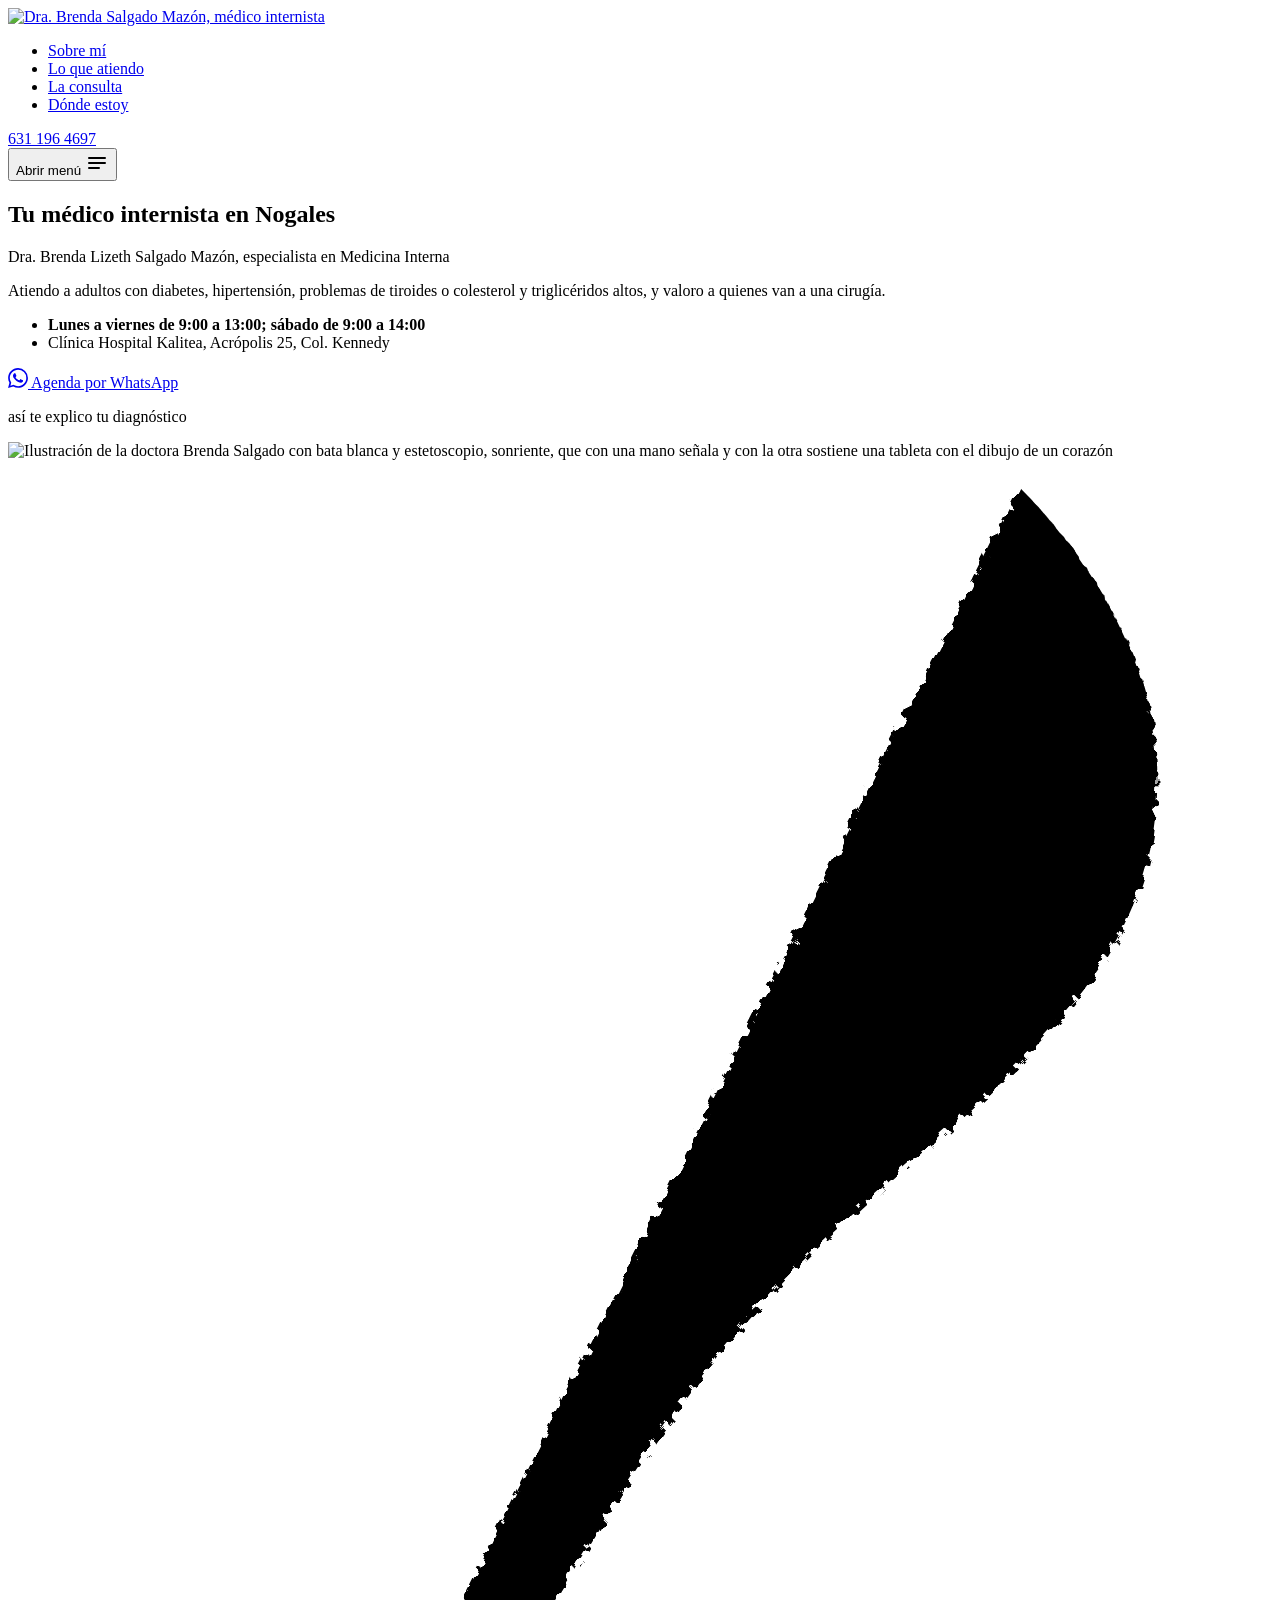
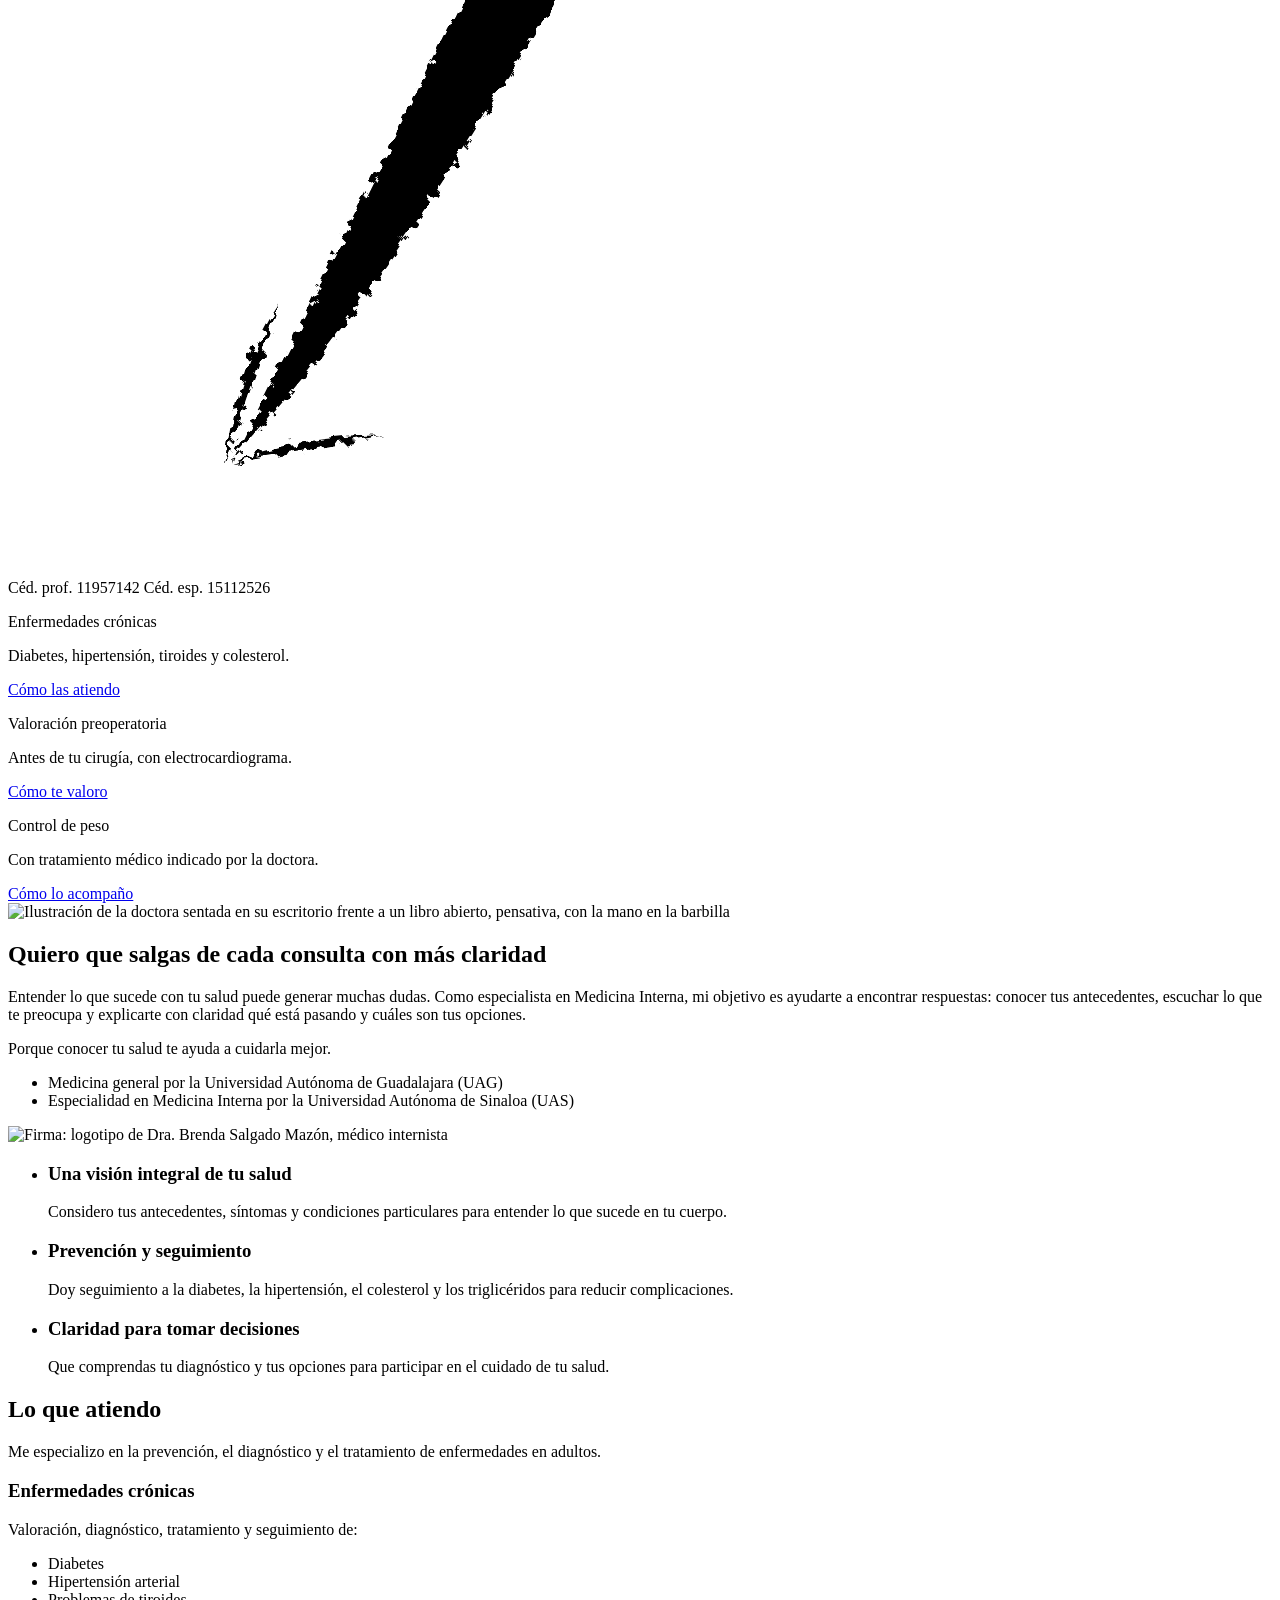
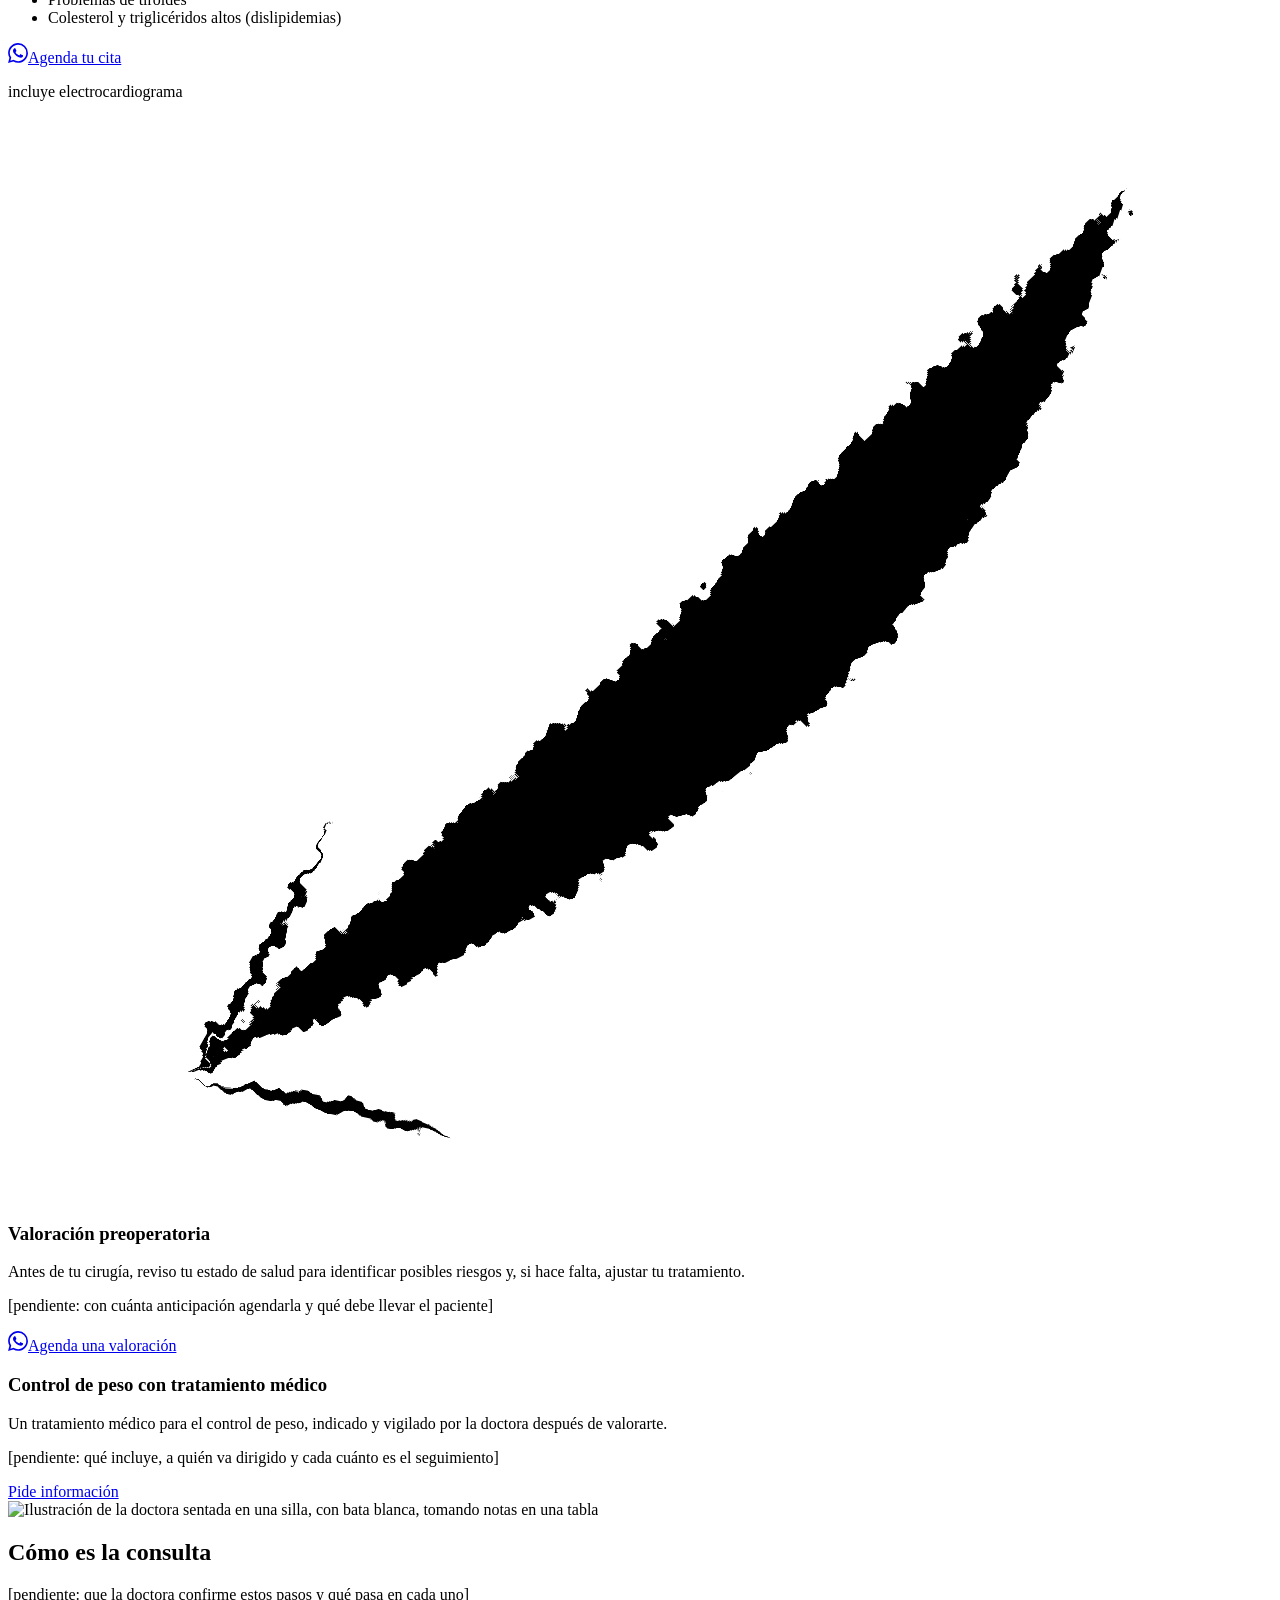
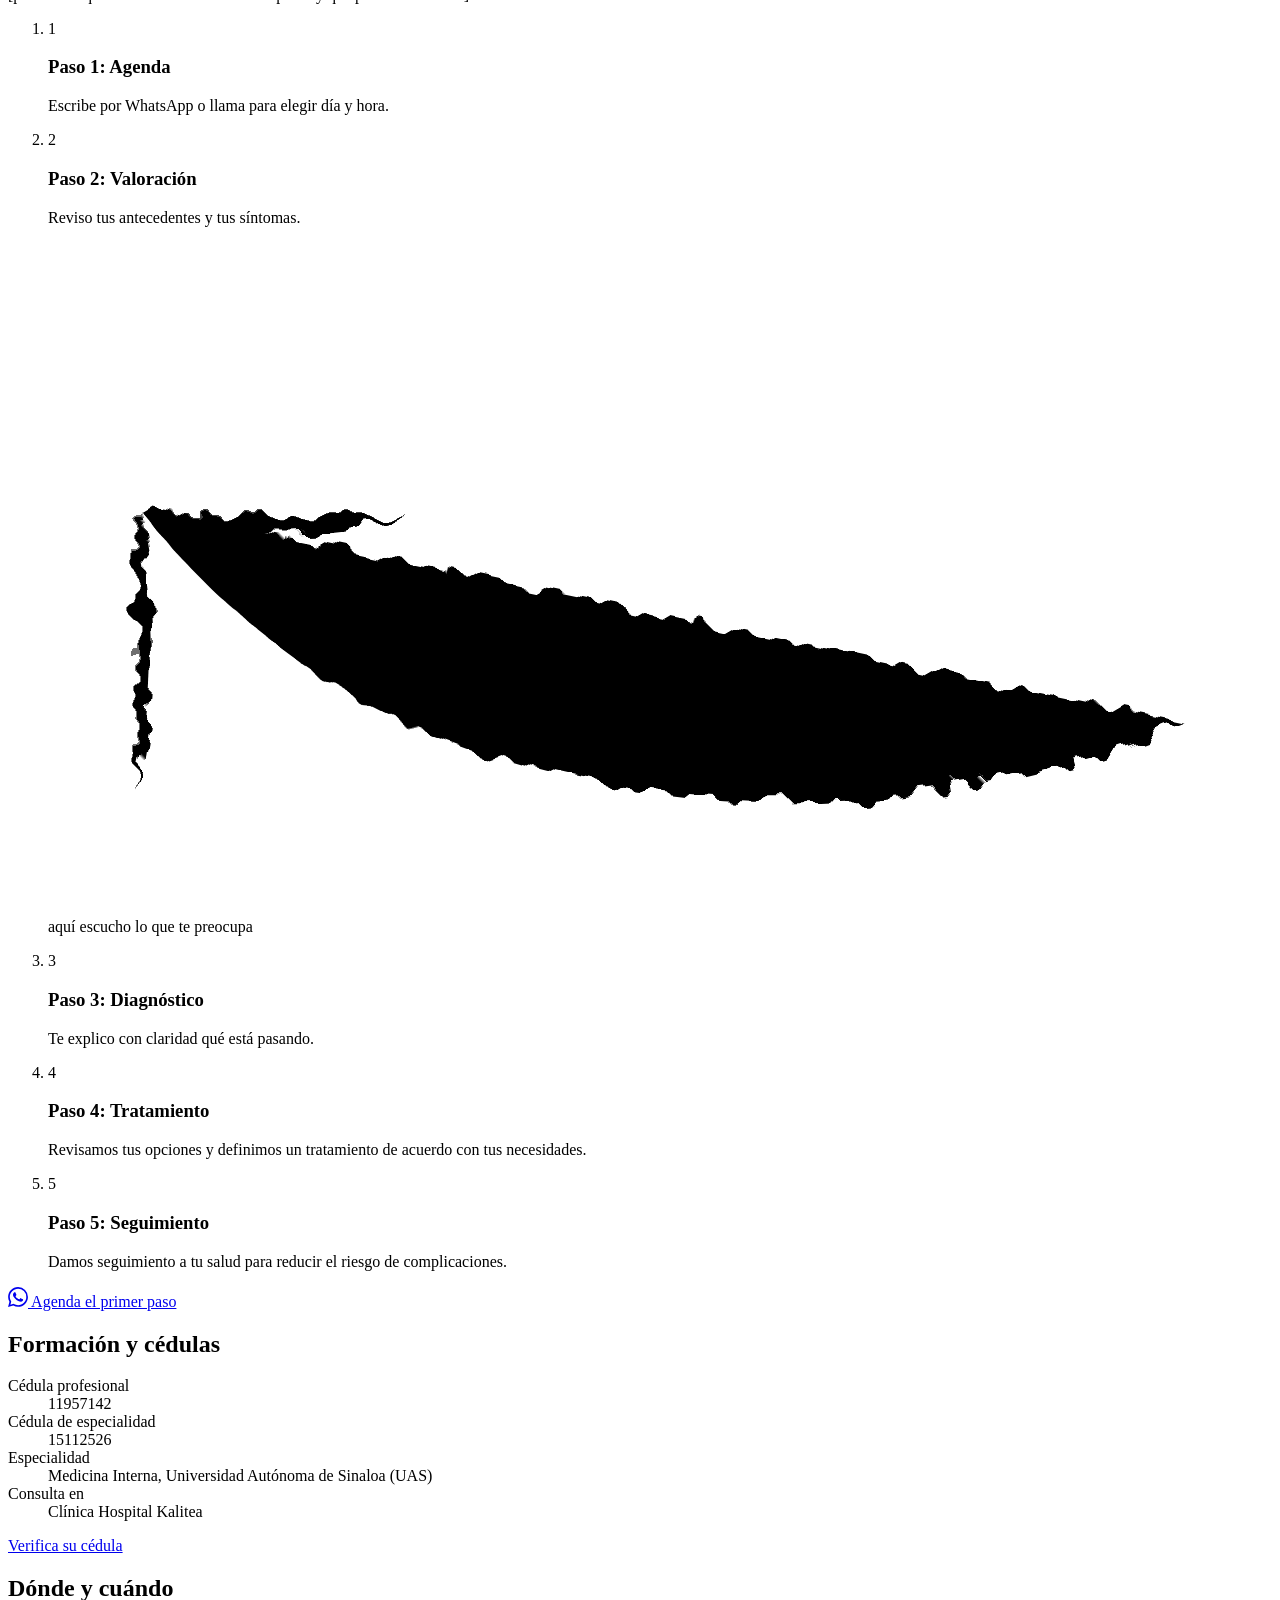
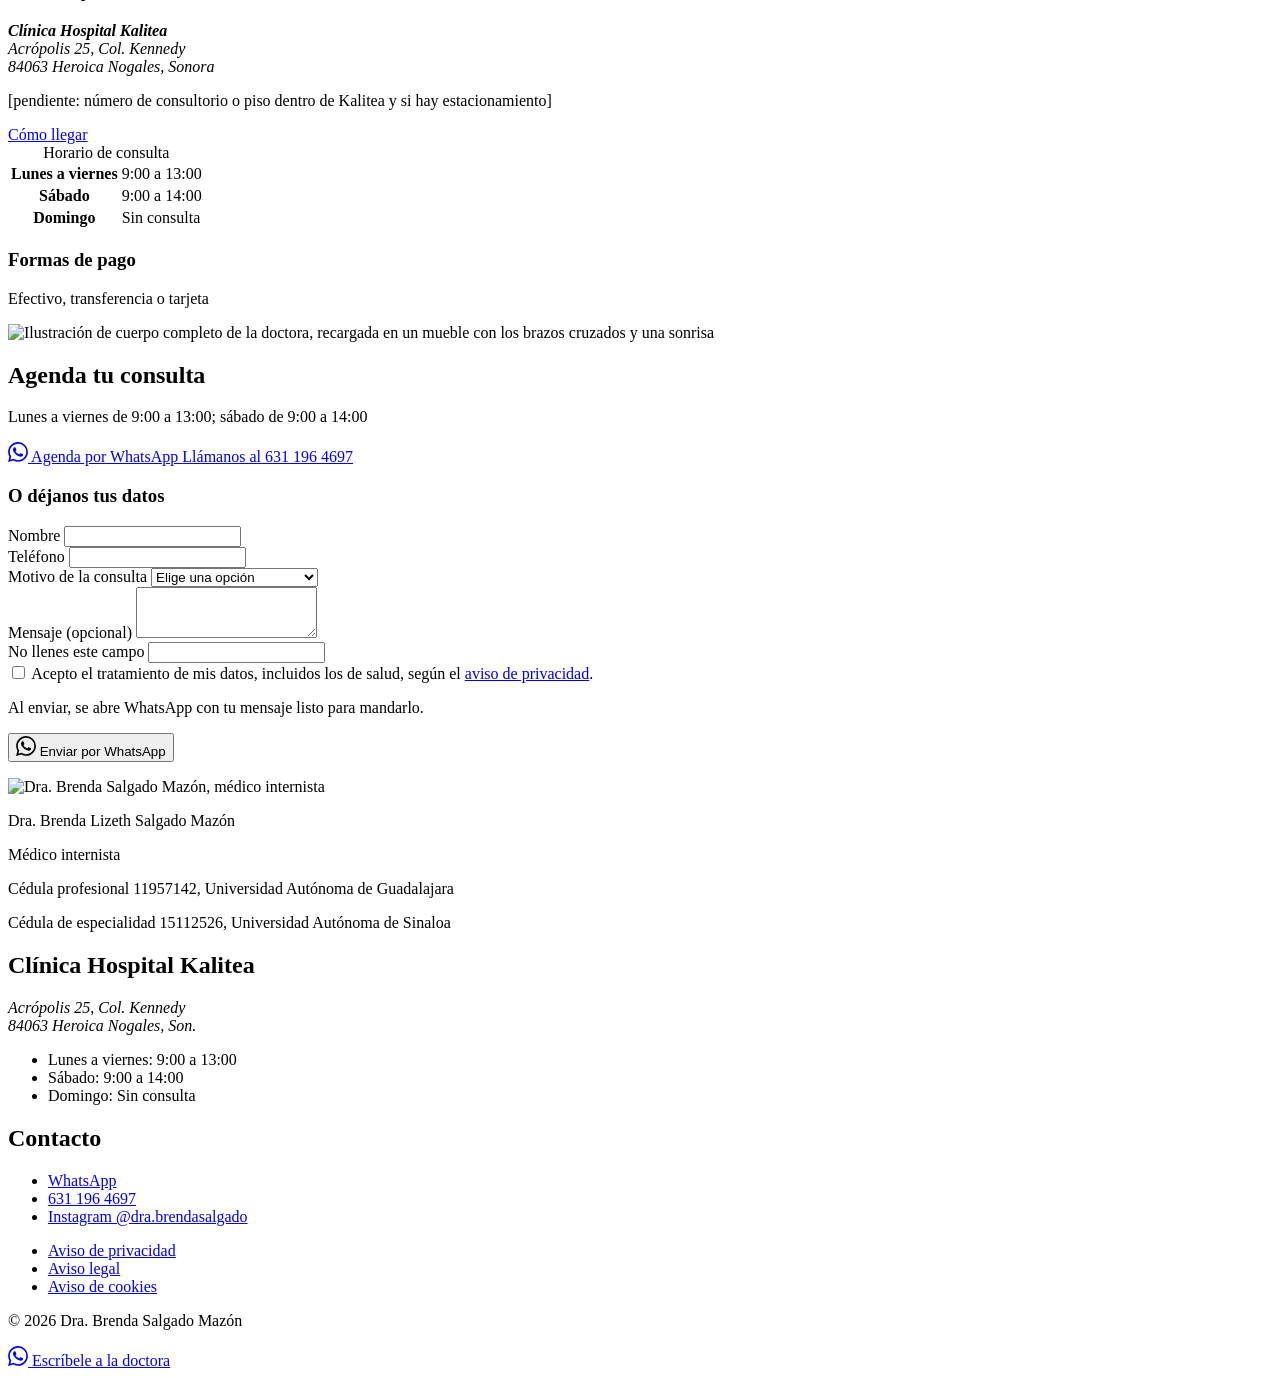
==== index.html @ e95ad859 "Carta en bloques de color, botones de agendar con efecto y consulta al 45 % Co-Authored-By: Claude O" ====
<!DOCTYPE html><html lang="es-MX"> <head><meta charset="UTF-8"><meta name="viewport" content="width=device-width, initial-scale=1.0"><meta name="description" content="Médico internista en Nogales, Sonora. Diabetes, hipertensión, tiroides, colesterol, valoración preoperatoria y control de peso. Agenda por WhatsApp."><meta name="author" content="Dra. Brenda Salgado Mazón"><meta name="robots" content="noindex, nofollow"><link rel="canonical" href="https://tennibel.github.io/dra-brenda-salgado/"><!-- Open Graph --><meta property="og:type" content="website"><meta property="og:url" content="https://tennibel.github.io/dra-brenda-salgado/"><meta property="og:title" content="Médico internista en Nogales | Dra. Brenda Salgado"><meta property="og:description" content="Médico internista en Nogales, Sonora. Diabetes, hipertensión, tiroides, colesterol, valoración preoperatoria y control de peso. Agenda por WhatsApp."><meta property="og:image" content="https://tennibel.github.io/dra-brenda-salgado/og-image.jpg"><meta property="og:image:width" content="1200"><meta property="og:image:height" content="630"><meta property="og:image:alt" content="Dra. Brenda Salgado Mazón, médico internista en Nogales"><meta property="og:site_name" content="Dra. Brenda Salgado Mazón"><meta property="og:locale" content="es_MX"><meta name="twitter:card" content="summary_large_image"><meta name="twitter:title" content="Médico internista en Nogales | Dra. Brenda Salgado"><meta name="twitter:description" content="Médico internista en Nogales, Sonora. Diabetes, hipertensión, tiroides, colesterol, valoración preoperatoria y control de peso. Agenda por WhatsApp."><meta name="twitter:image" content="https://tennibel.github.io/dra-brenda-salgado/og-image.jpg"><!-- Fuentes autoalojadas: se precarga solo la que pinta el H1. --><link rel="preload" href="/dra-brenda-salgado/fonts/shantell-sans-latin-full-normal.woff2" as="font" type="font/woff2" crossorigin><title>Médico internista en Nogales | Dra. Brenda Salgado</title><!-- Favicons: el ICO, los PNG y el manifest se generan en el build a partir de public/favicon.svg --><link rel="icon" href="/dra-brenda-salgado/favicon.ico" sizes="32x32"><link rel="icon" type="image/svg+xml" href="/dra-brenda-salgado/favicon.svg"><link rel="apple-touch-icon" href="/dra-brenda-salgado/apple-touch-icon.png"><link rel="manifest" href="/dra-brenda-salgado/site.webmanifest"><meta name="theme-color" content="#D8E2EC"><!-- Schema.org JSON-LD --><script type="application/ld+json">{"@context":"https://schema.org","@type":"Physician","name":"Dra. Brenda Salgado Mazón","description":"Médico internista en Nogales, Sonora. Diabetes, hipertensión, tiroides, colesterol, valoración preoperatoria y control de peso.","medicalSpecialty":"https://schema.org/InternalMedicine","url":"https://tennibel.github.io/dra-brenda-salgado/","image":"https://tennibel.github.io/dra-brenda-salgado/og-image.jpg","areaServed":{"@type":"City","name":"Heroica Nogales"},"containedInPlace":{"@type":"Hospital","name":"Clínica Hospital Kalitea"},"availableService":[{"@type":"MedicalTherapy","name":"Consulta y seguimiento de enfermedades crónicas (diabetes, hipertensión, tiroides, colesterol y triglicéridos)"},{"@type":"MedicalProcedure","name":"Valoración preoperatoria con electrocardiograma"},{"@type":"MedicalTherapy","name":"Control de peso con tratamiento médico"}],"employee":{"@type":"Person","name":"Brenda Lizeth Salgado Mazón","honorificPrefix":"Dra.","jobTitle":"Médico internista","alumniOf":[{"@type":"CollegeOrUniversity","name":"Universidad Autónoma de Guadalajara"},{"@type":"CollegeOrUniversity","name":"Universidad Autónoma de Sinaloa"}],"hasCredential":[{"@type":"EducationalOccupationalCredential","name":"Cédula profesional 11957142","credentialCategory":"Cédula profesional"},{"@type":"EducationalOccupationalCredential","name":"Cédula de especialidad en Medicina Interna 15112526","credentialCategory":"Cédula de especialidad"}],"sameAs":["https://www.instagram.com/dra.brendasalgado/"]},"telephone":"+526311964697","address":{"@type":"PostalAddress","streetAddress":"Acrópolis 25, Col. Kennedy","addressLocality":"Heroica Nogales","addressRegion":"Sonora","postalCode":"84063","addressCountry":"MX"},"hasMap":"https://www.google.com/maps/search/?api=1&query=Cl%C3%ADnica%20Hospital%20Kalitea%2C%20Acr%C3%B3polis%2025%2C%20Kennedy%2C%2084063%20Heroica%20Nogales%2C%20Son.","openingHoursSpecification":[{"@type":"OpeningHoursSpecification","dayOfWeek":["Monday","Tuesday","Wednesday","Thursday","Friday"],"opens":"09:00","closes":"13:00"},{"@type":"OpeningHoursSpecification","dayOfWeek":["Saturday"],"opens":"09:00","closes":"14:00"}],"paymentAccepted":"Efectivo, transferencia o tarjeta","sameAs":["https://www.instagram.com/dra.brendasalgado/"]}</script><!--
      Consentimiento: SIEMPRE antes de cualquier etiqueta de Google o Meta.
      gtag('consent', 'default') tiene que existir antes del primer gtag('config').
      La elección del visitante se guarda en localStorage ('pz-consentimiento').
    --><!-- Google Analytics 4 --><!-- Meta Pixel: con consentimiento revocado hasta que corresponda --><meta name="astro-view-transitions-enabled" content="true"><meta name="astro-view-transitions-fallback" content="animate"><script type="module" src="/dra-brenda-salgado/_astro/ClientRouter.astro_astro_type_script_index_0_lang.j56hQv-j.js"></script><link rel="stylesheet" href="/dra-brenda-salgado/_astro/WhatsAppWidget.DoEwxocU.css">
<link rel="stylesheet" href="/dra-brenda-salgado/_astro/index@_@astro.DBTJEFIr.css"></head> <body>  <header class="cabecera" data-cabecera data-astro-cid-5blmo7yk> <div class="contenedor cabecera-fila" data-astro-cid-5blmo7yk> <a href="/dra-brenda-salgado/#inicio" class="cabecera-logo" aria-label="Dra. Brenda Salgado Mazón, inicio" data-astro-cid-5blmo7yk> <img src="/dra-brenda-salgado/_astro/logo-horizontal-navy.Ck4c1tMS.svg" width="2415" height="821" alt="Dra. Brenda Salgado Mazón, médico internista" data-astro-cid-5blmo7yk> </a> <nav class="cabecera-nav" aria-label="Secciones" data-astro-cid-5blmo7yk> <ul data-astro-cid-5blmo7yk> <li data-astro-cid-5blmo7yk><a href="/dra-brenda-salgado/#sobre-mi" data-astro-cid-5blmo7yk>Sobre mí</a></li><li data-astro-cid-5blmo7yk><a href="/dra-brenda-salgado/#lo-que-atiendo" data-astro-cid-5blmo7yk>Lo que atiendo</a></li><li data-astro-cid-5blmo7yk><a href="/dra-brenda-salgado/#consulta" data-astro-cid-5blmo7yk>La consulta</a></li><li data-astro-cid-5blmo7yk><a href="/dra-brenda-salgado/#donde" data-astro-cid-5blmo7yk>Dónde estoy</a></li> </ul> <a class="cabecera-tel cifras" href="tel:+526311964697" data-cta="telefono_cabecera" data-cta-location="header" data-astro-cid-5blmo7yk> 631 196 4697 </a> </nav> <button class="cabecera-menu" type="button" aria-expanded="false" aria-controls="menu-movil" data-menu-abrir data-astro-cid-5blmo7yk> <span class="sr-only" data-astro-cid-5blmo7yk>Abrir menú</span> <svg aria-hidden="true" viewBox="0 0 24 24" width="24" height="24" fill="none" stroke="currentColor" stroke-width="2" stroke-linecap="round" data-astro-cid-5blmo7yk> <path d="M4 7h16M4 12h16M4 17h10" data-astro-cid-5blmo7yk></path> </svg> </button> </div> <div id="menu-movil" class="menu-movil" data-menu hidden data-astro-cid-5blmo7yk> <div class="contenedor menu-movil-fila" data-astro-cid-5blmo7yk> <img src="/dra-brenda-salgado/_astro/logo-horizontal-navy.Ck4c1tMS.svg" width="2415" height="821" alt="" class="menu-movil-logo" data-astro-cid-5blmo7yk> <button class="cabecera-menu" type="button" data-menu-cerrar data-astro-cid-5blmo7yk> <span class="sr-only" data-astro-cid-5blmo7yk>Cerrar menú</span> <svg aria-hidden="true" viewBox="0 0 24 24" width="24" height="24" fill="none" stroke="currentColor" stroke-width="2" stroke-linecap="round" data-astro-cid-5blmo7yk> <path d="M6 6l12 12M18 6L6 18" data-astro-cid-5blmo7yk></path> </svg> </button> </div> <nav class="contenedor menu-movil-nav" aria-label="Secciones" data-astro-cid-5blmo7yk> <ul data-astro-cid-5blmo7yk> <li data-astro-cid-5blmo7yk><a href="/dra-brenda-salgado/#sobre-mi" data-menu-enlace data-astro-cid-5blmo7yk>Sobre mí</a></li><li data-astro-cid-5blmo7yk><a href="/dra-brenda-salgado/#lo-que-atiendo" data-menu-enlace data-astro-cid-5blmo7yk>Lo que atiendo</a></li><li data-astro-cid-5blmo7yk><a href="/dra-brenda-salgado/#consulta" data-menu-enlace data-astro-cid-5blmo7yk>La consulta</a></li><li data-astro-cid-5blmo7yk><a href="/dra-brenda-salgado/#donde" data-menu-enlace data-astro-cid-5blmo7yk>Dónde estoy</a></li> </ul> <a class="cabecera-tel cifras" href="tel:+526311964697" data-cta="telefono_menu" data-cta-location="menu" data-astro-cid-5blmo7yk>
Llamar al 631 196 4697 </a> </nav> </div> </header>  <script type="module">const n=()=>document.querySelector("[data-cabecera]")?.classList.toggle("con-scroll",window.scrollY>4);window.addEventListener("scroll",n,{passive:!0});function d(){const o=document.querySelector("[data-cabecera]"),e=document.querySelector("[data-menu]"),t=document.querySelector("[data-menu-abrir]"),r=document.querySelector("[data-menu-cerrar]");if(!o||!e||!t||!r)return;n();const a=()=>{e.classList.remove("abierto"),t.setAttribute("aria-expanded","false"),document.body.style.overflow="",window.setTimeout(()=>{e.hidden=!0},200)};t.addEventListener("click",()=>{e.hidden=!1,requestAnimationFrame(()=>e.classList.add("abierto")),t.setAttribute("aria-expanded","true"),document.body.style.overflow="hidden",r.focus()}),r.addEventListener("click",()=>{a(),t.focus()}),e.querySelectorAll("[data-menu-enlace]").forEach(c=>c.addEventListener("click",a)),e.addEventListener("keydown",c=>{c.key==="Escape"&&(a(),t.focus())})}document.addEventListener("astro:page-load",d);</script> <main> <section id="inicio" class="hero" data-astro-cid-bbe6dxrz> <div class="contenedor hero-reticula" data-astro-cid-bbe6dxrz> <div class="hero-texto" data-astro-cid-bbe6dxrz> <h1 data-astro-cid-bbe6dxrz>Tu médico internista en Nogales</h1> <p class="hero-nombre" data-astro-cid-bbe6dxrz>Dra. Brenda Lizeth Salgado Mazón, especialista en Medicina Interna</p> <p class="lead hero-entrada" data-astro-cid-bbe6dxrz>Atiendo a adultos con diabetes, hipertensión, problemas de tiroides o colesterol y triglicéridos altos, y valoro a quienes van a una cirugía.</p> <ul class="hero-datos" data-astro-cid-bbe6dxrz> <li class="cifras" data-astro-cid-bbe6dxrz><strong data-astro-cid-bbe6dxrz><span data-horario-hoy="[{&#34;desde&#34;:1,&#34;hasta&#34;:5,&#34;abre&#34;:&#34;9:00&#34;,&#34;cierra&#34;:&#34;13:00&#34;},{&#34;desde&#34;:6,&#34;hasta&#34;:6,&#34;abre&#34;:&#34;9:00&#34;,&#34;cierra&#34;:&#34;14:00&#34;}]">Lunes a viernes de 9:00 a 13:00; sábado de 9:00 a 14:00</span> <script type="module">const c=["","lunes","martes","miércoles","jueves","viernes","sábado","domingo"];function d(t){const a=new Intl.DateTimeFormat("en-US",{weekday:"short",timeZone:"America/Hermosillo"}).format(new Date),r=["Mon","Tue","Wed","Thu","Fri","Sat","Sun"].indexOf(a)+1,s=e=>t.find(o=>e>=o.desde&&e<=o.hasta),n=s(r);if(n)return`Hoy atiende de ${n.abre} a ${n.cierra}`;for(let e=1;e<=7;e++){const o=(r-1+e)%7+1,i=s(o);if(i)return`Hoy no hay consulta. El ${c[o]}, desde las ${i.abre}`}return""}document.addEventListener("astro:page-load",()=>{document.querySelectorAll("[data-horario-hoy]").forEach(t=>{try{const a=d(JSON.parse(t.dataset.horarioHoy??"[]"));a&&(t.textContent=a)}catch{}})});</script></strong></li> <li data-astro-cid-bbe6dxrz>Clínica Hospital Kalitea, Acrópolis 25, Col. Kennedy</li> </ul> <a class="boton boton-cta boton-latido" href="https://wa.me/526311964697?text=Hola%2C%20doctora.%20Vi%20su%20sitio%20web%20y%20quiero%20agendar%20una%20cita." target="_blank" rel="noopener" data-cta="agenda_whatsapp_hero" data-cta-location="hero" data-astro-cid-bbe6dxrz> <svg aria-hidden="true" viewBox="0 0 24 24" width="20" height="20" fill="currentColor"><path d="M17.472 14.382c-.297-.149-1.758-.867-2.03-.967-.273-.099-.471-.148-.67.15-.197.297-.767.966-.94 1.164-.173.199-.347.223-.644.075-.297-.15-1.255-.463-2.39-1.475-.883-.788-1.48-1.761-1.653-2.059-.173-.297-.018-.458.13-.606.134-.133.298-.347.446-.52.149-.174.198-.298.298-.497.099-.198.05-.371-.025-.52-.075-.149-.669-1.612-.916-2.207-.242-.579-.487-.5-.669-.51-.173-.008-.371-.01-.57-.01-.198 0-.52.074-.792.372-.272.297-1.04 1.016-1.04 2.479 0 1.462 1.065 2.875 1.213 3.074.149.198 2.096 3.2 5.077 4.487.709.306 1.262.489 1.694.625.712.227 1.36.195 1.871.118.571-.085 1.758-.719 2.006-1.413.248-.694.248-1.289.173-1.413-.074-.124-.272-.198-.57-.347m-5.421 7.403h-.004a9.87 9.87 0 01-5.031-1.378l-.361-.214-3.741.982.998-3.648-.235-.374a9.86 9.86 0 01-1.51-5.26c.001-5.45 4.436-9.884 9.888-9.884 2.64 0 5.122 1.03 6.988 2.898a9.825 9.825 0 012.893 6.994c-.003 5.45-4.437 9.884-9.885 9.884m8.413-18.297A11.815 11.815 0 0012.05 0C5.495 0 .16 5.335.157 11.892c0 2.096.547 4.142 1.588 5.945L.057 24l6.305-1.654a11.882 11.882 0 005.683 1.448h.005c6.554 0 11.89-5.335 11.893-11.893a11.821 11.821 0 00-3.48-8.413z"></path></svg> Agenda por WhatsApp </a> </div> <div class="hero-figura" data-astro-cid-bbe6dxrz> <p class="nota hero-nota" data-nota-hero data-astro-cid-bbe6dxrz>así te explico tu diagnóstico</p> <div class="panel-crema hero-panel" data-astro-cid-bbe6dxrz> <picture data-astro-cid-bbe6dxrz="true"> <source srcset="/dra-brenda-salgado/_astro/BrendaSalgado3.DfDCymMD_2jz01N.avif 500w, /dra-brenda-salgado/_astro/BrendaSalgado3.DfDCymMD_Z1UF2Ir.avif 1000w" type="image/avif" sizes="(min-width: 1024px) 460px, (min-width: 768px) 60vw, 88vw"><source srcset="/dra-brenda-salgado/_astro/BrendaSalgado3.DfDCymMD_Z6Jtso.webp 500w, /dra-brenda-salgado/_astro/BrendaSalgado3.DfDCymMD_Z11zQMw.webp 1000w" type="image/webp" sizes="(min-width: 1024px) 460px, (min-width: 768px) 60vw, 88vw">  <img src="/dra-brenda-salgado/_astro/BrendaSalgado3.DfDCymMD_dwyyV.png" srcset="/dra-brenda-salgado/_astro/BrendaSalgado3.DfDCymMD_2aHsEU.png 500w, /dra-brenda-salgado/_astro/BrendaSalgado3.DfDCymMD_Z1lal1W.png 1000w" sizes="(min-width: 1024px) 460px, (min-width: 768px) 60vw, 88vw" alt="Ilustración de la doctora Brenda Salgado con bata blanca y estetoscopio, sonriente, que con una mano señala y con la otra sostiene una tableta con el dibujo de un corazón" loading="eager" fetchpriority="high" data-astro-cid-bbe6dxrz="true" decoding="async" width="1014" height="941"> </picture> </div> <!-- Nota 1 de la firma: flecha de lápiz hacia la tableta. --> <svg class="trazo hero-flecha" viewBox="0 0 140 190" aria-hidden="true" data-flecha-hero data-astro-cid-bbe6dxrz> <defs data-astro-cid-bbe6dxrz> <filter id="lapiz" x="-10%" y="-10%" width="120%" height="120%" data-astro-cid-bbe6dxrz> <feTurbulence type="fractalNoise" baseFrequency="0.9" numOctaves="2" seed="7" result="grano" data-astro-cid-bbe6dxrz></feTurbulence> <feDisplacementMap in="SourceGraphic" in2="grano" scale="1.5" data-astro-cid-bbe6dxrz></feDisplacementMap> </filter> </defs> <g filter="url(#lapiz)" data-astro-cid-bbe6dxrz> <path data-trazo pathLength="1" d="M112 3c9 9 17 22 15 37-2 19-20 31-35 45-17 15-26 33-38 52-8 13-17 27-29 40" data-astro-cid-bbe6dxrz></path> <path data-punta pathLength="1" d="M24 178c1-6 2-12 6-18" data-astro-cid-bbe6dxrz></path> <path data-punta pathLength="1" d="M24.5 177.5c5-2 11-3 17-3" data-astro-cid-bbe6dxrz></path> </g> </svg> <div class="medallon cifras" data-astro-cid-bbe6dxrz> <span data-astro-cid-bbe6dxrz>Céd. prof.</span> <span data-astro-cid-bbe6dxrz>11957142</span> <span data-astro-cid-bbe6dxrz>Céd. esp.</span> <span data-astro-cid-bbe6dxrz>15112526</span> </div> </div> </div> </section>  <script type="module">function n(){if(window.matchMedia("(prefers-reduced-motion: reduce)").matches)return;const a=document.querySelector("[data-flecha-hero]"),t=document.querySelector("[data-nota-hero]");if(!a||!t||a.dataset.dibujada)return;a.dataset.dibujada="1";const d="cubic-bezier(0.22, 1, 0.36, 1)",o=a.querySelector("[data-trazo]"),r=a.querySelectorAll("[data-punta]"),s=e=>{e.style.strokeDasharray="1",e.style.strokeDashoffset="1"};o&&(s(o),r.forEach(s),t.style.opacity="0",o.animate([{strokeDashoffset:1},{strokeDashoffset:0}],{duration:900,delay:300,easing:d,fill:"forwards"}),r.forEach(e=>e.animate([{strokeDashoffset:1},{strokeDashoffset:0}],{duration:150,delay:1050,easing:"ease-out",fill:"forwards"})),t.animate([{opacity:0},{opacity:1}],{duration:200,delay:1200,easing:"ease-out",fill:"forwards"}))}document.addEventListener("astro:page-load",n);</script> <div class="franja-zona" data-astro-cid-2atlp5pn> <div class="contenedor" data-astro-cid-2atlp5pn> <section class="franja" aria-label="Servicios" data-astro-cid-2atlp5pn> <div class="celda celda-1" data-astro-cid-2atlp5pn> <p class="h3" data-astro-cid-2atlp5pn>Enfermedades crónicas</p> <p data-astro-cid-2atlp5pn>Diabetes, hipertensión, tiroides y colesterol.</p> <a href="#cronicas" data-astro-cid-2atlp5pn>Cómo las atiendo</a> </div> <div class="celda celda-2" data-astro-cid-2atlp5pn> <p class="h3" data-astro-cid-2atlp5pn>Valoración preoperatoria</p> <p data-astro-cid-2atlp5pn>Antes de tu cirugía, con electrocardiograma.</p> <a href="#preoperatoria" data-astro-cid-2atlp5pn>Cómo te valoro</a> </div> <div class="celda celda-3" data-astro-cid-2atlp5pn> <p class="h3" data-astro-cid-2atlp5pn>Control de peso</p> <p data-astro-cid-2atlp5pn>Con tratamiento médico indicado por la doctora.</p> <a href="#peso" data-astro-cid-2atlp5pn>Cómo lo acompaño</a> </div> </section> </div> </div> <section id="sobre-mi" class="carta-seccion" data-astro-cid-sdiuyudq> <div class="contenedor" data-astro-cid-sdiuyudq> <article class="panel-crema carta" data-astro-cid-sdiuyudq> <div class="carta-ilustracion" data-astro-cid-sdiuyudq> <picture data-astro-cid-sdiuyudq="true"> <source srcset="/dra-brenda-salgado/_astro/BrendaSalgado2.Ca4SMX6W_Z2mllLU.avif 500w, /dra-brenda-salgado/_astro/BrendaSalgado2.Ca4SMX6W_Zo5bFQ.avif 1000w" type="image/avif" sizes="(min-width: 1024px) 420px, 80vw"><source srcset="/dra-brenda-salgado/_astro/BrendaSalgado2.Ca4SMX6W_Z1sgaQ0.webp 500w, /dra-brenda-salgado/_astro/BrendaSalgado2.Ca4SMX6W_2axD8V.webp 1000w" type="image/webp" sizes="(min-width: 1024px) 420px, 80vw">  <img src="/dra-brenda-salgado/_astro/BrendaSalgado2.Ca4SMX6W_QwziF.png" srcset="/dra-brenda-salgado/_astro/BrendaSalgado2.Ca4SMX6W_Z1LPE5q.png 500w, /dra-brenda-salgado/_astro/BrendaSalgado2.Ca4SMX6W_2nU4rA.png 1000w" sizes="(min-width: 1024px) 420px, 80vw" alt="Ilustración de la doctora sentada en su escritorio frente a un libro abierto, pensativa, con la mano en la barbilla" loading="lazy" data-astro-cid-sdiuyudq="true" decoding="async" width="1016" height="1006"> </picture> </div> <div class="carta-texto" data-astro-cid-sdiuyudq> <h2 data-astro-cid-sdiuyudq>Quiero que salgas de cada consulta con más claridad</h2> <p class="lead" data-astro-cid-sdiuyudq>Entender lo que sucede con tu salud puede generar muchas dudas. Como especialista en Medicina Interna, mi objetivo es ayudarte a encontrar respuestas: conocer tus antecedentes, escuchar lo que te preocupa y explicarte con claridad qué está pasando y cuáles son tus opciones.</p> <p class="lead carta-lema" data-astro-cid-sdiuyudq>Porque conocer tu salud te ayuda a cuidarla mejor.</p> <ul class="carta-formacion small" data-astro-cid-sdiuyudq> <li data-astro-cid-sdiuyudq>Medicina general por la Universidad Autónoma de Guadalajara (UAG)</li><li data-astro-cid-sdiuyudq>Especialidad en Medicina Interna por la Universidad Autónoma de Sinaloa (UAS)</li> </ul> <div class="carta-firma" data-astro-cid-sdiuyudq> <img src="/dra-brenda-salgado/_astro/logo-vertical-color.Cigl7978_Z1sAJPd.webp" srcset="/dra-brenda-salgado/_astro/logo-vertical-color.Cigl7978_Z265l0W.webp 224w, /dra-brenda-salgado/_astro/logo-vertical-color.Cigl7978_1Ealol.webp 448w" sizes="122px" alt="Firma: logotipo de Dra. Brenda Salgado Mazón, médico internista" loading="lazy" data-astro-cid-sdiuyudq="true" decoding="async" width="900" height="827"> </div> </div> <ul class="carta-razones" role="list" data-astro-cid-sdiuyudq> <li class="razon razon-1" data-astro-cid-sdiuyudq> <h3 data-astro-cid-sdiuyudq>Una visión integral de tu salud</h3> <p data-astro-cid-sdiuyudq>Considero tus antecedentes, síntomas y condiciones particulares para entender lo que sucede en tu cuerpo.</p> </li><li class="razon razon-2" data-astro-cid-sdiuyudq> <h3 data-astro-cid-sdiuyudq>Prevención y seguimiento</h3> <p data-astro-cid-sdiuyudq>Doy seguimiento a la diabetes, la hipertensión, el colesterol y los triglicéridos para reducir complicaciones.</p> </li><li class="razon razon-3" data-astro-cid-sdiuyudq> <h3 data-astro-cid-sdiuyudq>Claridad para tomar decisiones</h3> <p data-astro-cid-sdiuyudq>Que comprendas tu diagnóstico y tus opciones para participar en el cuidado de tu salud.</p> </li> </ul> </article> </div> </section> <section id="lo-que-atiendo" class="atiendo" data-astro-cid-yvxo35qh> <div class="contenedor" data-astro-cid-yvxo35qh> <div class="atiendo-encabezado" data-astro-cid-yvxo35qh> <h2 data-astro-cid-yvxo35qh>Lo que atiendo</h2> <p class="lead" data-astro-cid-yvxo35qh>Me especializo en la prevención, el diagnóstico y el tratamiento de enfermedades en adultos.</p> </div> <div class="atiendo-reticula" data-astro-cid-yvxo35qh> <div id="cronicas" class="bloque-cronicas" data-astro-cid-yvxo35qh> <h3 data-astro-cid-yvxo35qh>Enfermedades crónicas</h3> <p data-astro-cid-yvxo35qh>Valoración, diagnóstico, tratamiento y seguimiento de:</p> <ul data-astro-cid-yvxo35qh> <li data-astro-cid-yvxo35qh>Diabetes</li><li data-astro-cid-yvxo35qh>Hipertensión arterial</li><li data-astro-cid-yvxo35qh>Problemas de tiroides</li><li data-astro-cid-yvxo35qh>Colesterol y triglicéridos altos (dislipidemias)</li> </ul> <a class="boton boton-cta" href="https://wa.me/526311964697?text=Hola%2C%20doctora.%20Quiero%20agendar%20una%20cita%20de%20seguimiento." target="_blank" rel="noopener" data-cta="agenda_cita_cronicas" data-cta-location="lo_que_atiendo" data-astro-cid-yvxo35qh><svg aria-hidden="true" viewBox="0 0 24 24" width="20" height="20" fill="currentColor"><path d="M17.472 14.382c-.297-.149-1.758-.867-2.03-.967-.273-.099-.471-.148-.67.15-.197.297-.767.966-.94 1.164-.173.199-.347.223-.644.075-.297-.15-1.255-.463-2.39-1.475-.883-.788-1.48-1.761-1.653-2.059-.173-.297-.018-.458.13-.606.134-.133.298-.347.446-.52.149-.174.198-.298.298-.497.099-.198.05-.371-.025-.52-.075-.149-.669-1.612-.916-2.207-.242-.579-.487-.5-.669-.51-.173-.008-.371-.01-.57-.01-.198 0-.52.074-.792.372-.272.297-1.04 1.016-1.04 2.479 0 1.462 1.065 2.875 1.213 3.074.149.198 2.096 3.2 5.077 4.487.709.306 1.262.489 1.694.625.712.227 1.36.195 1.871.118.571-.085 1.758-.719 2.006-1.413.248-.694.248-1.289.173-1.413-.074-.124-.272-.198-.57-.347m-5.421 7.403h-.004a9.87 9.87 0 01-5.031-1.378l-.361-.214-3.741.982.998-3.648-.235-.374a9.86 9.86 0 01-1.51-5.26c.001-5.45 4.436-9.884 9.888-9.884 2.64 0 5.122 1.03 6.988 2.898a9.825 9.825 0 012.893 6.994c-.003 5.45-4.437 9.884-9.885 9.884m8.413-18.297A11.815 11.815 0 0012.05 0C5.495 0 .16 5.335.157 11.892c0 2.096.547 4.142 1.588 5.945L.057 24l6.305-1.654a11.882 11.882 0 005.683 1.448h.005c6.554 0 11.89-5.335 11.893-11.893a11.821 11.821 0 00-3.48-8.413z"></path></svg>Agenda tu cita</a> </div> <div id="preoperatoria" class="bloque-preop" data-astro-cid-yvxo35qh> <div class="preop-nota" data-astro-cid-yvxo35qh> <p class="nota" data-astro-cid-yvxo35qh>incluye electrocardiograma</p> <svg class="trazo preop-flecha" viewBox="0 0 70 60" aria-hidden="true" data-astro-cid-yvxo35qh> <g filter="url(#lapiz)" data-astro-cid-yvxo35qh> <path d="M62 4c-4 14-12 26-25 35-8 6-17 10-27 14" data-astro-cid-yvxo35qh></path> <path d="M10 53c4-4 6-9 8-14" data-astro-cid-yvxo35qh></path> <path d="M10.5 53.5c5 0 10 1 14 3" data-astro-cid-yvxo35qh></path> </g> </svg> </div> <div class="preop-panel" data-astro-cid-yvxo35qh> <h3 data-astro-cid-yvxo35qh>Valoración preoperatoria</h3> <p data-astro-cid-yvxo35qh>Antes de tu cirugía, reviso tu estado de salud para identificar posibles riesgos y, si hace falta, ajustar tu tratamiento.</p> <p class="pendiente" data-astro-cid-yvxo35qh>[pendiente: con cuánta anticipación agendarla y qué debe llevar el paciente]</p> <a class="boton boton-cta" href="https://wa.me/526311964697?text=Hola%2C%20doctora.%20Quiero%20agendar%20una%20valoraci%C3%B3n%20preoperatoria." target="_blank" rel="noopener" data-cta="agenda_valoracion" data-cta-location="lo_que_atiendo" data-astro-cid-yvxo35qh><svg aria-hidden="true" viewBox="0 0 24 24" width="20" height="20" fill="currentColor"><path d="M17.472 14.382c-.297-.149-1.758-.867-2.03-.967-.273-.099-.471-.148-.67.15-.197.297-.767.966-.94 1.164-.173.199-.347.223-.644.075-.297-.15-1.255-.463-2.39-1.475-.883-.788-1.48-1.761-1.653-2.059-.173-.297-.018-.458.13-.606.134-.133.298-.347.446-.52.149-.174.198-.298.298-.497.099-.198.05-.371-.025-.52-.075-.149-.669-1.612-.916-2.207-.242-.579-.487-.5-.669-.51-.173-.008-.371-.01-.57-.01-.198 0-.52.074-.792.372-.272.297-1.04 1.016-1.04 2.479 0 1.462 1.065 2.875 1.213 3.074.149.198 2.096 3.2 5.077 4.487.709.306 1.262.489 1.694.625.712.227 1.36.195 1.871.118.571-.085 1.758-.719 2.006-1.413.248-.694.248-1.289.173-1.413-.074-.124-.272-.198-.57-.347m-5.421 7.403h-.004a9.87 9.87 0 01-5.031-1.378l-.361-.214-3.741.982.998-3.648-.235-.374a9.86 9.86 0 01-1.51-5.26c.001-5.45 4.436-9.884 9.888-9.884 2.64 0 5.122 1.03 6.988 2.898a9.825 9.825 0 012.893 6.994c-.003 5.45-4.437 9.884-9.885 9.884m8.413-18.297A11.815 11.815 0 0012.05 0C5.495 0 .16 5.335.157 11.892c0 2.096.547 4.142 1.588 5.945L.057 24l6.305-1.654a11.882 11.882 0 005.683 1.448h.005c6.554 0 11.89-5.335 11.893-11.893a11.821 11.821 0 00-3.48-8.413z"></path></svg>Agenda una valoración</a> </div> </div> <div id="peso" class="bloque-peso" data-astro-cid-yvxo35qh> <h3 data-astro-cid-yvxo35qh>Control de peso con tratamiento médico</h3> <div class="peso-texto" data-astro-cid-yvxo35qh> <p data-astro-cid-yvxo35qh>Un tratamiento médico para el control de peso, indicado y vigilado por la doctora después de valorarte.</p> <p class="pendiente" data-astro-cid-yvxo35qh>[pendiente: qué incluye, a quién va dirigido y cada cuánto es el seguimiento]</p> <a href="https://wa.me/526311964697?text=Hola%2C%20doctora.%20Quiero%20informaci%C3%B3n%20sobre%20el%20control%20de%20peso%20con%20tratamiento%20m%C3%A9dico." target="_blank" rel="noopener" data-cta="info_peso" data-cta-location="lo_que_atiendo" data-astro-cid-yvxo35qh>Pide información</a> </div> </div> </div> </div> </section> <section id="consulta" class="consulta" data-astro-cid-6itrz7pt> <div class="contenedor consulta-reticula" data-astro-cid-6itrz7pt> <div class="panel-crema consulta-ilustracion" data-astro-cid-6itrz7pt> <picture data-astro-cid-6itrz7pt="true"> <source srcset="/dra-brenda-salgado/_astro/BrendaSalgado6.ETh-s3ci_7pFoE.avif 500w, /dra-brenda-salgado/_astro/BrendaSalgado6.ETh-s3ci_ZzzBUj.avif 1000w" type="image/avif" sizes="(min-width: 1024px) 45vw, 90vw"><source srcset="/dra-brenda-salgado/_astro/BrendaSalgado6.ETh-s3ci_11uQkz.webp 500w, /dra-brenda-salgado/_astro/BrendaSalgado6.ETh-s3ci_Z2l26cR.webp 1000w" type="image/webp" sizes="(min-width: 1024px) 45vw, 90vw">  <img src="/dra-brenda-salgado/_astro/BrendaSalgado6.ETh-s3ci_Zm8dyw.png" srcset="/dra-brenda-salgado/_astro/BrendaSalgado6.ETh-s3ci_GUn69.png 500w, /dra-brenda-salgado/_astro/BrendaSalgado6.ETh-s3ci_ZCORxt.png 1000w" sizes="(min-width: 1024px) 45vw, 90vw" alt="Ilustración de la doctora sentada en una silla, con bata blanca, tomando notas en una tabla" loading="lazy" data-astro-cid-6itrz7pt="true" decoding="async" width="1016" height="1090"> </picture> </div> <div class="consulta-texto" data-astro-cid-6itrz7pt> <h2 data-astro-cid-6itrz7pt>Cómo es la consulta</h2> <p class="pendiente" data-astro-cid-6itrz7pt>[pendiente: que la doctora confirme estos pasos y qué pasa en cada uno]</p> <ol class="pasos" data-astro-cid-6itrz7pt> <li class="paso" data-astro-cid-6itrz7pt> <span class="paso-numero cifras" aria-hidden="true" data-astro-cid-6itrz7pt>1</span> <div class="paso-cuerpo" data-astro-cid-6itrz7pt> <h3 data-astro-cid-6itrz7pt><span class="sr-solo" data-astro-cid-6itrz7pt>Paso 1: </span>Agenda</h3> <p data-astro-cid-6itrz7pt>Escribe por WhatsApp o llama para elegir día y hora.</p> </div>  </li><li class="paso" data-astro-cid-6itrz7pt> <span class="paso-numero cifras" aria-hidden="true" data-astro-cid-6itrz7pt>2</span> <div class="paso-cuerpo" data-astro-cid-6itrz7pt> <h3 data-astro-cid-6itrz7pt><span class="sr-solo" data-astro-cid-6itrz7pt>Paso 2: </span>Valoración</h3> <p data-astro-cid-6itrz7pt>Reviso tus antecedentes y tus síntomas.</p> </div> <div class="paso-nota" aria-hidden="true" data-astro-cid-6itrz7pt> <svg class="trazo" viewBox="0 0 56 30" data-astro-cid-6itrz7pt> <g filter="url(#lapiz)" data-astro-cid-6itrz7pt> <path d="M52 22c-10 4-22 5-33 1-6-2-11-6-15-11" data-astro-cid-6itrz7pt></path> <path d="M4 12c1 5 1 9 0 13" data-astro-cid-6itrz7pt></path> <path d="M4.5 12.5c4 1 8 1 12 0" data-astro-cid-6itrz7pt></path> </g> </svg> <p class="nota" data-astro-cid-6itrz7pt>aquí escucho lo que te preocupa</p> </div> </li><li class="paso" data-astro-cid-6itrz7pt> <span class="paso-numero cifras" aria-hidden="true" data-astro-cid-6itrz7pt>3</span> <div class="paso-cuerpo" data-astro-cid-6itrz7pt> <h3 data-astro-cid-6itrz7pt><span class="sr-solo" data-astro-cid-6itrz7pt>Paso 3: </span>Diagnóstico</h3> <p data-astro-cid-6itrz7pt>Te explico con claridad qué está pasando.</p> </div>  </li><li class="paso" data-astro-cid-6itrz7pt> <span class="paso-numero cifras" aria-hidden="true" data-astro-cid-6itrz7pt>4</span> <div class="paso-cuerpo" data-astro-cid-6itrz7pt> <h3 data-astro-cid-6itrz7pt><span class="sr-solo" data-astro-cid-6itrz7pt>Paso 4: </span>Tratamiento</h3> <p data-astro-cid-6itrz7pt>Revisamos tus opciones y definimos un tratamiento de acuerdo con tus necesidades.</p> </div>  </li><li class="paso" data-astro-cid-6itrz7pt> <span class="paso-numero cifras" aria-hidden="true" data-astro-cid-6itrz7pt>5</span> <div class="paso-cuerpo" data-astro-cid-6itrz7pt> <h3 data-astro-cid-6itrz7pt><span class="sr-solo" data-astro-cid-6itrz7pt>Paso 5: </span>Seguimiento</h3> <p data-astro-cid-6itrz7pt>Damos seguimiento a tu salud para reducir el riesgo de complicaciones.</p> </div>  </li> </ol> <a class="boton boton-cta" href="https://wa.me/526311964697?text=Hola%2C%20doctora.%20Vi%20su%20sitio%20web%20y%20quiero%20agendar%20una%20cita." target="_blank" rel="noopener" data-cta="agenda_primer_paso" data-cta-location="consulta" data-astro-cid-6itrz7pt> <svg aria-hidden="true" viewBox="0 0 24 24" width="20" height="20" fill="currentColor"><path d="M17.472 14.382c-.297-.149-1.758-.867-2.03-.967-.273-.099-.471-.148-.67.15-.197.297-.767.966-.94 1.164-.173.199-.347.223-.644.075-.297-.15-1.255-.463-2.39-1.475-.883-.788-1.48-1.761-1.653-2.059-.173-.297-.018-.458.13-.606.134-.133.298-.347.446-.52.149-.174.198-.298.298-.497.099-.198.05-.371-.025-.52-.075-.149-.669-1.612-.916-2.207-.242-.579-.487-.5-.669-.51-.173-.008-.371-.01-.57-.01-.198 0-.52.074-.792.372-.272.297-1.04 1.016-1.04 2.479 0 1.462 1.065 2.875 1.213 3.074.149.198 2.096 3.2 5.077 4.487.709.306 1.262.489 1.694.625.712.227 1.36.195 1.871.118.571-.085 1.758-.719 2.006-1.413.248-.694.248-1.289.173-1.413-.074-.124-.272-.198-.57-.347m-5.421 7.403h-.004a9.87 9.87 0 01-5.031-1.378l-.361-.214-3.741.982.998-3.648-.235-.374a9.86 9.86 0 01-1.51-5.26c.001-5.45 4.436-9.884 9.888-9.884 2.64 0 5.122 1.03 6.988 2.898a9.825 9.825 0 012.893 6.994c-.003 5.45-4.437 9.884-9.885 9.884m8.413-18.297A11.815 11.815 0 0012.05 0C5.495 0 .16 5.335.157 11.892c0 2.096.547 4.142 1.588 5.945L.057 24l6.305-1.654a11.882 11.882 0 005.683 1.448h.005c6.554 0 11.89-5.335 11.893-11.893a11.821 11.821 0 00-3.48-8.413z"></path></svg> Agenda el primer paso </a> </div> </div> </section> <section class="credenciales sobre-navy" aria-labelledby="titulo-credenciales" data-astro-cid-zzkmjxmt> <div class="contenedor" data-astro-cid-zzkmjxmt> <h2 id="titulo-credenciales" data-astro-cid-zzkmjxmt>Formación y cédulas</h2> <dl class="credenciales-reticula" data-astro-cid-zzkmjxmt> <div class="c-1" data-astro-cid-zzkmjxmt> <dt data-astro-cid-zzkmjxmt>Cédula profesional</dt> <dd class="cifra cifras" data-astro-cid-zzkmjxmt>11957142</dd> </div> <div class="c-2" data-astro-cid-zzkmjxmt> <dt data-astro-cid-zzkmjxmt>Cédula de especialidad</dt> <dd class="cifra cifras" data-astro-cid-zzkmjxmt>15112526</dd> </div> <div class="c-3" data-astro-cid-zzkmjxmt> <dt data-astro-cid-zzkmjxmt>Especialidad</dt> <dd class="cifra" data-astro-cid-zzkmjxmt>Medicina Interna, Universidad Autónoma de Sinaloa (UAS)</dd> </div> <div class="c-4" data-astro-cid-zzkmjxmt> <dt data-astro-cid-zzkmjxmt>Consulta en</dt> <dd class="cifra" data-astro-cid-zzkmjxmt>Clínica Hospital Kalitea</dd> </div>  </dl> <a href="https://cedulaprofesional.sep.gob.mx" target="_blank" rel="noopener" data-astro-cid-zzkmjxmt>Verifica su cédula</a> </div> </section> <section id="donde" class="donde" data-astro-cid-zcsm3ynt> <div class="contenedor donde-reticula" data-astro-cid-zcsm3ynt> <div class="donde-lugar" data-astro-cid-zcsm3ynt> <h2 data-astro-cid-zcsm3ynt>Dónde y cuándo</h2> <address data-astro-cid-zcsm3ynt> <strong data-astro-cid-zcsm3ynt>Clínica Hospital Kalitea</strong><br data-astro-cid-zcsm3ynt> Acrópolis 25, Col. Kennedy<br data-astro-cid-zcsm3ynt> <span class="cifras" data-astro-cid-zcsm3ynt>84063</span> Heroica Nogales, Sonora </address> <p class="pendiente" data-astro-cid-zcsm3ynt>[pendiente: número de consultorio o piso dentro de Kalitea y si hay estacionamiento]</p> <a href="https://www.google.com/maps/search/?api=1&#38;query=Cl%C3%ADnica%20Hospital%20Kalitea%2C%20Acr%C3%B3polis%2025%2C%20Kennedy%2C%2084063%20Heroica%20Nogales%2C%20Son." target="_blank" rel="noopener" data-cta="como_llegar" data-cta-location="donde" data-astro-cid-zcsm3ynt>Cómo llegar</a> </div> <div class="donde-datos" data-astro-cid-zcsm3ynt> <table class="horario cifras" data-astro-cid-zcsm3ynt> <caption data-astro-cid-zcsm3ynt>Horario de consulta</caption> <tbody data-astro-cid-zcsm3ynt> <tr data-astro-cid-zcsm3ynt> <th scope="row" data-astro-cid-zcsm3ynt>Lunes a viernes</th> <td data-astro-cid-zcsm3ynt>9:00 a 13:00</td> </tr><tr data-astro-cid-zcsm3ynt> <th scope="row" data-astro-cid-zcsm3ynt>Sábado</th> <td data-astro-cid-zcsm3ynt>9:00 a 14:00</td> </tr><tr data-astro-cid-zcsm3ynt> <th scope="row" data-astro-cid-zcsm3ynt>Domingo</th> <td data-astro-cid-zcsm3ynt>Sin consulta</td> </tr> </tbody> </table> <div class="pago" data-astro-cid-zcsm3ynt> <h3 data-astro-cid-zcsm3ynt>Formas de pago</h3> <p data-astro-cid-zcsm3ynt>Efectivo, transferencia o tarjeta</p> </div> </div> </div> </section> <section id="contacto" class="contacto" data-astro-cid-svshx33u> <div class="contenedor contacto-reticula" data-astro-cid-svshx33u> <div class="panel-crema contacto-ilustracion" data-astro-cid-svshx33u> <picture data-astro-cid-svshx33u="true"> <source srcset="/dra-brenda-salgado/_astro/BrendaSalgado5.JdYXuEYa_Z19Fh8.avif 500w, /dra-brenda-salgado/_astro/BrendaSalgado5.JdYXuEYa_Z1u0lG8.avif 1000w" type="image/avif" sizes="(min-width: 1024px) 440px, 60vw"><source srcset="/dra-brenda-salgado/_astro/BrendaSalgado5.JdYXuEYa_RUuDM.webp 500w, /dra-brenda-salgado/_astro/BrendaSalgado5.JdYXuEYa_1OJiPf.webp 1000w" type="image/webp" sizes="(min-width: 1024px) 440px, 60vw">  <img src="/dra-brenda-salgado/_astro/BrendaSalgado5.JdYXuEYa_1YBBY0.png" srcset="/dra-brenda-salgado/_astro/BrendaSalgado5.JdYXuEYa_yl1pm.png 500w, /dra-brenda-salgado/_astro/BrendaSalgado5.JdYXuEYa_Z1xfBji.png 1000w" sizes="(min-width: 1024px) 440px, 60vw" alt="Ilustración de cuerpo completo de la doctora, recargada en un mueble con los brazos cruzados y una sonrisa" loading="lazy" data-astro-cid-svshx33u="true" decoding="async" width="1014" height="1090"> </picture> </div> <div class="contacto-panel" data-astro-cid-svshx33u> <h2 data-astro-cid-svshx33u>Agenda tu consulta</h2> <p class="contacto-hoy cifras" data-astro-cid-svshx33u><span data-horario-hoy="[{&#34;desde&#34;:1,&#34;hasta&#34;:5,&#34;abre&#34;:&#34;9:00&#34;,&#34;cierra&#34;:&#34;13:00&#34;},{&#34;desde&#34;:6,&#34;hasta&#34;:6,&#34;abre&#34;:&#34;9:00&#34;,&#34;cierra&#34;:&#34;14:00&#34;}]">Lunes a viernes de 9:00 a 13:00; sábado de 9:00 a 14:00</span> </p> <div class="contacto-acciones" data-astro-cid-svshx33u> <a class="boton boton-cta" href="https://wa.me/526311964697?text=Hola%2C%20doctora.%20Vi%20su%20sitio%20web%20y%20quiero%20agendar%20una%20cita." target="_blank" rel="noopener" data-cta="agenda_whatsapp_contacto" data-cta-location="contacto" data-astro-cid-svshx33u> <svg aria-hidden="true" viewBox="0 0 24 24" width="20" height="20" fill="currentColor"><path d="M17.472 14.382c-.297-.149-1.758-.867-2.03-.967-.273-.099-.471-.148-.67.15-.197.297-.767.966-.94 1.164-.173.199-.347.223-.644.075-.297-.15-1.255-.463-2.39-1.475-.883-.788-1.48-1.761-1.653-2.059-.173-.297-.018-.458.13-.606.134-.133.298-.347.446-.52.149-.174.198-.298.298-.497.099-.198.05-.371-.025-.52-.075-.149-.669-1.612-.916-2.207-.242-.579-.487-.5-.669-.51-.173-.008-.371-.01-.57-.01-.198 0-.52.074-.792.372-.272.297-1.04 1.016-1.04 2.479 0 1.462 1.065 2.875 1.213 3.074.149.198 2.096 3.2 5.077 4.487.709.306 1.262.489 1.694.625.712.227 1.36.195 1.871.118.571-.085 1.758-.719 2.006-1.413.248-.694.248-1.289.173-1.413-.074-.124-.272-.198-.57-.347m-5.421 7.403h-.004a9.87 9.87 0 01-5.031-1.378l-.361-.214-3.741.982.998-3.648-.235-.374a9.86 9.86 0 01-1.51-5.26c.001-5.45 4.436-9.884 9.888-9.884 2.64 0 5.122 1.03 6.988 2.898a9.825 9.825 0 012.893 6.994c-.003 5.45-4.437 9.884-9.885 9.884m8.413-18.297A11.815 11.815 0 0012.05 0C5.495 0 .16 5.335.157 11.892c0 2.096.547 4.142 1.588 5.945L.057 24l6.305-1.654a11.882 11.882 0 005.683 1.448h.005c6.554 0 11.89-5.335 11.893-11.893a11.821 11.821 0 00-3.48-8.413z"></path></svg> Agenda por WhatsApp </a> <a class="contacto-tel cifras" href="tel:+526311964697" data-cta="llamar_contacto" data-cta-location="contacto" data-astro-cid-svshx33u>
Llámanos al 631 196 4697 </a> </div> <form id="form-contacto" class="formulario" novalidate data-numero="526311964697" data-astro-cid-svshx33u> <h3 data-astro-cid-svshx33u>O déjanos tus datos</h3> <div class="campo" data-astro-cid-svshx33u> <label for="f-nombre" data-astro-cid-svshx33u>Nombre</label> <input id="f-nombre" name="nombre" type="text" autocomplete="name" required maxlength="120" aria-describedby="e-nombre" data-astro-cid-svshx33u> <p id="e-nombre" class="error" hidden data-astro-cid-svshx33u></p> </div> <div class="campo" data-astro-cid-svshx33u> <label for="f-telefono" data-astro-cid-svshx33u>Teléfono</label> <input id="f-telefono" name="telefono" type="tel" inputmode="tel" autocomplete="tel" required maxlength="30" aria-describedby="e-telefono" data-astro-cid-svshx33u> <p id="e-telefono" class="error" hidden data-astro-cid-svshx33u></p> </div> <div class="campo" data-astro-cid-svshx33u> <label for="f-motivo" data-astro-cid-svshx33u>Motivo de la consulta</label> <select id="f-motivo" name="motivo" required aria-describedby="e-motivo" data-astro-cid-svshx33u> <option value="" data-astro-cid-svshx33u>Elige una opción</option> <option value="Enfermedad crónica" data-astro-cid-svshx33u>Enfermedad crónica</option><option value="Valoración preoperatoria" data-astro-cid-svshx33u>Valoración preoperatoria</option><option value="Control de peso" data-astro-cid-svshx33u>Control de peso</option><option value="Otro" data-astro-cid-svshx33u>Otro</option> </select> <p id="e-motivo" class="error" hidden data-astro-cid-svshx33u></p> </div> <div class="campo" data-astro-cid-svshx33u> <label for="f-mensaje" data-astro-cid-svshx33u>Mensaje <span class="suave" data-astro-cid-svshx33u>(opcional)</span></label> <textarea id="f-mensaje" name="mensaje" rows="3" maxlength="600" data-astro-cid-svshx33u></textarea> </div> <!-- Antispam: campo trampa. Una persona no lo ve; si viene lleno, no se abre WhatsApp. --> <div class="campo-trampa" aria-hidden="true" data-astro-cid-svshx33u> <label for="sitio_web" data-astro-cid-svshx33u>No llenes este campo</label> <input id="sitio_web" name="sitio_web" type="text" tabindex="-1" autocomplete="off" data-astro-cid-svshx33u> </div> <div class="consentimiento" data-astro-cid-svshx33u> <input id="f-acepto" name="acepto" type="checkbox" required aria-describedby="e-acepto" data-astro-cid-svshx33u> <label for="f-acepto" data-astro-cid-svshx33u>
Acepto el tratamiento de mis datos, incluidos los de salud, según el
<a href="/dra-brenda-salgado/aviso-de-privacidad" data-astro-cid-svshx33u>aviso de privacidad</a>.
</label> <p id="e-acepto" class="error" hidden data-astro-cid-svshx33u></p> </div> <p class="small suave" data-astro-cid-svshx33u>Al enviar, se abre WhatsApp con tu mensaje listo para mandarlo.</p> <button type="submit" class="boton boton-cta" data-cta="formulario_whatsapp" data-cta-location="contact_form" data-astro-cid-svshx33u> <svg aria-hidden="true" viewBox="0 0 24 24" width="20" height="20" fill="currentColor"><path d="M17.472 14.382c-.297-.149-1.758-.867-2.03-.967-.273-.099-.471-.148-.67.15-.197.297-.767.966-.94 1.164-.173.199-.347.223-.644.075-.297-.15-1.255-.463-2.39-1.475-.883-.788-1.48-1.761-1.653-2.059-.173-.297-.018-.458.13-.606.134-.133.298-.347.446-.52.149-.174.198-.298.298-.497.099-.198.05-.371-.025-.52-.075-.149-.669-1.612-.916-2.207-.242-.579-.487-.5-.669-.51-.173-.008-.371-.01-.57-.01-.198 0-.52.074-.792.372-.272.297-1.04 1.016-1.04 2.479 0 1.462 1.065 2.875 1.213 3.074.149.198 2.096 3.2 5.077 4.487.709.306 1.262.489 1.694.625.712.227 1.36.195 1.871.118.571-.085 1.758-.719 2.006-1.413.248-.694.248-1.289.173-1.413-.074-.124-.272-.198-.57-.347m-5.421 7.403h-.004a9.87 9.87 0 01-5.031-1.378l-.361-.214-3.741.982.998-3.648-.235-.374a9.86 9.86 0 01-1.51-5.26c.001-5.45 4.436-9.884 9.888-9.884 2.64 0 5.122 1.03 6.988 2.898a9.825 9.825 0 012.893 6.994c-.003 5.45-4.437 9.884-9.885 9.884m8.413-18.297A11.815 11.815 0 0012.05 0C5.495 0 .16 5.335.157 11.892c0 2.096.547 4.142 1.588 5.945L.057 24l6.305-1.654a11.882 11.882 0 005.683 1.448h.005c6.554 0 11.89-5.335 11.893-11.893a11.821 11.821 0 00-3.48-8.413z"></path></svg> Enviar por WhatsApp </button> <p class="estado" role="status" aria-live="polite" data-astro-cid-svshx33u></p> </form> </div> </div> </section>  <script type="module">function p(){const e=document.getElementById("form-contacto");if(!e||e.dataset.listo)return;e.dataset.listo="1";const m=e.dataset.numero??"",o=e.querySelector(".estado"),a=(i,t)=>{const n=document.getElementById(i.getAttribute("aria-describedby")??"");return i.setAttribute("aria-invalid",t?"true":"false"),n&&(n.textContent=t,n.hidden=!t),!t};e.addEventListener("submit",i=>{i.preventDefault(),o&&(o.textContent="");const t=e.elements.namedItem("nombre"),n=e.elements.namedItem("telefono"),s=e.elements.namedItem("motivo"),l=e.elements.namedItem("mensaje"),c=e.elements.namedItem("acepto"),u=e.elements.namedItem("sitio_web"),v=n.value.replace(/\D/g,"");if([a(t,t.value.trim().length>=2?"":"Escribe tu nombre."),a(n,v.length>=10?"":"Escribe un teléfono de 10 dígitos."),a(s,s.value?"":"Elige el motivo de tu consulta."),a(c,c.checked?"":"Para continuar, acepta el aviso de privacidad.")].includes(!1)){e.querySelector('[aria-invalid="true"]')?.focus();return}if(u.value.trim())return;const f=[`Hola, doctora. Soy ${t.value.trim()}.`,`Quiero agendar una cita. Motivo: ${s.value}.`,l.value.trim()?l.value.trim():"",`Mi teléfono: ${n.value.trim()}`].filter(Boolean).join(`
`),d=`https://wa.me/${m}?text=${encodeURIComponent(f)}`;window.gtag?.("event","whatsapp_click",{cta_location:"contact_form"});const r=window.open(d,"_blank");r&&(r.opener=null),o&&(o.textContent=r?"Abrimos WhatsApp con tu mensaje. Para agendar, envíalo desde ahí.":""),r||(window.location.href=d)})}document.addEventListener("astro:page-load",p);</script> </main> <footer class="pie sobre-navy pie-montado" data-astro-cid-sz7xmlte> <div class="contenedor pie-reticula" data-astro-cid-sz7xmlte> <div class="pie-medico" data-astro-cid-sz7xmlte> <img src="/dra-brenda-salgado/_astro/logo-vertical-blanco.Bgk-og-h.svg" width="2269" height="2082" alt="Dra. Brenda Salgado Mazón, médico internista" class="pie-logo" data-astro-cid-sz7xmlte> <p class="pie-nombre" data-astro-cid-sz7xmlte>Dra. Brenda Lizeth Salgado Mazón</p> <p data-astro-cid-sz7xmlte>Médico internista</p> <p class="cifras" data-astro-cid-sz7xmlte>Cédula profesional 11957142, Universidad Autónoma de Guadalajara</p> <p class="cifras" data-astro-cid-sz7xmlte>Cédula de especialidad 15112526, Universidad Autónoma de Sinaloa</p> </div> <div class="pie-lugar" data-astro-cid-sz7xmlte> <h2 class="pie-titulo" data-astro-cid-sz7xmlte>Clínica Hospital Kalitea</h2> <address data-astro-cid-sz7xmlte> Acrópolis 25, Col. Kennedy<br data-astro-cid-sz7xmlte> <span class="cifras" data-astro-cid-sz7xmlte>84063</span> Heroica Nogales, Son. </address> <ul class="pie-horario cifras" data-astro-cid-sz7xmlte> <li data-astro-cid-sz7xmlte>Lunes a viernes: 9:00 a 13:00</li><li data-astro-cid-sz7xmlte>Sábado: 9:00 a 14:00</li><li data-astro-cid-sz7xmlte>Domingo: Sin consulta</li> </ul> </div> <div class="pie-contacto" data-astro-cid-sz7xmlte> <h2 class="pie-titulo" data-astro-cid-sz7xmlte>Contacto</h2> <ul data-astro-cid-sz7xmlte> <li data-astro-cid-sz7xmlte><a href="https://wa.me/526311964697?text=Hola%2C%20doctora.%20Vi%20su%20sitio%20web%20y%20quiero%20agendar%20una%20cita." target="_blank" rel="noopener" data-cta="whatsapp_pie" data-cta-location="footer" data-astro-cid-sz7xmlte>WhatsApp</a></li> <li data-astro-cid-sz7xmlte><a href="tel:+526311964697" class="cifras" data-cta="telefono_pie" data-cta-location="footer" data-astro-cid-sz7xmlte>631 196 4697</a></li> <li data-astro-cid-sz7xmlte><a href="https://www.instagram.com/dra.brendasalgado/" target="_blank" rel="noopener" data-astro-cid-sz7xmlte>Instagram @dra.brendasalgado</a></li> </ul> </div> </div> <div class="contenedor" data-astro-cid-sz7xmlte> <div class="pie-legal" data-astro-cid-sz7xmlte> <ul data-astro-cid-sz7xmlte> <li data-astro-cid-sz7xmlte><a href="/dra-brenda-salgado/aviso-de-privacidad" data-astro-cid-sz7xmlte>Aviso de privacidad</a></li> <li data-astro-cid-sz7xmlte><a href="/dra-brenda-salgado/aviso-legal" data-astro-cid-sz7xmlte>Aviso legal</a></li> <li data-astro-cid-sz7xmlte><a href="/dra-brenda-salgado/aviso-de-cookies" data-astro-cid-sz7xmlte>Aviso de cookies</a></li> </ul> <p data-astro-cid-sz7xmlte>© 2026 Dra. Brenda Salgado Mazón</p> </div> </div> </footer> <a href="https://wa.me/526311964697?text=Hola%2C%20doctora.%20Vi%20su%20sitio%20web%20y%20quiero%20agendar%20una%20cita." target="_blank" rel="noopener" class="wa-fab wa-fab--oculto" aria-label="Escríbele a la doctora por WhatsApp" data-cta="whatsapp_floating" data-cta-location="fab" data-astro-cid-ffviful5> <span class="wa-fab-icono" aria-hidden="true" data-astro-cid-ffviful5> <svg xmlns="http://www.w3.org/2000/svg" width="20" height="20" viewBox="0 0 24 24" fill="currentColor" data-astro-cid-ffviful5> <path d="M17.472 14.382c-.297-.149-1.758-.867-2.03-.967-.273-.099-.471-.148-.67.15-.197.297-.767.966-.94 1.164-.173.199-.347.223-.644.075-.297-.15-1.255-.463-2.39-1.475-.883-.788-1.48-1.761-1.653-2.059-.173-.297-.018-.458.13-.606.134-.133.298-.347.446-.52.149-.174.198-.298.298-.497.099-.198.05-.371-.025-.52-.075-.149-.669-1.612-.916-2.207-.242-.579-.487-.5-.669-.51-.173-.008-.371-.01-.57-.01-.198 0-.52.074-.792.372-.272.297-1.04 1.016-1.04 2.479 0 1.462 1.065 2.875 1.213 3.074.149.198 2.096 3.2 5.077 4.487.709.306 1.262.489 1.694.625.712.227 1.36.195 1.871.118.571-.085 1.758-.719 2.006-1.413.248-.694.248-1.289.173-1.413-.074-.124-.272-.198-.57-.347m-5.421 7.403h-.004a9.87 9.87 0 01-5.031-1.378l-.361-.214-3.741.982.998-3.648-.235-.374a9.86 9.86 0 01-1.51-5.26c.001-5.45 4.436-9.884 9.888-9.884 2.64 0 5.122 1.03 6.988 2.898a9.825 9.825 0 012.893 6.994c-.003 5.45-4.437 9.884-9.885 9.884m8.413-18.297A11.815 11.815 0 0012.05 0C5.495 0 .16 5.335.157 11.892c0 2.096.547 4.142 1.588 5.945L.057 24l6.305-1.654a11.882 11.882 0 005.683 1.448h.005c6.554 0 11.89-5.335 11.893-11.893a11.821 11.821 0 00-3.48-8.413z" data-astro-cid-ffviful5></path> </svg> </span> <span class="wa-fab-texto" data-astro-cid-ffviful5>Escríbele a la doctora</span> </a>  <script type="module">const d=window.matchMedia("(max-width: 640px)");let a=null;const s=new Set;let l=!1,i=!1;function t(){const e=document.querySelector(".wa-fab");if(!e)return;const n=d.matches&&(s.size>0||l);e.classList.toggle("wa-fab--oculto",i||n)}document.addEventListener("focusin",e=>{l=e.target.matches?.("input, textarea, select")??!1,t()});document.addEventListener("focusout",()=>{l=!1,t()});d.addEventListener("change",t);let c=null;document.addEventListener("astro:page-load",()=>{c?.disconnect();const e=document.getElementById("inicio");i=!!e,e&&(c=new IntersectionObserver(o=>{i=o[0].isIntersecting,t()},{threshold:.35}),c.observe(e)),a?.disconnect(),s.clear();const n=document.querySelectorAll("form");if(!n.length)return t();a=new IntersectionObserver(o=>{for(const r of o)r.isIntersecting?s.add(r.target):s.delete(r.target);t()},{threshold:.15}),n.forEach(o=>a.observe(o))});</script>   <script type="module">const t=window,e=()=>t.__MICROSITE__??{};document.addEventListener("click",i=>{const n=i.target,c=n?.closest("[data-cta]"),r=n?.closest("a[href]"),a=c?.dataset.ctaLocation||"unknown";if(c&&(t.gtag?.("event","cta_click",{cta_label:c.dataset.cta,cta_location:a,microsite:e().microsite,source_domain:e().domain}),t.fbq?.("trackCustom","CTAClick",{cta_label:c.dataset.cta,microsite:e().microsite})),!r)return;const o=r.getAttribute("href")||"";/^https:\/\/(wa\.me|api\.whatsapp\.com)\//.test(o)?(t.gtag?.("event","whatsapp_click",{cta_location:a,microsite:e().microsite}),t.fbq?.("track","Contact",{method:"whatsapp"})):o.startsWith("tel:")?(t.gtag?.("event","phone_click",{cta_location:a,microsite:e().microsite}),t.fbq?.("track","Contact",{method:"phone"})):o.startsWith("mailto:")&&t.gtag?.("event","email_click",{cta_location:a,microsite:e().microsite})});let s=!1;window.addEventListener("scroll",()=>{const i=(window.scrollY+window.innerHeight)/document.documentElement.scrollHeight;!s&&i>=.75&&(s=!0,t.gtag?.("event","scroll_75",{microsite:e().microsite}))},{passive:!0});document.addEventListener("astro:page-load",()=>{s=!1});</script> </body> </html>
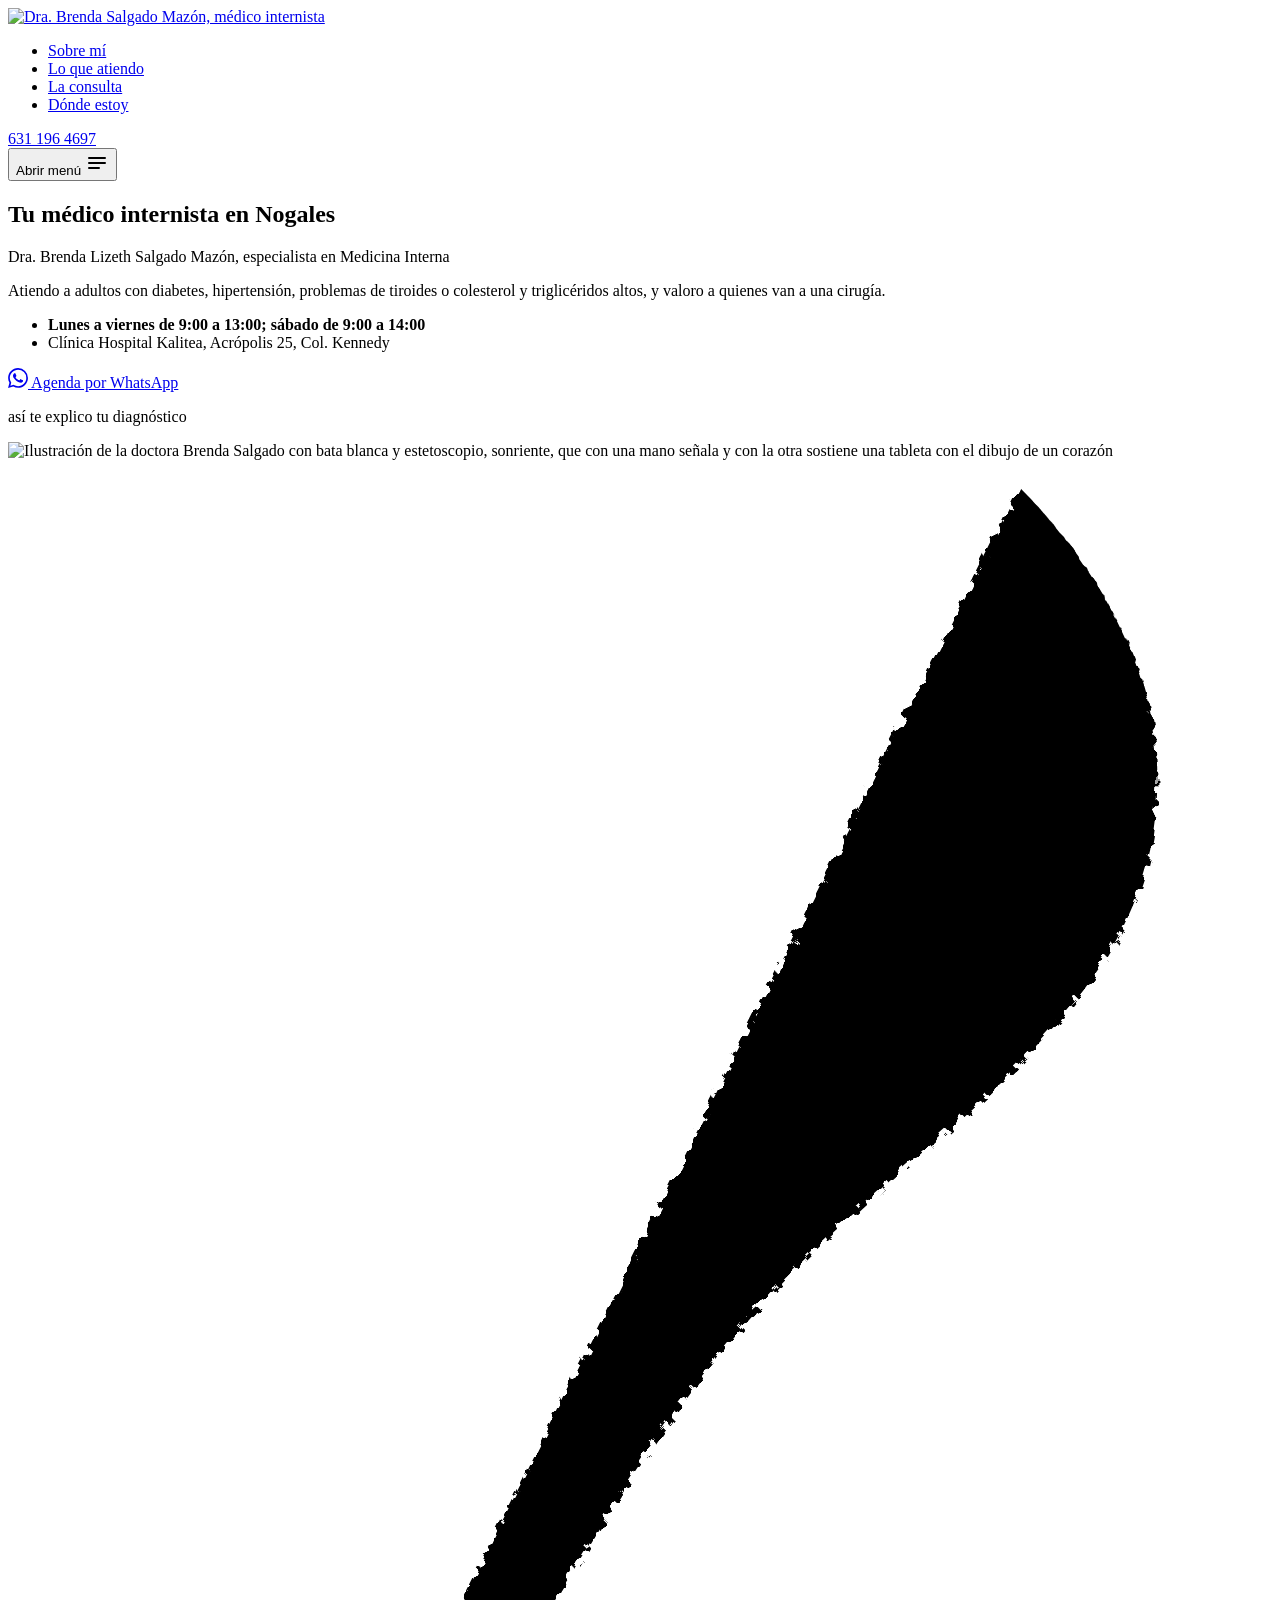
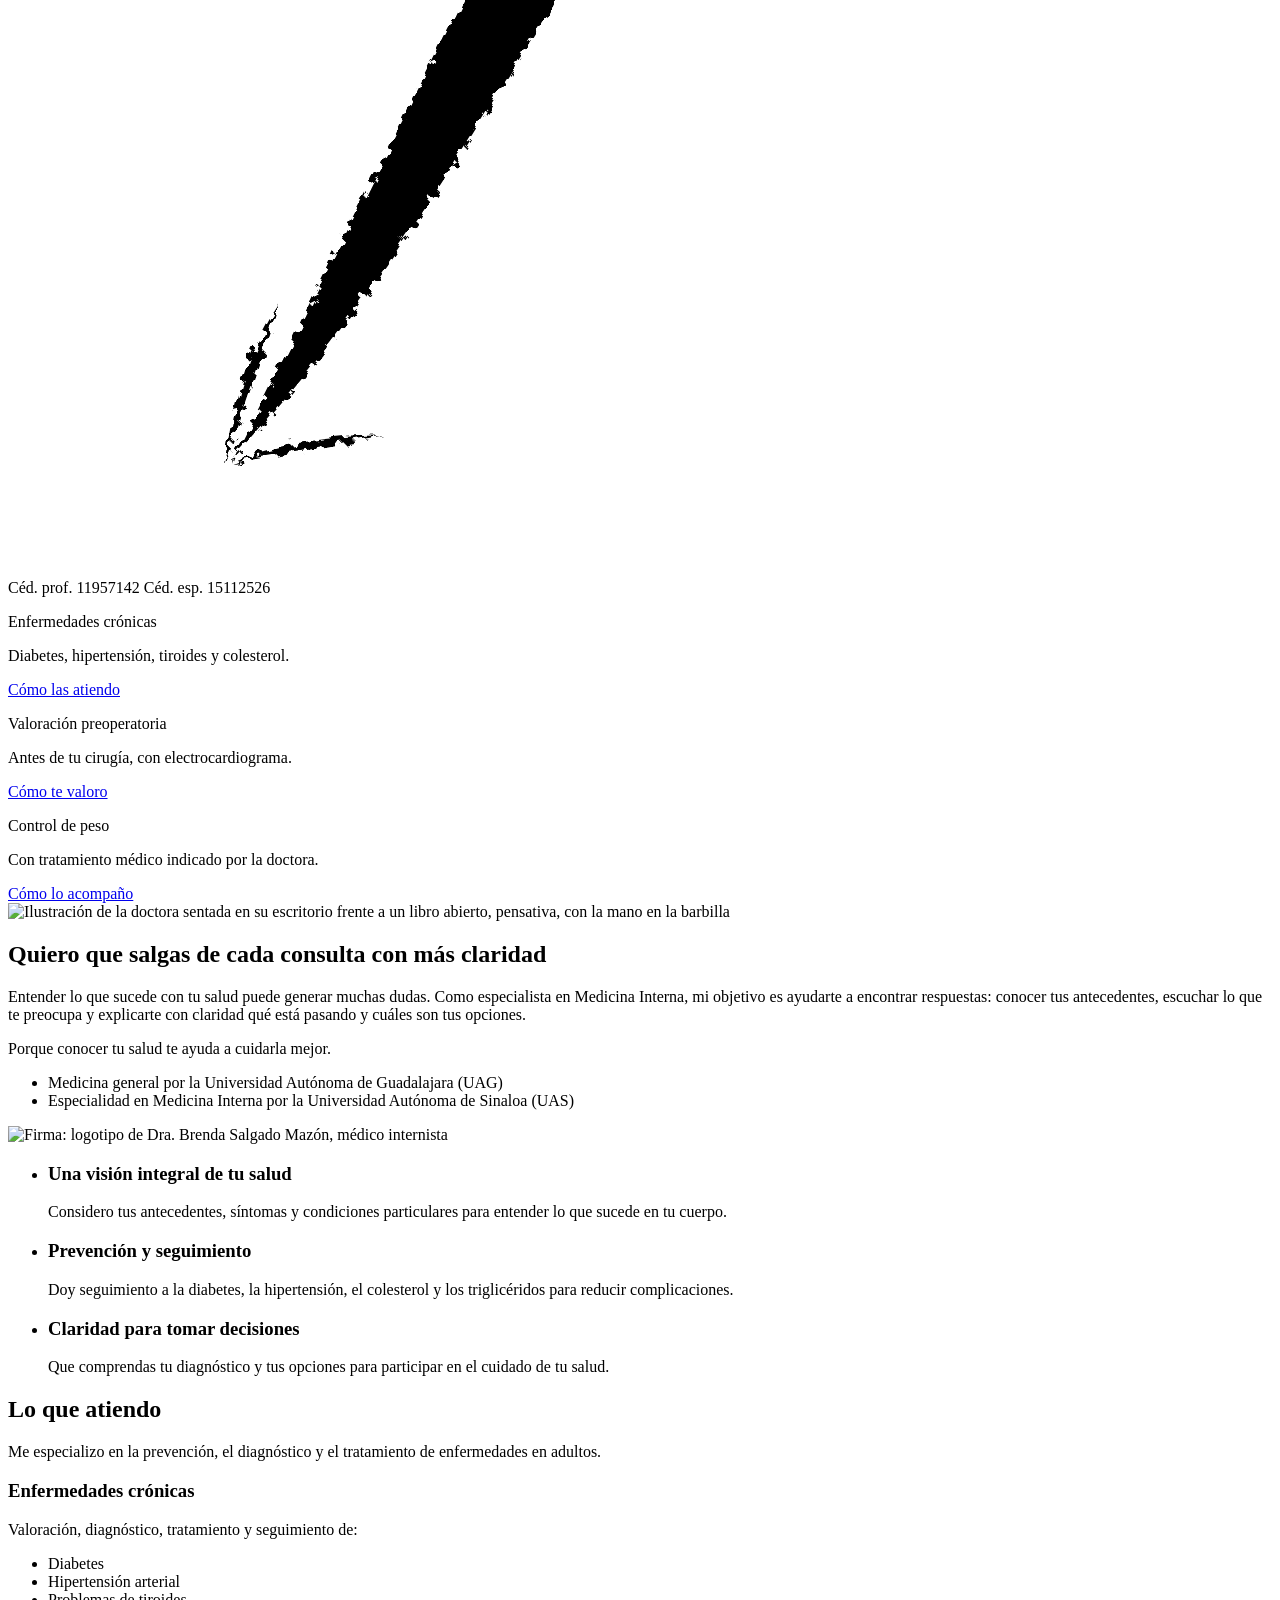
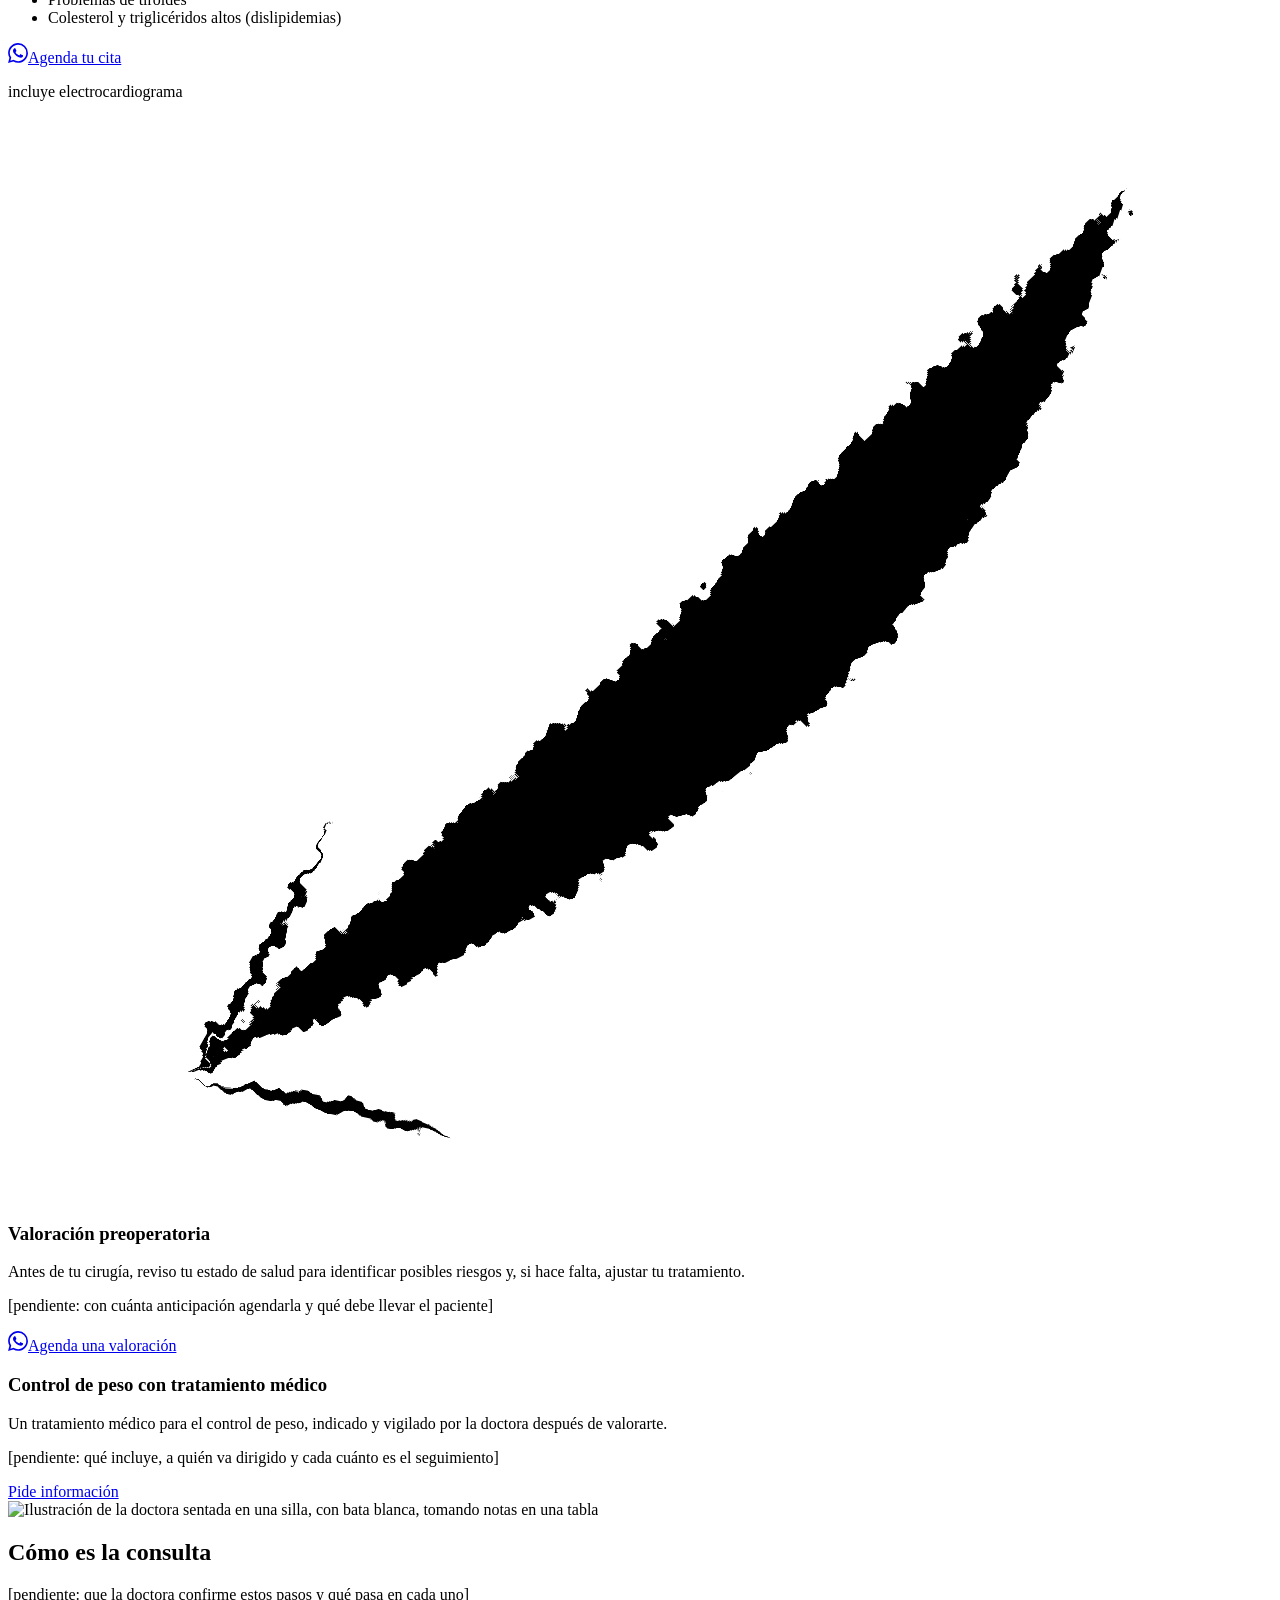
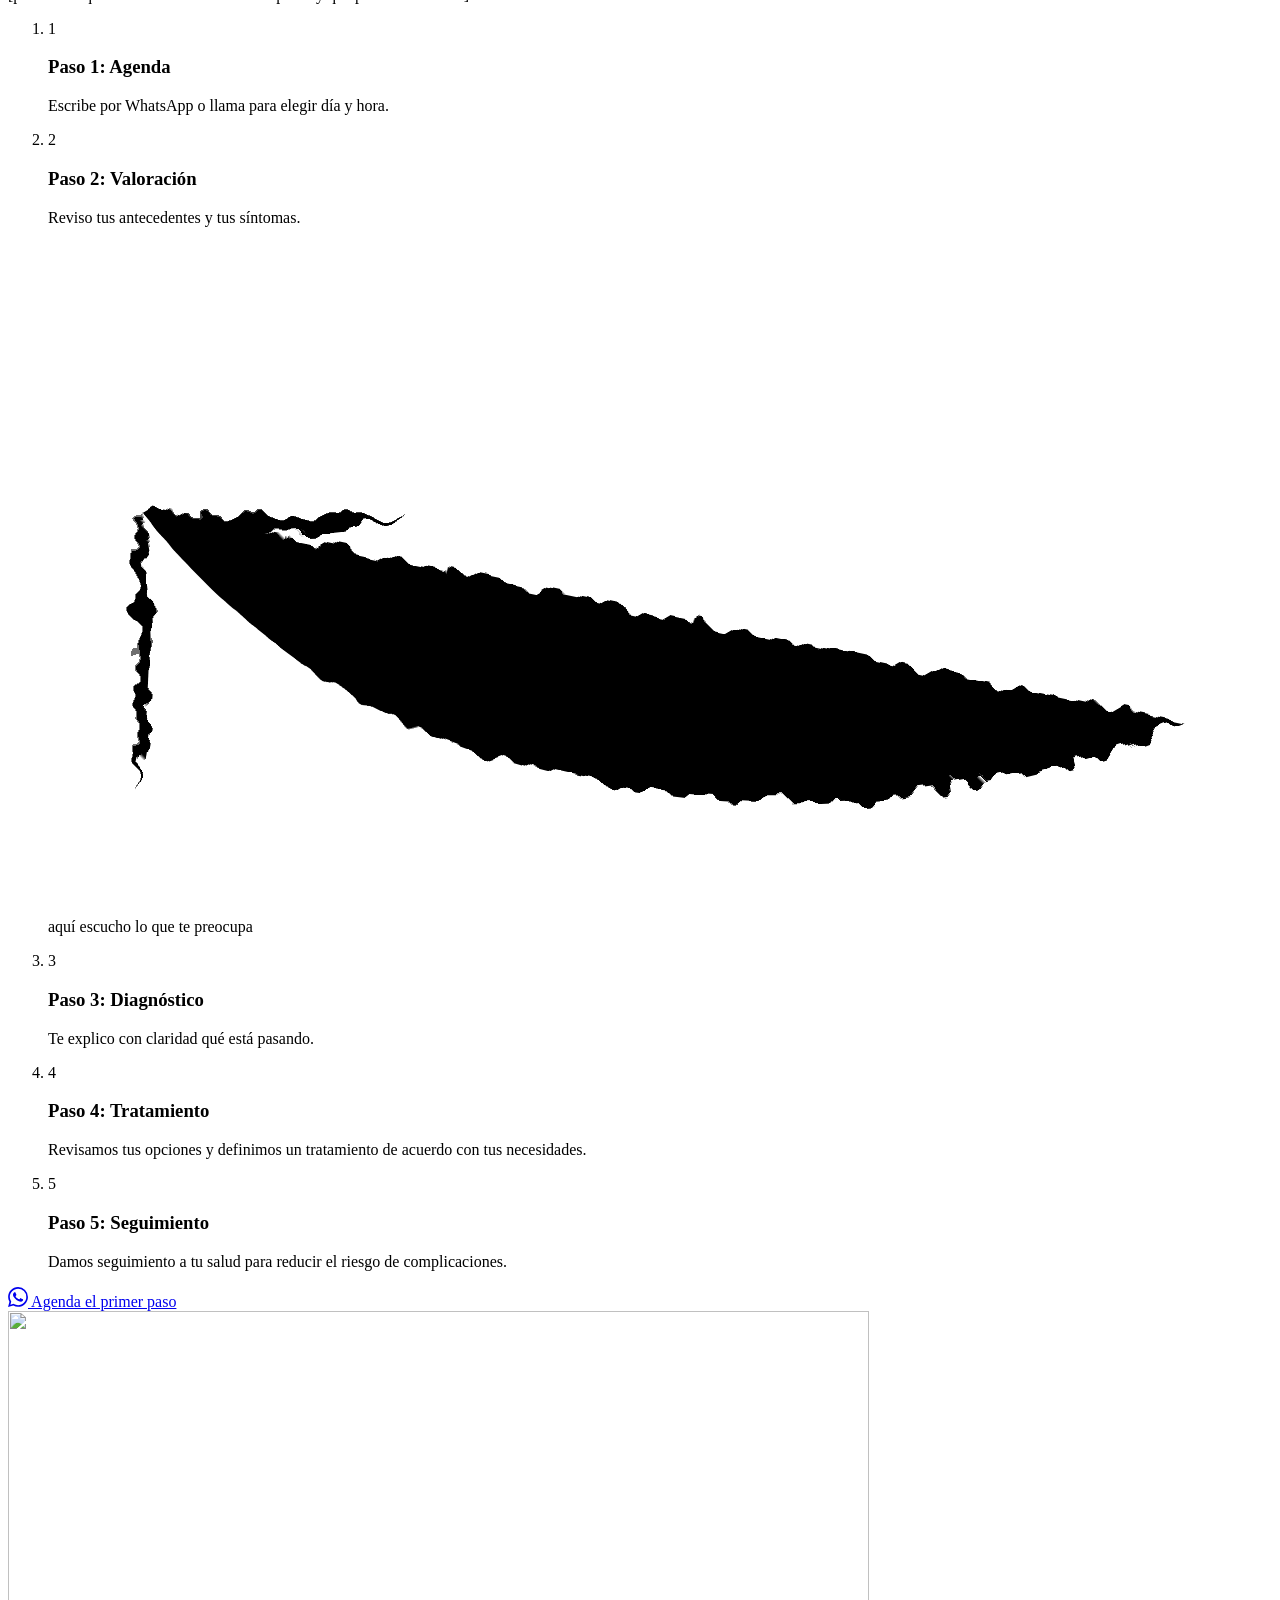
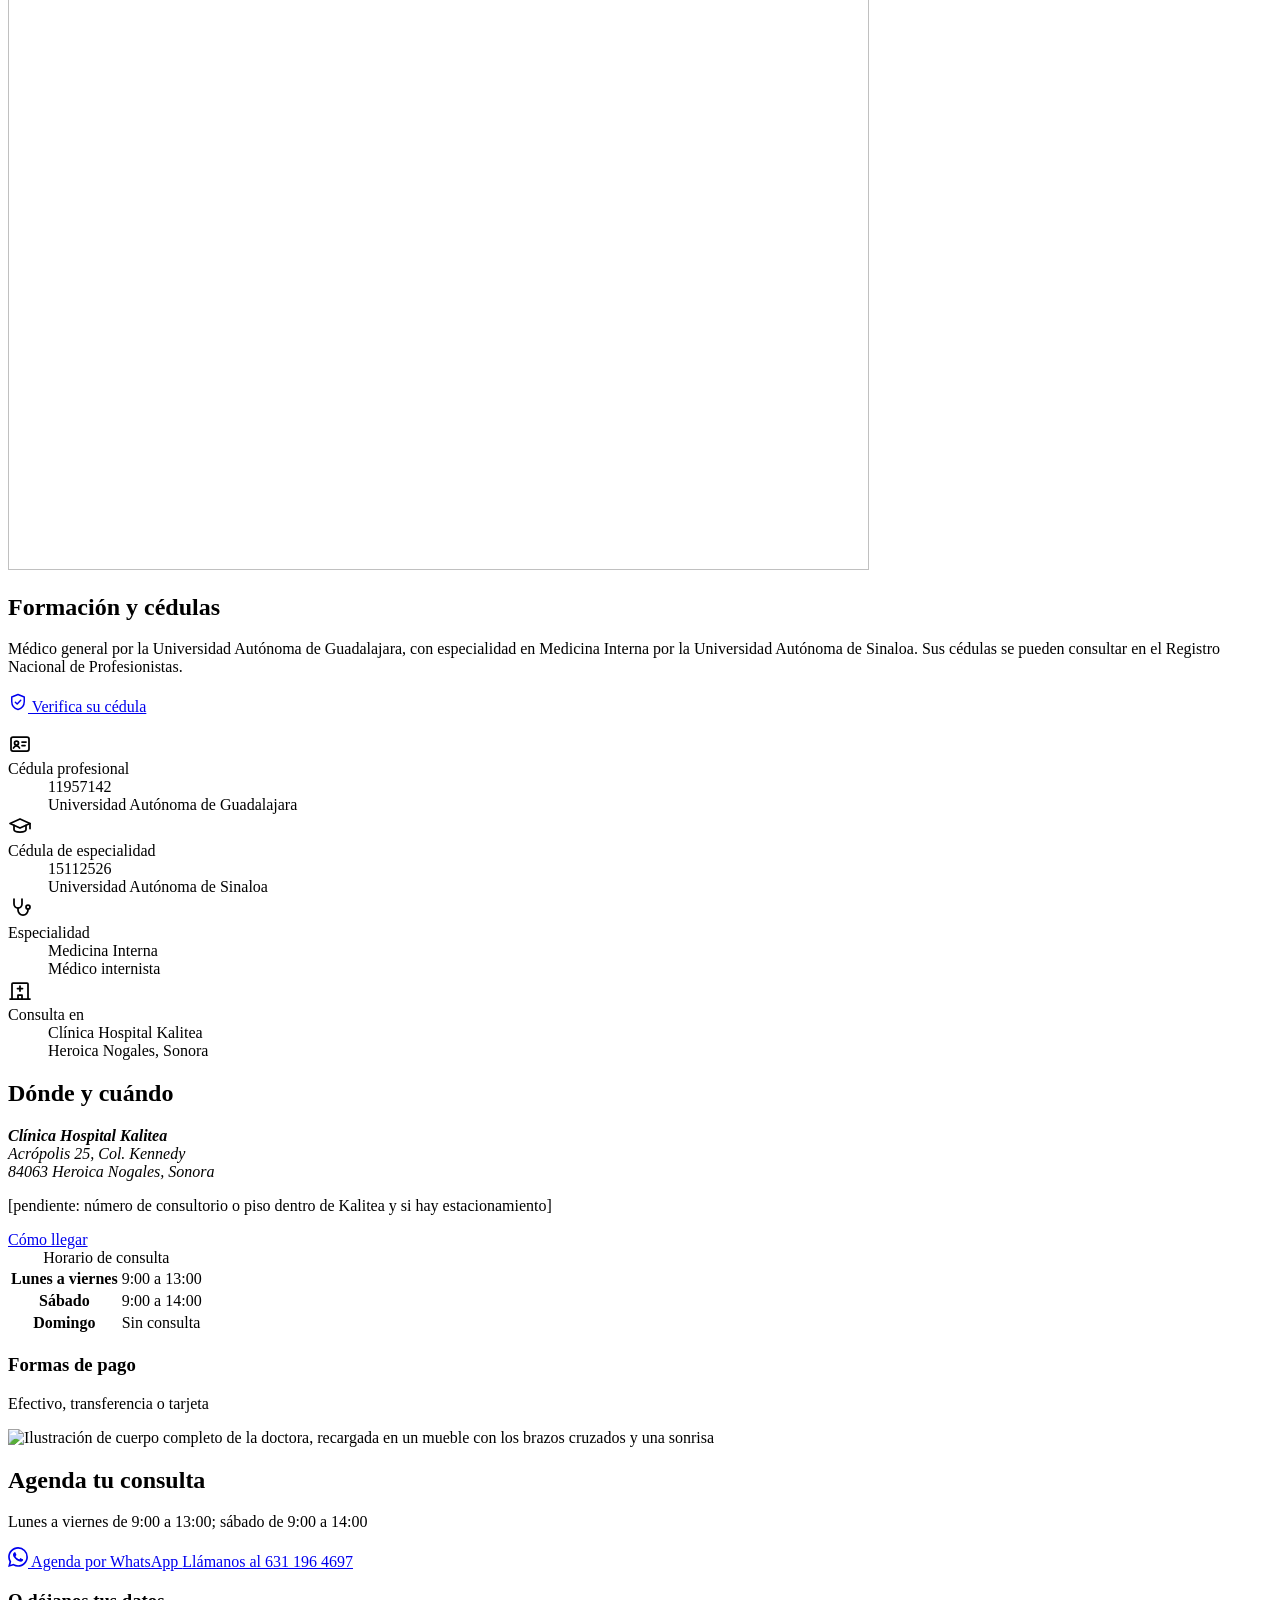
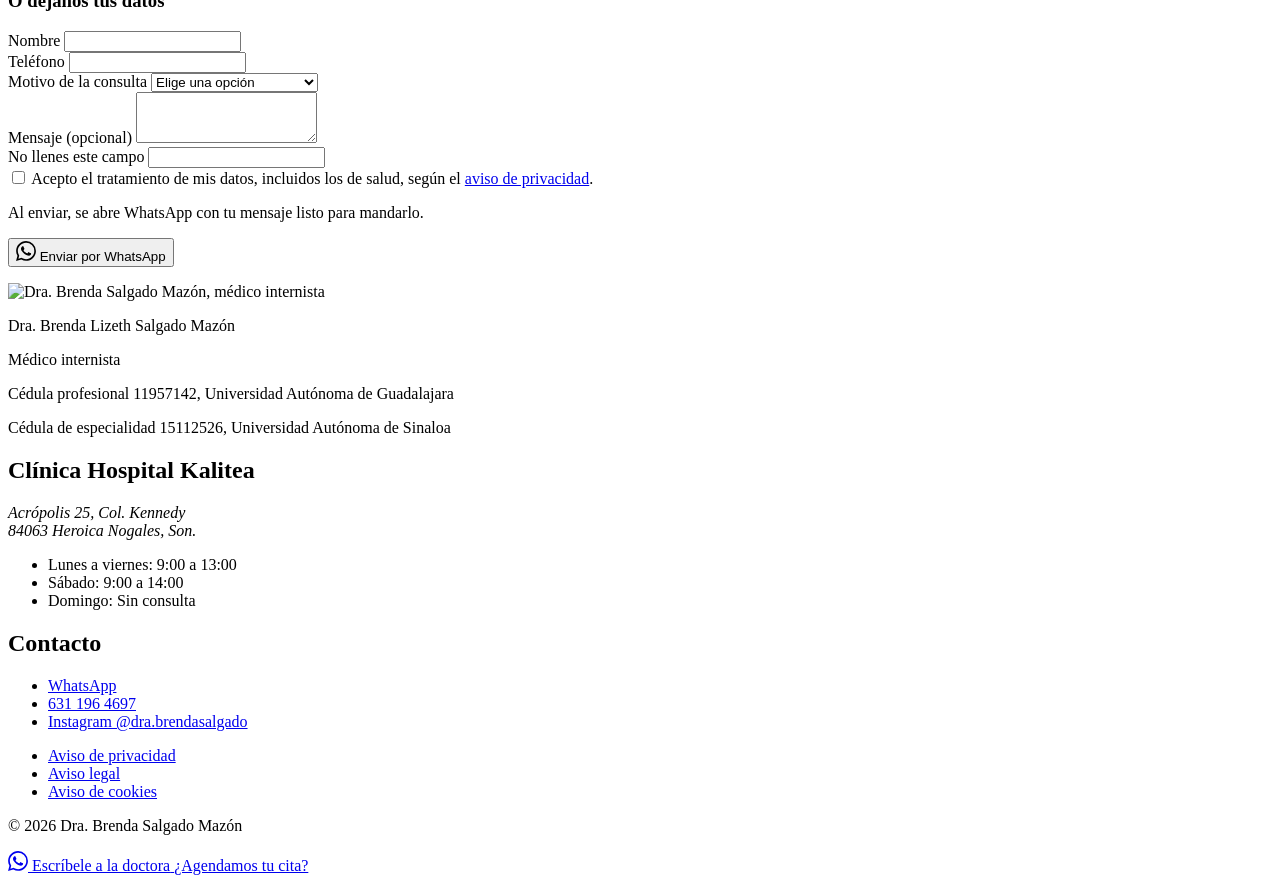
==== commit dba0ada8: "Credenciales con tarjetas, contacto con aire antes del pie y botón de WhatsApp más llamativo Co-Auth" ====
--- a/index.html
+++ b/index.html
@@ -2,11 +2,11 @@
       Consentimiento: SIEMPRE antes de cualquier etiqueta de Google o Meta.
       gtag('consent', 'default') tiene que existir antes del primer gtag('config').
       La elección del visitante se guarda en localStorage ('pz-consentimiento').
-    --><!-- Google Analytics 4 --><!-- Meta Pixel: con consentimiento revocado hasta que corresponda --><meta name="astro-view-transitions-enabled" content="true"><meta name="astro-view-transitions-fallback" content="animate"><script type="module" src="/dra-brenda-salgado/_astro/ClientRouter.astro_astro_type_script_index_0_lang.j56hQv-j.js"></script><link rel="stylesheet" href="/dra-brenda-salgado/_astro/WhatsAppWidget.DoEwxocU.css">
-<link rel="stylesheet" href="/dra-brenda-salgado/_astro/index@_@astro.DBTJEFIr.css"></head> <body>  <header class="cabecera" data-cabecera data-astro-cid-5blmo7yk> <div class="contenedor cabecera-fila" data-astro-cid-5blmo7yk> <a href="/dra-brenda-salgado/#inicio" class="cabecera-logo" aria-label="Dra. Brenda Salgado Mazón, inicio" data-astro-cid-5blmo7yk> <img src="/dra-brenda-salgado/_astro/logo-horizontal-navy.Ck4c1tMS.svg" width="2415" height="821" alt="Dra. Brenda Salgado Mazón, médico internista" data-astro-cid-5blmo7yk> </a> <nav class="cabecera-nav" aria-label="Secciones" data-astro-cid-5blmo7yk> <ul data-astro-cid-5blmo7yk> <li data-astro-cid-5blmo7yk><a href="/dra-brenda-salgado/#sobre-mi" data-astro-cid-5blmo7yk>Sobre mí</a></li><li data-astro-cid-5blmo7yk><a href="/dra-brenda-salgado/#lo-que-atiendo" data-astro-cid-5blmo7yk>Lo que atiendo</a></li><li data-astro-cid-5blmo7yk><a href="/dra-brenda-salgado/#consulta" data-astro-cid-5blmo7yk>La consulta</a></li><li data-astro-cid-5blmo7yk><a href="/dra-brenda-salgado/#donde" data-astro-cid-5blmo7yk>Dónde estoy</a></li> </ul> <a class="cabecera-tel cifras" href="tel:+526311964697" data-cta="telefono_cabecera" data-cta-location="header" data-astro-cid-5blmo7yk> 631 196 4697 </a> </nav> <button class="cabecera-menu" type="button" aria-expanded="false" aria-controls="menu-movil" data-menu-abrir data-astro-cid-5blmo7yk> <span class="sr-only" data-astro-cid-5blmo7yk>Abrir menú</span> <svg aria-hidden="true" viewBox="0 0 24 24" width="24" height="24" fill="none" stroke="currentColor" stroke-width="2" stroke-linecap="round" data-astro-cid-5blmo7yk> <path d="M4 7h16M4 12h16M4 17h10" data-astro-cid-5blmo7yk></path> </svg> </button> </div> <div id="menu-movil" class="menu-movil" data-menu hidden data-astro-cid-5blmo7yk> <div class="contenedor menu-movil-fila" data-astro-cid-5blmo7yk> <img src="/dra-brenda-salgado/_astro/logo-horizontal-navy.Ck4c1tMS.svg" width="2415" height="821" alt="" class="menu-movil-logo" data-astro-cid-5blmo7yk> <button class="cabecera-menu" type="button" data-menu-cerrar data-astro-cid-5blmo7yk> <span class="sr-only" data-astro-cid-5blmo7yk>Cerrar menú</span> <svg aria-hidden="true" viewBox="0 0 24 24" width="24" height="24" fill="none" stroke="currentColor" stroke-width="2" stroke-linecap="round" data-astro-cid-5blmo7yk> <path d="M6 6l12 12M18 6L6 18" data-astro-cid-5blmo7yk></path> </svg> </button> </div> <nav class="contenedor menu-movil-nav" aria-label="Secciones" data-astro-cid-5blmo7yk> <ul data-astro-cid-5blmo7yk> <li data-astro-cid-5blmo7yk><a href="/dra-brenda-salgado/#sobre-mi" data-menu-enlace data-astro-cid-5blmo7yk>Sobre mí</a></li><li data-astro-cid-5blmo7yk><a href="/dra-brenda-salgado/#lo-que-atiendo" data-menu-enlace data-astro-cid-5blmo7yk>Lo que atiendo</a></li><li data-astro-cid-5blmo7yk><a href="/dra-brenda-salgado/#consulta" data-menu-enlace data-astro-cid-5blmo7yk>La consulta</a></li><li data-astro-cid-5blmo7yk><a href="/dra-brenda-salgado/#donde" data-menu-enlace data-astro-cid-5blmo7yk>Dónde estoy</a></li> </ul> <a class="cabecera-tel cifras" href="tel:+526311964697" data-cta="telefono_menu" data-cta-location="menu" data-astro-cid-5blmo7yk>
-Llamar al 631 196 4697 </a> </nav> </div> </header>  <script type="module">const n=()=>document.querySelector("[data-cabecera]")?.classList.toggle("con-scroll",window.scrollY>4);window.addEventListener("scroll",n,{passive:!0});function d(){const o=document.querySelector("[data-cabecera]"),e=document.querySelector("[data-menu]"),t=document.querySelector("[data-menu-abrir]"),r=document.querySelector("[data-menu-cerrar]");if(!o||!e||!t||!r)return;n();const a=()=>{e.classList.remove("abierto"),t.setAttribute("aria-expanded","false"),document.body.style.overflow="",window.setTimeout(()=>{e.hidden=!0},200)};t.addEventListener("click",()=>{e.hidden=!1,requestAnimationFrame(()=>e.classList.add("abierto")),t.setAttribute("aria-expanded","true"),document.body.style.overflow="hidden",r.focus()}),r.addEventListener("click",()=>{a(),t.focus()}),e.querySelectorAll("[data-menu-enlace]").forEach(c=>c.addEventListener("click",a)),e.addEventListener("keydown",c=>{c.key==="Escape"&&(a(),t.focus())})}document.addEventListener("astro:page-load",d);</script> <main> <section id="inicio" class="hero" data-astro-cid-bbe6dxrz> <div class="contenedor hero-reticula" data-astro-cid-bbe6dxrz> <div class="hero-texto" data-astro-cid-bbe6dxrz> <h1 data-astro-cid-bbe6dxrz>Tu médico internista en Nogales</h1> <p class="hero-nombre" data-astro-cid-bbe6dxrz>Dra. Brenda Lizeth Salgado Mazón, especialista en Medicina Interna</p> <p class="lead hero-entrada" data-astro-cid-bbe6dxrz>Atiendo a adultos con diabetes, hipertensión, problemas de tiroides o colesterol y triglicéridos altos, y valoro a quienes van a una cirugía.</p> <ul class="hero-datos" data-astro-cid-bbe6dxrz> <li class="cifras" data-astro-cid-bbe6dxrz><strong data-astro-cid-bbe6dxrz><span data-horario-hoy="[{&#34;desde&#34;:1,&#34;hasta&#34;:5,&#34;abre&#34;:&#34;9:00&#34;,&#34;cierra&#34;:&#34;13:00&#34;},{&#34;desde&#34;:6,&#34;hasta&#34;:6,&#34;abre&#34;:&#34;9:00&#34;,&#34;cierra&#34;:&#34;14:00&#34;}]">Lunes a viernes de 9:00 a 13:00; sábado de 9:00 a 14:00</span> <script type="module">const c=["","lunes","martes","miércoles","jueves","viernes","sábado","domingo"];function d(t){const a=new Intl.DateTimeFormat("en-US",{weekday:"short",timeZone:"America/Hermosillo"}).format(new Date),r=["Mon","Tue","Wed","Thu","Fri","Sat","Sun"].indexOf(a)+1,s=e=>t.find(o=>e>=o.desde&&e<=o.hasta),n=s(r);if(n)return`Hoy atiende de ${n.abre} a ${n.cierra}`;for(let e=1;e<=7;e++){const o=(r-1+e)%7+1,i=s(o);if(i)return`Hoy no hay consulta. El ${c[o]}, desde las ${i.abre}`}return""}document.addEventListener("astro:page-load",()=>{document.querySelectorAll("[data-horario-hoy]").forEach(t=>{try{const a=d(JSON.parse(t.dataset.horarioHoy??"[]"));a&&(t.textContent=a)}catch{}})});</script></strong></li> <li data-astro-cid-bbe6dxrz>Clínica Hospital Kalitea, Acrópolis 25, Col. Kennedy</li> </ul> <a class="boton boton-cta boton-latido" href="https://wa.me/526311964697?text=Hola%2C%20doctora.%20Vi%20su%20sitio%20web%20y%20quiero%20agendar%20una%20cita." target="_blank" rel="noopener" data-cta="agenda_whatsapp_hero" data-cta-location="hero" data-astro-cid-bbe6dxrz> <svg aria-hidden="true" viewBox="0 0 24 24" width="20" height="20" fill="currentColor"><path d="M17.472 14.382c-.297-.149-1.758-.867-2.03-.967-.273-.099-.471-.148-.67.15-.197.297-.767.966-.94 1.164-.173.199-.347.223-.644.075-.297-.15-1.255-.463-2.39-1.475-.883-.788-1.48-1.761-1.653-2.059-.173-.297-.018-.458.13-.606.134-.133.298-.347.446-.52.149-.174.198-.298.298-.497.099-.198.05-.371-.025-.52-.075-.149-.669-1.612-.916-2.207-.242-.579-.487-.5-.669-.51-.173-.008-.371-.01-.57-.01-.198 0-.52.074-.792.372-.272.297-1.04 1.016-1.04 2.479 0 1.462 1.065 2.875 1.213 3.074.149.198 2.096 3.2 5.077 4.487.709.306 1.262.489 1.694.625.712.227 1.36.195 1.871.118.571-.085 1.758-.719 2.006-1.413.248-.694.248-1.289.173-1.413-.074-.124-.272-.198-.57-.347m-5.421 7.403h-.004a9.87 9.87 0 01-5.031-1.378l-.361-.214-3.741.982.998-3.648-.235-.374a9.86 9.86 0 01-1.51-5.26c.001-5.45 4.436-9.884 9.888-9.884 2.64 0 5.122 1.03 6.988 2.898a9.825 9.825 0 012.893 6.994c-.003 5.45-4.437 9.884-9.885 9.884m8.413-18.297A11.815 11.815 0 0012.05 0C5.495 0 .16 5.335.157 11.892c0 2.096.547 4.142 1.588 5.945L.057 24l6.305-1.654a11.882 11.882 0 005.683 1.448h.005c6.554 0 11.89-5.335 11.893-11.893a11.821 11.821 0 00-3.48-8.413z"></path></svg> Agenda por WhatsApp </a> </div> <div class="hero-figura" data-astro-cid-bbe6dxrz> <p class="nota hero-nota" data-nota-hero data-astro-cid-bbe6dxrz>así te explico tu diagnóstico</p> <div class="panel-crema hero-panel" data-astro-cid-bbe6dxrz> <picture data-astro-cid-bbe6dxrz="true"> <source srcset="/dra-brenda-salgado/_astro/BrendaSalgado3.DfDCymMD_2jz01N.avif 500w, /dra-brenda-salgado/_astro/BrendaSalgado3.DfDCymMD_Z1UF2Ir.avif 1000w" type="image/avif" sizes="(min-width: 1024px) 460px, (min-width: 768px) 60vw, 88vw"><source srcset="/dra-brenda-salgado/_astro/BrendaSalgado3.DfDCymMD_Z6Jtso.webp 500w, /dra-brenda-salgado/_astro/BrendaSalgado3.DfDCymMD_Z11zQMw.webp 1000w" type="image/webp" sizes="(min-width: 1024px) 460px, (min-width: 768px) 60vw, 88vw">  <img src="/dra-brenda-salgado/_astro/BrendaSalgado3.DfDCymMD_dwyyV.png" srcset="/dra-brenda-salgado/_astro/BrendaSalgado3.DfDCymMD_2aHsEU.png 500w, /dra-brenda-salgado/_astro/BrendaSalgado3.DfDCymMD_Z1lal1W.png 1000w" sizes="(min-width: 1024px) 460px, (min-width: 768px) 60vw, 88vw" alt="Ilustración de la doctora Brenda Salgado con bata blanca y estetoscopio, sonriente, que con una mano señala y con la otra sostiene una tableta con el dibujo de un corazón" loading="eager" fetchpriority="high" data-astro-cid-bbe6dxrz="true" decoding="async" width="1014" height="941"> </picture> </div> <!-- Nota 1 de la firma: flecha de lápiz hacia la tableta. --> <svg class="trazo hero-flecha" viewBox="0 0 140 190" aria-hidden="true" data-flecha-hero data-astro-cid-bbe6dxrz> <defs data-astro-cid-bbe6dxrz> <filter id="lapiz" x="-10%" y="-10%" width="120%" height="120%" data-astro-cid-bbe6dxrz> <feTurbulence type="fractalNoise" baseFrequency="0.9" numOctaves="2" seed="7" result="grano" data-astro-cid-bbe6dxrz></feTurbulence> <feDisplacementMap in="SourceGraphic" in2="grano" scale="1.5" data-astro-cid-bbe6dxrz></feDisplacementMap> </filter> </defs> <g filter="url(#lapiz)" data-astro-cid-bbe6dxrz> <path data-trazo pathLength="1" d="M112 3c9 9 17 22 15 37-2 19-20 31-35 45-17 15-26 33-38 52-8 13-17 27-29 40" data-astro-cid-bbe6dxrz></path> <path data-punta pathLength="1" d="M24 178c1-6 2-12 6-18" data-astro-cid-bbe6dxrz></path> <path data-punta pathLength="1" d="M24.5 177.5c5-2 11-3 17-3" data-astro-cid-bbe6dxrz></path> </g> </svg> <div class="medallon cifras" data-astro-cid-bbe6dxrz> <span data-astro-cid-bbe6dxrz>Céd. prof.</span> <span data-astro-cid-bbe6dxrz>11957142</span> <span data-astro-cid-bbe6dxrz>Céd. esp.</span> <span data-astro-cid-bbe6dxrz>15112526</span> </div> </div> </div> </section>  <script type="module">function n(){if(window.matchMedia("(prefers-reduced-motion: reduce)").matches)return;const a=document.querySelector("[data-flecha-hero]"),t=document.querySelector("[data-nota-hero]");if(!a||!t||a.dataset.dibujada)return;a.dataset.dibujada="1";const d="cubic-bezier(0.22, 1, 0.36, 1)",o=a.querySelector("[data-trazo]"),r=a.querySelectorAll("[data-punta]"),s=e=>{e.style.strokeDasharray="1",e.style.strokeDashoffset="1"};o&&(s(o),r.forEach(s),t.style.opacity="0",o.animate([{strokeDashoffset:1},{strokeDashoffset:0}],{duration:900,delay:300,easing:d,fill:"forwards"}),r.forEach(e=>e.animate([{strokeDashoffset:1},{strokeDashoffset:0}],{duration:150,delay:1050,easing:"ease-out",fill:"forwards"})),t.animate([{opacity:0},{opacity:1}],{duration:200,delay:1200,easing:"ease-out",fill:"forwards"}))}document.addEventListener("astro:page-load",n);</script> <div class="franja-zona" data-astro-cid-2atlp5pn> <div class="contenedor" data-astro-cid-2atlp5pn> <section class="franja" aria-label="Servicios" data-astro-cid-2atlp5pn> <div class="celda celda-1" data-astro-cid-2atlp5pn> <p class="h3" data-astro-cid-2atlp5pn>Enfermedades crónicas</p> <p data-astro-cid-2atlp5pn>Diabetes, hipertensión, tiroides y colesterol.</p> <a href="#cronicas" data-astro-cid-2atlp5pn>Cómo las atiendo</a> </div> <div class="celda celda-2" data-astro-cid-2atlp5pn> <p class="h3" data-astro-cid-2atlp5pn>Valoración preoperatoria</p> <p data-astro-cid-2atlp5pn>Antes de tu cirugía, con electrocardiograma.</p> <a href="#preoperatoria" data-astro-cid-2atlp5pn>Cómo te valoro</a> </div> <div class="celda celda-3" data-astro-cid-2atlp5pn> <p class="h3" data-astro-cid-2atlp5pn>Control de peso</p> <p data-astro-cid-2atlp5pn>Con tratamiento médico indicado por la doctora.</p> <a href="#peso" data-astro-cid-2atlp5pn>Cómo lo acompaño</a> </div> </section> </div> </div> <section id="sobre-mi" class="carta-seccion" data-astro-cid-sdiuyudq> <div class="contenedor" data-astro-cid-sdiuyudq> <article class="panel-crema carta" data-astro-cid-sdiuyudq> <div class="carta-ilustracion" data-astro-cid-sdiuyudq> <picture data-astro-cid-sdiuyudq="true"> <source srcset="/dra-brenda-salgado/_astro/BrendaSalgado2.Ca4SMX6W_Z2mllLU.avif 500w, /dra-brenda-salgado/_astro/BrendaSalgado2.Ca4SMX6W_Zo5bFQ.avif 1000w" type="image/avif" sizes="(min-width: 1024px) 420px, 80vw"><source srcset="/dra-brenda-salgado/_astro/BrendaSalgado2.Ca4SMX6W_Z1sgaQ0.webp 500w, /dra-brenda-salgado/_astro/BrendaSalgado2.Ca4SMX6W_2axD8V.webp 1000w" type="image/webp" sizes="(min-width: 1024px) 420px, 80vw">  <img src="/dra-brenda-salgado/_astro/BrendaSalgado2.Ca4SMX6W_QwziF.png" srcset="/dra-brenda-salgado/_astro/BrendaSalgado2.Ca4SMX6W_Z1LPE5q.png 500w, /dra-brenda-salgado/_astro/BrendaSalgado2.Ca4SMX6W_2nU4rA.png 1000w" sizes="(min-width: 1024px) 420px, 80vw" alt="Ilustración de la doctora sentada en su escritorio frente a un libro abierto, pensativa, con la mano en la barbilla" loading="lazy" data-astro-cid-sdiuyudq="true" decoding="async" width="1016" height="1006"> </picture> </div> <div class="carta-texto" data-astro-cid-sdiuyudq> <h2 data-astro-cid-sdiuyudq>Quiero que salgas de cada consulta con más claridad</h2> <p class="lead" data-astro-cid-sdiuyudq>Entender lo que sucede con tu salud puede generar muchas dudas. Como especialista en Medicina Interna, mi objetivo es ayudarte a encontrar respuestas: conocer tus antecedentes, escuchar lo que te preocupa y explicarte con claridad qué está pasando y cuáles son tus opciones.</p> <p class="lead carta-lema" data-astro-cid-sdiuyudq>Porque conocer tu salud te ayuda a cuidarla mejor.</p> <ul class="carta-formacion small" data-astro-cid-sdiuyudq> <li data-astro-cid-sdiuyudq>Medicina general por la Universidad Autónoma de Guadalajara (UAG)</li><li data-astro-cid-sdiuyudq>Especialidad en Medicina Interna por la Universidad Autónoma de Sinaloa (UAS)</li> </ul> <div class="carta-firma" data-astro-cid-sdiuyudq> <img src="/dra-brenda-salgado/_astro/logo-vertical-color.Cigl7978_Z1sAJPd.webp" srcset="/dra-brenda-salgado/_astro/logo-vertical-color.Cigl7978_Z265l0W.webp 224w, /dra-brenda-salgado/_astro/logo-vertical-color.Cigl7978_1Ealol.webp 448w" sizes="122px" alt="Firma: logotipo de Dra. Brenda Salgado Mazón, médico internista" loading="lazy" data-astro-cid-sdiuyudq="true" decoding="async" width="900" height="827"> </div> </div> <ul class="carta-razones" role="list" data-astro-cid-sdiuyudq> <li class="razon razon-1" data-astro-cid-sdiuyudq> <h3 data-astro-cid-sdiuyudq>Una visión integral de tu salud</h3> <p data-astro-cid-sdiuyudq>Considero tus antecedentes, síntomas y condiciones particulares para entender lo que sucede en tu cuerpo.</p> </li><li class="razon razon-2" data-astro-cid-sdiuyudq> <h3 data-astro-cid-sdiuyudq>Prevención y seguimiento</h3> <p data-astro-cid-sdiuyudq>Doy seguimiento a la diabetes, la hipertensión, el colesterol y los triglicéridos para reducir complicaciones.</p> </li><li class="razon razon-3" data-astro-cid-sdiuyudq> <h3 data-astro-cid-sdiuyudq>Claridad para tomar decisiones</h3> <p data-astro-cid-sdiuyudq>Que comprendas tu diagnóstico y tus opciones para participar en el cuidado de tu salud.</p> </li> </ul> </article> </div> </section> <section id="lo-que-atiendo" class="atiendo" data-astro-cid-yvxo35qh> <div class="contenedor" data-astro-cid-yvxo35qh> <div class="atiendo-encabezado" data-astro-cid-yvxo35qh> <h2 data-astro-cid-yvxo35qh>Lo que atiendo</h2> <p class="lead" data-astro-cid-yvxo35qh>Me especializo en la prevención, el diagnóstico y el tratamiento de enfermedades en adultos.</p> </div> <div class="atiendo-reticula" data-astro-cid-yvxo35qh> <div id="cronicas" class="bloque-cronicas" data-astro-cid-yvxo35qh> <h3 data-astro-cid-yvxo35qh>Enfermedades crónicas</h3> <p data-astro-cid-yvxo35qh>Valoración, diagnóstico, tratamiento y seguimiento de:</p> <ul data-astro-cid-yvxo35qh> <li data-astro-cid-yvxo35qh>Diabetes</li><li data-astro-cid-yvxo35qh>Hipertensión arterial</li><li data-astro-cid-yvxo35qh>Problemas de tiroides</li><li data-astro-cid-yvxo35qh>Colesterol y triglicéridos altos (dislipidemias)</li> </ul> <a class="boton boton-cta" href="https://wa.me/526311964697?text=Hola%2C%20doctora.%20Quiero%20agendar%20una%20cita%20de%20seguimiento." target="_blank" rel="noopener" data-cta="agenda_cita_cronicas" data-cta-location="lo_que_atiendo" data-astro-cid-yvxo35qh><svg aria-hidden="true" viewBox="0 0 24 24" width="20" height="20" fill="currentColor"><path d="M17.472 14.382c-.297-.149-1.758-.867-2.03-.967-.273-.099-.471-.148-.67.15-.197.297-.767.966-.94 1.164-.173.199-.347.223-.644.075-.297-.15-1.255-.463-2.39-1.475-.883-.788-1.48-1.761-1.653-2.059-.173-.297-.018-.458.13-.606.134-.133.298-.347.446-.52.149-.174.198-.298.298-.497.099-.198.05-.371-.025-.52-.075-.149-.669-1.612-.916-2.207-.242-.579-.487-.5-.669-.51-.173-.008-.371-.01-.57-.01-.198 0-.52.074-.792.372-.272.297-1.04 1.016-1.04 2.479 0 1.462 1.065 2.875 1.213 3.074.149.198 2.096 3.2 5.077 4.487.709.306 1.262.489 1.694.625.712.227 1.36.195 1.871.118.571-.085 1.758-.719 2.006-1.413.248-.694.248-1.289.173-1.413-.074-.124-.272-.198-.57-.347m-5.421 7.403h-.004a9.87 9.87 0 01-5.031-1.378l-.361-.214-3.741.982.998-3.648-.235-.374a9.86 9.86 0 01-1.51-5.26c.001-5.45 4.436-9.884 9.888-9.884 2.64 0 5.122 1.03 6.988 2.898a9.825 9.825 0 012.893 6.994c-.003 5.45-4.437 9.884-9.885 9.884m8.413-18.297A11.815 11.815 0 0012.05 0C5.495 0 .16 5.335.157 11.892c0 2.096.547 4.142 1.588 5.945L.057 24l6.305-1.654a11.882 11.882 0 005.683 1.448h.005c6.554 0 11.89-5.335 11.893-11.893a11.821 11.821 0 00-3.48-8.413z"></path></svg>Agenda tu cita</a> </div> <div id="preoperatoria" class="bloque-preop" data-astro-cid-yvxo35qh> <div class="preop-nota" data-astro-cid-yvxo35qh> <p class="nota" data-astro-cid-yvxo35qh>incluye electrocardiograma</p> <svg class="trazo preop-flecha" viewBox="0 0 70 60" aria-hidden="true" data-astro-cid-yvxo35qh> <g filter="url(#lapiz)" data-astro-cid-yvxo35qh> <path d="M62 4c-4 14-12 26-25 35-8 6-17 10-27 14" data-astro-cid-yvxo35qh></path> <path d="M10 53c4-4 6-9 8-14" data-astro-cid-yvxo35qh></path> <path d="M10.5 53.5c5 0 10 1 14 3" data-astro-cid-yvxo35qh></path> </g> </svg> </div> <div class="preop-panel" data-astro-cid-yvxo35qh> <h3 data-astro-cid-yvxo35qh>Valoración preoperatoria</h3> <p data-astro-cid-yvxo35qh>Antes de tu cirugía, reviso tu estado de salud para identificar posibles riesgos y, si hace falta, ajustar tu tratamiento.</p> <p class="pendiente" data-astro-cid-yvxo35qh>[pendiente: con cuánta anticipación agendarla y qué debe llevar el paciente]</p> <a class="boton boton-cta" href="https://wa.me/526311964697?text=Hola%2C%20doctora.%20Quiero%20agendar%20una%20valoraci%C3%B3n%20preoperatoria." target="_blank" rel="noopener" data-cta="agenda_valoracion" data-cta-location="lo_que_atiendo" data-astro-cid-yvxo35qh><svg aria-hidden="true" viewBox="0 0 24 24" width="20" height="20" fill="currentColor"><path d="M17.472 14.382c-.297-.149-1.758-.867-2.03-.967-.273-.099-.471-.148-.67.15-.197.297-.767.966-.94 1.164-.173.199-.347.223-.644.075-.297-.15-1.255-.463-2.39-1.475-.883-.788-1.48-1.761-1.653-2.059-.173-.297-.018-.458.13-.606.134-.133.298-.347.446-.52.149-.174.198-.298.298-.497.099-.198.05-.371-.025-.52-.075-.149-.669-1.612-.916-2.207-.242-.579-.487-.5-.669-.51-.173-.008-.371-.01-.57-.01-.198 0-.52.074-.792.372-.272.297-1.04 1.016-1.04 2.479 0 1.462 1.065 2.875 1.213 3.074.149.198 2.096 3.2 5.077 4.487.709.306 1.262.489 1.694.625.712.227 1.36.195 1.871.118.571-.085 1.758-.719 2.006-1.413.248-.694.248-1.289.173-1.413-.074-.124-.272-.198-.57-.347m-5.421 7.403h-.004a9.87 9.87 0 01-5.031-1.378l-.361-.214-3.741.982.998-3.648-.235-.374a9.86 9.86 0 01-1.51-5.26c.001-5.45 4.436-9.884 9.888-9.884 2.64 0 5.122 1.03 6.988 2.898a9.825 9.825 0 012.893 6.994c-.003 5.45-4.437 9.884-9.885 9.884m8.413-18.297A11.815 11.815 0 0012.05 0C5.495 0 .16 5.335.157 11.892c0 2.096.547 4.142 1.588 5.945L.057 24l6.305-1.654a11.882 11.882 0 005.683 1.448h.005c6.554 0 11.89-5.335 11.893-11.893a11.821 11.821 0 00-3.48-8.413z"></path></svg>Agenda una valoración</a> </div> </div> <div id="peso" class="bloque-peso" data-astro-cid-yvxo35qh> <h3 data-astro-cid-yvxo35qh>Control de peso con tratamiento médico</h3> <div class="peso-texto" data-astro-cid-yvxo35qh> <p data-astro-cid-yvxo35qh>Un tratamiento médico para el control de peso, indicado y vigilado por la doctora después de valorarte.</p> <p class="pendiente" data-astro-cid-yvxo35qh>[pendiente: qué incluye, a quién va dirigido y cada cuánto es el seguimiento]</p> <a href="https://wa.me/526311964697?text=Hola%2C%20doctora.%20Quiero%20informaci%C3%B3n%20sobre%20el%20control%20de%20peso%20con%20tratamiento%20m%C3%A9dico." target="_blank" rel="noopener" data-cta="info_peso" data-cta-location="lo_que_atiendo" data-astro-cid-yvxo35qh>Pide información</a> </div> </div> </div> </div> </section> <section id="consulta" class="consulta" data-astro-cid-6itrz7pt> <div class="contenedor consulta-reticula" data-astro-cid-6itrz7pt> <div class="panel-crema consulta-ilustracion" data-astro-cid-6itrz7pt> <picture data-astro-cid-6itrz7pt="true"> <source srcset="/dra-brenda-salgado/_astro/BrendaSalgado6.ETh-s3ci_7pFoE.avif 500w, /dra-brenda-salgado/_astro/BrendaSalgado6.ETh-s3ci_ZzzBUj.avif 1000w" type="image/avif" sizes="(min-width: 1024px) 45vw, 90vw"><source srcset="/dra-brenda-salgado/_astro/BrendaSalgado6.ETh-s3ci_11uQkz.webp 500w, /dra-brenda-salgado/_astro/BrendaSalgado6.ETh-s3ci_Z2l26cR.webp 1000w" type="image/webp" sizes="(min-width: 1024px) 45vw, 90vw">  <img src="/dra-brenda-salgado/_astro/BrendaSalgado6.ETh-s3ci_Zm8dyw.png" srcset="/dra-brenda-salgado/_astro/BrendaSalgado6.ETh-s3ci_GUn69.png 500w, /dra-brenda-salgado/_astro/BrendaSalgado6.ETh-s3ci_ZCORxt.png 1000w" sizes="(min-width: 1024px) 45vw, 90vw" alt="Ilustración de la doctora sentada en una silla, con bata blanca, tomando notas en una tabla" loading="lazy" data-astro-cid-6itrz7pt="true" decoding="async" width="1016" height="1090"> </picture> </div> <div class="consulta-texto" data-astro-cid-6itrz7pt> <h2 data-astro-cid-6itrz7pt>Cómo es la consulta</h2> <p class="pendiente" data-astro-cid-6itrz7pt>[pendiente: que la doctora confirme estos pasos y qué pasa en cada uno]</p> <ol class="pasos" data-astro-cid-6itrz7pt> <li class="paso" data-astro-cid-6itrz7pt> <span class="paso-numero cifras" aria-hidden="true" data-astro-cid-6itrz7pt>1</span> <div class="paso-cuerpo" data-astro-cid-6itrz7pt> <h3 data-astro-cid-6itrz7pt><span class="sr-solo" data-astro-cid-6itrz7pt>Paso 1: </span>Agenda</h3> <p data-astro-cid-6itrz7pt>Escribe por WhatsApp o llama para elegir día y hora.</p> </div>  </li><li class="paso" data-astro-cid-6itrz7pt> <span class="paso-numero cifras" aria-hidden="true" data-astro-cid-6itrz7pt>2</span> <div class="paso-cuerpo" data-astro-cid-6itrz7pt> <h3 data-astro-cid-6itrz7pt><span class="sr-solo" data-astro-cid-6itrz7pt>Paso 2: </span>Valoración</h3> <p data-astro-cid-6itrz7pt>Reviso tus antecedentes y tus síntomas.</p> </div> <div class="paso-nota" aria-hidden="true" data-astro-cid-6itrz7pt> <svg class="trazo" viewBox="0 0 56 30" data-astro-cid-6itrz7pt> <g filter="url(#lapiz)" data-astro-cid-6itrz7pt> <path d="M52 22c-10 4-22 5-33 1-6-2-11-6-15-11" data-astro-cid-6itrz7pt></path> <path d="M4 12c1 5 1 9 0 13" data-astro-cid-6itrz7pt></path> <path d="M4.5 12.5c4 1 8 1 12 0" data-astro-cid-6itrz7pt></path> </g> </svg> <p class="nota" data-astro-cid-6itrz7pt>aquí escucho lo que te preocupa</p> </div> </li><li class="paso" data-astro-cid-6itrz7pt> <span class="paso-numero cifras" aria-hidden="true" data-astro-cid-6itrz7pt>3</span> <div class="paso-cuerpo" data-astro-cid-6itrz7pt> <h3 data-astro-cid-6itrz7pt><span class="sr-solo" data-astro-cid-6itrz7pt>Paso 3: </span>Diagnóstico</h3> <p data-astro-cid-6itrz7pt>Te explico con claridad qué está pasando.</p> </div>  </li><li class="paso" data-astro-cid-6itrz7pt> <span class="paso-numero cifras" aria-hidden="true" data-astro-cid-6itrz7pt>4</span> <div class="paso-cuerpo" data-astro-cid-6itrz7pt> <h3 data-astro-cid-6itrz7pt><span class="sr-solo" data-astro-cid-6itrz7pt>Paso 4: </span>Tratamiento</h3> <p data-astro-cid-6itrz7pt>Revisamos tus opciones y definimos un tratamiento de acuerdo con tus necesidades.</p> </div>  </li><li class="paso" data-astro-cid-6itrz7pt> <span class="paso-numero cifras" aria-hidden="true" data-astro-cid-6itrz7pt>5</span> <div class="paso-cuerpo" data-astro-cid-6itrz7pt> <h3 data-astro-cid-6itrz7pt><span class="sr-solo" data-astro-cid-6itrz7pt>Paso 5: </span>Seguimiento</h3> <p data-astro-cid-6itrz7pt>Damos seguimiento a tu salud para reducir el riesgo de complicaciones.</p> </div>  </li> </ol> <a class="boton boton-cta" href="https://wa.me/526311964697?text=Hola%2C%20doctora.%20Vi%20su%20sitio%20web%20y%20quiero%20agendar%20una%20cita." target="_blank" rel="noopener" data-cta="agenda_primer_paso" data-cta-location="consulta" data-astro-cid-6itrz7pt> <svg aria-hidden="true" viewBox="0 0 24 24" width="20" height="20" fill="currentColor"><path d="M17.472 14.382c-.297-.149-1.758-.867-2.03-.967-.273-.099-.471-.148-.67.15-.197.297-.767.966-.94 1.164-.173.199-.347.223-.644.075-.297-.15-1.255-.463-2.39-1.475-.883-.788-1.48-1.761-1.653-2.059-.173-.297-.018-.458.13-.606.134-.133.298-.347.446-.52.149-.174.198-.298.298-.497.099-.198.05-.371-.025-.52-.075-.149-.669-1.612-.916-2.207-.242-.579-.487-.5-.669-.51-.173-.008-.371-.01-.57-.01-.198 0-.52.074-.792.372-.272.297-1.04 1.016-1.04 2.479 0 1.462 1.065 2.875 1.213 3.074.149.198 2.096 3.2 5.077 4.487.709.306 1.262.489 1.694.625.712.227 1.36.195 1.871.118.571-.085 1.758-.719 2.006-1.413.248-.694.248-1.289.173-1.413-.074-.124-.272-.198-.57-.347m-5.421 7.403h-.004a9.87 9.87 0 01-5.031-1.378l-.361-.214-3.741.982.998-3.648-.235-.374a9.86 9.86 0 01-1.51-5.26c.001-5.45 4.436-9.884 9.888-9.884 2.64 0 5.122 1.03 6.988 2.898a9.825 9.825 0 012.893 6.994c-.003 5.45-4.437 9.884-9.885 9.884m8.413-18.297A11.815 11.815 0 0012.05 0C5.495 0 .16 5.335.157 11.892c0 2.096.547 4.142 1.588 5.945L.057 24l6.305-1.654a11.882 11.882 0 005.683 1.448h.005c6.554 0 11.89-5.335 11.893-11.893a11.821 11.821 0 00-3.48-8.413z"></path></svg> Agenda el primer paso </a> </div> </div> </section> <section class="credenciales sobre-navy" aria-labelledby="titulo-credenciales" data-astro-cid-zzkmjxmt> <div class="contenedor" data-astro-cid-zzkmjxmt> <h2 id="titulo-credenciales" data-astro-cid-zzkmjxmt>Formación y cédulas</h2> <dl class="credenciales-reticula" data-astro-cid-zzkmjxmt> <div class="c-1" data-astro-cid-zzkmjxmt> <dt data-astro-cid-zzkmjxmt>Cédula profesional</dt> <dd class="cifra cifras" data-astro-cid-zzkmjxmt>11957142</dd> </div> <div class="c-2" data-astro-cid-zzkmjxmt> <dt data-astro-cid-zzkmjxmt>Cédula de especialidad</dt> <dd class="cifra cifras" data-astro-cid-zzkmjxmt>15112526</dd> </div> <div class="c-3" data-astro-cid-zzkmjxmt> <dt data-astro-cid-zzkmjxmt>Especialidad</dt> <dd class="cifra" data-astro-cid-zzkmjxmt>Medicina Interna, Universidad Autónoma de Sinaloa (UAS)</dd> </div> <div class="c-4" data-astro-cid-zzkmjxmt> <dt data-astro-cid-zzkmjxmt>Consulta en</dt> <dd class="cifra" data-astro-cid-zzkmjxmt>Clínica Hospital Kalitea</dd> </div>  </dl> <a href="https://cedulaprofesional.sep.gob.mx" target="_blank" rel="noopener" data-astro-cid-zzkmjxmt>Verifica su cédula</a> </div> </section> <section id="donde" class="donde" data-astro-cid-zcsm3ynt> <div class="contenedor donde-reticula" data-astro-cid-zcsm3ynt> <div class="donde-lugar" data-astro-cid-zcsm3ynt> <h2 data-astro-cid-zcsm3ynt>Dónde y cuándo</h2> <address data-astro-cid-zcsm3ynt> <strong data-astro-cid-zcsm3ynt>Clínica Hospital Kalitea</strong><br data-astro-cid-zcsm3ynt> Acrópolis 25, Col. Kennedy<br data-astro-cid-zcsm3ynt> <span class="cifras" data-astro-cid-zcsm3ynt>84063</span> Heroica Nogales, Sonora </address> <p class="pendiente" data-astro-cid-zcsm3ynt>[pendiente: número de consultorio o piso dentro de Kalitea y si hay estacionamiento]</p> <a href="https://www.google.com/maps/search/?api=1&#38;query=Cl%C3%ADnica%20Hospital%20Kalitea%2C%20Acr%C3%B3polis%2025%2C%20Kennedy%2C%2084063%20Heroica%20Nogales%2C%20Son." target="_blank" rel="noopener" data-cta="como_llegar" data-cta-location="donde" data-astro-cid-zcsm3ynt>Cómo llegar</a> </div> <div class="donde-datos" data-astro-cid-zcsm3ynt> <table class="horario cifras" data-astro-cid-zcsm3ynt> <caption data-astro-cid-zcsm3ynt>Horario de consulta</caption> <tbody data-astro-cid-zcsm3ynt> <tr data-astro-cid-zcsm3ynt> <th scope="row" data-astro-cid-zcsm3ynt>Lunes a viernes</th> <td data-astro-cid-zcsm3ynt>9:00 a 13:00</td> </tr><tr data-astro-cid-zcsm3ynt> <th scope="row" data-astro-cid-zcsm3ynt>Sábado</th> <td data-astro-cid-zcsm3ynt>9:00 a 14:00</td> </tr><tr data-astro-cid-zcsm3ynt> <th scope="row" data-astro-cid-zcsm3ynt>Domingo</th> <td data-astro-cid-zcsm3ynt>Sin consulta</td> </tr> </tbody> </table> <div class="pago" data-astro-cid-zcsm3ynt> <h3 data-astro-cid-zcsm3ynt>Formas de pago</h3> <p data-astro-cid-zcsm3ynt>Efectivo, transferencia o tarjeta</p> </div> </div> </div> </section> <section id="contacto" class="contacto" data-astro-cid-svshx33u> <div class="contenedor contacto-reticula" data-astro-cid-svshx33u> <div class="panel-crema contacto-ilustracion" data-astro-cid-svshx33u> <picture data-astro-cid-svshx33u="true"> <source srcset="/dra-brenda-salgado/_astro/BrendaSalgado5.JdYXuEYa_Z19Fh8.avif 500w, /dra-brenda-salgado/_astro/BrendaSalgado5.JdYXuEYa_Z1u0lG8.avif 1000w" type="image/avif" sizes="(min-width: 1024px) 440px, 60vw"><source srcset="/dra-brenda-salgado/_astro/BrendaSalgado5.JdYXuEYa_RUuDM.webp 500w, /dra-brenda-salgado/_astro/BrendaSalgado5.JdYXuEYa_1OJiPf.webp 1000w" type="image/webp" sizes="(min-width: 1024px) 440px, 60vw">  <img src="/dra-brenda-salgado/_astro/BrendaSalgado5.JdYXuEYa_1YBBY0.png" srcset="/dra-brenda-salgado/_astro/BrendaSalgado5.JdYXuEYa_yl1pm.png 500w, /dra-brenda-salgado/_astro/BrendaSalgado5.JdYXuEYa_Z1xfBji.png 1000w" sizes="(min-width: 1024px) 440px, 60vw" alt="Ilustración de cuerpo completo de la doctora, recargada en un mueble con los brazos cruzados y una sonrisa" loading="lazy" data-astro-cid-svshx33u="true" decoding="async" width="1014" height="1090"> </picture> </div> <div class="contacto-panel" data-astro-cid-svshx33u> <h2 data-astro-cid-svshx33u>Agenda tu consulta</h2> <p class="contacto-hoy cifras" data-astro-cid-svshx33u><span data-horario-hoy="[{&#34;desde&#34;:1,&#34;hasta&#34;:5,&#34;abre&#34;:&#34;9:00&#34;,&#34;cierra&#34;:&#34;13:00&#34;},{&#34;desde&#34;:6,&#34;hasta&#34;:6,&#34;abre&#34;:&#34;9:00&#34;,&#34;cierra&#34;:&#34;14:00&#34;}]">Lunes a viernes de 9:00 a 13:00; sábado de 9:00 a 14:00</span> </p> <div class="contacto-acciones" data-astro-cid-svshx33u> <a class="boton boton-cta" href="https://wa.me/526311964697?text=Hola%2C%20doctora.%20Vi%20su%20sitio%20web%20y%20quiero%20agendar%20una%20cita." target="_blank" rel="noopener" data-cta="agenda_whatsapp_contacto" data-cta-location="contacto" data-astro-cid-svshx33u> <svg aria-hidden="true" viewBox="0 0 24 24" width="20" height="20" fill="currentColor"><path d="M17.472 14.382c-.297-.149-1.758-.867-2.03-.967-.273-.099-.471-.148-.67.15-.197.297-.767.966-.94 1.164-.173.199-.347.223-.644.075-.297-.15-1.255-.463-2.39-1.475-.883-.788-1.48-1.761-1.653-2.059-.173-.297-.018-.458.13-.606.134-.133.298-.347.446-.52.149-.174.198-.298.298-.497.099-.198.05-.371-.025-.52-.075-.149-.669-1.612-.916-2.207-.242-.579-.487-.5-.669-.51-.173-.008-.371-.01-.57-.01-.198 0-.52.074-.792.372-.272.297-1.04 1.016-1.04 2.479 0 1.462 1.065 2.875 1.213 3.074.149.198 2.096 3.2 5.077 4.487.709.306 1.262.489 1.694.625.712.227 1.36.195 1.871.118.571-.085 1.758-.719 2.006-1.413.248-.694.248-1.289.173-1.413-.074-.124-.272-.198-.57-.347m-5.421 7.403h-.004a9.87 9.87 0 01-5.031-1.378l-.361-.214-3.741.982.998-3.648-.235-.374a9.86 9.86 0 01-1.51-5.26c.001-5.45 4.436-9.884 9.888-9.884 2.64 0 5.122 1.03 6.988 2.898a9.825 9.825 0 012.893 6.994c-.003 5.45-4.437 9.884-9.885 9.884m8.413-18.297A11.815 11.815 0 0012.05 0C5.495 0 .16 5.335.157 11.892c0 2.096.547 4.142 1.588 5.945L.057 24l6.305-1.654a11.882 11.882 0 005.683 1.448h.005c6.554 0 11.89-5.335 11.893-11.893a11.821 11.821 0 00-3.48-8.413z"></path></svg> Agenda por WhatsApp </a> <a class="contacto-tel cifras" href="tel:+526311964697" data-cta="llamar_contacto" data-cta-location="contacto" data-astro-cid-svshx33u>
+    --><!-- Google Analytics 4 --><!-- Meta Pixel: con consentimiento revocado hasta que corresponda --><meta name="astro-view-transitions-enabled" content="true"><meta name="astro-view-transitions-fallback" content="animate"><script type="module" src="/dra-brenda-salgado/_astro/ClientRouter.astro_astro_type_script_index_0_lang.j56hQv-j.js"></script><link rel="stylesheet" href="/dra-brenda-salgado/_astro/WhatsAppWidget.DCw5Hxjt.css">
+<link rel="stylesheet" href="/dra-brenda-salgado/_astro/index@_@astro.Tx2ciR_f.css"></head> <body>  <header class="cabecera" data-cabecera data-astro-cid-5blmo7yk> <div class="contenedor cabecera-fila" data-astro-cid-5blmo7yk> <a href="/dra-brenda-salgado/#inicio" class="cabecera-logo" aria-label="Dra. Brenda Salgado Mazón, inicio" data-astro-cid-5blmo7yk> <img src="/dra-brenda-salgado/_astro/logo-horizontal-navy.Ck4c1tMS.svg" width="2415" height="821" alt="Dra. Brenda Salgado Mazón, médico internista" data-astro-cid-5blmo7yk> </a> <nav class="cabecera-nav" aria-label="Secciones" data-astro-cid-5blmo7yk> <ul data-astro-cid-5blmo7yk> <li data-astro-cid-5blmo7yk><a href="/dra-brenda-salgado/#sobre-mi" data-astro-cid-5blmo7yk>Sobre mí</a></li><li data-astro-cid-5blmo7yk><a href="/dra-brenda-salgado/#lo-que-atiendo" data-astro-cid-5blmo7yk>Lo que atiendo</a></li><li data-astro-cid-5blmo7yk><a href="/dra-brenda-salgado/#consulta" data-astro-cid-5blmo7yk>La consulta</a></li><li data-astro-cid-5blmo7yk><a href="/dra-brenda-salgado/#donde" data-astro-cid-5blmo7yk>Dónde estoy</a></li> </ul> <a class="cabecera-tel cifras" href="tel:+526311964697" data-cta="telefono_cabecera" data-cta-location="header" data-astro-cid-5blmo7yk> 631 196 4697 </a> </nav> <button class="cabecera-menu" type="button" aria-expanded="false" aria-controls="menu-movil" data-menu-abrir data-astro-cid-5blmo7yk> <span class="sr-only" data-astro-cid-5blmo7yk>Abrir menú</span> <svg aria-hidden="true" viewBox="0 0 24 24" width="24" height="24" fill="none" stroke="currentColor" stroke-width="2" stroke-linecap="round" data-astro-cid-5blmo7yk> <path d="M4 7h16M4 12h16M4 17h10" data-astro-cid-5blmo7yk></path> </svg> </button> </div> <div id="menu-movil" class="menu-movil" data-menu hidden data-astro-cid-5blmo7yk> <div class="contenedor menu-movil-fila" data-astro-cid-5blmo7yk> <img src="/dra-brenda-salgado/_astro/logo-horizontal-navy.Ck4c1tMS.svg" width="2415" height="821" alt="" class="menu-movil-logo" data-astro-cid-5blmo7yk> <button class="cabecera-menu" type="button" data-menu-cerrar data-astro-cid-5blmo7yk> <span class="sr-only" data-astro-cid-5blmo7yk>Cerrar menú</span> <svg aria-hidden="true" viewBox="0 0 24 24" width="24" height="24" fill="none" stroke="currentColor" stroke-width="2" stroke-linecap="round" data-astro-cid-5blmo7yk> <path d="M6 6l12 12M18 6L6 18" data-astro-cid-5blmo7yk></path> </svg> </button> </div> <nav class="contenedor menu-movil-nav" aria-label="Secciones" data-astro-cid-5blmo7yk> <ul data-astro-cid-5blmo7yk> <li data-astro-cid-5blmo7yk><a href="/dra-brenda-salgado/#sobre-mi" data-menu-enlace data-astro-cid-5blmo7yk>Sobre mí</a></li><li data-astro-cid-5blmo7yk><a href="/dra-brenda-salgado/#lo-que-atiendo" data-menu-enlace data-astro-cid-5blmo7yk>Lo que atiendo</a></li><li data-astro-cid-5blmo7yk><a href="/dra-brenda-salgado/#consulta" data-menu-enlace data-astro-cid-5blmo7yk>La consulta</a></li><li data-astro-cid-5blmo7yk><a href="/dra-brenda-salgado/#donde" data-menu-enlace data-astro-cid-5blmo7yk>Dónde estoy</a></li> </ul> <a class="cabecera-tel cifras" href="tel:+526311964697" data-cta="telefono_menu" data-cta-location="menu" data-astro-cid-5blmo7yk>
+Llamar al 631 196 4697 </a> </nav> </div> </header>  <script type="module">const n=()=>document.querySelector("[data-cabecera]")?.classList.toggle("con-scroll",window.scrollY>4);window.addEventListener("scroll",n,{passive:!0});function d(){const o=document.querySelector("[data-cabecera]"),e=document.querySelector("[data-menu]"),t=document.querySelector("[data-menu-abrir]"),r=document.querySelector("[data-menu-cerrar]");if(!o||!e||!t||!r)return;n();const a=()=>{e.classList.remove("abierto"),t.setAttribute("aria-expanded","false"),document.body.style.overflow="",window.setTimeout(()=>{e.hidden=!0},200)};t.addEventListener("click",()=>{e.hidden=!1,requestAnimationFrame(()=>e.classList.add("abierto")),t.setAttribute("aria-expanded","true"),document.body.style.overflow="hidden",r.focus()}),r.addEventListener("click",()=>{a(),t.focus()}),e.querySelectorAll("[data-menu-enlace]").forEach(c=>c.addEventListener("click",a)),e.addEventListener("keydown",c=>{c.key==="Escape"&&(a(),t.focus())})}document.addEventListener("astro:page-load",d);</script> <main> <section id="inicio" class="hero" data-astro-cid-bbe6dxrz> <div class="contenedor hero-reticula" data-astro-cid-bbe6dxrz> <div class="hero-texto" data-astro-cid-bbe6dxrz> <h1 data-astro-cid-bbe6dxrz>Tu médico internista en Nogales</h1> <p class="hero-nombre" data-astro-cid-bbe6dxrz>Dra. Brenda Lizeth Salgado Mazón, especialista en Medicina Interna</p> <p class="lead hero-entrada" data-astro-cid-bbe6dxrz>Atiendo a adultos con diabetes, hipertensión, problemas de tiroides o colesterol y triglicéridos altos, y valoro a quienes van a una cirugía.</p> <ul class="hero-datos" data-astro-cid-bbe6dxrz> <li class="cifras" data-astro-cid-bbe6dxrz><strong data-astro-cid-bbe6dxrz><span data-horario-hoy="[{&#34;desde&#34;:1,&#34;hasta&#34;:5,&#34;abre&#34;:&#34;9:00&#34;,&#34;cierra&#34;:&#34;13:00&#34;},{&#34;desde&#34;:6,&#34;hasta&#34;:6,&#34;abre&#34;:&#34;9:00&#34;,&#34;cierra&#34;:&#34;14:00&#34;}]">Lunes a viernes de 9:00 a 13:00; sábado de 9:00 a 14:00</span> <script type="module">const c=["","lunes","martes","miércoles","jueves","viernes","sábado","domingo"];function d(t){const a=new Intl.DateTimeFormat("en-US",{weekday:"short",timeZone:"America/Hermosillo"}).format(new Date),r=["Mon","Tue","Wed","Thu","Fri","Sat","Sun"].indexOf(a)+1,s=e=>t.find(o=>e>=o.desde&&e<=o.hasta),n=s(r);if(n)return`Hoy atiende de ${n.abre} a ${n.cierra}`;for(let e=1;e<=7;e++){const o=(r-1+e)%7+1,i=s(o);if(i)return`Hoy no hay consulta. El ${c[o]}, desde las ${i.abre}`}return""}document.addEventListener("astro:page-load",()=>{document.querySelectorAll("[data-horario-hoy]").forEach(t=>{try{const a=d(JSON.parse(t.dataset.horarioHoy??"[]"));a&&(t.textContent=a)}catch{}})});</script></strong></li> <li data-astro-cid-bbe6dxrz>Clínica Hospital Kalitea, Acrópolis 25, Col. Kennedy</li> </ul> <a class="boton boton-cta boton-latido" href="https://wa.me/526311964697?text=Hola%2C%20doctora.%20Vi%20su%20sitio%20web%20y%20quiero%20agendar%20una%20cita." target="_blank" rel="noopener" data-cta="agenda_whatsapp_hero" data-cta-location="hero" data-astro-cid-bbe6dxrz> <svg aria-hidden="true" viewBox="0 0 24 24" width="20" height="20" fill="currentColor"><path d="M17.472 14.382c-.297-.149-1.758-.867-2.03-.967-.273-.099-.471-.148-.67.15-.197.297-.767.966-.94 1.164-.173.199-.347.223-.644.075-.297-.15-1.255-.463-2.39-1.475-.883-.788-1.48-1.761-1.653-2.059-.173-.297-.018-.458.13-.606.134-.133.298-.347.446-.52.149-.174.198-.298.298-.497.099-.198.05-.371-.025-.52-.075-.149-.669-1.612-.916-2.207-.242-.579-.487-.5-.669-.51-.173-.008-.371-.01-.57-.01-.198 0-.52.074-.792.372-.272.297-1.04 1.016-1.04 2.479 0 1.462 1.065 2.875 1.213 3.074.149.198 2.096 3.2 5.077 4.487.709.306 1.262.489 1.694.625.712.227 1.36.195 1.871.118.571-.085 1.758-.719 2.006-1.413.248-.694.248-1.289.173-1.413-.074-.124-.272-.198-.57-.347m-5.421 7.403h-.004a9.87 9.87 0 01-5.031-1.378l-.361-.214-3.741.982.998-3.648-.235-.374a9.86 9.86 0 01-1.51-5.26c.001-5.45 4.436-9.884 9.888-9.884 2.64 0 5.122 1.03 6.988 2.898a9.825 9.825 0 012.893 6.994c-.003 5.45-4.437 9.884-9.885 9.884m8.413-18.297A11.815 11.815 0 0012.05 0C5.495 0 .16 5.335.157 11.892c0 2.096.547 4.142 1.588 5.945L.057 24l6.305-1.654a11.882 11.882 0 005.683 1.448h.005c6.554 0 11.89-5.335 11.893-11.893a11.821 11.821 0 00-3.48-8.413z"></path></svg> Agenda por WhatsApp </a> </div> <div class="hero-figura" data-astro-cid-bbe6dxrz> <p class="nota hero-nota" data-nota-hero data-astro-cid-bbe6dxrz>así te explico tu diagnóstico</p> <div class="panel-crema hero-panel" data-astro-cid-bbe6dxrz> <picture data-astro-cid-bbe6dxrz="true"> <source srcset="/dra-brenda-salgado/_astro/BrendaSalgado3.DfDCymMD_2jz01N.avif 500w, /dra-brenda-salgado/_astro/BrendaSalgado3.DfDCymMD_Z1UF2Ir.avif 1000w" type="image/avif" sizes="(min-width: 1024px) 460px, (min-width: 768px) 60vw, 88vw"><source srcset="/dra-brenda-salgado/_astro/BrendaSalgado3.DfDCymMD_Z6Jtso.webp 500w, /dra-brenda-salgado/_astro/BrendaSalgado3.DfDCymMD_Z11zQMw.webp 1000w" type="image/webp" sizes="(min-width: 1024px) 460px, (min-width: 768px) 60vw, 88vw">  <img src="/dra-brenda-salgado/_astro/BrendaSalgado3.DfDCymMD_dwyyV.png" srcset="/dra-brenda-salgado/_astro/BrendaSalgado3.DfDCymMD_2aHsEU.png 500w, /dra-brenda-salgado/_astro/BrendaSalgado3.DfDCymMD_Z1lal1W.png 1000w" sizes="(min-width: 1024px) 460px, (min-width: 768px) 60vw, 88vw" alt="Ilustración de la doctora Brenda Salgado con bata blanca y estetoscopio, sonriente, que con una mano señala y con la otra sostiene una tableta con el dibujo de un corazón" loading="eager" fetchpriority="high" data-astro-cid-bbe6dxrz="true" decoding="async" width="1014" height="941"> </picture> </div> <!-- Nota 1 de la firma: flecha de lápiz hacia la tableta. --> <svg class="trazo hero-flecha" viewBox="0 0 140 190" aria-hidden="true" data-flecha-hero data-astro-cid-bbe6dxrz> <defs data-astro-cid-bbe6dxrz> <filter id="lapiz" x="-10%" y="-10%" width="120%" height="120%" data-astro-cid-bbe6dxrz> <feTurbulence type="fractalNoise" baseFrequency="0.9" numOctaves="2" seed="7" result="grano" data-astro-cid-bbe6dxrz></feTurbulence> <feDisplacementMap in="SourceGraphic" in2="grano" scale="1.5" data-astro-cid-bbe6dxrz></feDisplacementMap> </filter> </defs> <g filter="url(#lapiz)" data-astro-cid-bbe6dxrz> <path data-trazo pathLength="1" d="M112 3c9 9 17 22 15 37-2 19-20 31-35 45-17 15-26 33-38 52-8 13-17 27-29 40" data-astro-cid-bbe6dxrz></path> <path data-punta pathLength="1" d="M24 178c1-6 2-12 6-18" data-astro-cid-bbe6dxrz></path> <path data-punta pathLength="1" d="M24.5 177.5c5-2 11-3 17-3" data-astro-cid-bbe6dxrz></path> </g> </svg> <div class="medallon cifras" data-astro-cid-bbe6dxrz> <span data-astro-cid-bbe6dxrz>Céd. prof.</span> <span data-astro-cid-bbe6dxrz>11957142</span> <span data-astro-cid-bbe6dxrz>Céd. esp.</span> <span data-astro-cid-bbe6dxrz>15112526</span> </div> </div> </div> </section>  <script type="module">function n(){if(window.matchMedia("(prefers-reduced-motion: reduce)").matches)return;const a=document.querySelector("[data-flecha-hero]"),t=document.querySelector("[data-nota-hero]");if(!a||!t||a.dataset.dibujada)return;a.dataset.dibujada="1";const d="cubic-bezier(0.22, 1, 0.36, 1)",o=a.querySelector("[data-trazo]"),r=a.querySelectorAll("[data-punta]"),s=e=>{e.style.strokeDasharray="1",e.style.strokeDashoffset="1"};o&&(s(o),r.forEach(s),t.style.opacity="0",o.animate([{strokeDashoffset:1},{strokeDashoffset:0}],{duration:900,delay:300,easing:d,fill:"forwards"}),r.forEach(e=>e.animate([{strokeDashoffset:1},{strokeDashoffset:0}],{duration:150,delay:1050,easing:"ease-out",fill:"forwards"})),t.animate([{opacity:0},{opacity:1}],{duration:200,delay:1200,easing:"ease-out",fill:"forwards"}))}document.addEventListener("astro:page-load",n);</script> <div class="franja-zona" data-astro-cid-2atlp5pn> <div class="contenedor" data-astro-cid-2atlp5pn> <section class="franja" aria-label="Servicios" data-astro-cid-2atlp5pn> <div class="celda celda-1" data-astro-cid-2atlp5pn> <p class="h3" data-astro-cid-2atlp5pn>Enfermedades crónicas</p> <p data-astro-cid-2atlp5pn>Diabetes, hipertensión, tiroides y colesterol.</p> <a href="#cronicas" data-astro-cid-2atlp5pn>Cómo las atiendo</a> </div> <div class="celda celda-2" data-astro-cid-2atlp5pn> <p class="h3" data-astro-cid-2atlp5pn>Valoración preoperatoria</p> <p data-astro-cid-2atlp5pn>Antes de tu cirugía, con electrocardiograma.</p> <a href="#preoperatoria" data-astro-cid-2atlp5pn>Cómo te valoro</a> </div> <div class="celda celda-3" data-astro-cid-2atlp5pn> <p class="h3" data-astro-cid-2atlp5pn>Control de peso</p> <p data-astro-cid-2atlp5pn>Con tratamiento médico indicado por la doctora.</p> <a href="#peso" data-astro-cid-2atlp5pn>Cómo lo acompaño</a> </div> </section> </div> </div> <section id="sobre-mi" class="carta-seccion" data-astro-cid-sdiuyudq> <div class="contenedor" data-astro-cid-sdiuyudq> <article class="panel-crema carta" data-astro-cid-sdiuyudq> <div class="carta-ilustracion" data-astro-cid-sdiuyudq> <picture data-astro-cid-sdiuyudq="true"> <source srcset="/dra-brenda-salgado/_astro/BrendaSalgado2.Ca4SMX6W_Z2mllLU.avif 500w, /dra-brenda-salgado/_astro/BrendaSalgado2.Ca4SMX6W_Zo5bFQ.avif 1000w" type="image/avif" sizes="(min-width: 1024px) 420px, 80vw"><source srcset="/dra-brenda-salgado/_astro/BrendaSalgado2.Ca4SMX6W_Z1sgaQ0.webp 500w, /dra-brenda-salgado/_astro/BrendaSalgado2.Ca4SMX6W_2axD8V.webp 1000w" type="image/webp" sizes="(min-width: 1024px) 420px, 80vw">  <img src="/dra-brenda-salgado/_astro/BrendaSalgado2.Ca4SMX6W_QwziF.png" srcset="/dra-brenda-salgado/_astro/BrendaSalgado2.Ca4SMX6W_Z1LPE5q.png 500w, /dra-brenda-salgado/_astro/BrendaSalgado2.Ca4SMX6W_2nU4rA.png 1000w" sizes="(min-width: 1024px) 420px, 80vw" alt="Ilustración de la doctora sentada en su escritorio frente a un libro abierto, pensativa, con la mano en la barbilla" loading="lazy" data-astro-cid-sdiuyudq="true" decoding="async" width="1016" height="1006"> </picture> </div> <div class="carta-texto" data-astro-cid-sdiuyudq> <h2 data-astro-cid-sdiuyudq>Quiero que salgas de cada consulta con más claridad</h2> <p class="lead" data-astro-cid-sdiuyudq>Entender lo que sucede con tu salud puede generar muchas dudas. Como especialista en Medicina Interna, mi objetivo es ayudarte a encontrar respuestas: conocer tus antecedentes, escuchar lo que te preocupa y explicarte con claridad qué está pasando y cuáles son tus opciones.</p> <p class="lead carta-lema" data-astro-cid-sdiuyudq>Porque conocer tu salud te ayuda a cuidarla mejor.</p> <ul class="carta-formacion small" data-astro-cid-sdiuyudq> <li data-astro-cid-sdiuyudq>Medicina general por la Universidad Autónoma de Guadalajara (UAG)</li><li data-astro-cid-sdiuyudq>Especialidad en Medicina Interna por la Universidad Autónoma de Sinaloa (UAS)</li> </ul> <div class="carta-firma" data-astro-cid-sdiuyudq> <img src="/dra-brenda-salgado/_astro/logo-vertical-color.Cigl7978_Z1sAJPd.webp" srcset="/dra-brenda-salgado/_astro/logo-vertical-color.Cigl7978_Z265l0W.webp 224w, /dra-brenda-salgado/_astro/logo-vertical-color.Cigl7978_1Ealol.webp 448w" sizes="122px" alt="Firma: logotipo de Dra. Brenda Salgado Mazón, médico internista" loading="lazy" data-astro-cid-sdiuyudq="true" decoding="async" width="900" height="827"> </div> </div> <ul class="carta-razones" role="list" data-astro-cid-sdiuyudq> <li class="razon razon-1" data-astro-cid-sdiuyudq> <h3 data-astro-cid-sdiuyudq>Una visión integral de tu salud</h3> <p data-astro-cid-sdiuyudq>Considero tus antecedentes, síntomas y condiciones particulares para entender lo que sucede en tu cuerpo.</p> </li><li class="razon razon-2" data-astro-cid-sdiuyudq> <h3 data-astro-cid-sdiuyudq>Prevención y seguimiento</h3> <p data-astro-cid-sdiuyudq>Doy seguimiento a la diabetes, la hipertensión, el colesterol y los triglicéridos para reducir complicaciones.</p> </li><li class="razon razon-3" data-astro-cid-sdiuyudq> <h3 data-astro-cid-sdiuyudq>Claridad para tomar decisiones</h3> <p data-astro-cid-sdiuyudq>Que comprendas tu diagnóstico y tus opciones para participar en el cuidado de tu salud.</p> </li> </ul> </article> </div> </section> <section id="lo-que-atiendo" class="atiendo" data-astro-cid-yvxo35qh> <div class="contenedor" data-astro-cid-yvxo35qh> <div class="atiendo-encabezado" data-astro-cid-yvxo35qh> <h2 data-astro-cid-yvxo35qh>Lo que atiendo</h2> <p class="lead" data-astro-cid-yvxo35qh>Me especializo en la prevención, el diagnóstico y el tratamiento de enfermedades en adultos.</p> </div> <div class="atiendo-reticula" data-astro-cid-yvxo35qh> <div id="cronicas" class="bloque-cronicas" data-astro-cid-yvxo35qh> <h3 data-astro-cid-yvxo35qh>Enfermedades crónicas</h3> <p data-astro-cid-yvxo35qh>Valoración, diagnóstico, tratamiento y seguimiento de:</p> <ul data-astro-cid-yvxo35qh> <li data-astro-cid-yvxo35qh>Diabetes</li><li data-astro-cid-yvxo35qh>Hipertensión arterial</li><li data-astro-cid-yvxo35qh>Problemas de tiroides</li><li data-astro-cid-yvxo35qh>Colesterol y triglicéridos altos (dislipidemias)</li> </ul> <a class="boton boton-cta" href="https://wa.me/526311964697?text=Hola%2C%20doctora.%20Quiero%20agendar%20una%20cita%20de%20seguimiento." target="_blank" rel="noopener" data-cta="agenda_cita_cronicas" data-cta-location="lo_que_atiendo" data-astro-cid-yvxo35qh><svg aria-hidden="true" viewBox="0 0 24 24" width="20" height="20" fill="currentColor"><path d="M17.472 14.382c-.297-.149-1.758-.867-2.03-.967-.273-.099-.471-.148-.67.15-.197.297-.767.966-.94 1.164-.173.199-.347.223-.644.075-.297-.15-1.255-.463-2.39-1.475-.883-.788-1.48-1.761-1.653-2.059-.173-.297-.018-.458.13-.606.134-.133.298-.347.446-.52.149-.174.198-.298.298-.497.099-.198.05-.371-.025-.52-.075-.149-.669-1.612-.916-2.207-.242-.579-.487-.5-.669-.51-.173-.008-.371-.01-.57-.01-.198 0-.52.074-.792.372-.272.297-1.04 1.016-1.04 2.479 0 1.462 1.065 2.875 1.213 3.074.149.198 2.096 3.2 5.077 4.487.709.306 1.262.489 1.694.625.712.227 1.36.195 1.871.118.571-.085 1.758-.719 2.006-1.413.248-.694.248-1.289.173-1.413-.074-.124-.272-.198-.57-.347m-5.421 7.403h-.004a9.87 9.87 0 01-5.031-1.378l-.361-.214-3.741.982.998-3.648-.235-.374a9.86 9.86 0 01-1.51-5.26c.001-5.45 4.436-9.884 9.888-9.884 2.64 0 5.122 1.03 6.988 2.898a9.825 9.825 0 012.893 6.994c-.003 5.45-4.437 9.884-9.885 9.884m8.413-18.297A11.815 11.815 0 0012.05 0C5.495 0 .16 5.335.157 11.892c0 2.096.547 4.142 1.588 5.945L.057 24l6.305-1.654a11.882 11.882 0 005.683 1.448h.005c6.554 0 11.89-5.335 11.893-11.893a11.821 11.821 0 00-3.48-8.413z"></path></svg>Agenda tu cita</a> </div> <div id="preoperatoria" class="bloque-preop" data-astro-cid-yvxo35qh> <div class="preop-nota" data-astro-cid-yvxo35qh> <p class="nota" data-astro-cid-yvxo35qh>incluye electrocardiograma</p> <svg class="trazo preop-flecha" viewBox="0 0 70 60" aria-hidden="true" data-astro-cid-yvxo35qh> <g filter="url(#lapiz)" data-astro-cid-yvxo35qh> <path d="M62 4c-4 14-12 26-25 35-8 6-17 10-27 14" data-astro-cid-yvxo35qh></path> <path d="M10 53c4-4 6-9 8-14" data-astro-cid-yvxo35qh></path> <path d="M10.5 53.5c5 0 10 1 14 3" data-astro-cid-yvxo35qh></path> </g> </svg> </div> <div class="preop-panel" data-astro-cid-yvxo35qh> <h3 data-astro-cid-yvxo35qh>Valoración preoperatoria</h3> <p data-astro-cid-yvxo35qh>Antes de tu cirugía, reviso tu estado de salud para identificar posibles riesgos y, si hace falta, ajustar tu tratamiento.</p> <p class="pendiente" data-astro-cid-yvxo35qh>[pendiente: con cuánta anticipación agendarla y qué debe llevar el paciente]</p> <a class="boton boton-cta" href="https://wa.me/526311964697?text=Hola%2C%20doctora.%20Quiero%20agendar%20una%20valoraci%C3%B3n%20preoperatoria." target="_blank" rel="noopener" data-cta="agenda_valoracion" data-cta-location="lo_que_atiendo" data-astro-cid-yvxo35qh><svg aria-hidden="true" viewBox="0 0 24 24" width="20" height="20" fill="currentColor"><path d="M17.472 14.382c-.297-.149-1.758-.867-2.03-.967-.273-.099-.471-.148-.67.15-.197.297-.767.966-.94 1.164-.173.199-.347.223-.644.075-.297-.15-1.255-.463-2.39-1.475-.883-.788-1.48-1.761-1.653-2.059-.173-.297-.018-.458.13-.606.134-.133.298-.347.446-.52.149-.174.198-.298.298-.497.099-.198.05-.371-.025-.52-.075-.149-.669-1.612-.916-2.207-.242-.579-.487-.5-.669-.51-.173-.008-.371-.01-.57-.01-.198 0-.52.074-.792.372-.272.297-1.04 1.016-1.04 2.479 0 1.462 1.065 2.875 1.213 3.074.149.198 2.096 3.2 5.077 4.487.709.306 1.262.489 1.694.625.712.227 1.36.195 1.871.118.571-.085 1.758-.719 2.006-1.413.248-.694.248-1.289.173-1.413-.074-.124-.272-.198-.57-.347m-5.421 7.403h-.004a9.87 9.87 0 01-5.031-1.378l-.361-.214-3.741.982.998-3.648-.235-.374a9.86 9.86 0 01-1.51-5.26c.001-5.45 4.436-9.884 9.888-9.884 2.64 0 5.122 1.03 6.988 2.898a9.825 9.825 0 012.893 6.994c-.003 5.45-4.437 9.884-9.885 9.884m8.413-18.297A11.815 11.815 0 0012.05 0C5.495 0 .16 5.335.157 11.892c0 2.096.547 4.142 1.588 5.945L.057 24l6.305-1.654a11.882 11.882 0 005.683 1.448h.005c6.554 0 11.89-5.335 11.893-11.893a11.821 11.821 0 00-3.48-8.413z"></path></svg>Agenda una valoración</a> </div> </div> <div id="peso" class="bloque-peso" data-astro-cid-yvxo35qh> <h3 data-astro-cid-yvxo35qh>Control de peso con tratamiento médico</h3> <div class="peso-texto" data-astro-cid-yvxo35qh> <p data-astro-cid-yvxo35qh>Un tratamiento médico para el control de peso, indicado y vigilado por la doctora después de valorarte.</p> <p class="pendiente" data-astro-cid-yvxo35qh>[pendiente: qué incluye, a quién va dirigido y cada cuánto es el seguimiento]</p> <a href="https://wa.me/526311964697?text=Hola%2C%20doctora.%20Quiero%20informaci%C3%B3n%20sobre%20el%20control%20de%20peso%20con%20tratamiento%20m%C3%A9dico." target="_blank" rel="noopener" data-cta="info_peso" data-cta-location="lo_que_atiendo" data-astro-cid-yvxo35qh>Pide información</a> </div> </div> </div> </div> </section> <section id="consulta" class="consulta" data-astro-cid-6itrz7pt> <div class="contenedor consulta-reticula" data-astro-cid-6itrz7pt> <div class="panel-crema consulta-ilustracion" data-astro-cid-6itrz7pt> <picture data-astro-cid-6itrz7pt="true"> <source srcset="/dra-brenda-salgado/_astro/BrendaSalgado6.ETh-s3ci_7pFoE.avif 500w, /dra-brenda-salgado/_astro/BrendaSalgado6.ETh-s3ci_ZzzBUj.avif 1000w" type="image/avif" sizes="(min-width: 1024px) 45vw, 90vw"><source srcset="/dra-brenda-salgado/_astro/BrendaSalgado6.ETh-s3ci_11uQkz.webp 500w, /dra-brenda-salgado/_astro/BrendaSalgado6.ETh-s3ci_Z2l26cR.webp 1000w" type="image/webp" sizes="(min-width: 1024px) 45vw, 90vw">  <img src="/dra-brenda-salgado/_astro/BrendaSalgado6.ETh-s3ci_Zm8dyw.png" srcset="/dra-brenda-salgado/_astro/BrendaSalgado6.ETh-s3ci_GUn69.png 500w, /dra-brenda-salgado/_astro/BrendaSalgado6.ETh-s3ci_ZCORxt.png 1000w" sizes="(min-width: 1024px) 45vw, 90vw" alt="Ilustración de la doctora sentada en una silla, con bata blanca, tomando notas en una tabla" loading="lazy" data-astro-cid-6itrz7pt="true" decoding="async" width="1016" height="1090"> </picture> </div> <div class="consulta-texto" data-astro-cid-6itrz7pt> <h2 data-astro-cid-6itrz7pt>Cómo es la consulta</h2> <p class="pendiente" data-astro-cid-6itrz7pt>[pendiente: que la doctora confirme estos pasos y qué pasa en cada uno]</p> <ol class="pasos" data-astro-cid-6itrz7pt> <li class="paso" data-astro-cid-6itrz7pt> <span class="paso-numero cifras" aria-hidden="true" data-astro-cid-6itrz7pt>1</span> <div class="paso-cuerpo" data-astro-cid-6itrz7pt> <h3 data-astro-cid-6itrz7pt><span class="sr-solo" data-astro-cid-6itrz7pt>Paso 1: </span>Agenda</h3> <p data-astro-cid-6itrz7pt>Escribe por WhatsApp o llama para elegir día y hora.</p> </div>  </li><li class="paso" data-astro-cid-6itrz7pt> <span class="paso-numero cifras" aria-hidden="true" data-astro-cid-6itrz7pt>2</span> <div class="paso-cuerpo" data-astro-cid-6itrz7pt> <h3 data-astro-cid-6itrz7pt><span class="sr-solo" data-astro-cid-6itrz7pt>Paso 2: </span>Valoración</h3> <p data-astro-cid-6itrz7pt>Reviso tus antecedentes y tus síntomas.</p> </div> <div class="paso-nota" aria-hidden="true" data-astro-cid-6itrz7pt> <svg class="trazo" viewBox="0 0 56 30" data-astro-cid-6itrz7pt> <g filter="url(#lapiz)" data-astro-cid-6itrz7pt> <path d="M52 22c-10 4-22 5-33 1-6-2-11-6-15-11" data-astro-cid-6itrz7pt></path> <path d="M4 12c1 5 1 9 0 13" data-astro-cid-6itrz7pt></path> <path d="M4.5 12.5c4 1 8 1 12 0" data-astro-cid-6itrz7pt></path> </g> </svg> <p class="nota" data-astro-cid-6itrz7pt>aquí escucho lo que te preocupa</p> </div> </li><li class="paso" data-astro-cid-6itrz7pt> <span class="paso-numero cifras" aria-hidden="true" data-astro-cid-6itrz7pt>3</span> <div class="paso-cuerpo" data-astro-cid-6itrz7pt> <h3 data-astro-cid-6itrz7pt><span class="sr-solo" data-astro-cid-6itrz7pt>Paso 3: </span>Diagnóstico</h3> <p data-astro-cid-6itrz7pt>Te explico con claridad qué está pasando.</p> </div>  </li><li class="paso" data-astro-cid-6itrz7pt> <span class="paso-numero cifras" aria-hidden="true" data-astro-cid-6itrz7pt>4</span> <div class="paso-cuerpo" data-astro-cid-6itrz7pt> <h3 data-astro-cid-6itrz7pt><span class="sr-solo" data-astro-cid-6itrz7pt>Paso 4: </span>Tratamiento</h3> <p data-astro-cid-6itrz7pt>Revisamos tus opciones y definimos un tratamiento de acuerdo con tus necesidades.</p> </div>  </li><li class="paso" data-astro-cid-6itrz7pt> <span class="paso-numero cifras" aria-hidden="true" data-astro-cid-6itrz7pt>5</span> <div class="paso-cuerpo" data-astro-cid-6itrz7pt> <h3 data-astro-cid-6itrz7pt><span class="sr-solo" data-astro-cid-6itrz7pt>Paso 5: </span>Seguimiento</h3> <p data-astro-cid-6itrz7pt>Damos seguimiento a tu salud para reducir el riesgo de complicaciones.</p> </div>  </li> </ol> <a class="boton boton-cta" href="https://wa.me/526311964697?text=Hola%2C%20doctora.%20Vi%20su%20sitio%20web%20y%20quiero%20agendar%20una%20cita." target="_blank" rel="noopener" data-cta="agenda_primer_paso" data-cta-location="consulta" data-astro-cid-6itrz7pt> <svg aria-hidden="true" viewBox="0 0 24 24" width="20" height="20" fill="currentColor"><path d="M17.472 14.382c-.297-.149-1.758-.867-2.03-.967-.273-.099-.471-.148-.67.15-.197.297-.767.966-.94 1.164-.173.199-.347.223-.644.075-.297-.15-1.255-.463-2.39-1.475-.883-.788-1.48-1.761-1.653-2.059-.173-.297-.018-.458.13-.606.134-.133.298-.347.446-.52.149-.174.198-.298.298-.497.099-.198.05-.371-.025-.52-.075-.149-.669-1.612-.916-2.207-.242-.579-.487-.5-.669-.51-.173-.008-.371-.01-.57-.01-.198 0-.52.074-.792.372-.272.297-1.04 1.016-1.04 2.479 0 1.462 1.065 2.875 1.213 3.074.149.198 2.096 3.2 5.077 4.487.709.306 1.262.489 1.694.625.712.227 1.36.195 1.871.118.571-.085 1.758-.719 2.006-1.413.248-.694.248-1.289.173-1.413-.074-.124-.272-.198-.57-.347m-5.421 7.403h-.004a9.87 9.87 0 01-5.031-1.378l-.361-.214-3.741.982.998-3.648-.235-.374a9.86 9.86 0 01-1.51-5.26c.001-5.45 4.436-9.884 9.888-9.884 2.64 0 5.122 1.03 6.988 2.898a9.825 9.825 0 012.893 6.994c-.003 5.45-4.437 9.884-9.885 9.884m8.413-18.297A11.815 11.815 0 0012.05 0C5.495 0 .16 5.335.157 11.892c0 2.096.547 4.142 1.588 5.945L.057 24l6.305-1.654a11.882 11.882 0 005.683 1.448h.005c6.554 0 11.89-5.335 11.893-11.893a11.821 11.821 0 00-3.48-8.413z"></path></svg> Agenda el primer paso </a> </div> </div> </section> <section class="credenciales sobre-navy" aria-labelledby="titulo-credenciales" data-astro-cid-zzkmjxmt> <img class="cred-marca" src="/dra-brenda-salgado/_astro/isotipo-blanco.vhKgjBmi.svg" width="861" height="859" alt="" aria-hidden="true" loading="lazy" data-astro-cid-zzkmjxmt> <div class="contenedor cred-reticula" data-astro-cid-zzkmjxmt> <div class="cred-intro" data-astro-cid-zzkmjxmt> <h2 id="titulo-credenciales" data-astro-cid-zzkmjxmt>Formación y cédulas</h2> <p data-astro-cid-zzkmjxmt>Médico general por la Universidad Autónoma de Guadalajara, con especialidad en Medicina Interna por la Universidad Autónoma de Sinaloa. Sus cédulas se pueden consultar en el Registro Nacional de Profesionistas.</p> <a class="cred-verifica" href="https://cedulaprofesional.sep.gob.mx" target="_blank" rel="noopener" data-astro-cid-zzkmjxmt> <svg aria-hidden="true" viewBox="0 0 24 24" width="20" height="20" fill="none" stroke="currentColor" stroke-width="1.75" stroke-linecap="round" stroke-linejoin="round" data-astro-cid-zzkmjxmt><path d="M12 3 4.5 6v5.5c0 4.6 3.2 8.4 7.5 9.5 4.3-1.1 7.5-4.9 7.5-9.5V6L12 3Z" data-astro-cid-zzkmjxmt></path><path d="m8.8 12.2 2.2 2.2 4.3-4.6" data-astro-cid-zzkmjxmt></path></svg> Verifica su cédula </a> </div> <dl class="cred-tarjetas" data-astro-cid-zzkmjxmt> <div class="cred-tarjeta" data-astro-cid-zzkmjxmt> <span class="cred-icono" data-astro-cid-zzkmjxmt><svg aria-hidden="true" viewBox="0 0 24 24" width="24" height="24" fill="none" stroke="currentColor" stroke-width="1.75" stroke-linecap="round" stroke-linejoin="round" data-astro-cid-zzkmjxmt><rect x="3" y="5" width="18" height="14" rx="2"/><circle cx="8.5" cy="11" r="2"/><path d="M5.5 16c.6-1.5 1.7-2.2 3-2.2s2.4.7 3 2.2"/><path d="M14 10h4M14 13.5h3"/></svg></span> <dt data-astro-cid-zzkmjxmt>Cédula profesional</dt> <dd class="cred-valor cifras" data-astro-cid-zzkmjxmt>11957142</dd> <dd class="cred-detalle" data-astro-cid-zzkmjxmt>Universidad Autónoma de Guadalajara</dd> </div><div class="cred-tarjeta" data-astro-cid-zzkmjxmt> <span class="cred-icono" data-astro-cid-zzkmjxmt><svg aria-hidden="true" viewBox="0 0 24 24" width="24" height="24" fill="none" stroke="currentColor" stroke-width="1.75" stroke-linecap="round" stroke-linejoin="round" data-astro-cid-zzkmjxmt><path d="M2 9.5 12 5l10 4.5-10 4.5L2 9.5Z"/><path d="M6 11.3v4.2c0 1.4 2.7 2.5 6 2.5s6-1.1 6-2.5v-4.2"/><path d="M22 9.5v5"/></svg></span> <dt data-astro-cid-zzkmjxmt>Cédula de especialidad</dt> <dd class="cred-valor cifras" data-astro-cid-zzkmjxmt>15112526</dd> <dd class="cred-detalle" data-astro-cid-zzkmjxmt>Universidad Autónoma de Sinaloa</dd> </div><div class="cred-tarjeta" data-astro-cid-zzkmjxmt> <span class="cred-icono" data-astro-cid-zzkmjxmt><svg aria-hidden="true" viewBox="0 0 24 24" width="24" height="24" fill="none" stroke="currentColor" stroke-width="1.75" stroke-linecap="round" stroke-linejoin="round" data-astro-cid-zzkmjxmt><path d="M6 3v5a4 4 0 0 0 8 0V3"/><path d="M10 12v2a5 5 0 0 0 10 0v-1"/><circle cx="20" cy="11" r="2"/></svg></span> <dt data-astro-cid-zzkmjxmt>Especialidad</dt> <dd class="cred-valor" data-astro-cid-zzkmjxmt>Medicina Interna</dd> <dd class="cred-detalle" data-astro-cid-zzkmjxmt>Médico internista</dd> </div><div class="cred-tarjeta" data-astro-cid-zzkmjxmt> <span class="cred-icono" data-astro-cid-zzkmjxmt><svg aria-hidden="true" viewBox="0 0 24 24" width="24" height="24" fill="none" stroke="currentColor" stroke-width="1.75" stroke-linecap="round" stroke-linejoin="round" data-astro-cid-zzkmjxmt><path d="M4 21V6a1 1 0 0 1 1-1h14a1 1 0 0 1 1 1v15"/><path d="M2 21h20"/><path d="M12 8v5M9.5 10.5h5"/><path d="M10 21v-4h4v4"/></svg></span> <dt data-astro-cid-zzkmjxmt>Consulta en</dt> <dd class="cred-valor" data-astro-cid-zzkmjxmt>Clínica Hospital Kalitea</dd> <dd class="cred-detalle" data-astro-cid-zzkmjxmt>Heroica Nogales, Sonora</dd> </div>  </dl> </div> </section> <section id="donde" class="donde" data-astro-cid-zcsm3ynt> <div class="contenedor donde-reticula" data-astro-cid-zcsm3ynt> <div class="donde-lugar" data-astro-cid-zcsm3ynt> <h2 data-astro-cid-zcsm3ynt>Dónde y cuándo</h2> <address data-astro-cid-zcsm3ynt> <strong data-astro-cid-zcsm3ynt>Clínica Hospital Kalitea</strong><br data-astro-cid-zcsm3ynt> Acrópolis 25, Col. Kennedy<br data-astro-cid-zcsm3ynt> <span class="cifras" data-astro-cid-zcsm3ynt>84063</span> Heroica Nogales, Sonora </address> <p class="pendiente" data-astro-cid-zcsm3ynt>[pendiente: número de consultorio o piso dentro de Kalitea y si hay estacionamiento]</p> <a href="https://www.google.com/maps/search/?api=1&#38;query=Cl%C3%ADnica%20Hospital%20Kalitea%2C%20Acr%C3%B3polis%2025%2C%20Kennedy%2C%2084063%20Heroica%20Nogales%2C%20Son." target="_blank" rel="noopener" data-cta="como_llegar" data-cta-location="donde" data-astro-cid-zcsm3ynt>Cómo llegar</a> </div> <div class="donde-datos" data-astro-cid-zcsm3ynt> <table class="horario cifras" data-astro-cid-zcsm3ynt> <caption data-astro-cid-zcsm3ynt>Horario de consulta</caption> <tbody data-astro-cid-zcsm3ynt> <tr data-astro-cid-zcsm3ynt> <th scope="row" data-astro-cid-zcsm3ynt>Lunes a viernes</th> <td data-astro-cid-zcsm3ynt>9:00 a 13:00</td> </tr><tr data-astro-cid-zcsm3ynt> <th scope="row" data-astro-cid-zcsm3ynt>Sábado</th> <td data-astro-cid-zcsm3ynt>9:00 a 14:00</td> </tr><tr data-astro-cid-zcsm3ynt> <th scope="row" data-astro-cid-zcsm3ynt>Domingo</th> <td data-astro-cid-zcsm3ynt>Sin consulta</td> </tr> </tbody> </table> <div class="pago" data-astro-cid-zcsm3ynt> <h3 data-astro-cid-zcsm3ynt>Formas de pago</h3> <p data-astro-cid-zcsm3ynt>Efectivo, transferencia o tarjeta</p> </div> </div> </div> </section> <section id="contacto" class="contacto" data-astro-cid-svshx33u> <div class="contenedor contacto-reticula" data-astro-cid-svshx33u> <div class="panel-crema contacto-ilustracion" data-astro-cid-svshx33u> <picture data-astro-cid-svshx33u="true"> <source srcset="/dra-brenda-salgado/_astro/BrendaSalgado5.JdYXuEYa_Z19Fh8.avif 500w, /dra-brenda-salgado/_astro/BrendaSalgado5.JdYXuEYa_Z1u0lG8.avif 1000w" type="image/avif" sizes="(min-width: 1024px) 440px, 60vw"><source srcset="/dra-brenda-salgado/_astro/BrendaSalgado5.JdYXuEYa_RUuDM.webp 500w, /dra-brenda-salgado/_astro/BrendaSalgado5.JdYXuEYa_1OJiPf.webp 1000w" type="image/webp" sizes="(min-width: 1024px) 440px, 60vw">  <img src="/dra-brenda-salgado/_astro/BrendaSalgado5.JdYXuEYa_1YBBY0.png" srcset="/dra-brenda-salgado/_astro/BrendaSalgado5.JdYXuEYa_yl1pm.png 500w, /dra-brenda-salgado/_astro/BrendaSalgado5.JdYXuEYa_Z1xfBji.png 1000w" sizes="(min-width: 1024px) 440px, 60vw" alt="Ilustración de cuerpo completo de la doctora, recargada en un mueble con los brazos cruzados y una sonrisa" loading="lazy" data-astro-cid-svshx33u="true" decoding="async" width="1014" height="1090"> </picture> </div> <div class="contacto-panel" data-astro-cid-svshx33u> <h2 data-astro-cid-svshx33u>Agenda tu consulta</h2> <p class="contacto-hoy cifras" data-astro-cid-svshx33u><span data-horario-hoy="[{&#34;desde&#34;:1,&#34;hasta&#34;:5,&#34;abre&#34;:&#34;9:00&#34;,&#34;cierra&#34;:&#34;13:00&#34;},{&#34;desde&#34;:6,&#34;hasta&#34;:6,&#34;abre&#34;:&#34;9:00&#34;,&#34;cierra&#34;:&#34;14:00&#34;}]">Lunes a viernes de 9:00 a 13:00; sábado de 9:00 a 14:00</span> </p> <div class="contacto-acciones" data-astro-cid-svshx33u> <a class="boton boton-cta" href="https://wa.me/526311964697?text=Hola%2C%20doctora.%20Vi%20su%20sitio%20web%20y%20quiero%20agendar%20una%20cita." target="_blank" rel="noopener" data-cta="agenda_whatsapp_contacto" data-cta-location="contacto" data-astro-cid-svshx33u> <svg aria-hidden="true" viewBox="0 0 24 24" width="20" height="20" fill="currentColor"><path d="M17.472 14.382c-.297-.149-1.758-.867-2.03-.967-.273-.099-.471-.148-.67.15-.197.297-.767.966-.94 1.164-.173.199-.347.223-.644.075-.297-.15-1.255-.463-2.39-1.475-.883-.788-1.48-1.761-1.653-2.059-.173-.297-.018-.458.13-.606.134-.133.298-.347.446-.52.149-.174.198-.298.298-.497.099-.198.05-.371-.025-.52-.075-.149-.669-1.612-.916-2.207-.242-.579-.487-.5-.669-.51-.173-.008-.371-.01-.57-.01-.198 0-.52.074-.792.372-.272.297-1.04 1.016-1.04 2.479 0 1.462 1.065 2.875 1.213 3.074.149.198 2.096 3.2 5.077 4.487.709.306 1.262.489 1.694.625.712.227 1.36.195 1.871.118.571-.085 1.758-.719 2.006-1.413.248-.694.248-1.289.173-1.413-.074-.124-.272-.198-.57-.347m-5.421 7.403h-.004a9.87 9.87 0 01-5.031-1.378l-.361-.214-3.741.982.998-3.648-.235-.374a9.86 9.86 0 01-1.51-5.26c.001-5.45 4.436-9.884 9.888-9.884 2.64 0 5.122 1.03 6.988 2.898a9.825 9.825 0 012.893 6.994c-.003 5.45-4.437 9.884-9.885 9.884m8.413-18.297A11.815 11.815 0 0012.05 0C5.495 0 .16 5.335.157 11.892c0 2.096.547 4.142 1.588 5.945L.057 24l6.305-1.654a11.882 11.882 0 005.683 1.448h.005c6.554 0 11.89-5.335 11.893-11.893a11.821 11.821 0 00-3.48-8.413z"></path></svg> Agenda por WhatsApp </a> <a class="contacto-tel cifras" href="tel:+526311964697" data-cta="llamar_contacto" data-cta-location="contacto" data-astro-cid-svshx33u>
 Llámanos al 631 196 4697 </a> </div> <form id="form-contacto" class="formulario" novalidate data-numero="526311964697" data-astro-cid-svshx33u> <h3 data-astro-cid-svshx33u>O déjanos tus datos</h3> <div class="campo" data-astro-cid-svshx33u> <label for="f-nombre" data-astro-cid-svshx33u>Nombre</label> <input id="f-nombre" name="nombre" type="text" autocomplete="name" required maxlength="120" aria-describedby="e-nombre" data-astro-cid-svshx33u> <p id="e-nombre" class="error" hidden data-astro-cid-svshx33u></p> </div> <div class="campo" data-astro-cid-svshx33u> <label for="f-telefono" data-astro-cid-svshx33u>Teléfono</label> <input id="f-telefono" name="telefono" type="tel" inputmode="tel" autocomplete="tel" required maxlength="30" aria-describedby="e-telefono" data-astro-cid-svshx33u> <p id="e-telefono" class="error" hidden data-astro-cid-svshx33u></p> </div> <div class="campo" data-astro-cid-svshx33u> <label for="f-motivo" data-astro-cid-svshx33u>Motivo de la consulta</label> <select id="f-motivo" name="motivo" required aria-describedby="e-motivo" data-astro-cid-svshx33u> <option value="" data-astro-cid-svshx33u>Elige una opción</option> <option value="Enfermedad crónica" data-astro-cid-svshx33u>Enfermedad crónica</option><option value="Valoración preoperatoria" data-astro-cid-svshx33u>Valoración preoperatoria</option><option value="Control de peso" data-astro-cid-svshx33u>Control de peso</option><option value="Otro" data-astro-cid-svshx33u>Otro</option> </select> <p id="e-motivo" class="error" hidden data-astro-cid-svshx33u></p> </div> <div class="campo" data-astro-cid-svshx33u> <label for="f-mensaje" data-astro-cid-svshx33u>Mensaje <span class="suave" data-astro-cid-svshx33u>(opcional)</span></label> <textarea id="f-mensaje" name="mensaje" rows="3" maxlength="600" data-astro-cid-svshx33u></textarea> </div> <!-- Antispam: campo trampa. Una persona no lo ve; si viene lleno, no se abre WhatsApp. --> <div class="campo-trampa" aria-hidden="true" data-astro-cid-svshx33u> <label for="sitio_web" data-astro-cid-svshx33u>No llenes este campo</label> <input id="sitio_web" name="sitio_web" type="text" tabindex="-1" autocomplete="off" data-astro-cid-svshx33u> </div> <div class="consentimiento" data-astro-cid-svshx33u> <input id="f-acepto" name="acepto" type="checkbox" required aria-describedby="e-acepto" data-astro-cid-svshx33u> <label for="f-acepto" data-astro-cid-svshx33u>
 Acepto el tratamiento de mis datos, incluidos los de salud, según el
 <a href="/dra-brenda-salgado/aviso-de-privacidad" data-astro-cid-svshx33u>aviso de privacidad</a>.
 </label> <p id="e-acepto" class="error" hidden data-astro-cid-svshx33u></p> </div> <p class="small suave" data-astro-cid-svshx33u>Al enviar, se abre WhatsApp con tu mensaje listo para mandarlo.</p> <button type="submit" class="boton boton-cta" data-cta="formulario_whatsapp" data-cta-location="contact_form" data-astro-cid-svshx33u> <svg aria-hidden="true" viewBox="0 0 24 24" width="20" height="20" fill="currentColor"><path d="M17.472 14.382c-.297-.149-1.758-.867-2.03-.967-.273-.099-.471-.148-.67.15-.197.297-.767.966-.94 1.164-.173.199-.347.223-.644.075-.297-.15-1.255-.463-2.39-1.475-.883-.788-1.48-1.761-1.653-2.059-.173-.297-.018-.458.13-.606.134-.133.298-.347.446-.52.149-.174.198-.298.298-.497.099-.198.05-.371-.025-.52-.075-.149-.669-1.612-.916-2.207-.242-.579-.487-.5-.669-.51-.173-.008-.371-.01-.57-.01-.198 0-.52.074-.792.372-.272.297-1.04 1.016-1.04 2.479 0 1.462 1.065 2.875 1.213 3.074.149.198 2.096 3.2 5.077 4.487.709.306 1.262.489 1.694.625.712.227 1.36.195 1.871.118.571-.085 1.758-.719 2.006-1.413.248-.694.248-1.289.173-1.413-.074-.124-.272-.198-.57-.347m-5.421 7.403h-.004a9.87 9.87 0 01-5.031-1.378l-.361-.214-3.741.982.998-3.648-.235-.374a9.86 9.86 0 01-1.51-5.26c.001-5.45 4.436-9.884 9.888-9.884 2.64 0 5.122 1.03 6.988 2.898a9.825 9.825 0 012.893 6.994c-.003 5.45-4.437 9.884-9.885 9.884m8.413-18.297A11.815 11.815 0 0012.05 0C5.495 0 .16 5.335.157 11.892c0 2.096.547 4.142 1.588 5.945L.057 24l6.305-1.654a11.882 11.882 0 005.683 1.448h.005c6.554 0 11.89-5.335 11.893-11.893a11.821 11.821 0 00-3.48-8.413z"></path></svg> Enviar por WhatsApp </button> <p class="estado" role="status" aria-live="polite" data-astro-cid-svshx33u></p> </form> </div> </div> </section>  <script type="module">function p(){const e=document.getElementById("form-contacto");if(!e||e.dataset.listo)return;e.dataset.listo="1";const m=e.dataset.numero??"",o=e.querySelector(".estado"),a=(i,t)=>{const n=document.getElementById(i.getAttribute("aria-describedby")??"");return i.setAttribute("aria-invalid",t?"true":"false"),n&&(n.textContent=t,n.hidden=!t),!t};e.addEventListener("submit",i=>{i.preventDefault(),o&&(o.textContent="");const t=e.elements.namedItem("nombre"),n=e.elements.namedItem("telefono"),s=e.elements.namedItem("motivo"),l=e.elements.namedItem("mensaje"),c=e.elements.namedItem("acepto"),u=e.elements.namedItem("sitio_web"),v=n.value.replace(/\D/g,"");if([a(t,t.value.trim().length>=2?"":"Escribe tu nombre."),a(n,v.length>=10?"":"Escribe un teléfono de 10 dígitos."),a(s,s.value?"":"Elige el motivo de tu consulta."),a(c,c.checked?"":"Para continuar, acepta el aviso de privacidad.")].includes(!1)){e.querySelector('[aria-invalid="true"]')?.focus();return}if(u.value.trim())return;const f=[`Hola, doctora. Soy ${t.value.trim()}.`,`Quiero agendar una cita. Motivo: ${s.value}.`,l.value.trim()?l.value.trim():"",`Mi teléfono: ${n.value.trim()}`].filter(Boolean).join(`
-`),d=`https://wa.me/${m}?text=${encodeURIComponent(f)}`;window.gtag?.("event","whatsapp_click",{cta_location:"contact_form"});const r=window.open(d,"_blank");r&&(r.opener=null),o&&(o.textContent=r?"Abrimos WhatsApp con tu mensaje. Para agendar, envíalo desde ahí.":""),r||(window.location.href=d)})}document.addEventListener("astro:page-load",p);</script> </main> <footer class="pie sobre-navy pie-montado" data-astro-cid-sz7xmlte> <div class="contenedor pie-reticula" data-astro-cid-sz7xmlte> <div class="pie-medico" data-astro-cid-sz7xmlte> <img src="/dra-brenda-salgado/_astro/logo-vertical-blanco.Bgk-og-h.svg" width="2269" height="2082" alt="Dra. Brenda Salgado Mazón, médico internista" class="pie-logo" data-astro-cid-sz7xmlte> <p class="pie-nombre" data-astro-cid-sz7xmlte>Dra. Brenda Lizeth Salgado Mazón</p> <p data-astro-cid-sz7xmlte>Médico internista</p> <p class="cifras" data-astro-cid-sz7xmlte>Cédula profesional 11957142, Universidad Autónoma de Guadalajara</p> <p class="cifras" data-astro-cid-sz7xmlte>Cédula de especialidad 15112526, Universidad Autónoma de Sinaloa</p> </div> <div class="pie-lugar" data-astro-cid-sz7xmlte> <h2 class="pie-titulo" data-astro-cid-sz7xmlte>Clínica Hospital Kalitea</h2> <address data-astro-cid-sz7xmlte> Acrópolis 25, Col. Kennedy<br data-astro-cid-sz7xmlte> <span class="cifras" data-astro-cid-sz7xmlte>84063</span> Heroica Nogales, Son. </address> <ul class="pie-horario cifras" data-astro-cid-sz7xmlte> <li data-astro-cid-sz7xmlte>Lunes a viernes: 9:00 a 13:00</li><li data-astro-cid-sz7xmlte>Sábado: 9:00 a 14:00</li><li data-astro-cid-sz7xmlte>Domingo: Sin consulta</li> </ul> </div> <div class="pie-contacto" data-astro-cid-sz7xmlte> <h2 class="pie-titulo" data-astro-cid-sz7xmlte>Contacto</h2> <ul data-astro-cid-sz7xmlte> <li data-astro-cid-sz7xmlte><a href="https://wa.me/526311964697?text=Hola%2C%20doctora.%20Vi%20su%20sitio%20web%20y%20quiero%20agendar%20una%20cita." target="_blank" rel="noopener" data-cta="whatsapp_pie" data-cta-location="footer" data-astro-cid-sz7xmlte>WhatsApp</a></li> <li data-astro-cid-sz7xmlte><a href="tel:+526311964697" class="cifras" data-cta="telefono_pie" data-cta-location="footer" data-astro-cid-sz7xmlte>631 196 4697</a></li> <li data-astro-cid-sz7xmlte><a href="https://www.instagram.com/dra.brendasalgado/" target="_blank" rel="noopener" data-astro-cid-sz7xmlte>Instagram @dra.brendasalgado</a></li> </ul> </div> </div> <div class="contenedor" data-astro-cid-sz7xmlte> <div class="pie-legal" data-astro-cid-sz7xmlte> <ul data-astro-cid-sz7xmlte> <li data-astro-cid-sz7xmlte><a href="/dra-brenda-salgado/aviso-de-privacidad" data-astro-cid-sz7xmlte>Aviso de privacidad</a></li> <li data-astro-cid-sz7xmlte><a href="/dra-brenda-salgado/aviso-legal" data-astro-cid-sz7xmlte>Aviso legal</a></li> <li data-astro-cid-sz7xmlte><a href="/dra-brenda-salgado/aviso-de-cookies" data-astro-cid-sz7xmlte>Aviso de cookies</a></li> </ul> <p data-astro-cid-sz7xmlte>© 2026 Dra. Brenda Salgado Mazón</p> </div> </div> </footer> <a href="https://wa.me/526311964697?text=Hola%2C%20doctora.%20Vi%20su%20sitio%20web%20y%20quiero%20agendar%20una%20cita." target="_blank" rel="noopener" class="wa-fab wa-fab--oculto" aria-label="Escríbele a la doctora por WhatsApp" data-cta="whatsapp_floating" data-cta-location="fab" data-astro-cid-ffviful5> <span class="wa-fab-icono" aria-hidden="true" data-astro-cid-ffviful5> <svg xmlns="http://www.w3.org/2000/svg" width="20" height="20" viewBox="0 0 24 24" fill="currentColor" data-astro-cid-ffviful5> <path d="M17.472 14.382c-.297-.149-1.758-.867-2.03-.967-.273-.099-.471-.148-.67.15-.197.297-.767.966-.94 1.164-.173.199-.347.223-.644.075-.297-.15-1.255-.463-2.39-1.475-.883-.788-1.48-1.761-1.653-2.059-.173-.297-.018-.458.13-.606.134-.133.298-.347.446-.52.149-.174.198-.298.298-.497.099-.198.05-.371-.025-.52-.075-.149-.669-1.612-.916-2.207-.242-.579-.487-.5-.669-.51-.173-.008-.371-.01-.57-.01-.198 0-.52.074-.792.372-.272.297-1.04 1.016-1.04 2.479 0 1.462 1.065 2.875 1.213 3.074.149.198 2.096 3.2 5.077 4.487.709.306 1.262.489 1.694.625.712.227 1.36.195 1.871.118.571-.085 1.758-.719 2.006-1.413.248-.694.248-1.289.173-1.413-.074-.124-.272-.198-.57-.347m-5.421 7.403h-.004a9.87 9.87 0 01-5.031-1.378l-.361-.214-3.741.982.998-3.648-.235-.374a9.86 9.86 0 01-1.51-5.26c.001-5.45 4.436-9.884 9.888-9.884 2.64 0 5.122 1.03 6.988 2.898a9.825 9.825 0 012.893 6.994c-.003 5.45-4.437 9.884-9.885 9.884m8.413-18.297A11.815 11.815 0 0012.05 0C5.495 0 .16 5.335.157 11.892c0 2.096.547 4.142 1.588 5.945L.057 24l6.305-1.654a11.882 11.882 0 005.683 1.448h.005c6.554 0 11.89-5.335 11.893-11.893a11.821 11.821 0 00-3.48-8.413z" data-astro-cid-ffviful5></path> </svg> </span> <span class="wa-fab-texto" data-astro-cid-ffviful5>Escríbele a la doctora</span> </a>  <script type="module">const d=window.matchMedia("(max-width: 640px)");let a=null;const s=new Set;let l=!1,i=!1;function t(){const e=document.querySelector(".wa-fab");if(!e)return;const n=d.matches&&(s.size>0||l);e.classList.toggle("wa-fab--oculto",i||n)}document.addEventListener("focusin",e=>{l=e.target.matches?.("input, textarea, select")??!1,t()});document.addEventListener("focusout",()=>{l=!1,t()});d.addEventListener("change",t);let c=null;document.addEventListener("astro:page-load",()=>{c?.disconnect();const e=document.getElementById("inicio");i=!!e,e&&(c=new IntersectionObserver(o=>{i=o[0].isIntersecting,t()},{threshold:.35}),c.observe(e)),a?.disconnect(),s.clear();const n=document.querySelectorAll("form");if(!n.length)return t();a=new IntersectionObserver(o=>{for(const r of o)r.isIntersecting?s.add(r.target):s.delete(r.target);t()},{threshold:.15}),n.forEach(o=>a.observe(o))});</script>   <script type="module">const t=window,e=()=>t.__MICROSITE__??{};document.addEventListener("click",i=>{const n=i.target,c=n?.closest("[data-cta]"),r=n?.closest("a[href]"),a=c?.dataset.ctaLocation||"unknown";if(c&&(t.gtag?.("event","cta_click",{cta_label:c.dataset.cta,cta_location:a,microsite:e().microsite,source_domain:e().domain}),t.fbq?.("trackCustom","CTAClick",{cta_label:c.dataset.cta,microsite:e().microsite})),!r)return;const o=r.getAttribute("href")||"";/^https:\/\/(wa\.me|api\.whatsapp\.com)\//.test(o)?(t.gtag?.("event","whatsapp_click",{cta_location:a,microsite:e().microsite}),t.fbq?.("track","Contact",{method:"whatsapp"})):o.startsWith("tel:")?(t.gtag?.("event","phone_click",{cta_location:a,microsite:e().microsite}),t.fbq?.("track","Contact",{method:"phone"})):o.startsWith("mailto:")&&t.gtag?.("event","email_click",{cta_location:a,microsite:e().microsite})});let s=!1;window.addEventListener("scroll",()=>{const i=(window.scrollY+window.innerHeight)/document.documentElement.scrollHeight;!s&&i>=.75&&(s=!0,t.gtag?.("event","scroll_75",{microsite:e().microsite}))},{passive:!0});document.addEventListener("astro:page-load",()=>{s=!1});</script> </body> </html>+`),d=`https://wa.me/${m}?text=${encodeURIComponent(f)}`;window.gtag?.("event","whatsapp_click",{cta_location:"contact_form"});const r=window.open(d,"_blank");r&&(r.opener=null),o&&(o.textContent=r?"Abrimos WhatsApp con tu mensaje. Para agendar, envíalo desde ahí.":""),r||(window.location.href=d)})}document.addEventListener("astro:page-load",p);</script> </main> <footer class="pie sobre-navy" data-astro-cid-sz7xmlte> <div class="contenedor pie-reticula" data-astro-cid-sz7xmlte> <div class="pie-medico" data-astro-cid-sz7xmlte> <img src="/dra-brenda-salgado/_astro/logo-vertical-blanco.Bgk-og-h.svg" width="2269" height="2082" alt="Dra. Brenda Salgado Mazón, médico internista" class="pie-logo" data-astro-cid-sz7xmlte> <p class="pie-nombre" data-astro-cid-sz7xmlte>Dra. Brenda Lizeth Salgado Mazón</p> <p data-astro-cid-sz7xmlte>Médico internista</p> <p class="cifras" data-astro-cid-sz7xmlte>Cédula profesional 11957142, Universidad Autónoma de Guadalajara</p> <p class="cifras" data-astro-cid-sz7xmlte>Cédula de especialidad 15112526, Universidad Autónoma de Sinaloa</p> </div> <div class="pie-lugar" data-astro-cid-sz7xmlte> <h2 class="pie-titulo" data-astro-cid-sz7xmlte>Clínica Hospital Kalitea</h2> <address data-astro-cid-sz7xmlte> Acrópolis 25, Col. Kennedy<br data-astro-cid-sz7xmlte> <span class="cifras" data-astro-cid-sz7xmlte>84063</span> Heroica Nogales, Son. </address> <ul class="pie-horario cifras" data-astro-cid-sz7xmlte> <li data-astro-cid-sz7xmlte>Lunes a viernes: 9:00 a 13:00</li><li data-astro-cid-sz7xmlte>Sábado: 9:00 a 14:00</li><li data-astro-cid-sz7xmlte>Domingo: Sin consulta</li> </ul> </div> <div class="pie-contacto" data-astro-cid-sz7xmlte> <h2 class="pie-titulo" data-astro-cid-sz7xmlte>Contacto</h2> <ul data-astro-cid-sz7xmlte> <li data-astro-cid-sz7xmlte><a href="https://wa.me/526311964697?text=Hola%2C%20doctora.%20Vi%20su%20sitio%20web%20y%20quiero%20agendar%20una%20cita." target="_blank" rel="noopener" data-cta="whatsapp_pie" data-cta-location="footer" data-astro-cid-sz7xmlte>WhatsApp</a></li> <li data-astro-cid-sz7xmlte><a href="tel:+526311964697" class="cifras" data-cta="telefono_pie" data-cta-location="footer" data-astro-cid-sz7xmlte>631 196 4697</a></li> <li data-astro-cid-sz7xmlte><a href="https://www.instagram.com/dra.brendasalgado/" target="_blank" rel="noopener" data-astro-cid-sz7xmlte>Instagram @dra.brendasalgado</a></li> </ul> </div> </div> <div class="contenedor" data-astro-cid-sz7xmlte> <div class="pie-legal" data-astro-cid-sz7xmlte> <ul data-astro-cid-sz7xmlte> <li data-astro-cid-sz7xmlte><a href="/dra-brenda-salgado/aviso-de-privacidad" data-astro-cid-sz7xmlte>Aviso de privacidad</a></li> <li data-astro-cid-sz7xmlte><a href="/dra-brenda-salgado/aviso-legal" data-astro-cid-sz7xmlte>Aviso legal</a></li> <li data-astro-cid-sz7xmlte><a href="/dra-brenda-salgado/aviso-de-cookies" data-astro-cid-sz7xmlte>Aviso de cookies</a></li> </ul> <p data-astro-cid-sz7xmlte>© 2026 Dra. Brenda Salgado Mazón</p> </div> </div> </footer> <a href="https://wa.me/526311964697?text=Hola%2C%20doctora.%20Vi%20su%20sitio%20web%20y%20quiero%20agendar%20una%20cita." target="_blank" rel="noopener" class="wa-fab wa-fab--oculto" aria-label="Escríbele a la doctora por WhatsApp" data-cta="whatsapp_floating" data-cta-location="fab" data-astro-cid-ffviful5> <span class="wa-fab-icono" aria-hidden="true" data-astro-cid-ffviful5> <svg xmlns="http://www.w3.org/2000/svg" width="20" height="20" viewBox="0 0 24 24" fill="currentColor" data-astro-cid-ffviful5> <path d="M17.472 14.382c-.297-.149-1.758-.867-2.03-.967-.273-.099-.471-.148-.67.15-.197.297-.767.966-.94 1.164-.173.199-.347.223-.644.075-.297-.15-1.255-.463-2.39-1.475-.883-.788-1.48-1.761-1.653-2.059-.173-.297-.018-.458.13-.606.134-.133.298-.347.446-.52.149-.174.198-.298.298-.497.099-.198.05-.371-.025-.52-.075-.149-.669-1.612-.916-2.207-.242-.579-.487-.5-.669-.51-.173-.008-.371-.01-.57-.01-.198 0-.52.074-.792.372-.272.297-1.04 1.016-1.04 2.479 0 1.462 1.065 2.875 1.213 3.074.149.198 2.096 3.2 5.077 4.487.709.306 1.262.489 1.694.625.712.227 1.36.195 1.871.118.571-.085 1.758-.719 2.006-1.413.248-.694.248-1.289.173-1.413-.074-.124-.272-.198-.57-.347m-5.421 7.403h-.004a9.87 9.87 0 01-5.031-1.378l-.361-.214-3.741.982.998-3.648-.235-.374a9.86 9.86 0 01-1.51-5.26c.001-5.45 4.436-9.884 9.888-9.884 2.64 0 5.122 1.03 6.988 2.898a9.825 9.825 0 012.893 6.994c-.003 5.45-4.437 9.884-9.885 9.884m8.413-18.297A11.815 11.815 0 0012.05 0C5.495 0 .16 5.335.157 11.892c0 2.096.547 4.142 1.588 5.945L.057 24l6.305-1.654a11.882 11.882 0 005.683 1.448h.005c6.554 0 11.89-5.335 11.893-11.893a11.821 11.821 0 00-3.48-8.413z" data-astro-cid-ffviful5></path> </svg> </span> <span class="wa-fab-texto" data-astro-cid-ffviful5>Escríbele a la doctora</span> <span class="wa-fab-globo" aria-hidden="true" data-astro-cid-ffviful5>¿Agendamos tu cita?</span> </a>  <script type="module">const u=window.matchMedia("(max-width: 640px)");let n=null;const a=new Set;let d=!1,i=!1;function o(){const e=document.querySelector(".wa-fab");if(!e)return;const s=u.matches&&(a.size>0||d),t=i||s;e.classList.toggle("wa-fab--oculto",t),t?e.classList.remove("wa-fab--globo"):f(e)}let c=!1;function f(e){if(!c){try{if(sessionStorage.getItem("wa-globo")){c=!0;return}}catch{}c=!0,setTimeout(()=>{if(!e.classList.contains("wa-fab--oculto")){e.classList.add("wa-fab--globo");try{sessionStorage.setItem("wa-globo","1")}catch{}setTimeout(()=>e.classList.remove("wa-fab--globo"),5e3)}},2500)}}document.addEventListener("focusin",e=>{d=e.target.matches?.("input, textarea, select")??!1,o()});document.addEventListener("focusout",()=>{d=!1,o()});u.addEventListener("change",o);let l=null;document.addEventListener("astro:page-load",()=>{l?.disconnect();const e=document.getElementById("inicio");i=!!e,e&&(l=new IntersectionObserver(t=>{i=t[0].isIntersecting,o()},{threshold:.35}),l.observe(e)),n?.disconnect(),a.clear();const s=document.querySelectorAll("form");if(!s.length)return o();n=new IntersectionObserver(t=>{for(const r of t)r.isIntersecting?a.add(r.target):a.delete(r.target);o()},{threshold:.15}),s.forEach(t=>n.observe(t))});</script>   <script type="module">const t=window,e=()=>t.__MICROSITE__??{};document.addEventListener("click",i=>{const n=i.target,c=n?.closest("[data-cta]"),r=n?.closest("a[href]"),a=c?.dataset.ctaLocation||"unknown";if(c&&(t.gtag?.("event","cta_click",{cta_label:c.dataset.cta,cta_location:a,microsite:e().microsite,source_domain:e().domain}),t.fbq?.("trackCustom","CTAClick",{cta_label:c.dataset.cta,microsite:e().microsite})),!r)return;const o=r.getAttribute("href")||"";/^https:\/\/(wa\.me|api\.whatsapp\.com)\//.test(o)?(t.gtag?.("event","whatsapp_click",{cta_location:a,microsite:e().microsite}),t.fbq?.("track","Contact",{method:"whatsapp"})):o.startsWith("tel:")?(t.gtag?.("event","phone_click",{cta_location:a,microsite:e().microsite}),t.fbq?.("track","Contact",{method:"phone"})):o.startsWith("mailto:")&&t.gtag?.("event","email_click",{cta_location:a,microsite:e().microsite})});let s=!1;window.addEventListener("scroll",()=>{const i=(window.scrollY+window.innerHeight)/document.documentElement.scrollHeight;!s&&i>=.75&&(s=!0,t.gtag?.("event","scroll_75",{microsite:e().microsite}))},{passive:!0});document.addEventListener("astro:page-load",()=>{s=!1});</script> </body> </html>
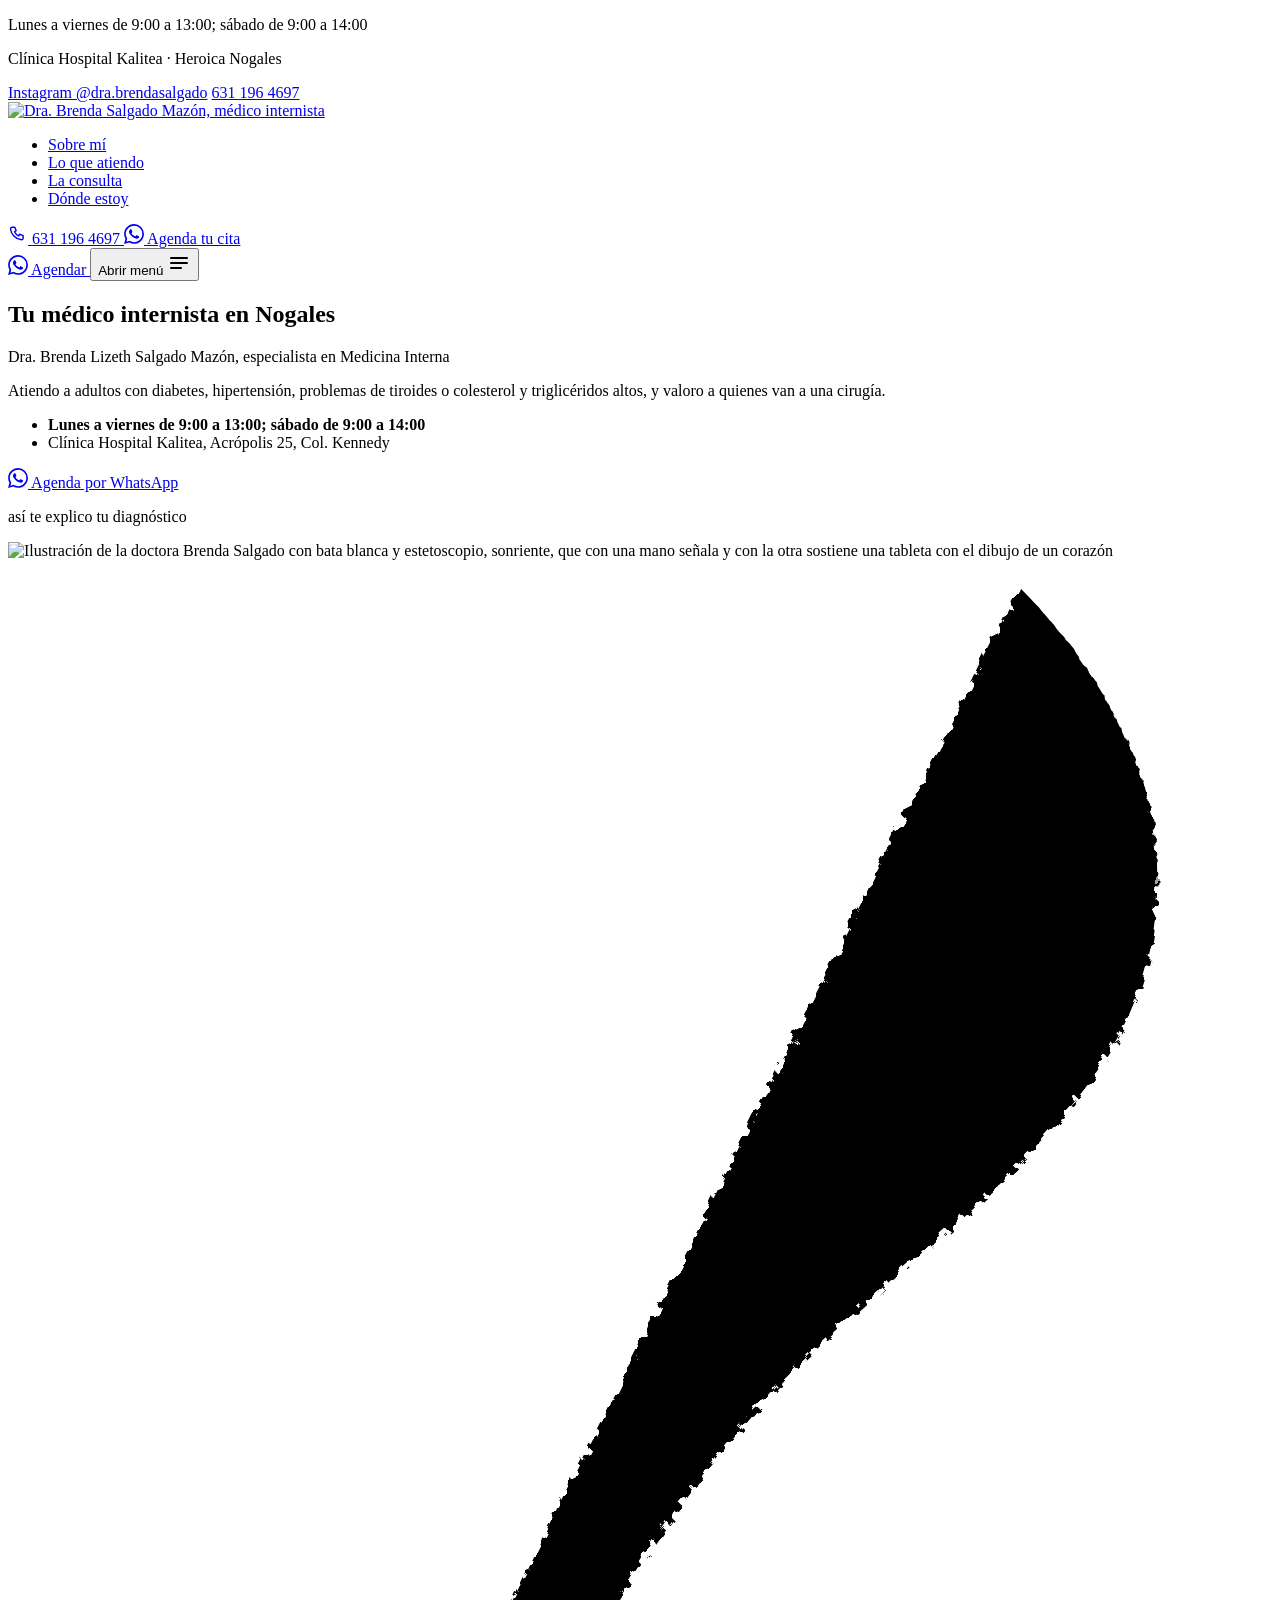
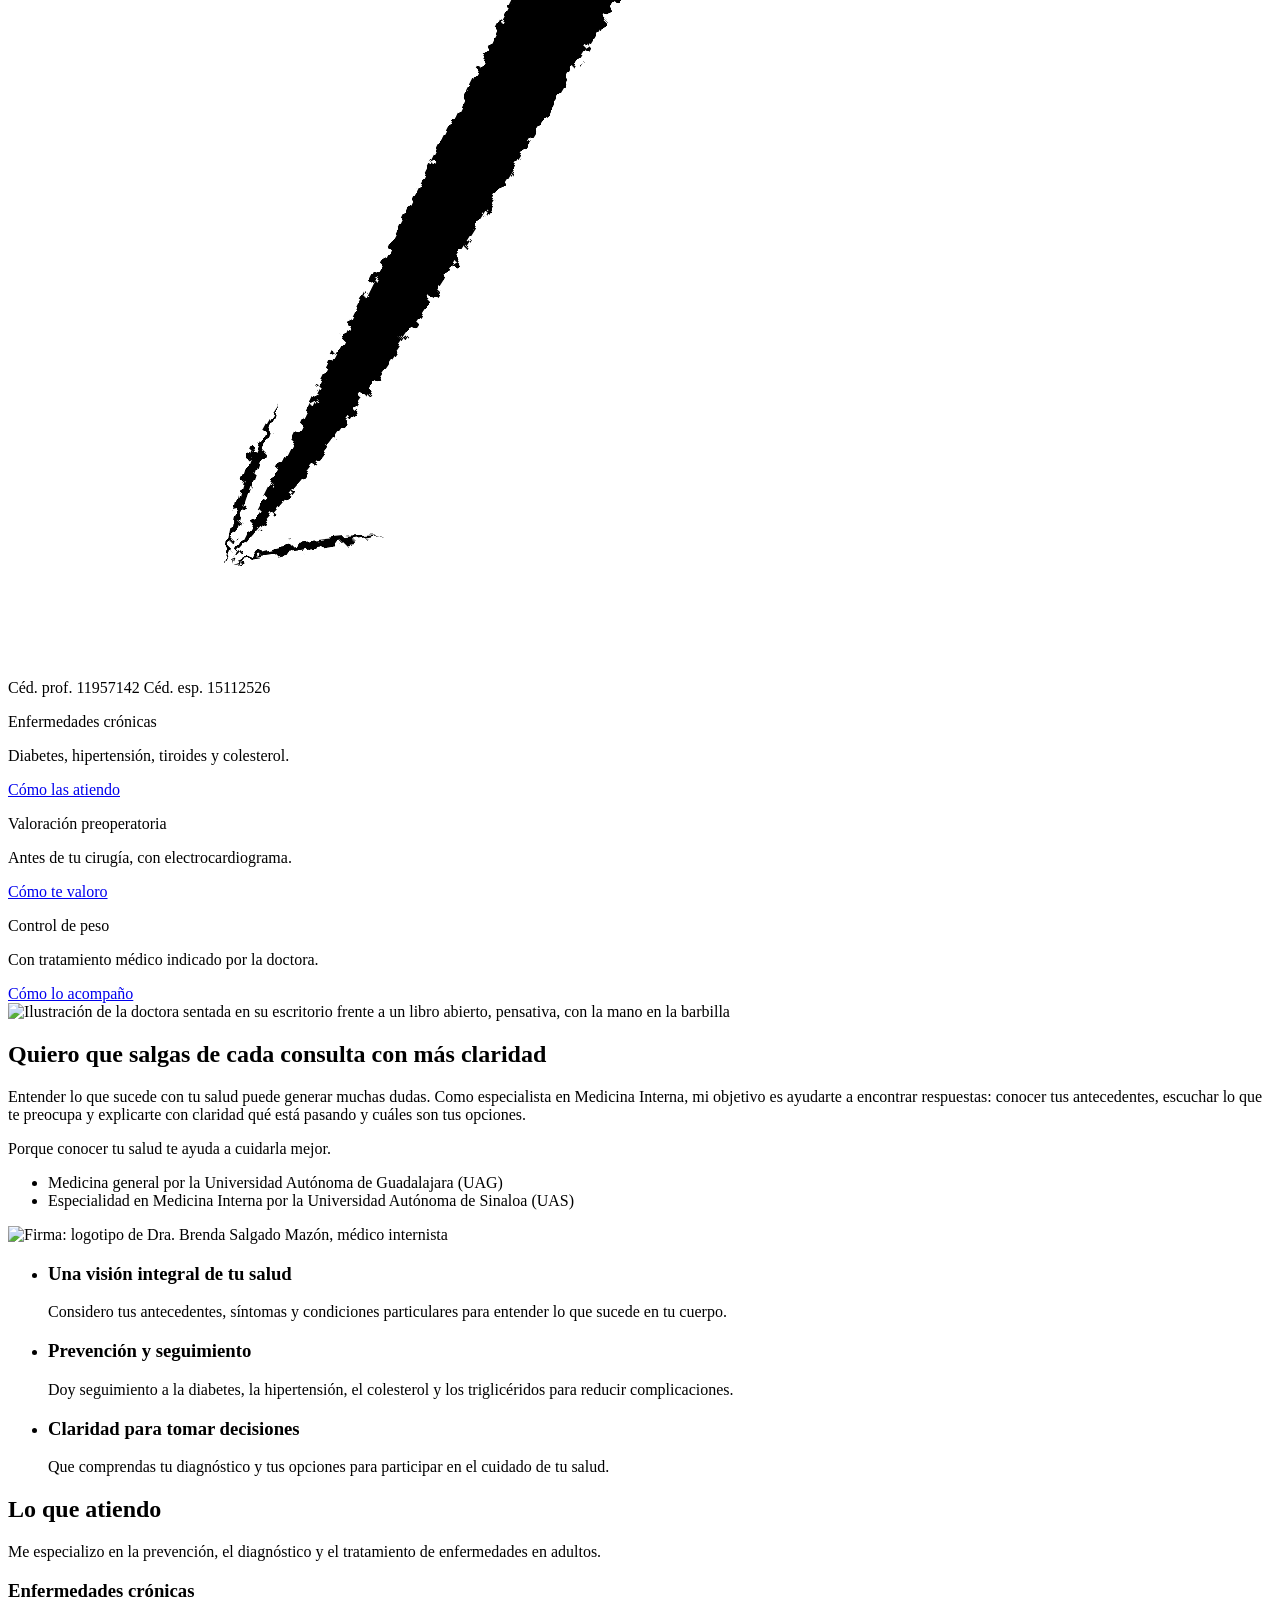
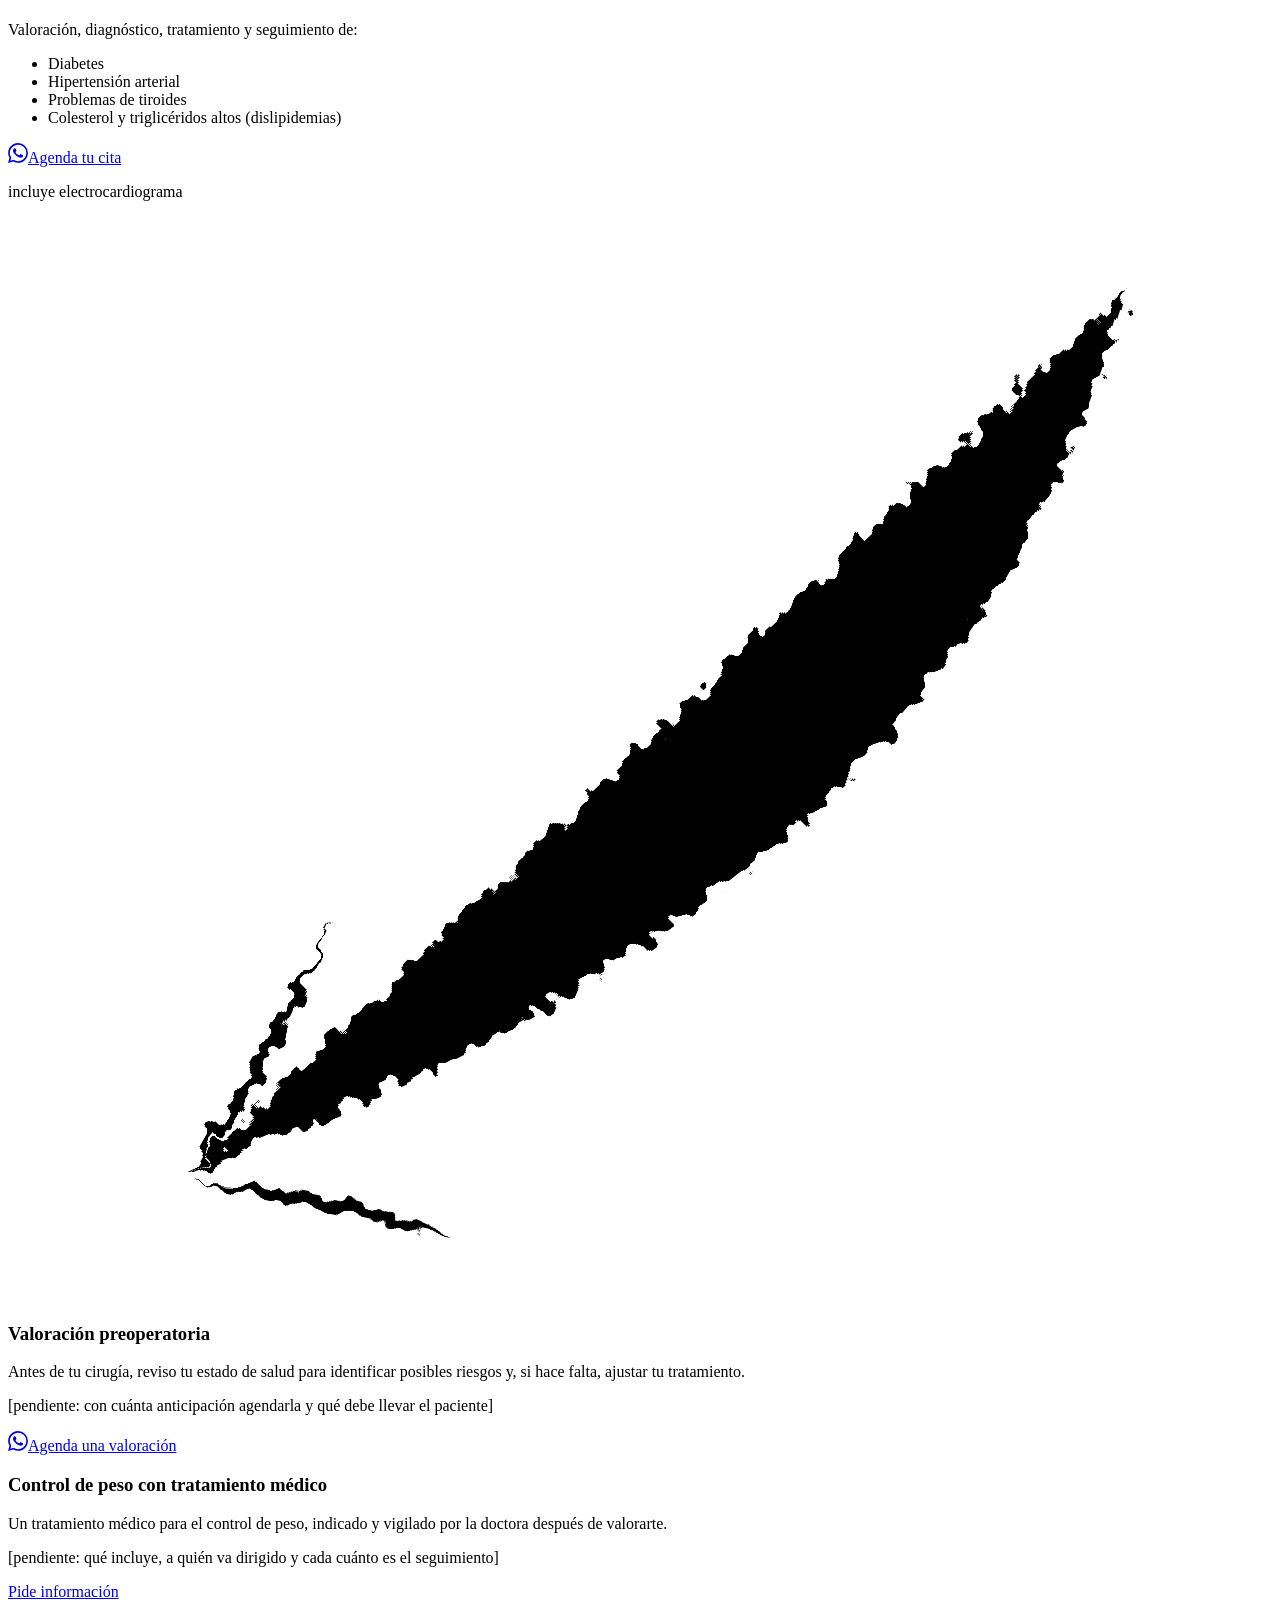
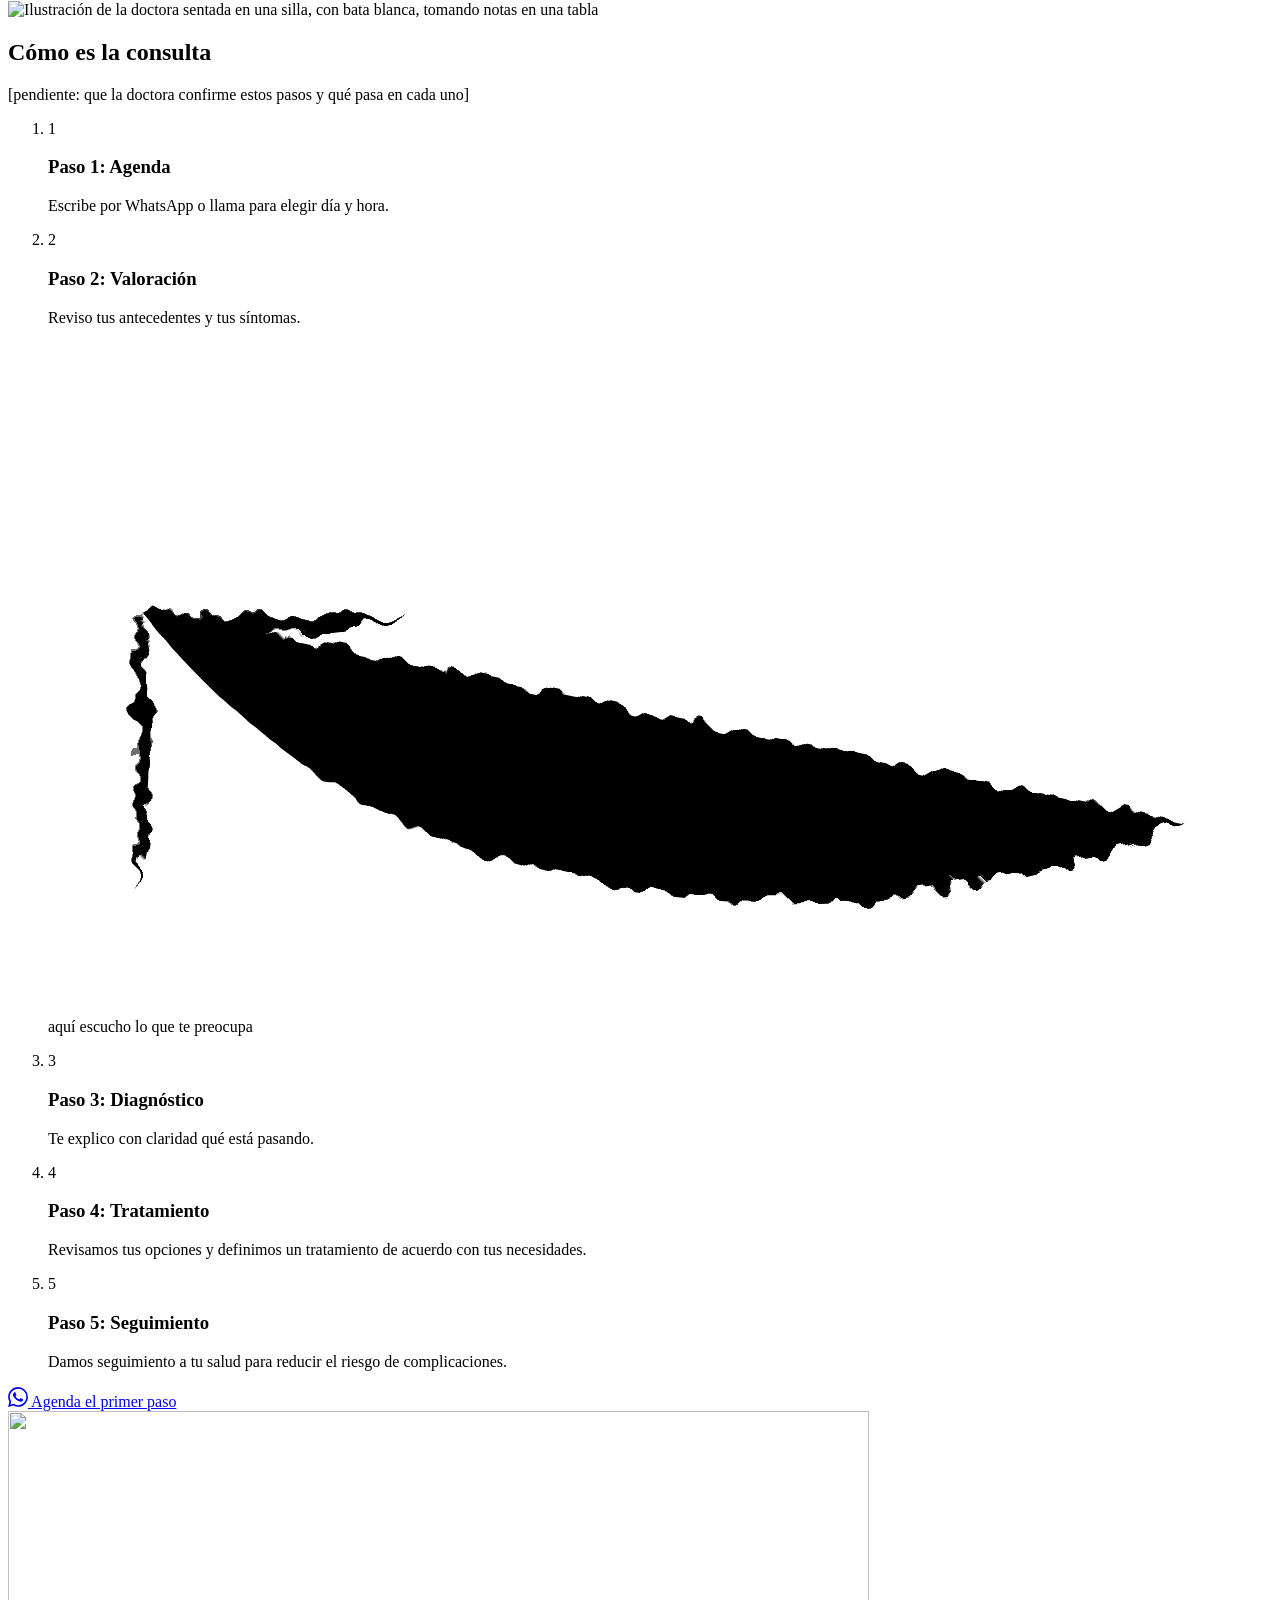
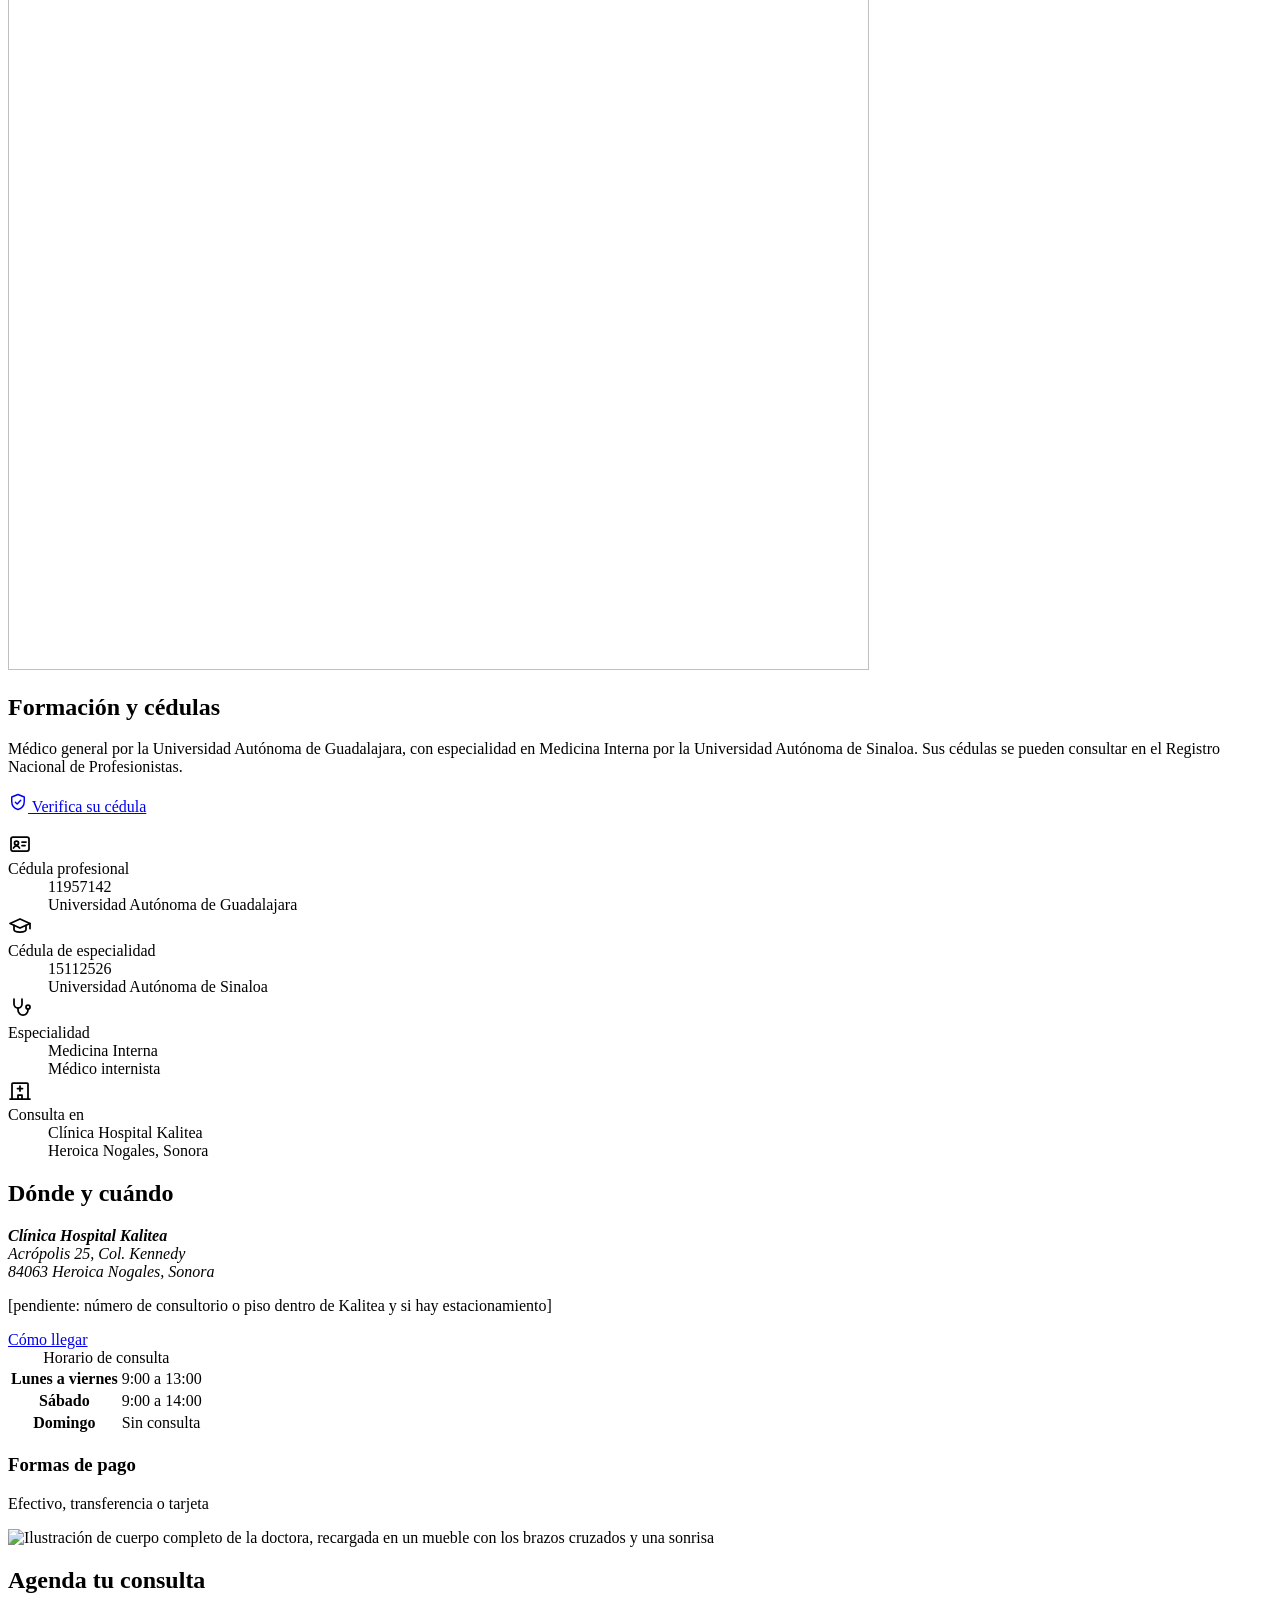
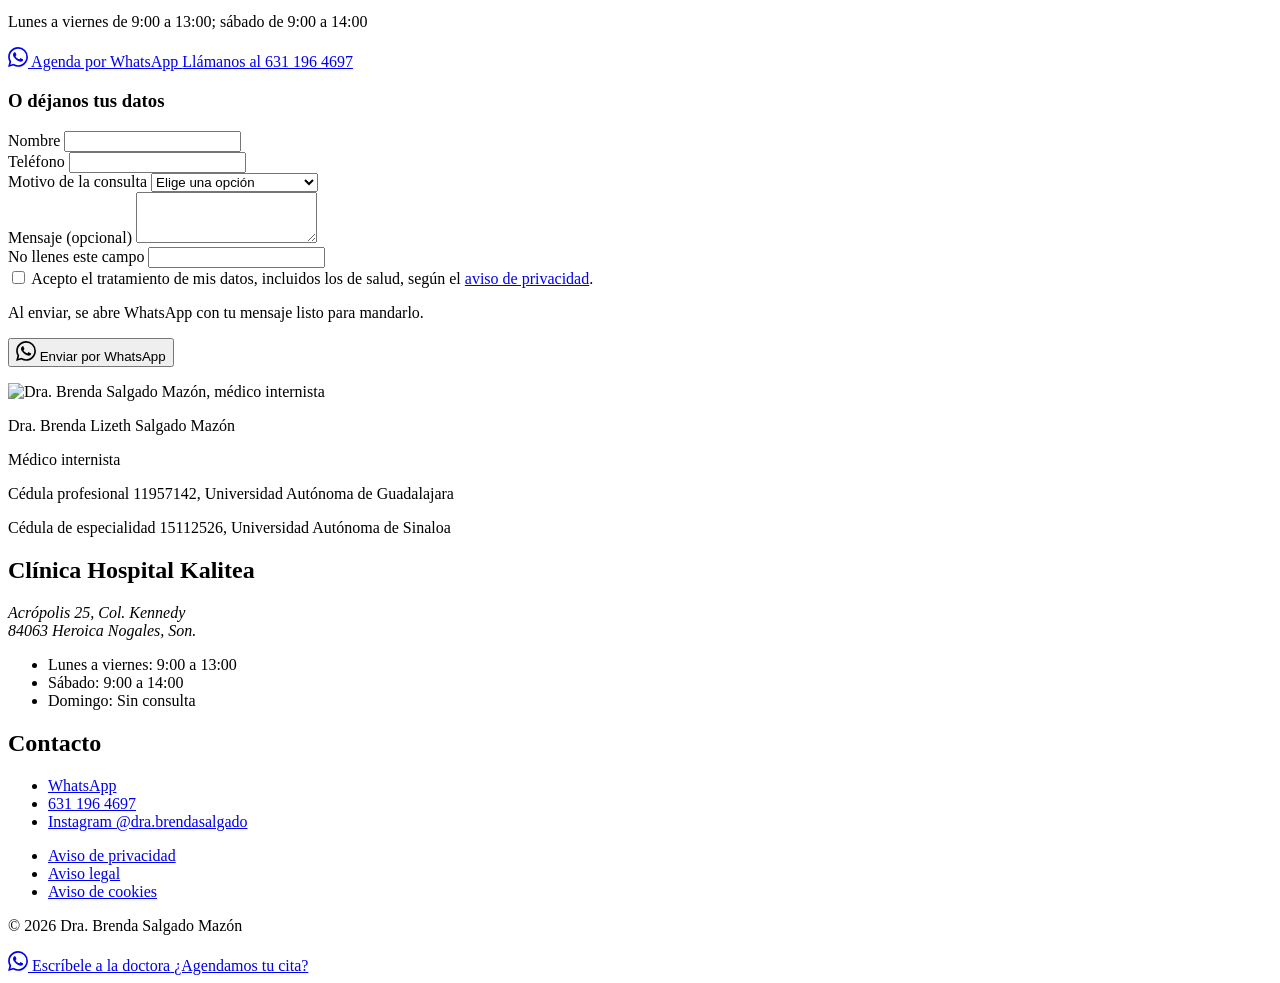
==== commit 1da2e5b7: "Header más llamativo: franja superior con horario, barra blanca con botón de cita Co-Authored-By: Cl" ====
--- a/index.html
+++ b/index.html
@@ -2,9 +2,15 @@
       Consentimiento: SIEMPRE antes de cualquier etiqueta de Google o Meta.
       gtag('consent', 'default') tiene que existir antes del primer gtag('config').
       La elección del visitante se guarda en localStorage ('pz-consentimiento').
-    --><!-- Google Analytics 4 --><!-- Meta Pixel: con consentimiento revocado hasta que corresponda --><meta name="astro-view-transitions-enabled" content="true"><meta name="astro-view-transitions-fallback" content="animate"><script type="module" src="/dra-brenda-salgado/_astro/ClientRouter.astro_astro_type_script_index_0_lang.j56hQv-j.js"></script><link rel="stylesheet" href="/dra-brenda-salgado/_astro/WhatsAppWidget.DCw5Hxjt.css">
-<link rel="stylesheet" href="/dra-brenda-salgado/_astro/index@_@astro.Tx2ciR_f.css"></head> <body>  <header class="cabecera" data-cabecera data-astro-cid-5blmo7yk> <div class="contenedor cabecera-fila" data-astro-cid-5blmo7yk> <a href="/dra-brenda-salgado/#inicio" class="cabecera-logo" aria-label="Dra. Brenda Salgado Mazón, inicio" data-astro-cid-5blmo7yk> <img src="/dra-brenda-salgado/_astro/logo-horizontal-navy.Ck4c1tMS.svg" width="2415" height="821" alt="Dra. Brenda Salgado Mazón, médico internista" data-astro-cid-5blmo7yk> </a> <nav class="cabecera-nav" aria-label="Secciones" data-astro-cid-5blmo7yk> <ul data-astro-cid-5blmo7yk> <li data-astro-cid-5blmo7yk><a href="/dra-brenda-salgado/#sobre-mi" data-astro-cid-5blmo7yk>Sobre mí</a></li><li data-astro-cid-5blmo7yk><a href="/dra-brenda-salgado/#lo-que-atiendo" data-astro-cid-5blmo7yk>Lo que atiendo</a></li><li data-astro-cid-5blmo7yk><a href="/dra-brenda-salgado/#consulta" data-astro-cid-5blmo7yk>La consulta</a></li><li data-astro-cid-5blmo7yk><a href="/dra-brenda-salgado/#donde" data-astro-cid-5blmo7yk>Dónde estoy</a></li> </ul> <a class="cabecera-tel cifras" href="tel:+526311964697" data-cta="telefono_cabecera" data-cta-location="header" data-astro-cid-5blmo7yk> 631 196 4697 </a> </nav> <button class="cabecera-menu" type="button" aria-expanded="false" aria-controls="menu-movil" data-menu-abrir data-astro-cid-5blmo7yk> <span class="sr-only" data-astro-cid-5blmo7yk>Abrir menú</span> <svg aria-hidden="true" viewBox="0 0 24 24" width="24" height="24" fill="none" stroke="currentColor" stroke-width="2" stroke-linecap="round" data-astro-cid-5blmo7yk> <path d="M4 7h16M4 12h16M4 17h10" data-astro-cid-5blmo7yk></path> </svg> </button> </div> <div id="menu-movil" class="menu-movil" data-menu hidden data-astro-cid-5blmo7yk> <div class="contenedor menu-movil-fila" data-astro-cid-5blmo7yk> <img src="/dra-brenda-salgado/_astro/logo-horizontal-navy.Ck4c1tMS.svg" width="2415" height="821" alt="" class="menu-movil-logo" data-astro-cid-5blmo7yk> <button class="cabecera-menu" type="button" data-menu-cerrar data-astro-cid-5blmo7yk> <span class="sr-only" data-astro-cid-5blmo7yk>Cerrar menú</span> <svg aria-hidden="true" viewBox="0 0 24 24" width="24" height="24" fill="none" stroke="currentColor" stroke-width="2" stroke-linecap="round" data-astro-cid-5blmo7yk> <path d="M6 6l12 12M18 6L6 18" data-astro-cid-5blmo7yk></path> </svg> </button> </div> <nav class="contenedor menu-movil-nav" aria-label="Secciones" data-astro-cid-5blmo7yk> <ul data-astro-cid-5blmo7yk> <li data-astro-cid-5blmo7yk><a href="/dra-brenda-salgado/#sobre-mi" data-menu-enlace data-astro-cid-5blmo7yk>Sobre mí</a></li><li data-astro-cid-5blmo7yk><a href="/dra-brenda-salgado/#lo-que-atiendo" data-menu-enlace data-astro-cid-5blmo7yk>Lo que atiendo</a></li><li data-astro-cid-5blmo7yk><a href="/dra-brenda-salgado/#consulta" data-menu-enlace data-astro-cid-5blmo7yk>La consulta</a></li><li data-astro-cid-5blmo7yk><a href="/dra-brenda-salgado/#donde" data-menu-enlace data-astro-cid-5blmo7yk>Dónde estoy</a></li> </ul> <a class="cabecera-tel cifras" href="tel:+526311964697" data-cta="telefono_menu" data-cta-location="menu" data-astro-cid-5blmo7yk>
-Llamar al 631 196 4697 </a> </nav> </div> </header>  <script type="module">const n=()=>document.querySelector("[data-cabecera]")?.classList.toggle("con-scroll",window.scrollY>4);window.addEventListener("scroll",n,{passive:!0});function d(){const o=document.querySelector("[data-cabecera]"),e=document.querySelector("[data-menu]"),t=document.querySelector("[data-menu-abrir]"),r=document.querySelector("[data-menu-cerrar]");if(!o||!e||!t||!r)return;n();const a=()=>{e.classList.remove("abierto"),t.setAttribute("aria-expanded","false"),document.body.style.overflow="",window.setTimeout(()=>{e.hidden=!0},200)};t.addEventListener("click",()=>{e.hidden=!1,requestAnimationFrame(()=>e.classList.add("abierto")),t.setAttribute("aria-expanded","true"),document.body.style.overflow="hidden",r.focus()}),r.addEventListener("click",()=>{a(),t.focus()}),e.querySelectorAll("[data-menu-enlace]").forEach(c=>c.addEventListener("click",a)),e.addEventListener("keydown",c=>{c.key==="Escape"&&(a(),t.focus())})}document.addEventListener("astro:page-load",d);</script> <main> <section id="inicio" class="hero" data-astro-cid-bbe6dxrz> <div class="contenedor hero-reticula" data-astro-cid-bbe6dxrz> <div class="hero-texto" data-astro-cid-bbe6dxrz> <h1 data-astro-cid-bbe6dxrz>Tu médico internista en Nogales</h1> <p class="hero-nombre" data-astro-cid-bbe6dxrz>Dra. Brenda Lizeth Salgado Mazón, especialista en Medicina Interna</p> <p class="lead hero-entrada" data-astro-cid-bbe6dxrz>Atiendo a adultos con diabetes, hipertensión, problemas de tiroides o colesterol y triglicéridos altos, y valoro a quienes van a una cirugía.</p> <ul class="hero-datos" data-astro-cid-bbe6dxrz> <li class="cifras" data-astro-cid-bbe6dxrz><strong data-astro-cid-bbe6dxrz><span data-horario-hoy="[{&#34;desde&#34;:1,&#34;hasta&#34;:5,&#34;abre&#34;:&#34;9:00&#34;,&#34;cierra&#34;:&#34;13:00&#34;},{&#34;desde&#34;:6,&#34;hasta&#34;:6,&#34;abre&#34;:&#34;9:00&#34;,&#34;cierra&#34;:&#34;14:00&#34;}]">Lunes a viernes de 9:00 a 13:00; sábado de 9:00 a 14:00</span> <script type="module">const c=["","lunes","martes","miércoles","jueves","viernes","sábado","domingo"];function d(t){const a=new Intl.DateTimeFormat("en-US",{weekday:"short",timeZone:"America/Hermosillo"}).format(new Date),r=["Mon","Tue","Wed","Thu","Fri","Sat","Sun"].indexOf(a)+1,s=e=>t.find(o=>e>=o.desde&&e<=o.hasta),n=s(r);if(n)return`Hoy atiende de ${n.abre} a ${n.cierra}`;for(let e=1;e<=7;e++){const o=(r-1+e)%7+1,i=s(o);if(i)return`Hoy no hay consulta. El ${c[o]}, desde las ${i.abre}`}return""}document.addEventListener("astro:page-load",()=>{document.querySelectorAll("[data-horario-hoy]").forEach(t=>{try{const a=d(JSON.parse(t.dataset.horarioHoy??"[]"));a&&(t.textContent=a)}catch{}})});</script></strong></li> <li data-astro-cid-bbe6dxrz>Clínica Hospital Kalitea, Acrópolis 25, Col. Kennedy</li> </ul> <a class="boton boton-cta boton-latido" href="https://wa.me/526311964697?text=Hola%2C%20doctora.%20Vi%20su%20sitio%20web%20y%20quiero%20agendar%20una%20cita." target="_blank" rel="noopener" data-cta="agenda_whatsapp_hero" data-cta-location="hero" data-astro-cid-bbe6dxrz> <svg aria-hidden="true" viewBox="0 0 24 24" width="20" height="20" fill="currentColor"><path d="M17.472 14.382c-.297-.149-1.758-.867-2.03-.967-.273-.099-.471-.148-.67.15-.197.297-.767.966-.94 1.164-.173.199-.347.223-.644.075-.297-.15-1.255-.463-2.39-1.475-.883-.788-1.48-1.761-1.653-2.059-.173-.297-.018-.458.13-.606.134-.133.298-.347.446-.52.149-.174.198-.298.298-.497.099-.198.05-.371-.025-.52-.075-.149-.669-1.612-.916-2.207-.242-.579-.487-.5-.669-.51-.173-.008-.371-.01-.57-.01-.198 0-.52.074-.792.372-.272.297-1.04 1.016-1.04 2.479 0 1.462 1.065 2.875 1.213 3.074.149.198 2.096 3.2 5.077 4.487.709.306 1.262.489 1.694.625.712.227 1.36.195 1.871.118.571-.085 1.758-.719 2.006-1.413.248-.694.248-1.289.173-1.413-.074-.124-.272-.198-.57-.347m-5.421 7.403h-.004a9.87 9.87 0 01-5.031-1.378l-.361-.214-3.741.982.998-3.648-.235-.374a9.86 9.86 0 01-1.51-5.26c.001-5.45 4.436-9.884 9.888-9.884 2.64 0 5.122 1.03 6.988 2.898a9.825 9.825 0 012.893 6.994c-.003 5.45-4.437 9.884-9.885 9.884m8.413-18.297A11.815 11.815 0 0012.05 0C5.495 0 .16 5.335.157 11.892c0 2.096.547 4.142 1.588 5.945L.057 24l6.305-1.654a11.882 11.882 0 005.683 1.448h.005c6.554 0 11.89-5.335 11.893-11.893a11.821 11.821 0 00-3.48-8.413z"></path></svg> Agenda por WhatsApp </a> </div> <div class="hero-figura" data-astro-cid-bbe6dxrz> <p class="nota hero-nota" data-nota-hero data-astro-cid-bbe6dxrz>así te explico tu diagnóstico</p> <div class="panel-crema hero-panel" data-astro-cid-bbe6dxrz> <picture data-astro-cid-bbe6dxrz="true"> <source srcset="/dra-brenda-salgado/_astro/BrendaSalgado3.DfDCymMD_2jz01N.avif 500w, /dra-brenda-salgado/_astro/BrendaSalgado3.DfDCymMD_Z1UF2Ir.avif 1000w" type="image/avif" sizes="(min-width: 1024px) 460px, (min-width: 768px) 60vw, 88vw"><source srcset="/dra-brenda-salgado/_astro/BrendaSalgado3.DfDCymMD_Z6Jtso.webp 500w, /dra-brenda-salgado/_astro/BrendaSalgado3.DfDCymMD_Z11zQMw.webp 1000w" type="image/webp" sizes="(min-width: 1024px) 460px, (min-width: 768px) 60vw, 88vw">  <img src="/dra-brenda-salgado/_astro/BrendaSalgado3.DfDCymMD_dwyyV.png" srcset="/dra-brenda-salgado/_astro/BrendaSalgado3.DfDCymMD_2aHsEU.png 500w, /dra-brenda-salgado/_astro/BrendaSalgado3.DfDCymMD_Z1lal1W.png 1000w" sizes="(min-width: 1024px) 460px, (min-width: 768px) 60vw, 88vw" alt="Ilustración de la doctora Brenda Salgado con bata blanca y estetoscopio, sonriente, que con una mano señala y con la otra sostiene una tableta con el dibujo de un corazón" loading="eager" fetchpriority="high" data-astro-cid-bbe6dxrz="true" decoding="async" width="1014" height="941"> </picture> </div> <!-- Nota 1 de la firma: flecha de lápiz hacia la tableta. --> <svg class="trazo hero-flecha" viewBox="0 0 140 190" aria-hidden="true" data-flecha-hero data-astro-cid-bbe6dxrz> <defs data-astro-cid-bbe6dxrz> <filter id="lapiz" x="-10%" y="-10%" width="120%" height="120%" data-astro-cid-bbe6dxrz> <feTurbulence type="fractalNoise" baseFrequency="0.9" numOctaves="2" seed="7" result="grano" data-astro-cid-bbe6dxrz></feTurbulence> <feDisplacementMap in="SourceGraphic" in2="grano" scale="1.5" data-astro-cid-bbe6dxrz></feDisplacementMap> </filter> </defs> <g filter="url(#lapiz)" data-astro-cid-bbe6dxrz> <path data-trazo pathLength="1" d="M112 3c9 9 17 22 15 37-2 19-20 31-35 45-17 15-26 33-38 52-8 13-17 27-29 40" data-astro-cid-bbe6dxrz></path> <path data-punta pathLength="1" d="M24 178c1-6 2-12 6-18" data-astro-cid-bbe6dxrz></path> <path data-punta pathLength="1" d="M24.5 177.5c5-2 11-3 17-3" data-astro-cid-bbe6dxrz></path> </g> </svg> <div class="medallon cifras" data-astro-cid-bbe6dxrz> <span data-astro-cid-bbe6dxrz>Céd. prof.</span> <span data-astro-cid-bbe6dxrz>11957142</span> <span data-astro-cid-bbe6dxrz>Céd. esp.</span> <span data-astro-cid-bbe6dxrz>15112526</span> </div> </div> </div> </section>  <script type="module">function n(){if(window.matchMedia("(prefers-reduced-motion: reduce)").matches)return;const a=document.querySelector("[data-flecha-hero]"),t=document.querySelector("[data-nota-hero]");if(!a||!t||a.dataset.dibujada)return;a.dataset.dibujada="1";const d="cubic-bezier(0.22, 1, 0.36, 1)",o=a.querySelector("[data-trazo]"),r=a.querySelectorAll("[data-punta]"),s=e=>{e.style.strokeDasharray="1",e.style.strokeDashoffset="1"};o&&(s(o),r.forEach(s),t.style.opacity="0",o.animate([{strokeDashoffset:1},{strokeDashoffset:0}],{duration:900,delay:300,easing:d,fill:"forwards"}),r.forEach(e=>e.animate([{strokeDashoffset:1},{strokeDashoffset:0}],{duration:150,delay:1050,easing:"ease-out",fill:"forwards"})),t.animate([{opacity:0},{opacity:1}],{duration:200,delay:1200,easing:"ease-out",fill:"forwards"}))}document.addEventListener("astro:page-load",n);</script> <div class="franja-zona" data-astro-cid-2atlp5pn> <div class="contenedor" data-astro-cid-2atlp5pn> <section class="franja" aria-label="Servicios" data-astro-cid-2atlp5pn> <div class="celda celda-1" data-astro-cid-2atlp5pn> <p class="h3" data-astro-cid-2atlp5pn>Enfermedades crónicas</p> <p data-astro-cid-2atlp5pn>Diabetes, hipertensión, tiroides y colesterol.</p> <a href="#cronicas" data-astro-cid-2atlp5pn>Cómo las atiendo</a> </div> <div class="celda celda-2" data-astro-cid-2atlp5pn> <p class="h3" data-astro-cid-2atlp5pn>Valoración preoperatoria</p> <p data-astro-cid-2atlp5pn>Antes de tu cirugía, con electrocardiograma.</p> <a href="#preoperatoria" data-astro-cid-2atlp5pn>Cómo te valoro</a> </div> <div class="celda celda-3" data-astro-cid-2atlp5pn> <p class="h3" data-astro-cid-2atlp5pn>Control de peso</p> <p data-astro-cid-2atlp5pn>Con tratamiento médico indicado por la doctora.</p> <a href="#peso" data-astro-cid-2atlp5pn>Cómo lo acompaño</a> </div> </section> </div> </div> <section id="sobre-mi" class="carta-seccion" data-astro-cid-sdiuyudq> <div class="contenedor" data-astro-cid-sdiuyudq> <article class="panel-crema carta" data-astro-cid-sdiuyudq> <div class="carta-ilustracion" data-astro-cid-sdiuyudq> <picture data-astro-cid-sdiuyudq="true"> <source srcset="/dra-brenda-salgado/_astro/BrendaSalgado2.Ca4SMX6W_Z2mllLU.avif 500w, /dra-brenda-salgado/_astro/BrendaSalgado2.Ca4SMX6W_Zo5bFQ.avif 1000w" type="image/avif" sizes="(min-width: 1024px) 420px, 80vw"><source srcset="/dra-brenda-salgado/_astro/BrendaSalgado2.Ca4SMX6W_Z1sgaQ0.webp 500w, /dra-brenda-salgado/_astro/BrendaSalgado2.Ca4SMX6W_2axD8V.webp 1000w" type="image/webp" sizes="(min-width: 1024px) 420px, 80vw">  <img src="/dra-brenda-salgado/_astro/BrendaSalgado2.Ca4SMX6W_QwziF.png" srcset="/dra-brenda-salgado/_astro/BrendaSalgado2.Ca4SMX6W_Z1LPE5q.png 500w, /dra-brenda-salgado/_astro/BrendaSalgado2.Ca4SMX6W_2nU4rA.png 1000w" sizes="(min-width: 1024px) 420px, 80vw" alt="Ilustración de la doctora sentada en su escritorio frente a un libro abierto, pensativa, con la mano en la barbilla" loading="lazy" data-astro-cid-sdiuyudq="true" decoding="async" width="1016" height="1006"> </picture> </div> <div class="carta-texto" data-astro-cid-sdiuyudq> <h2 data-astro-cid-sdiuyudq>Quiero que salgas de cada consulta con más claridad</h2> <p class="lead" data-astro-cid-sdiuyudq>Entender lo que sucede con tu salud puede generar muchas dudas. Como especialista en Medicina Interna, mi objetivo es ayudarte a encontrar respuestas: conocer tus antecedentes, escuchar lo que te preocupa y explicarte con claridad qué está pasando y cuáles son tus opciones.</p> <p class="lead carta-lema" data-astro-cid-sdiuyudq>Porque conocer tu salud te ayuda a cuidarla mejor.</p> <ul class="carta-formacion small" data-astro-cid-sdiuyudq> <li data-astro-cid-sdiuyudq>Medicina general por la Universidad Autónoma de Guadalajara (UAG)</li><li data-astro-cid-sdiuyudq>Especialidad en Medicina Interna por la Universidad Autónoma de Sinaloa (UAS)</li> </ul> <div class="carta-firma" data-astro-cid-sdiuyudq> <img src="/dra-brenda-salgado/_astro/logo-vertical-color.Cigl7978_Z1sAJPd.webp" srcset="/dra-brenda-salgado/_astro/logo-vertical-color.Cigl7978_Z265l0W.webp 224w, /dra-brenda-salgado/_astro/logo-vertical-color.Cigl7978_1Ealol.webp 448w" sizes="122px" alt="Firma: logotipo de Dra. Brenda Salgado Mazón, médico internista" loading="lazy" data-astro-cid-sdiuyudq="true" decoding="async" width="900" height="827"> </div> </div> <ul class="carta-razones" role="list" data-astro-cid-sdiuyudq> <li class="razon razon-1" data-astro-cid-sdiuyudq> <h3 data-astro-cid-sdiuyudq>Una visión integral de tu salud</h3> <p data-astro-cid-sdiuyudq>Considero tus antecedentes, síntomas y condiciones particulares para entender lo que sucede en tu cuerpo.</p> </li><li class="razon razon-2" data-astro-cid-sdiuyudq> <h3 data-astro-cid-sdiuyudq>Prevención y seguimiento</h3> <p data-astro-cid-sdiuyudq>Doy seguimiento a la diabetes, la hipertensión, el colesterol y los triglicéridos para reducir complicaciones.</p> </li><li class="razon razon-3" data-astro-cid-sdiuyudq> <h3 data-astro-cid-sdiuyudq>Claridad para tomar decisiones</h3> <p data-astro-cid-sdiuyudq>Que comprendas tu diagnóstico y tus opciones para participar en el cuidado de tu salud.</p> </li> </ul> </article> </div> </section> <section id="lo-que-atiendo" class="atiendo" data-astro-cid-yvxo35qh> <div class="contenedor" data-astro-cid-yvxo35qh> <div class="atiendo-encabezado" data-astro-cid-yvxo35qh> <h2 data-astro-cid-yvxo35qh>Lo que atiendo</h2> <p class="lead" data-astro-cid-yvxo35qh>Me especializo en la prevención, el diagnóstico y el tratamiento de enfermedades en adultos.</p> </div> <div class="atiendo-reticula" data-astro-cid-yvxo35qh> <div id="cronicas" class="bloque-cronicas" data-astro-cid-yvxo35qh> <h3 data-astro-cid-yvxo35qh>Enfermedades crónicas</h3> <p data-astro-cid-yvxo35qh>Valoración, diagnóstico, tratamiento y seguimiento de:</p> <ul data-astro-cid-yvxo35qh> <li data-astro-cid-yvxo35qh>Diabetes</li><li data-astro-cid-yvxo35qh>Hipertensión arterial</li><li data-astro-cid-yvxo35qh>Problemas de tiroides</li><li data-astro-cid-yvxo35qh>Colesterol y triglicéridos altos (dislipidemias)</li> </ul> <a class="boton boton-cta" href="https://wa.me/526311964697?text=Hola%2C%20doctora.%20Quiero%20agendar%20una%20cita%20de%20seguimiento." target="_blank" rel="noopener" data-cta="agenda_cita_cronicas" data-cta-location="lo_que_atiendo" data-astro-cid-yvxo35qh><svg aria-hidden="true" viewBox="0 0 24 24" width="20" height="20" fill="currentColor"><path d="M17.472 14.382c-.297-.149-1.758-.867-2.03-.967-.273-.099-.471-.148-.67.15-.197.297-.767.966-.94 1.164-.173.199-.347.223-.644.075-.297-.15-1.255-.463-2.39-1.475-.883-.788-1.48-1.761-1.653-2.059-.173-.297-.018-.458.13-.606.134-.133.298-.347.446-.52.149-.174.198-.298.298-.497.099-.198.05-.371-.025-.52-.075-.149-.669-1.612-.916-2.207-.242-.579-.487-.5-.669-.51-.173-.008-.371-.01-.57-.01-.198 0-.52.074-.792.372-.272.297-1.04 1.016-1.04 2.479 0 1.462 1.065 2.875 1.213 3.074.149.198 2.096 3.2 5.077 4.487.709.306 1.262.489 1.694.625.712.227 1.36.195 1.871.118.571-.085 1.758-.719 2.006-1.413.248-.694.248-1.289.173-1.413-.074-.124-.272-.198-.57-.347m-5.421 7.403h-.004a9.87 9.87 0 01-5.031-1.378l-.361-.214-3.741.982.998-3.648-.235-.374a9.86 9.86 0 01-1.51-5.26c.001-5.45 4.436-9.884 9.888-9.884 2.64 0 5.122 1.03 6.988 2.898a9.825 9.825 0 012.893 6.994c-.003 5.45-4.437 9.884-9.885 9.884m8.413-18.297A11.815 11.815 0 0012.05 0C5.495 0 .16 5.335.157 11.892c0 2.096.547 4.142 1.588 5.945L.057 24l6.305-1.654a11.882 11.882 0 005.683 1.448h.005c6.554 0 11.89-5.335 11.893-11.893a11.821 11.821 0 00-3.48-8.413z"></path></svg>Agenda tu cita</a> </div> <div id="preoperatoria" class="bloque-preop" data-astro-cid-yvxo35qh> <div class="preop-nota" data-astro-cid-yvxo35qh> <p class="nota" data-astro-cid-yvxo35qh>incluye electrocardiograma</p> <svg class="trazo preop-flecha" viewBox="0 0 70 60" aria-hidden="true" data-astro-cid-yvxo35qh> <g filter="url(#lapiz)" data-astro-cid-yvxo35qh> <path d="M62 4c-4 14-12 26-25 35-8 6-17 10-27 14" data-astro-cid-yvxo35qh></path> <path d="M10 53c4-4 6-9 8-14" data-astro-cid-yvxo35qh></path> <path d="M10.5 53.5c5 0 10 1 14 3" data-astro-cid-yvxo35qh></path> </g> </svg> </div> <div class="preop-panel" data-astro-cid-yvxo35qh> <h3 data-astro-cid-yvxo35qh>Valoración preoperatoria</h3> <p data-astro-cid-yvxo35qh>Antes de tu cirugía, reviso tu estado de salud para identificar posibles riesgos y, si hace falta, ajustar tu tratamiento.</p> <p class="pendiente" data-astro-cid-yvxo35qh>[pendiente: con cuánta anticipación agendarla y qué debe llevar el paciente]</p> <a class="boton boton-cta" href="https://wa.me/526311964697?text=Hola%2C%20doctora.%20Quiero%20agendar%20una%20valoraci%C3%B3n%20preoperatoria." target="_blank" rel="noopener" data-cta="agenda_valoracion" data-cta-location="lo_que_atiendo" data-astro-cid-yvxo35qh><svg aria-hidden="true" viewBox="0 0 24 24" width="20" height="20" fill="currentColor"><path d="M17.472 14.382c-.297-.149-1.758-.867-2.03-.967-.273-.099-.471-.148-.67.15-.197.297-.767.966-.94 1.164-.173.199-.347.223-.644.075-.297-.15-1.255-.463-2.39-1.475-.883-.788-1.48-1.761-1.653-2.059-.173-.297-.018-.458.13-.606.134-.133.298-.347.446-.52.149-.174.198-.298.298-.497.099-.198.05-.371-.025-.52-.075-.149-.669-1.612-.916-2.207-.242-.579-.487-.5-.669-.51-.173-.008-.371-.01-.57-.01-.198 0-.52.074-.792.372-.272.297-1.04 1.016-1.04 2.479 0 1.462 1.065 2.875 1.213 3.074.149.198 2.096 3.2 5.077 4.487.709.306 1.262.489 1.694.625.712.227 1.36.195 1.871.118.571-.085 1.758-.719 2.006-1.413.248-.694.248-1.289.173-1.413-.074-.124-.272-.198-.57-.347m-5.421 7.403h-.004a9.87 9.87 0 01-5.031-1.378l-.361-.214-3.741.982.998-3.648-.235-.374a9.86 9.86 0 01-1.51-5.26c.001-5.45 4.436-9.884 9.888-9.884 2.64 0 5.122 1.03 6.988 2.898a9.825 9.825 0 012.893 6.994c-.003 5.45-4.437 9.884-9.885 9.884m8.413-18.297A11.815 11.815 0 0012.05 0C5.495 0 .16 5.335.157 11.892c0 2.096.547 4.142 1.588 5.945L.057 24l6.305-1.654a11.882 11.882 0 005.683 1.448h.005c6.554 0 11.89-5.335 11.893-11.893a11.821 11.821 0 00-3.48-8.413z"></path></svg>Agenda una valoración</a> </div> </div> <div id="peso" class="bloque-peso" data-astro-cid-yvxo35qh> <h3 data-astro-cid-yvxo35qh>Control de peso con tratamiento médico</h3> <div class="peso-texto" data-astro-cid-yvxo35qh> <p data-astro-cid-yvxo35qh>Un tratamiento médico para el control de peso, indicado y vigilado por la doctora después de valorarte.</p> <p class="pendiente" data-astro-cid-yvxo35qh>[pendiente: qué incluye, a quién va dirigido y cada cuánto es el seguimiento]</p> <a href="https://wa.me/526311964697?text=Hola%2C%20doctora.%20Quiero%20informaci%C3%B3n%20sobre%20el%20control%20de%20peso%20con%20tratamiento%20m%C3%A9dico." target="_blank" rel="noopener" data-cta="info_peso" data-cta-location="lo_que_atiendo" data-astro-cid-yvxo35qh>Pide información</a> </div> </div> </div> </div> </section> <section id="consulta" class="consulta" data-astro-cid-6itrz7pt> <div class="contenedor consulta-reticula" data-astro-cid-6itrz7pt> <div class="panel-crema consulta-ilustracion" data-astro-cid-6itrz7pt> <picture data-astro-cid-6itrz7pt="true"> <source srcset="/dra-brenda-salgado/_astro/BrendaSalgado6.ETh-s3ci_7pFoE.avif 500w, /dra-brenda-salgado/_astro/BrendaSalgado6.ETh-s3ci_ZzzBUj.avif 1000w" type="image/avif" sizes="(min-width: 1024px) 45vw, 90vw"><source srcset="/dra-brenda-salgado/_astro/BrendaSalgado6.ETh-s3ci_11uQkz.webp 500w, /dra-brenda-salgado/_astro/BrendaSalgado6.ETh-s3ci_Z2l26cR.webp 1000w" type="image/webp" sizes="(min-width: 1024px) 45vw, 90vw">  <img src="/dra-brenda-salgado/_astro/BrendaSalgado6.ETh-s3ci_Zm8dyw.png" srcset="/dra-brenda-salgado/_astro/BrendaSalgado6.ETh-s3ci_GUn69.png 500w, /dra-brenda-salgado/_astro/BrendaSalgado6.ETh-s3ci_ZCORxt.png 1000w" sizes="(min-width: 1024px) 45vw, 90vw" alt="Ilustración de la doctora sentada en una silla, con bata blanca, tomando notas en una tabla" loading="lazy" data-astro-cid-6itrz7pt="true" decoding="async" width="1016" height="1090"> </picture> </div> <div class="consulta-texto" data-astro-cid-6itrz7pt> <h2 data-astro-cid-6itrz7pt>Cómo es la consulta</h2> <p class="pendiente" data-astro-cid-6itrz7pt>[pendiente: que la doctora confirme estos pasos y qué pasa en cada uno]</p> <ol class="pasos" data-astro-cid-6itrz7pt> <li class="paso" data-astro-cid-6itrz7pt> <span class="paso-numero cifras" aria-hidden="true" data-astro-cid-6itrz7pt>1</span> <div class="paso-cuerpo" data-astro-cid-6itrz7pt> <h3 data-astro-cid-6itrz7pt><span class="sr-solo" data-astro-cid-6itrz7pt>Paso 1: </span>Agenda</h3> <p data-astro-cid-6itrz7pt>Escribe por WhatsApp o llama para elegir día y hora.</p> </div>  </li><li class="paso" data-astro-cid-6itrz7pt> <span class="paso-numero cifras" aria-hidden="true" data-astro-cid-6itrz7pt>2</span> <div class="paso-cuerpo" data-astro-cid-6itrz7pt> <h3 data-astro-cid-6itrz7pt><span class="sr-solo" data-astro-cid-6itrz7pt>Paso 2: </span>Valoración</h3> <p data-astro-cid-6itrz7pt>Reviso tus antecedentes y tus síntomas.</p> </div> <div class="paso-nota" aria-hidden="true" data-astro-cid-6itrz7pt> <svg class="trazo" viewBox="0 0 56 30" data-astro-cid-6itrz7pt> <g filter="url(#lapiz)" data-astro-cid-6itrz7pt> <path d="M52 22c-10 4-22 5-33 1-6-2-11-6-15-11" data-astro-cid-6itrz7pt></path> <path d="M4 12c1 5 1 9 0 13" data-astro-cid-6itrz7pt></path> <path d="M4.5 12.5c4 1 8 1 12 0" data-astro-cid-6itrz7pt></path> </g> </svg> <p class="nota" data-astro-cid-6itrz7pt>aquí escucho lo que te preocupa</p> </div> </li><li class="paso" data-astro-cid-6itrz7pt> <span class="paso-numero cifras" aria-hidden="true" data-astro-cid-6itrz7pt>3</span> <div class="paso-cuerpo" data-astro-cid-6itrz7pt> <h3 data-astro-cid-6itrz7pt><span class="sr-solo" data-astro-cid-6itrz7pt>Paso 3: </span>Diagnóstico</h3> <p data-astro-cid-6itrz7pt>Te explico con claridad qué está pasando.</p> </div>  </li><li class="paso" data-astro-cid-6itrz7pt> <span class="paso-numero cifras" aria-hidden="true" data-astro-cid-6itrz7pt>4</span> <div class="paso-cuerpo" data-astro-cid-6itrz7pt> <h3 data-astro-cid-6itrz7pt><span class="sr-solo" data-astro-cid-6itrz7pt>Paso 4: </span>Tratamiento</h3> <p data-astro-cid-6itrz7pt>Revisamos tus opciones y definimos un tratamiento de acuerdo con tus necesidades.</p> </div>  </li><li class="paso" data-astro-cid-6itrz7pt> <span class="paso-numero cifras" aria-hidden="true" data-astro-cid-6itrz7pt>5</span> <div class="paso-cuerpo" data-astro-cid-6itrz7pt> <h3 data-astro-cid-6itrz7pt><span class="sr-solo" data-astro-cid-6itrz7pt>Paso 5: </span>Seguimiento</h3> <p data-astro-cid-6itrz7pt>Damos seguimiento a tu salud para reducir el riesgo de complicaciones.</p> </div>  </li> </ol> <a class="boton boton-cta" href="https://wa.me/526311964697?text=Hola%2C%20doctora.%20Vi%20su%20sitio%20web%20y%20quiero%20agendar%20una%20cita." target="_blank" rel="noopener" data-cta="agenda_primer_paso" data-cta-location="consulta" data-astro-cid-6itrz7pt> <svg aria-hidden="true" viewBox="0 0 24 24" width="20" height="20" fill="currentColor"><path d="M17.472 14.382c-.297-.149-1.758-.867-2.03-.967-.273-.099-.471-.148-.67.15-.197.297-.767.966-.94 1.164-.173.199-.347.223-.644.075-.297-.15-1.255-.463-2.39-1.475-.883-.788-1.48-1.761-1.653-2.059-.173-.297-.018-.458.13-.606.134-.133.298-.347.446-.52.149-.174.198-.298.298-.497.099-.198.05-.371-.025-.52-.075-.149-.669-1.612-.916-2.207-.242-.579-.487-.5-.669-.51-.173-.008-.371-.01-.57-.01-.198 0-.52.074-.792.372-.272.297-1.04 1.016-1.04 2.479 0 1.462 1.065 2.875 1.213 3.074.149.198 2.096 3.2 5.077 4.487.709.306 1.262.489 1.694.625.712.227 1.36.195 1.871.118.571-.085 1.758-.719 2.006-1.413.248-.694.248-1.289.173-1.413-.074-.124-.272-.198-.57-.347m-5.421 7.403h-.004a9.87 9.87 0 01-5.031-1.378l-.361-.214-3.741.982.998-3.648-.235-.374a9.86 9.86 0 01-1.51-5.26c.001-5.45 4.436-9.884 9.888-9.884 2.64 0 5.122 1.03 6.988 2.898a9.825 9.825 0 012.893 6.994c-.003 5.45-4.437 9.884-9.885 9.884m8.413-18.297A11.815 11.815 0 0012.05 0C5.495 0 .16 5.335.157 11.892c0 2.096.547 4.142 1.588 5.945L.057 24l6.305-1.654a11.882 11.882 0 005.683 1.448h.005c6.554 0 11.89-5.335 11.893-11.893a11.821 11.821 0 00-3.48-8.413z"></path></svg> Agenda el primer paso </a> </div> </div> </section> <section class="credenciales sobre-navy" aria-labelledby="titulo-credenciales" data-astro-cid-zzkmjxmt> <img class="cred-marca" src="/dra-brenda-salgado/_astro/isotipo-blanco.vhKgjBmi.svg" width="861" height="859" alt="" aria-hidden="true" loading="lazy" data-astro-cid-zzkmjxmt> <div class="contenedor cred-reticula" data-astro-cid-zzkmjxmt> <div class="cred-intro" data-astro-cid-zzkmjxmt> <h2 id="titulo-credenciales" data-astro-cid-zzkmjxmt>Formación y cédulas</h2> <p data-astro-cid-zzkmjxmt>Médico general por la Universidad Autónoma de Guadalajara, con especialidad en Medicina Interna por la Universidad Autónoma de Sinaloa. Sus cédulas se pueden consultar en el Registro Nacional de Profesionistas.</p> <a class="cred-verifica" href="https://cedulaprofesional.sep.gob.mx" target="_blank" rel="noopener" data-astro-cid-zzkmjxmt> <svg aria-hidden="true" viewBox="0 0 24 24" width="20" height="20" fill="none" stroke="currentColor" stroke-width="1.75" stroke-linecap="round" stroke-linejoin="round" data-astro-cid-zzkmjxmt><path d="M12 3 4.5 6v5.5c0 4.6 3.2 8.4 7.5 9.5 4.3-1.1 7.5-4.9 7.5-9.5V6L12 3Z" data-astro-cid-zzkmjxmt></path><path d="m8.8 12.2 2.2 2.2 4.3-4.6" data-astro-cid-zzkmjxmt></path></svg> Verifica su cédula </a> </div> <dl class="cred-tarjetas" data-astro-cid-zzkmjxmt> <div class="cred-tarjeta" data-astro-cid-zzkmjxmt> <span class="cred-icono" data-astro-cid-zzkmjxmt><svg aria-hidden="true" viewBox="0 0 24 24" width="24" height="24" fill="none" stroke="currentColor" stroke-width="1.75" stroke-linecap="round" stroke-linejoin="round" data-astro-cid-zzkmjxmt><rect x="3" y="5" width="18" height="14" rx="2"/><circle cx="8.5" cy="11" r="2"/><path d="M5.5 16c.6-1.5 1.7-2.2 3-2.2s2.4.7 3 2.2"/><path d="M14 10h4M14 13.5h3"/></svg></span> <dt data-astro-cid-zzkmjxmt>Cédula profesional</dt> <dd class="cred-valor cifras" data-astro-cid-zzkmjxmt>11957142</dd> <dd class="cred-detalle" data-astro-cid-zzkmjxmt>Universidad Autónoma de Guadalajara</dd> </div><div class="cred-tarjeta" data-astro-cid-zzkmjxmt> <span class="cred-icono" data-astro-cid-zzkmjxmt><svg aria-hidden="true" viewBox="0 0 24 24" width="24" height="24" fill="none" stroke="currentColor" stroke-width="1.75" stroke-linecap="round" stroke-linejoin="round" data-astro-cid-zzkmjxmt><path d="M2 9.5 12 5l10 4.5-10 4.5L2 9.5Z"/><path d="M6 11.3v4.2c0 1.4 2.7 2.5 6 2.5s6-1.1 6-2.5v-4.2"/><path d="M22 9.5v5"/></svg></span> <dt data-astro-cid-zzkmjxmt>Cédula de especialidad</dt> <dd class="cred-valor cifras" data-astro-cid-zzkmjxmt>15112526</dd> <dd class="cred-detalle" data-astro-cid-zzkmjxmt>Universidad Autónoma de Sinaloa</dd> </div><div class="cred-tarjeta" data-astro-cid-zzkmjxmt> <span class="cred-icono" data-astro-cid-zzkmjxmt><svg aria-hidden="true" viewBox="0 0 24 24" width="24" height="24" fill="none" stroke="currentColor" stroke-width="1.75" stroke-linecap="round" stroke-linejoin="round" data-astro-cid-zzkmjxmt><path d="M6 3v5a4 4 0 0 0 8 0V3"/><path d="M10 12v2a5 5 0 0 0 10 0v-1"/><circle cx="20" cy="11" r="2"/></svg></span> <dt data-astro-cid-zzkmjxmt>Especialidad</dt> <dd class="cred-valor" data-astro-cid-zzkmjxmt>Medicina Interna</dd> <dd class="cred-detalle" data-astro-cid-zzkmjxmt>Médico internista</dd> </div><div class="cred-tarjeta" data-astro-cid-zzkmjxmt> <span class="cred-icono" data-astro-cid-zzkmjxmt><svg aria-hidden="true" viewBox="0 0 24 24" width="24" height="24" fill="none" stroke="currentColor" stroke-width="1.75" stroke-linecap="round" stroke-linejoin="round" data-astro-cid-zzkmjxmt><path d="M4 21V6a1 1 0 0 1 1-1h14a1 1 0 0 1 1 1v15"/><path d="M2 21h20"/><path d="M12 8v5M9.5 10.5h5"/><path d="M10 21v-4h4v4"/></svg></span> <dt data-astro-cid-zzkmjxmt>Consulta en</dt> <dd class="cred-valor" data-astro-cid-zzkmjxmt>Clínica Hospital Kalitea</dd> <dd class="cred-detalle" data-astro-cid-zzkmjxmt>Heroica Nogales, Sonora</dd> </div>  </dl> </div> </section> <section id="donde" class="donde" data-astro-cid-zcsm3ynt> <div class="contenedor donde-reticula" data-astro-cid-zcsm3ynt> <div class="donde-lugar" data-astro-cid-zcsm3ynt> <h2 data-astro-cid-zcsm3ynt>Dónde y cuándo</h2> <address data-astro-cid-zcsm3ynt> <strong data-astro-cid-zcsm3ynt>Clínica Hospital Kalitea</strong><br data-astro-cid-zcsm3ynt> Acrópolis 25, Col. Kennedy<br data-astro-cid-zcsm3ynt> <span class="cifras" data-astro-cid-zcsm3ynt>84063</span> Heroica Nogales, Sonora </address> <p class="pendiente" data-astro-cid-zcsm3ynt>[pendiente: número de consultorio o piso dentro de Kalitea y si hay estacionamiento]</p> <a href="https://www.google.com/maps/search/?api=1&#38;query=Cl%C3%ADnica%20Hospital%20Kalitea%2C%20Acr%C3%B3polis%2025%2C%20Kennedy%2C%2084063%20Heroica%20Nogales%2C%20Son." target="_blank" rel="noopener" data-cta="como_llegar" data-cta-location="donde" data-astro-cid-zcsm3ynt>Cómo llegar</a> </div> <div class="donde-datos" data-astro-cid-zcsm3ynt> <table class="horario cifras" data-astro-cid-zcsm3ynt> <caption data-astro-cid-zcsm3ynt>Horario de consulta</caption> <tbody data-astro-cid-zcsm3ynt> <tr data-astro-cid-zcsm3ynt> <th scope="row" data-astro-cid-zcsm3ynt>Lunes a viernes</th> <td data-astro-cid-zcsm3ynt>9:00 a 13:00</td> </tr><tr data-astro-cid-zcsm3ynt> <th scope="row" data-astro-cid-zcsm3ynt>Sábado</th> <td data-astro-cid-zcsm3ynt>9:00 a 14:00</td> </tr><tr data-astro-cid-zcsm3ynt> <th scope="row" data-astro-cid-zcsm3ynt>Domingo</th> <td data-astro-cid-zcsm3ynt>Sin consulta</td> </tr> </tbody> </table> <div class="pago" data-astro-cid-zcsm3ynt> <h3 data-astro-cid-zcsm3ynt>Formas de pago</h3> <p data-astro-cid-zcsm3ynt>Efectivo, transferencia o tarjeta</p> </div> </div> </div> </section> <section id="contacto" class="contacto" data-astro-cid-svshx33u> <div class="contenedor contacto-reticula" data-astro-cid-svshx33u> <div class="panel-crema contacto-ilustracion" data-astro-cid-svshx33u> <picture data-astro-cid-svshx33u="true"> <source srcset="/dra-brenda-salgado/_astro/BrendaSalgado5.JdYXuEYa_Z19Fh8.avif 500w, /dra-brenda-salgado/_astro/BrendaSalgado5.JdYXuEYa_Z1u0lG8.avif 1000w" type="image/avif" sizes="(min-width: 1024px) 440px, 60vw"><source srcset="/dra-brenda-salgado/_astro/BrendaSalgado5.JdYXuEYa_RUuDM.webp 500w, /dra-brenda-salgado/_astro/BrendaSalgado5.JdYXuEYa_1OJiPf.webp 1000w" type="image/webp" sizes="(min-width: 1024px) 440px, 60vw">  <img src="/dra-brenda-salgado/_astro/BrendaSalgado5.JdYXuEYa_1YBBY0.png" srcset="/dra-brenda-salgado/_astro/BrendaSalgado5.JdYXuEYa_yl1pm.png 500w, /dra-brenda-salgado/_astro/BrendaSalgado5.JdYXuEYa_Z1xfBji.png 1000w" sizes="(min-width: 1024px) 440px, 60vw" alt="Ilustración de cuerpo completo de la doctora, recargada en un mueble con los brazos cruzados y una sonrisa" loading="lazy" data-astro-cid-svshx33u="true" decoding="async" width="1014" height="1090"> </picture> </div> <div class="contacto-panel" data-astro-cid-svshx33u> <h2 data-astro-cid-svshx33u>Agenda tu consulta</h2> <p class="contacto-hoy cifras" data-astro-cid-svshx33u><span data-horario-hoy="[{&#34;desde&#34;:1,&#34;hasta&#34;:5,&#34;abre&#34;:&#34;9:00&#34;,&#34;cierra&#34;:&#34;13:00&#34;},{&#34;desde&#34;:6,&#34;hasta&#34;:6,&#34;abre&#34;:&#34;9:00&#34;,&#34;cierra&#34;:&#34;14:00&#34;}]">Lunes a viernes de 9:00 a 13:00; sábado de 9:00 a 14:00</span> </p> <div class="contacto-acciones" data-astro-cid-svshx33u> <a class="boton boton-cta" href="https://wa.me/526311964697?text=Hola%2C%20doctora.%20Vi%20su%20sitio%20web%20y%20quiero%20agendar%20una%20cita." target="_blank" rel="noopener" data-cta="agenda_whatsapp_contacto" data-cta-location="contacto" data-astro-cid-svshx33u> <svg aria-hidden="true" viewBox="0 0 24 24" width="20" height="20" fill="currentColor"><path d="M17.472 14.382c-.297-.149-1.758-.867-2.03-.967-.273-.099-.471-.148-.67.15-.197.297-.767.966-.94 1.164-.173.199-.347.223-.644.075-.297-.15-1.255-.463-2.39-1.475-.883-.788-1.48-1.761-1.653-2.059-.173-.297-.018-.458.13-.606.134-.133.298-.347.446-.52.149-.174.198-.298.298-.497.099-.198.05-.371-.025-.52-.075-.149-.669-1.612-.916-2.207-.242-.579-.487-.5-.669-.51-.173-.008-.371-.01-.57-.01-.198 0-.52.074-.792.372-.272.297-1.04 1.016-1.04 2.479 0 1.462 1.065 2.875 1.213 3.074.149.198 2.096 3.2 5.077 4.487.709.306 1.262.489 1.694.625.712.227 1.36.195 1.871.118.571-.085 1.758-.719 2.006-1.413.248-.694.248-1.289.173-1.413-.074-.124-.272-.198-.57-.347m-5.421 7.403h-.004a9.87 9.87 0 01-5.031-1.378l-.361-.214-3.741.982.998-3.648-.235-.374a9.86 9.86 0 01-1.51-5.26c.001-5.45 4.436-9.884 9.888-9.884 2.64 0 5.122 1.03 6.988 2.898a9.825 9.825 0 012.893 6.994c-.003 5.45-4.437 9.884-9.885 9.884m8.413-18.297A11.815 11.815 0 0012.05 0C5.495 0 .16 5.335.157 11.892c0 2.096.547 4.142 1.588 5.945L.057 24l6.305-1.654a11.882 11.882 0 005.683 1.448h.005c6.554 0 11.89-5.335 11.893-11.893a11.821 11.821 0 00-3.48-8.413z"></path></svg> Agenda por WhatsApp </a> <a class="contacto-tel cifras" href="tel:+526311964697" data-cta="llamar_contacto" data-cta-location="contacto" data-astro-cid-svshx33u>
+    --><!-- Google Analytics 4 --><!-- Meta Pixel: con consentimiento revocado hasta que corresponda --><meta name="astro-view-transitions-enabled" content="true"><meta name="astro-view-transitions-fallback" content="animate"><script type="module" src="/dra-brenda-salgado/_astro/ClientRouter.astro_astro_type_script_index_0_lang.j56hQv-j.js"></script><link rel="stylesheet" href="/dra-brenda-salgado/_astro/WhatsAppWidget.CyzKBfYy.css">
+<link rel="stylesheet" href="/dra-brenda-salgado/_astro/index@_@astro.Tx2ciR_f.css"></head> <body>  <div class="aviso-superior sobre-navy" data-astro-cid-5blmo7yk> <div class="contenedor aviso-fila" data-astro-cid-5blmo7yk> <p class="aviso-hoy" data-astro-cid-5blmo7yk><span class="aviso-punto" aria-hidden="true" data-astro-cid-5blmo7yk></span><span data-horario-hoy="[{&#34;desde&#34;:1,&#34;hasta&#34;:5,&#34;abre&#34;:&#34;9:00&#34;,&#34;cierra&#34;:&#34;13:00&#34;},{&#34;desde&#34;:6,&#34;hasta&#34;:6,&#34;abre&#34;:&#34;9:00&#34;,&#34;cierra&#34;:&#34;14:00&#34;}]">Lunes a viernes de 9:00 a 13:00; sábado de 9:00 a 14:00</span> <script type="module">const c=["","lunes","martes","miércoles","jueves","viernes","sábado","domingo"];function d(t){const a=new Intl.DateTimeFormat("en-US",{weekday:"short",timeZone:"America/Hermosillo"}).format(new Date),r=["Mon","Tue","Wed","Thu","Fri","Sat","Sun"].indexOf(a)+1,s=e=>t.find(o=>e>=o.desde&&e<=o.hasta),n=s(r);if(n)return`Hoy atiende de ${n.abre} a ${n.cierra}`;for(let e=1;e<=7;e++){const o=(r-1+e)%7+1,i=s(o);if(i)return`Hoy no hay consulta. El ${c[o]}, desde las ${i.abre}`}return""}document.addEventListener("astro:page-load",()=>{document.querySelectorAll("[data-horario-hoy]").forEach(t=>{try{const a=d(JSON.parse(t.dataset.horarioHoy??"[]"));a&&(t.textContent=a)}catch{}})});</script></p> <p class="aviso-lugar" data-astro-cid-5blmo7yk>Clínica Hospital Kalitea · Heroica Nogales</p> <div class="aviso-enlaces" data-astro-cid-5blmo7yk> <a href="https://www.instagram.com/dra.brendasalgado/" target="_blank" rel="noopener" data-astro-cid-5blmo7yk>Instagram @dra.brendasalgado</a> <a class="cifras" href="tel:+526311964697" data-cta="telefono_aviso" data-cta-location="topbar" data-astro-cid-5blmo7yk>631 196 4697</a> </div> </div> </div> <header class="cabecera" data-cabecera data-astro-cid-5blmo7yk> <div class="contenedor cabecera-fila" data-astro-cid-5blmo7yk> <a href="/dra-brenda-salgado/#inicio" class="cabecera-logo" aria-label="Dra. Brenda Salgado Mazón, inicio" data-astro-cid-5blmo7yk> <img src="/dra-brenda-salgado/_astro/logo-horizontal-navy.Ck4c1tMS.svg" width="2415" height="821" alt="Dra. Brenda Salgado Mazón, médico internista" data-astro-cid-5blmo7yk> </a> <nav class="cabecera-nav" aria-label="Secciones" data-astro-cid-5blmo7yk> <ul data-astro-cid-5blmo7yk> <li data-astro-cid-5blmo7yk><a class="cabecera-ancla" href="/dra-brenda-salgado/#sobre-mi" data-astro-cid-5blmo7yk>Sobre mí</a></li><li data-astro-cid-5blmo7yk><a class="cabecera-ancla" href="/dra-brenda-salgado/#lo-que-atiendo" data-astro-cid-5blmo7yk>Lo que atiendo</a></li><li data-astro-cid-5blmo7yk><a class="cabecera-ancla" href="/dra-brenda-salgado/#consulta" data-astro-cid-5blmo7yk>La consulta</a></li><li data-astro-cid-5blmo7yk><a class="cabecera-ancla" href="/dra-brenda-salgado/#donde" data-astro-cid-5blmo7yk>Dónde estoy</a></li> </ul> <a class="cabecera-tel cifras" href="tel:+526311964697" data-cta="telefono_cabecera" data-cta-location="header" data-astro-cid-5blmo7yk> <svg aria-hidden="true" viewBox="0 0 24 24" width="20" height="20" fill="none" stroke="currentColor" stroke-width="1.75" stroke-linecap="round" stroke-linejoin="round"><path d="M5 4h3.2l1.6 4-2 1.3a10.5 10.5 0 0 0 5 5l1.3-2 4 1.6V17a2 2 0 0 1-2 2A15 15 0 0 1 3 6a2 2 0 0 1 2-2Z"></path></svg> 631 196 4697 </a> <a class="boton boton-cta cabecera-cta" href="https://wa.me/526311964697?text=Hola%2C%20doctora.%20Vi%20su%20sitio%20web%20y%20quiero%20agendar%20una%20cita." target="_blank" rel="noopener" data-cta="agenda_cabecera" data-cta-location="header" data-astro-cid-5blmo7yk> <svg aria-hidden="true" viewBox="0 0 24 24" width="20" height="20" fill="currentColor"><path d="M17.472 14.382c-.297-.149-1.758-.867-2.03-.967-.273-.099-.471-.148-.67.15-.197.297-.767.966-.94 1.164-.173.199-.347.223-.644.075-.297-.15-1.255-.463-2.39-1.475-.883-.788-1.48-1.761-1.653-2.059-.173-.297-.018-.458.13-.606.134-.133.298-.347.446-.52.149-.174.198-.298.298-.497.099-.198.05-.371-.025-.52-.075-.149-.669-1.612-.916-2.207-.242-.579-.487-.5-.669-.51-.173-.008-.371-.01-.57-.01-.198 0-.52.074-.792.372-.272.297-1.04 1.016-1.04 2.479 0 1.462 1.065 2.875 1.213 3.074.149.198 2.096 3.2 5.077 4.487.709.306 1.262.489 1.694.625.712.227 1.36.195 1.871.118.571-.085 1.758-.719 2.006-1.413.248-.694.248-1.289.173-1.413-.074-.124-.272-.198-.57-.347m-5.421 7.403h-.004a9.87 9.87 0 01-5.031-1.378l-.361-.214-3.741.982.998-3.648-.235-.374a9.86 9.86 0 01-1.51-5.26c.001-5.45 4.436-9.884 9.888-9.884 2.64 0 5.122 1.03 6.988 2.898a9.825 9.825 0 012.893 6.994c-.003 5.45-4.437 9.884-9.885 9.884m8.413-18.297A11.815 11.815 0 0012.05 0C5.495 0 .16 5.335.157 11.892c0 2.096.547 4.142 1.588 5.945L.057 24l6.305-1.654a11.882 11.882 0 005.683 1.448h.005c6.554 0 11.89-5.335 11.893-11.893a11.821 11.821 0 00-3.48-8.413z"></path></svg>
+Agenda tu cita
+</a> </nav> <div class="cabecera-movil" data-astro-cid-5blmo7yk> <a class="boton boton-cta cabecera-cta-corto" href="https://wa.me/526311964697?text=Hola%2C%20doctora.%20Vi%20su%20sitio%20web%20y%20quiero%20agendar%20una%20cita." target="_blank" rel="noopener" data-cta="agenda_cabecera_movil" data-cta-location="header" data-astro-cid-5blmo7yk> <svg aria-hidden="true" viewBox="0 0 24 24" width="20" height="20" fill="currentColor"><path d="M17.472 14.382c-.297-.149-1.758-.867-2.03-.967-.273-.099-.471-.148-.67.15-.197.297-.767.966-.94 1.164-.173.199-.347.223-.644.075-.297-.15-1.255-.463-2.39-1.475-.883-.788-1.48-1.761-1.653-2.059-.173-.297-.018-.458.13-.606.134-.133.298-.347.446-.52.149-.174.198-.298.298-.497.099-.198.05-.371-.025-.52-.075-.149-.669-1.612-.916-2.207-.242-.579-.487-.5-.669-.51-.173-.008-.371-.01-.57-.01-.198 0-.52.074-.792.372-.272.297-1.04 1.016-1.04 2.479 0 1.462 1.065 2.875 1.213 3.074.149.198 2.096 3.2 5.077 4.487.709.306 1.262.489 1.694.625.712.227 1.36.195 1.871.118.571-.085 1.758-.719 2.006-1.413.248-.694.248-1.289.173-1.413-.074-.124-.272-.198-.57-.347m-5.421 7.403h-.004a9.87 9.87 0 01-5.031-1.378l-.361-.214-3.741.982.998-3.648-.235-.374a9.86 9.86 0 01-1.51-5.26c.001-5.45 4.436-9.884 9.888-9.884 2.64 0 5.122 1.03 6.988 2.898a9.825 9.825 0 012.893 6.994c-.003 5.45-4.437 9.884-9.885 9.884m8.413-18.297A11.815 11.815 0 0012.05 0C5.495 0 .16 5.335.157 11.892c0 2.096.547 4.142 1.588 5.945L.057 24l6.305-1.654a11.882 11.882 0 005.683 1.448h.005c6.554 0 11.89-5.335 11.893-11.893a11.821 11.821 0 00-3.48-8.413z"></path></svg>
+Agendar
+</a> <button class="cabecera-menu" type="button" aria-expanded="false" aria-controls="menu-movil" data-menu-abrir data-astro-cid-5blmo7yk> <span class="sr-only" data-astro-cid-5blmo7yk>Abrir menú</span> <svg aria-hidden="true" viewBox="0 0 24 24" width="24" height="24" fill="none" stroke="currentColor" stroke-width="2" stroke-linecap="round" data-astro-cid-5blmo7yk> <path d="M4 7h16M4 12h16M4 17h10" data-astro-cid-5blmo7yk></path> </svg> </button> </div> </div> <div id="menu-movil" class="menu-movil" data-menu hidden data-astro-cid-5blmo7yk> <div class="contenedor menu-movil-fila" data-astro-cid-5blmo7yk> <img src="/dra-brenda-salgado/_astro/logo-horizontal-navy.Ck4c1tMS.svg" width="2415" height="821" alt="" class="menu-movil-logo" data-astro-cid-5blmo7yk> <button class="cabecera-menu" type="button" data-menu-cerrar data-astro-cid-5blmo7yk> <span class="sr-only" data-astro-cid-5blmo7yk>Cerrar menú</span> <svg aria-hidden="true" viewBox="0 0 24 24" width="24" height="24" fill="none" stroke="currentColor" stroke-width="2" stroke-linecap="round" data-astro-cid-5blmo7yk> <path d="M6 6l12 12M18 6L6 18" data-astro-cid-5blmo7yk></path> </svg> </button> </div> <nav class="contenedor menu-movil-nav" aria-label="Secciones" data-astro-cid-5blmo7yk> <ul data-astro-cid-5blmo7yk> <li data-astro-cid-5blmo7yk><a href="/dra-brenda-salgado/#sobre-mi" data-menu-enlace data-astro-cid-5blmo7yk>Sobre mí</a></li><li data-astro-cid-5blmo7yk><a href="/dra-brenda-salgado/#lo-que-atiendo" data-menu-enlace data-astro-cid-5blmo7yk>Lo que atiendo</a></li><li data-astro-cid-5blmo7yk><a href="/dra-brenda-salgado/#consulta" data-menu-enlace data-astro-cid-5blmo7yk>La consulta</a></li><li data-astro-cid-5blmo7yk><a href="/dra-brenda-salgado/#donde" data-menu-enlace data-astro-cid-5blmo7yk>Dónde estoy</a></li> </ul> <div class="menu-movil-acciones" data-astro-cid-5blmo7yk> <a class="boton boton-cta" href="https://wa.me/526311964697?text=Hola%2C%20doctora.%20Vi%20su%20sitio%20web%20y%20quiero%20agendar%20una%20cita." target="_blank" rel="noopener" data-cta="agenda_menu" data-cta-location="menu" data-menu-enlace data-astro-cid-5blmo7yk> <svg aria-hidden="true" viewBox="0 0 24 24" width="20" height="20" fill="currentColor"><path d="M17.472 14.382c-.297-.149-1.758-.867-2.03-.967-.273-.099-.471-.148-.67.15-.197.297-.767.966-.94 1.164-.173.199-.347.223-.644.075-.297-.15-1.255-.463-2.39-1.475-.883-.788-1.48-1.761-1.653-2.059-.173-.297-.018-.458.13-.606.134-.133.298-.347.446-.52.149-.174.198-.298.298-.497.099-.198.05-.371-.025-.52-.075-.149-.669-1.612-.916-2.207-.242-.579-.487-.5-.669-.51-.173-.008-.371-.01-.57-.01-.198 0-.52.074-.792.372-.272.297-1.04 1.016-1.04 2.479 0 1.462 1.065 2.875 1.213 3.074.149.198 2.096 3.2 5.077 4.487.709.306 1.262.489 1.694.625.712.227 1.36.195 1.871.118.571-.085 1.758-.719 2.006-1.413.248-.694.248-1.289.173-1.413-.074-.124-.272-.198-.57-.347m-5.421 7.403h-.004a9.87 9.87 0 01-5.031-1.378l-.361-.214-3.741.982.998-3.648-.235-.374a9.86 9.86 0 01-1.51-5.26c.001-5.45 4.436-9.884 9.888-9.884 2.64 0 5.122 1.03 6.988 2.898a9.825 9.825 0 012.893 6.994c-.003 5.45-4.437 9.884-9.885 9.884m8.413-18.297A11.815 11.815 0 0012.05 0C5.495 0 .16 5.335.157 11.892c0 2.096.547 4.142 1.588 5.945L.057 24l6.305-1.654a11.882 11.882 0 005.683 1.448h.005c6.554 0 11.89-5.335 11.893-11.893a11.821 11.821 0 00-3.48-8.413z"></path></svg>
+Agenda tu cita
+</a> <a class="cabecera-tel cifras" href="tel:+526311964697" data-cta="telefono_menu" data-cta-location="menu" data-astro-cid-5blmo7yk> <svg aria-hidden="true" viewBox="0 0 24 24" width="20" height="20" fill="none" stroke="currentColor" stroke-width="1.75" stroke-linecap="round" stroke-linejoin="round"><path d="M5 4h3.2l1.6 4-2 1.3a10.5 10.5 0 0 0 5 5l1.3-2 4 1.6V17a2 2 0 0 1-2 2A15 15 0 0 1 3 6a2 2 0 0 1 2-2Z"></path></svg>
+Llamar al 631 196 4697 </a> </div> </nav> </div> </header>  <script type="module">const n=()=>document.querySelector("[data-cabecera]")?.classList.toggle("con-scroll",window.scrollY>4);window.addEventListener("scroll",n,{passive:!0});function d(){const o=document.querySelector("[data-cabecera]"),e=document.querySelector("[data-menu]"),t=document.querySelector("[data-menu-abrir]"),r=document.querySelector("[data-menu-cerrar]");if(!o||!e||!t||!r)return;n();const a=()=>{e.classList.remove("abierto"),t.setAttribute("aria-expanded","false"),document.body.style.overflow="",window.setTimeout(()=>{e.hidden=!0},200)};t.addEventListener("click",()=>{e.hidden=!1,requestAnimationFrame(()=>e.classList.add("abierto")),t.setAttribute("aria-expanded","true"),document.body.style.overflow="hidden",r.focus()}),r.addEventListener("click",()=>{a(),t.focus()}),e.querySelectorAll("[data-menu-enlace]").forEach(c=>c.addEventListener("click",a)),e.addEventListener("keydown",c=>{c.key==="Escape"&&(a(),t.focus())})}document.addEventListener("astro:page-load",d);</script> <main> <section id="inicio" class="hero" data-astro-cid-bbe6dxrz> <div class="contenedor hero-reticula" data-astro-cid-bbe6dxrz> <div class="hero-texto" data-astro-cid-bbe6dxrz> <h1 data-astro-cid-bbe6dxrz>Tu médico internista en Nogales</h1> <p class="hero-nombre" data-astro-cid-bbe6dxrz>Dra. Brenda Lizeth Salgado Mazón, especialista en Medicina Interna</p> <p class="lead hero-entrada" data-astro-cid-bbe6dxrz>Atiendo a adultos con diabetes, hipertensión, problemas de tiroides o colesterol y triglicéridos altos, y valoro a quienes van a una cirugía.</p> <ul class="hero-datos" data-astro-cid-bbe6dxrz> <li class="cifras" data-astro-cid-bbe6dxrz><strong data-astro-cid-bbe6dxrz><span data-horario-hoy="[{&#34;desde&#34;:1,&#34;hasta&#34;:5,&#34;abre&#34;:&#34;9:00&#34;,&#34;cierra&#34;:&#34;13:00&#34;},{&#34;desde&#34;:6,&#34;hasta&#34;:6,&#34;abre&#34;:&#34;9:00&#34;,&#34;cierra&#34;:&#34;14:00&#34;}]">Lunes a viernes de 9:00 a 13:00; sábado de 9:00 a 14:00</span> </strong></li> <li data-astro-cid-bbe6dxrz>Clínica Hospital Kalitea, Acrópolis 25, Col. Kennedy</li> </ul> <a class="boton boton-cta boton-latido" href="https://wa.me/526311964697?text=Hola%2C%20doctora.%20Vi%20su%20sitio%20web%20y%20quiero%20agendar%20una%20cita." target="_blank" rel="noopener" data-cta="agenda_whatsapp_hero" data-cta-location="hero" data-astro-cid-bbe6dxrz> <svg aria-hidden="true" viewBox="0 0 24 24" width="20" height="20" fill="currentColor"><path d="M17.472 14.382c-.297-.149-1.758-.867-2.03-.967-.273-.099-.471-.148-.67.15-.197.297-.767.966-.94 1.164-.173.199-.347.223-.644.075-.297-.15-1.255-.463-2.39-1.475-.883-.788-1.48-1.761-1.653-2.059-.173-.297-.018-.458.13-.606.134-.133.298-.347.446-.52.149-.174.198-.298.298-.497.099-.198.05-.371-.025-.52-.075-.149-.669-1.612-.916-2.207-.242-.579-.487-.5-.669-.51-.173-.008-.371-.01-.57-.01-.198 0-.52.074-.792.372-.272.297-1.04 1.016-1.04 2.479 0 1.462 1.065 2.875 1.213 3.074.149.198 2.096 3.2 5.077 4.487.709.306 1.262.489 1.694.625.712.227 1.36.195 1.871.118.571-.085 1.758-.719 2.006-1.413.248-.694.248-1.289.173-1.413-.074-.124-.272-.198-.57-.347m-5.421 7.403h-.004a9.87 9.87 0 01-5.031-1.378l-.361-.214-3.741.982.998-3.648-.235-.374a9.86 9.86 0 01-1.51-5.26c.001-5.45 4.436-9.884 9.888-9.884 2.64 0 5.122 1.03 6.988 2.898a9.825 9.825 0 012.893 6.994c-.003 5.45-4.437 9.884-9.885 9.884m8.413-18.297A11.815 11.815 0 0012.05 0C5.495 0 .16 5.335.157 11.892c0 2.096.547 4.142 1.588 5.945L.057 24l6.305-1.654a11.882 11.882 0 005.683 1.448h.005c6.554 0 11.89-5.335 11.893-11.893a11.821 11.821 0 00-3.48-8.413z"></path></svg> Agenda por WhatsApp </a> </div> <div class="hero-figura" data-astro-cid-bbe6dxrz> <p class="nota hero-nota" data-nota-hero data-astro-cid-bbe6dxrz>así te explico tu diagnóstico</p> <div class="panel-crema hero-panel" data-astro-cid-bbe6dxrz> <picture data-astro-cid-bbe6dxrz="true"> <source srcset="/dra-brenda-salgado/_astro/BrendaSalgado3.DfDCymMD_2jz01N.avif 500w, /dra-brenda-salgado/_astro/BrendaSalgado3.DfDCymMD_Z1UF2Ir.avif 1000w" type="image/avif" sizes="(min-width: 1024px) 460px, (min-width: 768px) 60vw, 88vw"><source srcset="/dra-brenda-salgado/_astro/BrendaSalgado3.DfDCymMD_Z6Jtso.webp 500w, /dra-brenda-salgado/_astro/BrendaSalgado3.DfDCymMD_Z11zQMw.webp 1000w" type="image/webp" sizes="(min-width: 1024px) 460px, (min-width: 768px) 60vw, 88vw">  <img src="/dra-brenda-salgado/_astro/BrendaSalgado3.DfDCymMD_dwyyV.png" srcset="/dra-brenda-salgado/_astro/BrendaSalgado3.DfDCymMD_2aHsEU.png 500w, /dra-brenda-salgado/_astro/BrendaSalgado3.DfDCymMD_Z1lal1W.png 1000w" sizes="(min-width: 1024px) 460px, (min-width: 768px) 60vw, 88vw" alt="Ilustración de la doctora Brenda Salgado con bata blanca y estetoscopio, sonriente, que con una mano señala y con la otra sostiene una tableta con el dibujo de un corazón" loading="eager" fetchpriority="high" data-astro-cid-bbe6dxrz="true" decoding="async" width="1014" height="941"> </picture> </div> <!-- Nota 1 de la firma: flecha de lápiz hacia la tableta. --> <svg class="trazo hero-flecha" viewBox="0 0 140 190" aria-hidden="true" data-flecha-hero data-astro-cid-bbe6dxrz> <defs data-astro-cid-bbe6dxrz> <filter id="lapiz" x="-10%" y="-10%" width="120%" height="120%" data-astro-cid-bbe6dxrz> <feTurbulence type="fractalNoise" baseFrequency="0.9" numOctaves="2" seed="7" result="grano" data-astro-cid-bbe6dxrz></feTurbulence> <feDisplacementMap in="SourceGraphic" in2="grano" scale="1.5" data-astro-cid-bbe6dxrz></feDisplacementMap> </filter> </defs> <g filter="url(#lapiz)" data-astro-cid-bbe6dxrz> <path data-trazo pathLength="1" d="M112 3c9 9 17 22 15 37-2 19-20 31-35 45-17 15-26 33-38 52-8 13-17 27-29 40" data-astro-cid-bbe6dxrz></path> <path data-punta pathLength="1" d="M24 178c1-6 2-12 6-18" data-astro-cid-bbe6dxrz></path> <path data-punta pathLength="1" d="M24.5 177.5c5-2 11-3 17-3" data-astro-cid-bbe6dxrz></path> </g> </svg> <div class="medallon cifras" data-astro-cid-bbe6dxrz> <span data-astro-cid-bbe6dxrz>Céd. prof.</span> <span data-astro-cid-bbe6dxrz>11957142</span> <span data-astro-cid-bbe6dxrz>Céd. esp.</span> <span data-astro-cid-bbe6dxrz>15112526</span> </div> </div> </div> </section>  <script type="module">function n(){if(window.matchMedia("(prefers-reduced-motion: reduce)").matches)return;const a=document.querySelector("[data-flecha-hero]"),t=document.querySelector("[data-nota-hero]");if(!a||!t||a.dataset.dibujada)return;a.dataset.dibujada="1";const d="cubic-bezier(0.22, 1, 0.36, 1)",o=a.querySelector("[data-trazo]"),r=a.querySelectorAll("[data-punta]"),s=e=>{e.style.strokeDasharray="1",e.style.strokeDashoffset="1"};o&&(s(o),r.forEach(s),t.style.opacity="0",o.animate([{strokeDashoffset:1},{strokeDashoffset:0}],{duration:900,delay:300,easing:d,fill:"forwards"}),r.forEach(e=>e.animate([{strokeDashoffset:1},{strokeDashoffset:0}],{duration:150,delay:1050,easing:"ease-out",fill:"forwards"})),t.animate([{opacity:0},{opacity:1}],{duration:200,delay:1200,easing:"ease-out",fill:"forwards"}))}document.addEventListener("astro:page-load",n);</script> <div class="franja-zona" data-astro-cid-2atlp5pn> <div class="contenedor" data-astro-cid-2atlp5pn> <section class="franja" aria-label="Servicios" data-astro-cid-2atlp5pn> <div class="celda celda-1" data-astro-cid-2atlp5pn> <p class="h3" data-astro-cid-2atlp5pn>Enfermedades crónicas</p> <p data-astro-cid-2atlp5pn>Diabetes, hipertensión, tiroides y colesterol.</p> <a href="#cronicas" data-astro-cid-2atlp5pn>Cómo las atiendo</a> </div> <div class="celda celda-2" data-astro-cid-2atlp5pn> <p class="h3" data-astro-cid-2atlp5pn>Valoración preoperatoria</p> <p data-astro-cid-2atlp5pn>Antes de tu cirugía, con electrocardiograma.</p> <a href="#preoperatoria" data-astro-cid-2atlp5pn>Cómo te valoro</a> </div> <div class="celda celda-3" data-astro-cid-2atlp5pn> <p class="h3" data-astro-cid-2atlp5pn>Control de peso</p> <p data-astro-cid-2atlp5pn>Con tratamiento médico indicado por la doctora.</p> <a href="#peso" data-astro-cid-2atlp5pn>Cómo lo acompaño</a> </div> </section> </div> </div> <section id="sobre-mi" class="carta-seccion" data-astro-cid-sdiuyudq> <div class="contenedor" data-astro-cid-sdiuyudq> <article class="panel-crema carta" data-astro-cid-sdiuyudq> <div class="carta-ilustracion" data-astro-cid-sdiuyudq> <picture data-astro-cid-sdiuyudq="true"> <source srcset="/dra-brenda-salgado/_astro/BrendaSalgado2.Ca4SMX6W_Z2mllLU.avif 500w, /dra-brenda-salgado/_astro/BrendaSalgado2.Ca4SMX6W_Zo5bFQ.avif 1000w" type="image/avif" sizes="(min-width: 1024px) 420px, 80vw"><source srcset="/dra-brenda-salgado/_astro/BrendaSalgado2.Ca4SMX6W_Z1sgaQ0.webp 500w, /dra-brenda-salgado/_astro/BrendaSalgado2.Ca4SMX6W_2axD8V.webp 1000w" type="image/webp" sizes="(min-width: 1024px) 420px, 80vw">  <img src="/dra-brenda-salgado/_astro/BrendaSalgado2.Ca4SMX6W_QwziF.png" srcset="/dra-brenda-salgado/_astro/BrendaSalgado2.Ca4SMX6W_Z1LPE5q.png 500w, /dra-brenda-salgado/_astro/BrendaSalgado2.Ca4SMX6W_2nU4rA.png 1000w" sizes="(min-width: 1024px) 420px, 80vw" alt="Ilustración de la doctora sentada en su escritorio frente a un libro abierto, pensativa, con la mano en la barbilla" loading="lazy" data-astro-cid-sdiuyudq="true" decoding="async" width="1016" height="1006"> </picture> </div> <div class="carta-texto" data-astro-cid-sdiuyudq> <h2 data-astro-cid-sdiuyudq>Quiero que salgas de cada consulta con más claridad</h2> <p class="lead" data-astro-cid-sdiuyudq>Entender lo que sucede con tu salud puede generar muchas dudas. Como especialista en Medicina Interna, mi objetivo es ayudarte a encontrar respuestas: conocer tus antecedentes, escuchar lo que te preocupa y explicarte con claridad qué está pasando y cuáles son tus opciones.</p> <p class="lead carta-lema" data-astro-cid-sdiuyudq>Porque conocer tu salud te ayuda a cuidarla mejor.</p> <ul class="carta-formacion small" data-astro-cid-sdiuyudq> <li data-astro-cid-sdiuyudq>Medicina general por la Universidad Autónoma de Guadalajara (UAG)</li><li data-astro-cid-sdiuyudq>Especialidad en Medicina Interna por la Universidad Autónoma de Sinaloa (UAS)</li> </ul> <div class="carta-firma" data-astro-cid-sdiuyudq> <img src="/dra-brenda-salgado/_astro/logo-vertical-color.Cigl7978_Z1sAJPd.webp" srcset="/dra-brenda-salgado/_astro/logo-vertical-color.Cigl7978_Z265l0W.webp 224w, /dra-brenda-salgado/_astro/logo-vertical-color.Cigl7978_1Ealol.webp 448w" sizes="122px" alt="Firma: logotipo de Dra. Brenda Salgado Mazón, médico internista" loading="lazy" data-astro-cid-sdiuyudq="true" decoding="async" width="900" height="827"> </div> </div> <ul class="carta-razones" role="list" data-astro-cid-sdiuyudq> <li class="razon razon-1" data-astro-cid-sdiuyudq> <h3 data-astro-cid-sdiuyudq>Una visión integral de tu salud</h3> <p data-astro-cid-sdiuyudq>Considero tus antecedentes, síntomas y condiciones particulares para entender lo que sucede en tu cuerpo.</p> </li><li class="razon razon-2" data-astro-cid-sdiuyudq> <h3 data-astro-cid-sdiuyudq>Prevención y seguimiento</h3> <p data-astro-cid-sdiuyudq>Doy seguimiento a la diabetes, la hipertensión, el colesterol y los triglicéridos para reducir complicaciones.</p> </li><li class="razon razon-3" data-astro-cid-sdiuyudq> <h3 data-astro-cid-sdiuyudq>Claridad para tomar decisiones</h3> <p data-astro-cid-sdiuyudq>Que comprendas tu diagnóstico y tus opciones para participar en el cuidado de tu salud.</p> </li> </ul> </article> </div> </section> <section id="lo-que-atiendo" class="atiendo" data-astro-cid-yvxo35qh> <div class="contenedor" data-astro-cid-yvxo35qh> <div class="atiendo-encabezado" data-astro-cid-yvxo35qh> <h2 data-astro-cid-yvxo35qh>Lo que atiendo</h2> <p class="lead" data-astro-cid-yvxo35qh>Me especializo en la prevención, el diagnóstico y el tratamiento de enfermedades en adultos.</p> </div> <div class="atiendo-reticula" data-astro-cid-yvxo35qh> <div id="cronicas" class="bloque-cronicas" data-astro-cid-yvxo35qh> <h3 data-astro-cid-yvxo35qh>Enfermedades crónicas</h3> <p data-astro-cid-yvxo35qh>Valoración, diagnóstico, tratamiento y seguimiento de:</p> <ul data-astro-cid-yvxo35qh> <li data-astro-cid-yvxo35qh>Diabetes</li><li data-astro-cid-yvxo35qh>Hipertensión arterial</li><li data-astro-cid-yvxo35qh>Problemas de tiroides</li><li data-astro-cid-yvxo35qh>Colesterol y triglicéridos altos (dislipidemias)</li> </ul> <a class="boton boton-cta" href="https://wa.me/526311964697?text=Hola%2C%20doctora.%20Quiero%20agendar%20una%20cita%20de%20seguimiento." target="_blank" rel="noopener" data-cta="agenda_cita_cronicas" data-cta-location="lo_que_atiendo" data-astro-cid-yvxo35qh><svg aria-hidden="true" viewBox="0 0 24 24" width="20" height="20" fill="currentColor"><path d="M17.472 14.382c-.297-.149-1.758-.867-2.03-.967-.273-.099-.471-.148-.67.15-.197.297-.767.966-.94 1.164-.173.199-.347.223-.644.075-.297-.15-1.255-.463-2.39-1.475-.883-.788-1.48-1.761-1.653-2.059-.173-.297-.018-.458.13-.606.134-.133.298-.347.446-.52.149-.174.198-.298.298-.497.099-.198.05-.371-.025-.52-.075-.149-.669-1.612-.916-2.207-.242-.579-.487-.5-.669-.51-.173-.008-.371-.01-.57-.01-.198 0-.52.074-.792.372-.272.297-1.04 1.016-1.04 2.479 0 1.462 1.065 2.875 1.213 3.074.149.198 2.096 3.2 5.077 4.487.709.306 1.262.489 1.694.625.712.227 1.36.195 1.871.118.571-.085 1.758-.719 2.006-1.413.248-.694.248-1.289.173-1.413-.074-.124-.272-.198-.57-.347m-5.421 7.403h-.004a9.87 9.87 0 01-5.031-1.378l-.361-.214-3.741.982.998-3.648-.235-.374a9.86 9.86 0 01-1.51-5.26c.001-5.45 4.436-9.884 9.888-9.884 2.64 0 5.122 1.03 6.988 2.898a9.825 9.825 0 012.893 6.994c-.003 5.45-4.437 9.884-9.885 9.884m8.413-18.297A11.815 11.815 0 0012.05 0C5.495 0 .16 5.335.157 11.892c0 2.096.547 4.142 1.588 5.945L.057 24l6.305-1.654a11.882 11.882 0 005.683 1.448h.005c6.554 0 11.89-5.335 11.893-11.893a11.821 11.821 0 00-3.48-8.413z"></path></svg>Agenda tu cita</a> </div> <div id="preoperatoria" class="bloque-preop" data-astro-cid-yvxo35qh> <div class="preop-nota" data-astro-cid-yvxo35qh> <p class="nota" data-astro-cid-yvxo35qh>incluye electrocardiograma</p> <svg class="trazo preop-flecha" viewBox="0 0 70 60" aria-hidden="true" data-astro-cid-yvxo35qh> <g filter="url(#lapiz)" data-astro-cid-yvxo35qh> <path d="M62 4c-4 14-12 26-25 35-8 6-17 10-27 14" data-astro-cid-yvxo35qh></path> <path d="M10 53c4-4 6-9 8-14" data-astro-cid-yvxo35qh></path> <path d="M10.5 53.5c5 0 10 1 14 3" data-astro-cid-yvxo35qh></path> </g> </svg> </div> <div class="preop-panel" data-astro-cid-yvxo35qh> <h3 data-astro-cid-yvxo35qh>Valoración preoperatoria</h3> <p data-astro-cid-yvxo35qh>Antes de tu cirugía, reviso tu estado de salud para identificar posibles riesgos y, si hace falta, ajustar tu tratamiento.</p> <p class="pendiente" data-astro-cid-yvxo35qh>[pendiente: con cuánta anticipación agendarla y qué debe llevar el paciente]</p> <a class="boton boton-cta" href="https://wa.me/526311964697?text=Hola%2C%20doctora.%20Quiero%20agendar%20una%20valoraci%C3%B3n%20preoperatoria." target="_blank" rel="noopener" data-cta="agenda_valoracion" data-cta-location="lo_que_atiendo" data-astro-cid-yvxo35qh><svg aria-hidden="true" viewBox="0 0 24 24" width="20" height="20" fill="currentColor"><path d="M17.472 14.382c-.297-.149-1.758-.867-2.03-.967-.273-.099-.471-.148-.67.15-.197.297-.767.966-.94 1.164-.173.199-.347.223-.644.075-.297-.15-1.255-.463-2.39-1.475-.883-.788-1.48-1.761-1.653-2.059-.173-.297-.018-.458.13-.606.134-.133.298-.347.446-.52.149-.174.198-.298.298-.497.099-.198.05-.371-.025-.52-.075-.149-.669-1.612-.916-2.207-.242-.579-.487-.5-.669-.51-.173-.008-.371-.01-.57-.01-.198 0-.52.074-.792.372-.272.297-1.04 1.016-1.04 2.479 0 1.462 1.065 2.875 1.213 3.074.149.198 2.096 3.2 5.077 4.487.709.306 1.262.489 1.694.625.712.227 1.36.195 1.871.118.571-.085 1.758-.719 2.006-1.413.248-.694.248-1.289.173-1.413-.074-.124-.272-.198-.57-.347m-5.421 7.403h-.004a9.87 9.87 0 01-5.031-1.378l-.361-.214-3.741.982.998-3.648-.235-.374a9.86 9.86 0 01-1.51-5.26c.001-5.45 4.436-9.884 9.888-9.884 2.64 0 5.122 1.03 6.988 2.898a9.825 9.825 0 012.893 6.994c-.003 5.45-4.437 9.884-9.885 9.884m8.413-18.297A11.815 11.815 0 0012.05 0C5.495 0 .16 5.335.157 11.892c0 2.096.547 4.142 1.588 5.945L.057 24l6.305-1.654a11.882 11.882 0 005.683 1.448h.005c6.554 0 11.89-5.335 11.893-11.893a11.821 11.821 0 00-3.48-8.413z"></path></svg>Agenda una valoración</a> </div> </div> <div id="peso" class="bloque-peso" data-astro-cid-yvxo35qh> <h3 data-astro-cid-yvxo35qh>Control de peso con tratamiento médico</h3> <div class="peso-texto" data-astro-cid-yvxo35qh> <p data-astro-cid-yvxo35qh>Un tratamiento médico para el control de peso, indicado y vigilado por la doctora después de valorarte.</p> <p class="pendiente" data-astro-cid-yvxo35qh>[pendiente: qué incluye, a quién va dirigido y cada cuánto es el seguimiento]</p> <a href="https://wa.me/526311964697?text=Hola%2C%20doctora.%20Quiero%20informaci%C3%B3n%20sobre%20el%20control%20de%20peso%20con%20tratamiento%20m%C3%A9dico." target="_blank" rel="noopener" data-cta="info_peso" data-cta-location="lo_que_atiendo" data-astro-cid-yvxo35qh>Pide información</a> </div> </div> </div> </div> </section> <section id="consulta" class="consulta" data-astro-cid-6itrz7pt> <div class="contenedor consulta-reticula" data-astro-cid-6itrz7pt> <div class="panel-crema consulta-ilustracion" data-astro-cid-6itrz7pt> <picture data-astro-cid-6itrz7pt="true"> <source srcset="/dra-brenda-salgado/_astro/BrendaSalgado6.ETh-s3ci_7pFoE.avif 500w, /dra-brenda-salgado/_astro/BrendaSalgado6.ETh-s3ci_ZzzBUj.avif 1000w" type="image/avif" sizes="(min-width: 1024px) 45vw, 90vw"><source srcset="/dra-brenda-salgado/_astro/BrendaSalgado6.ETh-s3ci_11uQkz.webp 500w, /dra-brenda-salgado/_astro/BrendaSalgado6.ETh-s3ci_Z2l26cR.webp 1000w" type="image/webp" sizes="(min-width: 1024px) 45vw, 90vw">  <img src="/dra-brenda-salgado/_astro/BrendaSalgado6.ETh-s3ci_Zm8dyw.png" srcset="/dra-brenda-salgado/_astro/BrendaSalgado6.ETh-s3ci_GUn69.png 500w, /dra-brenda-salgado/_astro/BrendaSalgado6.ETh-s3ci_ZCORxt.png 1000w" sizes="(min-width: 1024px) 45vw, 90vw" alt="Ilustración de la doctora sentada en una silla, con bata blanca, tomando notas en una tabla" loading="lazy" data-astro-cid-6itrz7pt="true" decoding="async" width="1016" height="1090"> </picture> </div> <div class="consulta-texto" data-astro-cid-6itrz7pt> <h2 data-astro-cid-6itrz7pt>Cómo es la consulta</h2> <p class="pendiente" data-astro-cid-6itrz7pt>[pendiente: que la doctora confirme estos pasos y qué pasa en cada uno]</p> <ol class="pasos" data-astro-cid-6itrz7pt> <li class="paso" data-astro-cid-6itrz7pt> <span class="paso-numero cifras" aria-hidden="true" data-astro-cid-6itrz7pt>1</span> <div class="paso-cuerpo" data-astro-cid-6itrz7pt> <h3 data-astro-cid-6itrz7pt><span class="sr-solo" data-astro-cid-6itrz7pt>Paso 1: </span>Agenda</h3> <p data-astro-cid-6itrz7pt>Escribe por WhatsApp o llama para elegir día y hora.</p> </div>  </li><li class="paso" data-astro-cid-6itrz7pt> <span class="paso-numero cifras" aria-hidden="true" data-astro-cid-6itrz7pt>2</span> <div class="paso-cuerpo" data-astro-cid-6itrz7pt> <h3 data-astro-cid-6itrz7pt><span class="sr-solo" data-astro-cid-6itrz7pt>Paso 2: </span>Valoración</h3> <p data-astro-cid-6itrz7pt>Reviso tus antecedentes y tus síntomas.</p> </div> <div class="paso-nota" aria-hidden="true" data-astro-cid-6itrz7pt> <svg class="trazo" viewBox="0 0 56 30" data-astro-cid-6itrz7pt> <g filter="url(#lapiz)" data-astro-cid-6itrz7pt> <path d="M52 22c-10 4-22 5-33 1-6-2-11-6-15-11" data-astro-cid-6itrz7pt></path> <path d="M4 12c1 5 1 9 0 13" data-astro-cid-6itrz7pt></path> <path d="M4.5 12.5c4 1 8 1 12 0" data-astro-cid-6itrz7pt></path> </g> </svg> <p class="nota" data-astro-cid-6itrz7pt>aquí escucho lo que te preocupa</p> </div> </li><li class="paso" data-astro-cid-6itrz7pt> <span class="paso-numero cifras" aria-hidden="true" data-astro-cid-6itrz7pt>3</span> <div class="paso-cuerpo" data-astro-cid-6itrz7pt> <h3 data-astro-cid-6itrz7pt><span class="sr-solo" data-astro-cid-6itrz7pt>Paso 3: </span>Diagnóstico</h3> <p data-astro-cid-6itrz7pt>Te explico con claridad qué está pasando.</p> </div>  </li><li class="paso" data-astro-cid-6itrz7pt> <span class="paso-numero cifras" aria-hidden="true" data-astro-cid-6itrz7pt>4</span> <div class="paso-cuerpo" data-astro-cid-6itrz7pt> <h3 data-astro-cid-6itrz7pt><span class="sr-solo" data-astro-cid-6itrz7pt>Paso 4: </span>Tratamiento</h3> <p data-astro-cid-6itrz7pt>Revisamos tus opciones y definimos un tratamiento de acuerdo con tus necesidades.</p> </div>  </li><li class="paso" data-astro-cid-6itrz7pt> <span class="paso-numero cifras" aria-hidden="true" data-astro-cid-6itrz7pt>5</span> <div class="paso-cuerpo" data-astro-cid-6itrz7pt> <h3 data-astro-cid-6itrz7pt><span class="sr-solo" data-astro-cid-6itrz7pt>Paso 5: </span>Seguimiento</h3> <p data-astro-cid-6itrz7pt>Damos seguimiento a tu salud para reducir el riesgo de complicaciones.</p> </div>  </li> </ol> <a class="boton boton-cta" href="https://wa.me/526311964697?text=Hola%2C%20doctora.%20Vi%20su%20sitio%20web%20y%20quiero%20agendar%20una%20cita." target="_blank" rel="noopener" data-cta="agenda_primer_paso" data-cta-location="consulta" data-astro-cid-6itrz7pt> <svg aria-hidden="true" viewBox="0 0 24 24" width="20" height="20" fill="currentColor"><path d="M17.472 14.382c-.297-.149-1.758-.867-2.03-.967-.273-.099-.471-.148-.67.15-.197.297-.767.966-.94 1.164-.173.199-.347.223-.644.075-.297-.15-1.255-.463-2.39-1.475-.883-.788-1.48-1.761-1.653-2.059-.173-.297-.018-.458.13-.606.134-.133.298-.347.446-.52.149-.174.198-.298.298-.497.099-.198.05-.371-.025-.52-.075-.149-.669-1.612-.916-2.207-.242-.579-.487-.5-.669-.51-.173-.008-.371-.01-.57-.01-.198 0-.52.074-.792.372-.272.297-1.04 1.016-1.04 2.479 0 1.462 1.065 2.875 1.213 3.074.149.198 2.096 3.2 5.077 4.487.709.306 1.262.489 1.694.625.712.227 1.36.195 1.871.118.571-.085 1.758-.719 2.006-1.413.248-.694.248-1.289.173-1.413-.074-.124-.272-.198-.57-.347m-5.421 7.403h-.004a9.87 9.87 0 01-5.031-1.378l-.361-.214-3.741.982.998-3.648-.235-.374a9.86 9.86 0 01-1.51-5.26c.001-5.45 4.436-9.884 9.888-9.884 2.64 0 5.122 1.03 6.988 2.898a9.825 9.825 0 012.893 6.994c-.003 5.45-4.437 9.884-9.885 9.884m8.413-18.297A11.815 11.815 0 0012.05 0C5.495 0 .16 5.335.157 11.892c0 2.096.547 4.142 1.588 5.945L.057 24l6.305-1.654a11.882 11.882 0 005.683 1.448h.005c6.554 0 11.89-5.335 11.893-11.893a11.821 11.821 0 00-3.48-8.413z"></path></svg> Agenda el primer paso </a> </div> </div> </section> <section class="credenciales sobre-navy" aria-labelledby="titulo-credenciales" data-astro-cid-zzkmjxmt> <img class="cred-marca" src="/dra-brenda-salgado/_astro/isotipo-blanco.vhKgjBmi.svg" width="861" height="859" alt="" aria-hidden="true" loading="lazy" data-astro-cid-zzkmjxmt> <div class="contenedor cred-reticula" data-astro-cid-zzkmjxmt> <div class="cred-intro" data-astro-cid-zzkmjxmt> <h2 id="titulo-credenciales" data-astro-cid-zzkmjxmt>Formación y cédulas</h2> <p data-astro-cid-zzkmjxmt>Médico general por la Universidad Autónoma de Guadalajara, con especialidad en Medicina Interna por la Universidad Autónoma de Sinaloa. Sus cédulas se pueden consultar en el Registro Nacional de Profesionistas.</p> <a class="cred-verifica" href="https://cedulaprofesional.sep.gob.mx" target="_blank" rel="noopener" data-astro-cid-zzkmjxmt> <svg aria-hidden="true" viewBox="0 0 24 24" width="20" height="20" fill="none" stroke="currentColor" stroke-width="1.75" stroke-linecap="round" stroke-linejoin="round" data-astro-cid-zzkmjxmt><path d="M12 3 4.5 6v5.5c0 4.6 3.2 8.4 7.5 9.5 4.3-1.1 7.5-4.9 7.5-9.5V6L12 3Z" data-astro-cid-zzkmjxmt></path><path d="m8.8 12.2 2.2 2.2 4.3-4.6" data-astro-cid-zzkmjxmt></path></svg> Verifica su cédula </a> </div> <dl class="cred-tarjetas" data-astro-cid-zzkmjxmt> <div class="cred-tarjeta" data-astro-cid-zzkmjxmt> <span class="cred-icono" data-astro-cid-zzkmjxmt><svg aria-hidden="true" viewBox="0 0 24 24" width="24" height="24" fill="none" stroke="currentColor" stroke-width="1.75" stroke-linecap="round" stroke-linejoin="round" data-astro-cid-zzkmjxmt><rect x="3" y="5" width="18" height="14" rx="2"/><circle cx="8.5" cy="11" r="2"/><path d="M5.5 16c.6-1.5 1.7-2.2 3-2.2s2.4.7 3 2.2"/><path d="M14 10h4M14 13.5h3"/></svg></span> <dt data-astro-cid-zzkmjxmt>Cédula profesional</dt> <dd class="cred-valor cifras" data-astro-cid-zzkmjxmt>11957142</dd> <dd class="cred-detalle" data-astro-cid-zzkmjxmt>Universidad Autónoma de Guadalajara</dd> </div><div class="cred-tarjeta" data-astro-cid-zzkmjxmt> <span class="cred-icono" data-astro-cid-zzkmjxmt><svg aria-hidden="true" viewBox="0 0 24 24" width="24" height="24" fill="none" stroke="currentColor" stroke-width="1.75" stroke-linecap="round" stroke-linejoin="round" data-astro-cid-zzkmjxmt><path d="M2 9.5 12 5l10 4.5-10 4.5L2 9.5Z"/><path d="M6 11.3v4.2c0 1.4 2.7 2.5 6 2.5s6-1.1 6-2.5v-4.2"/><path d="M22 9.5v5"/></svg></span> <dt data-astro-cid-zzkmjxmt>Cédula de especialidad</dt> <dd class="cred-valor cifras" data-astro-cid-zzkmjxmt>15112526</dd> <dd class="cred-detalle" data-astro-cid-zzkmjxmt>Universidad Autónoma de Sinaloa</dd> </div><div class="cred-tarjeta" data-astro-cid-zzkmjxmt> <span class="cred-icono" data-astro-cid-zzkmjxmt><svg aria-hidden="true" viewBox="0 0 24 24" width="24" height="24" fill="none" stroke="currentColor" stroke-width="1.75" stroke-linecap="round" stroke-linejoin="round" data-astro-cid-zzkmjxmt><path d="M6 3v5a4 4 0 0 0 8 0V3"/><path d="M10 12v2a5 5 0 0 0 10 0v-1"/><circle cx="20" cy="11" r="2"/></svg></span> <dt data-astro-cid-zzkmjxmt>Especialidad</dt> <dd class="cred-valor" data-astro-cid-zzkmjxmt>Medicina Interna</dd> <dd class="cred-detalle" data-astro-cid-zzkmjxmt>Médico internista</dd> </div><div class="cred-tarjeta" data-astro-cid-zzkmjxmt> <span class="cred-icono" data-astro-cid-zzkmjxmt><svg aria-hidden="true" viewBox="0 0 24 24" width="24" height="24" fill="none" stroke="currentColor" stroke-width="1.75" stroke-linecap="round" stroke-linejoin="round" data-astro-cid-zzkmjxmt><path d="M4 21V6a1 1 0 0 1 1-1h14a1 1 0 0 1 1 1v15"/><path d="M2 21h20"/><path d="M12 8v5M9.5 10.5h5"/><path d="M10 21v-4h4v4"/></svg></span> <dt data-astro-cid-zzkmjxmt>Consulta en</dt> <dd class="cred-valor" data-astro-cid-zzkmjxmt>Clínica Hospital Kalitea</dd> <dd class="cred-detalle" data-astro-cid-zzkmjxmt>Heroica Nogales, Sonora</dd> </div>  </dl> </div> </section> <section id="donde" class="donde" data-astro-cid-zcsm3ynt> <div class="contenedor donde-reticula" data-astro-cid-zcsm3ynt> <div class="donde-lugar" data-astro-cid-zcsm3ynt> <h2 data-astro-cid-zcsm3ynt>Dónde y cuándo</h2> <address data-astro-cid-zcsm3ynt> <strong data-astro-cid-zcsm3ynt>Clínica Hospital Kalitea</strong><br data-astro-cid-zcsm3ynt> Acrópolis 25, Col. Kennedy<br data-astro-cid-zcsm3ynt> <span class="cifras" data-astro-cid-zcsm3ynt>84063</span> Heroica Nogales, Sonora </address> <p class="pendiente" data-astro-cid-zcsm3ynt>[pendiente: número de consultorio o piso dentro de Kalitea y si hay estacionamiento]</p> <a href="https://www.google.com/maps/search/?api=1&#38;query=Cl%C3%ADnica%20Hospital%20Kalitea%2C%20Acr%C3%B3polis%2025%2C%20Kennedy%2C%2084063%20Heroica%20Nogales%2C%20Son." target="_blank" rel="noopener" data-cta="como_llegar" data-cta-location="donde" data-astro-cid-zcsm3ynt>Cómo llegar</a> </div> <div class="donde-datos" data-astro-cid-zcsm3ynt> <table class="horario cifras" data-astro-cid-zcsm3ynt> <caption data-astro-cid-zcsm3ynt>Horario de consulta</caption> <tbody data-astro-cid-zcsm3ynt> <tr data-astro-cid-zcsm3ynt> <th scope="row" data-astro-cid-zcsm3ynt>Lunes a viernes</th> <td data-astro-cid-zcsm3ynt>9:00 a 13:00</td> </tr><tr data-astro-cid-zcsm3ynt> <th scope="row" data-astro-cid-zcsm3ynt>Sábado</th> <td data-astro-cid-zcsm3ynt>9:00 a 14:00</td> </tr><tr data-astro-cid-zcsm3ynt> <th scope="row" data-astro-cid-zcsm3ynt>Domingo</th> <td data-astro-cid-zcsm3ynt>Sin consulta</td> </tr> </tbody> </table> <div class="pago" data-astro-cid-zcsm3ynt> <h3 data-astro-cid-zcsm3ynt>Formas de pago</h3> <p data-astro-cid-zcsm3ynt>Efectivo, transferencia o tarjeta</p> </div> </div> </div> </section> <section id="contacto" class="contacto" data-astro-cid-svshx33u> <div class="contenedor contacto-reticula" data-astro-cid-svshx33u> <div class="panel-crema contacto-ilustracion" data-astro-cid-svshx33u> <picture data-astro-cid-svshx33u="true"> <source srcset="/dra-brenda-salgado/_astro/BrendaSalgado5.JdYXuEYa_Z19Fh8.avif 500w, /dra-brenda-salgado/_astro/BrendaSalgado5.JdYXuEYa_Z1u0lG8.avif 1000w" type="image/avif" sizes="(min-width: 1024px) 440px, 60vw"><source srcset="/dra-brenda-salgado/_astro/BrendaSalgado5.JdYXuEYa_RUuDM.webp 500w, /dra-brenda-salgado/_astro/BrendaSalgado5.JdYXuEYa_1OJiPf.webp 1000w" type="image/webp" sizes="(min-width: 1024px) 440px, 60vw">  <img src="/dra-brenda-salgado/_astro/BrendaSalgado5.JdYXuEYa_1YBBY0.png" srcset="/dra-brenda-salgado/_astro/BrendaSalgado5.JdYXuEYa_yl1pm.png 500w, /dra-brenda-salgado/_astro/BrendaSalgado5.JdYXuEYa_Z1xfBji.png 1000w" sizes="(min-width: 1024px) 440px, 60vw" alt="Ilustración de cuerpo completo de la doctora, recargada en un mueble con los brazos cruzados y una sonrisa" loading="lazy" data-astro-cid-svshx33u="true" decoding="async" width="1014" height="1090"> </picture> </div> <div class="contacto-panel" data-astro-cid-svshx33u> <h2 data-astro-cid-svshx33u>Agenda tu consulta</h2> <p class="contacto-hoy cifras" data-astro-cid-svshx33u><span data-horario-hoy="[{&#34;desde&#34;:1,&#34;hasta&#34;:5,&#34;abre&#34;:&#34;9:00&#34;,&#34;cierra&#34;:&#34;13:00&#34;},{&#34;desde&#34;:6,&#34;hasta&#34;:6,&#34;abre&#34;:&#34;9:00&#34;,&#34;cierra&#34;:&#34;14:00&#34;}]">Lunes a viernes de 9:00 a 13:00; sábado de 9:00 a 14:00</span> </p> <div class="contacto-acciones" data-astro-cid-svshx33u> <a class="boton boton-cta" href="https://wa.me/526311964697?text=Hola%2C%20doctora.%20Vi%20su%20sitio%20web%20y%20quiero%20agendar%20una%20cita." target="_blank" rel="noopener" data-cta="agenda_whatsapp_contacto" data-cta-location="contacto" data-astro-cid-svshx33u> <svg aria-hidden="true" viewBox="0 0 24 24" width="20" height="20" fill="currentColor"><path d="M17.472 14.382c-.297-.149-1.758-.867-2.03-.967-.273-.099-.471-.148-.67.15-.197.297-.767.966-.94 1.164-.173.199-.347.223-.644.075-.297-.15-1.255-.463-2.39-1.475-.883-.788-1.48-1.761-1.653-2.059-.173-.297-.018-.458.13-.606.134-.133.298-.347.446-.52.149-.174.198-.298.298-.497.099-.198.05-.371-.025-.52-.075-.149-.669-1.612-.916-2.207-.242-.579-.487-.5-.669-.51-.173-.008-.371-.01-.57-.01-.198 0-.52.074-.792.372-.272.297-1.04 1.016-1.04 2.479 0 1.462 1.065 2.875 1.213 3.074.149.198 2.096 3.2 5.077 4.487.709.306 1.262.489 1.694.625.712.227 1.36.195 1.871.118.571-.085 1.758-.719 2.006-1.413.248-.694.248-1.289.173-1.413-.074-.124-.272-.198-.57-.347m-5.421 7.403h-.004a9.87 9.87 0 01-5.031-1.378l-.361-.214-3.741.982.998-3.648-.235-.374a9.86 9.86 0 01-1.51-5.26c.001-5.45 4.436-9.884 9.888-9.884 2.64 0 5.122 1.03 6.988 2.898a9.825 9.825 0 012.893 6.994c-.003 5.45-4.437 9.884-9.885 9.884m8.413-18.297A11.815 11.815 0 0012.05 0C5.495 0 .16 5.335.157 11.892c0 2.096.547 4.142 1.588 5.945L.057 24l6.305-1.654a11.882 11.882 0 005.683 1.448h.005c6.554 0 11.89-5.335 11.893-11.893a11.821 11.821 0 00-3.48-8.413z"></path></svg> Agenda por WhatsApp </a> <a class="contacto-tel cifras" href="tel:+526311964697" data-cta="llamar_contacto" data-cta-location="contacto" data-astro-cid-svshx33u>
 Llámanos al 631 196 4697 </a> </div> <form id="form-contacto" class="formulario" novalidate data-numero="526311964697" data-astro-cid-svshx33u> <h3 data-astro-cid-svshx33u>O déjanos tus datos</h3> <div class="campo" data-astro-cid-svshx33u> <label for="f-nombre" data-astro-cid-svshx33u>Nombre</label> <input id="f-nombre" name="nombre" type="text" autocomplete="name" required maxlength="120" aria-describedby="e-nombre" data-astro-cid-svshx33u> <p id="e-nombre" class="error" hidden data-astro-cid-svshx33u></p> </div> <div class="campo" data-astro-cid-svshx33u> <label for="f-telefono" data-astro-cid-svshx33u>Teléfono</label> <input id="f-telefono" name="telefono" type="tel" inputmode="tel" autocomplete="tel" required maxlength="30" aria-describedby="e-telefono" data-astro-cid-svshx33u> <p id="e-telefono" class="error" hidden data-astro-cid-svshx33u></p> </div> <div class="campo" data-astro-cid-svshx33u> <label for="f-motivo" data-astro-cid-svshx33u>Motivo de la consulta</label> <select id="f-motivo" name="motivo" required aria-describedby="e-motivo" data-astro-cid-svshx33u> <option value="" data-astro-cid-svshx33u>Elige una opción</option> <option value="Enfermedad crónica" data-astro-cid-svshx33u>Enfermedad crónica</option><option value="Valoración preoperatoria" data-astro-cid-svshx33u>Valoración preoperatoria</option><option value="Control de peso" data-astro-cid-svshx33u>Control de peso</option><option value="Otro" data-astro-cid-svshx33u>Otro</option> </select> <p id="e-motivo" class="error" hidden data-astro-cid-svshx33u></p> </div> <div class="campo" data-astro-cid-svshx33u> <label for="f-mensaje" data-astro-cid-svshx33u>Mensaje <span class="suave" data-astro-cid-svshx33u>(opcional)</span></label> <textarea id="f-mensaje" name="mensaje" rows="3" maxlength="600" data-astro-cid-svshx33u></textarea> </div> <!-- Antispam: campo trampa. Una persona no lo ve; si viene lleno, no se abre WhatsApp. --> <div class="campo-trampa" aria-hidden="true" data-astro-cid-svshx33u> <label for="sitio_web" data-astro-cid-svshx33u>No llenes este campo</label> <input id="sitio_web" name="sitio_web" type="text" tabindex="-1" autocomplete="off" data-astro-cid-svshx33u> </div> <div class="consentimiento" data-astro-cid-svshx33u> <input id="f-acepto" name="acepto" type="checkbox" required aria-describedby="e-acepto" data-astro-cid-svshx33u> <label for="f-acepto" data-astro-cid-svshx33u>
 Acepto el tratamiento de mis datos, incluidos los de salud, según el
 <a href="/dra-brenda-salgado/aviso-de-privacidad" data-astro-cid-svshx33u>aviso de privacidad</a>.
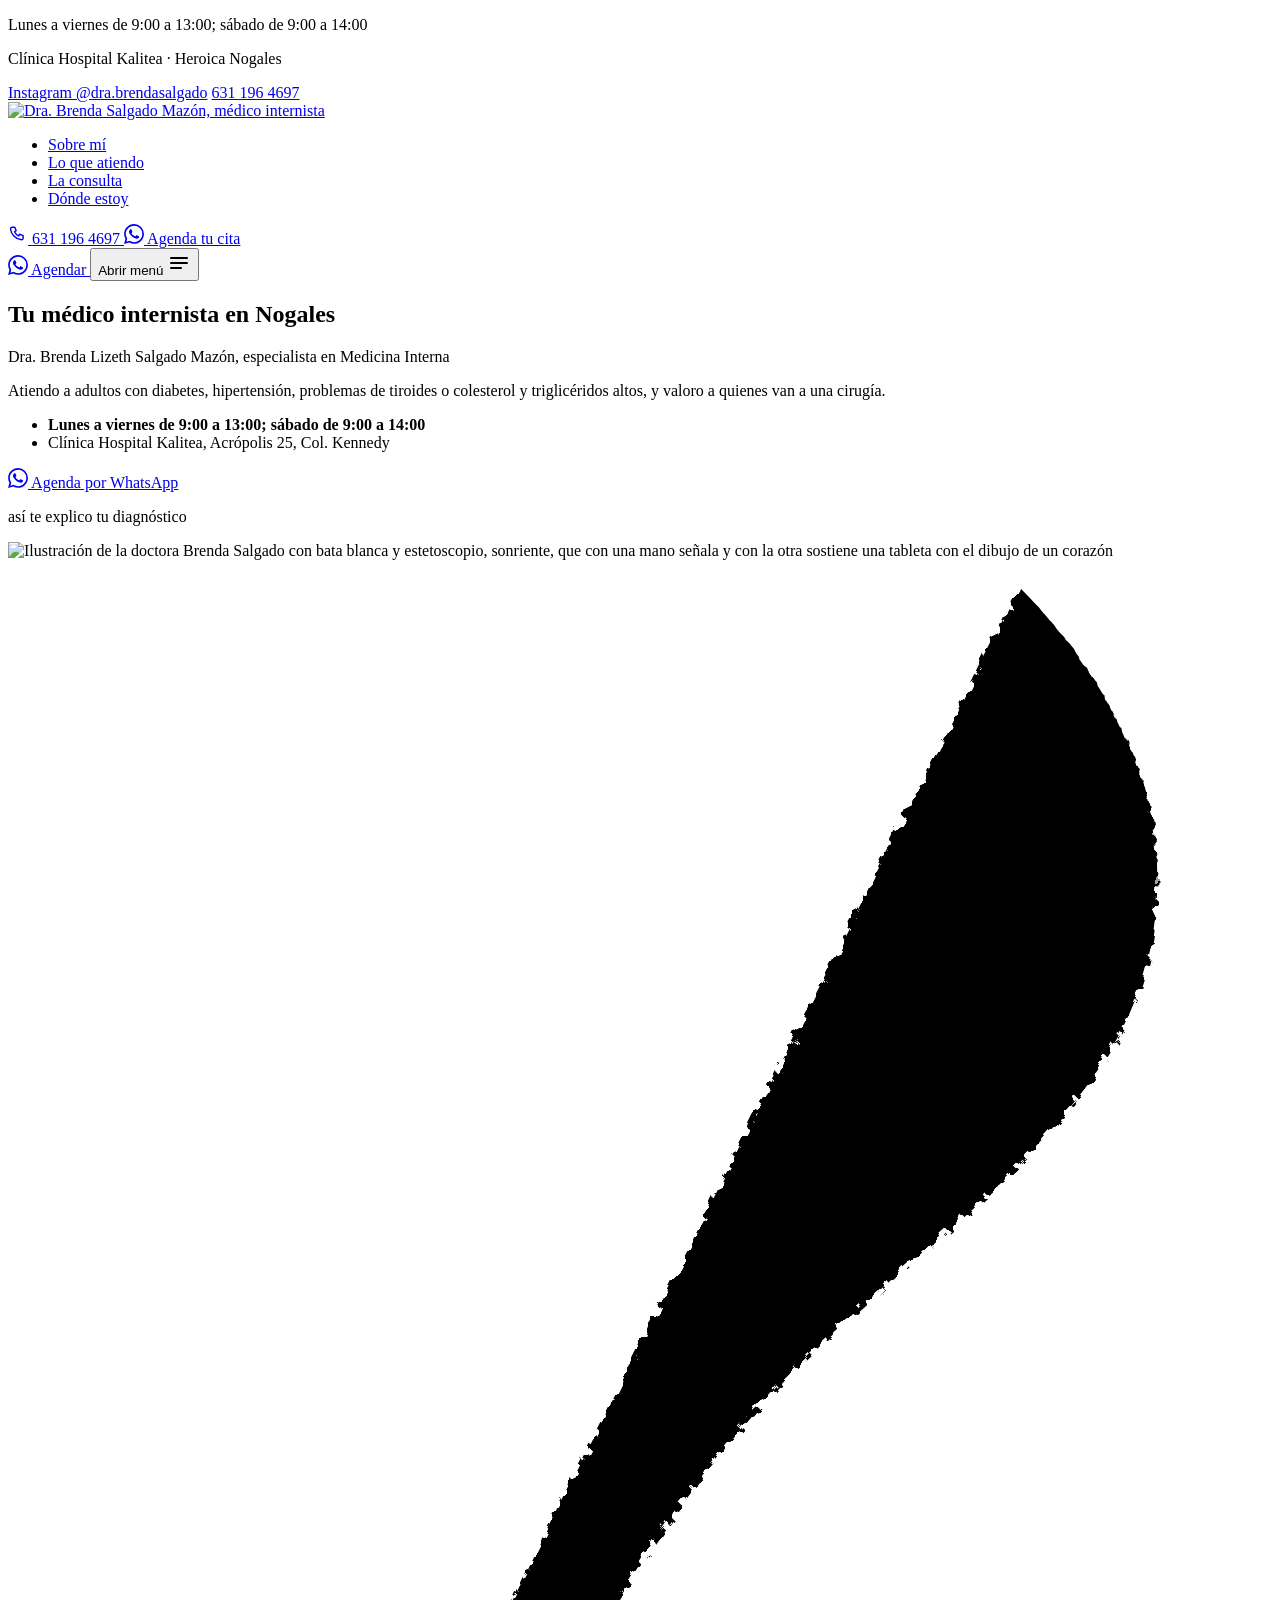
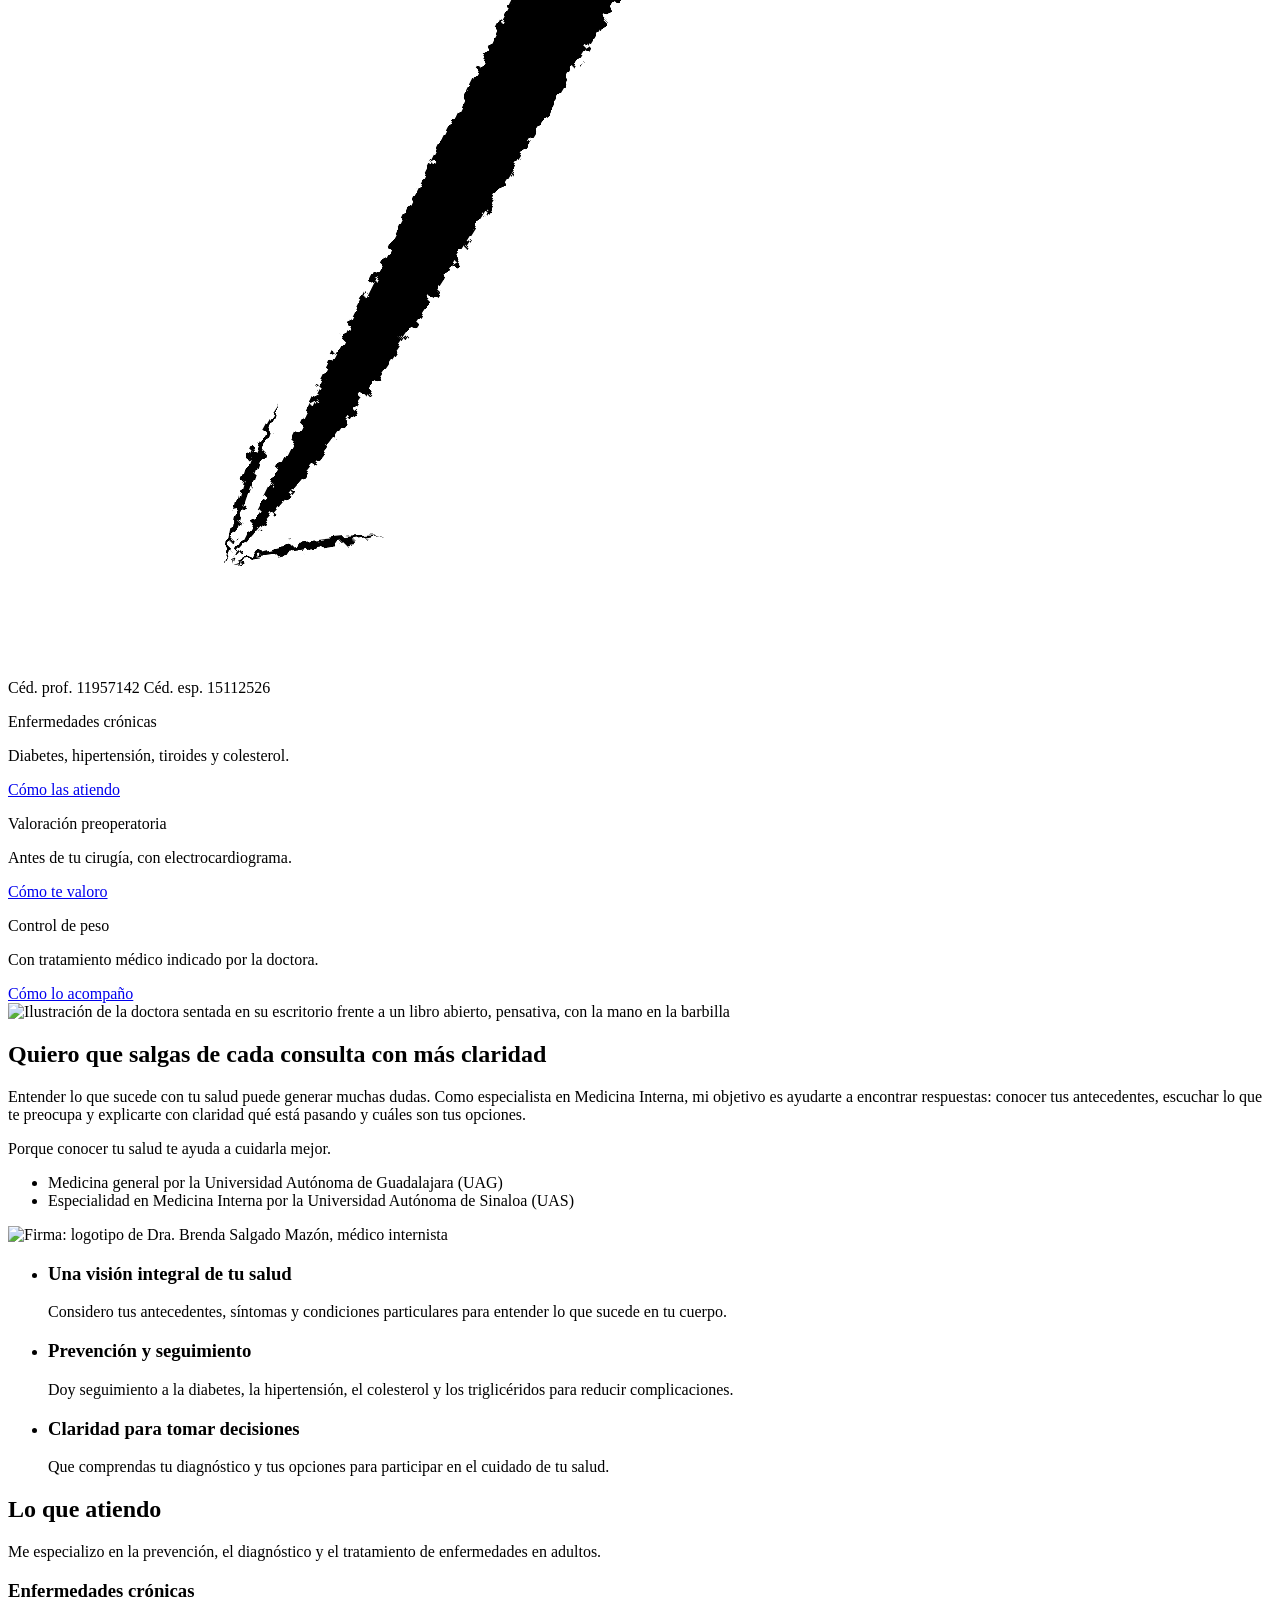
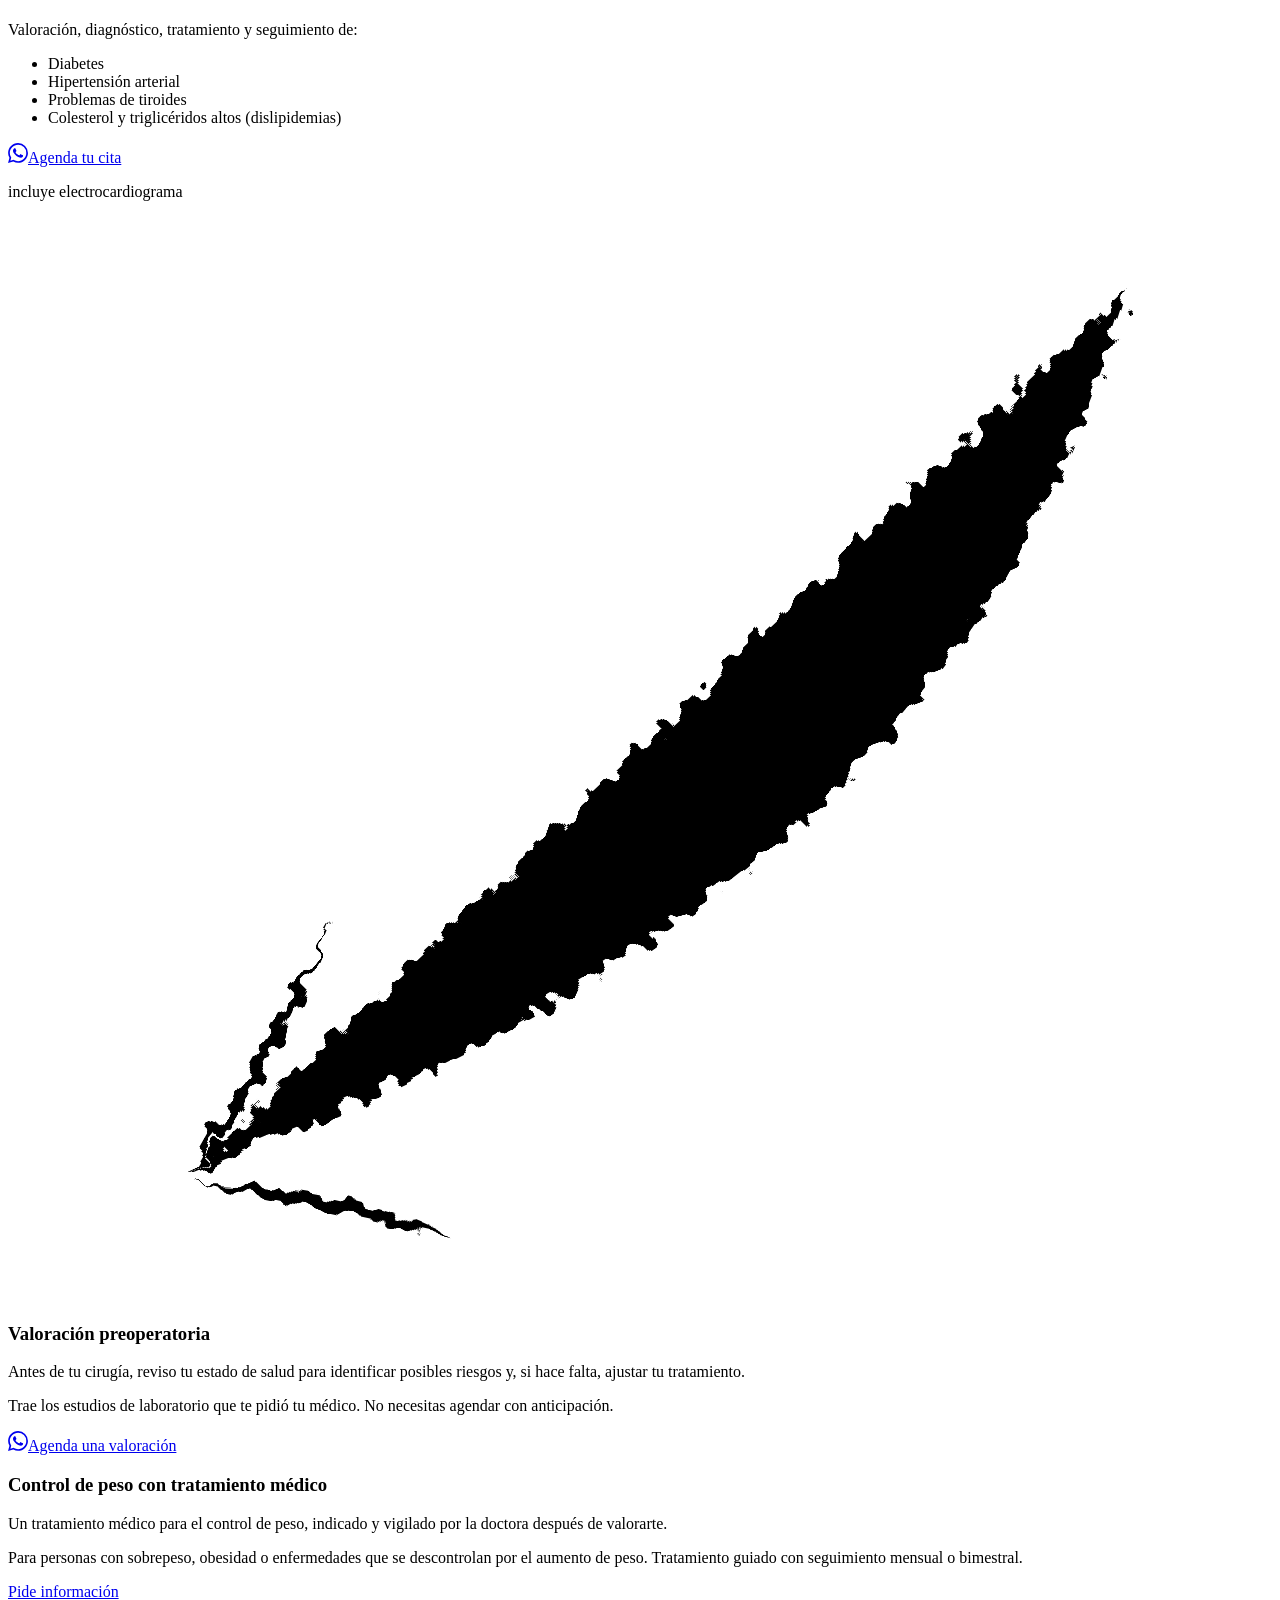
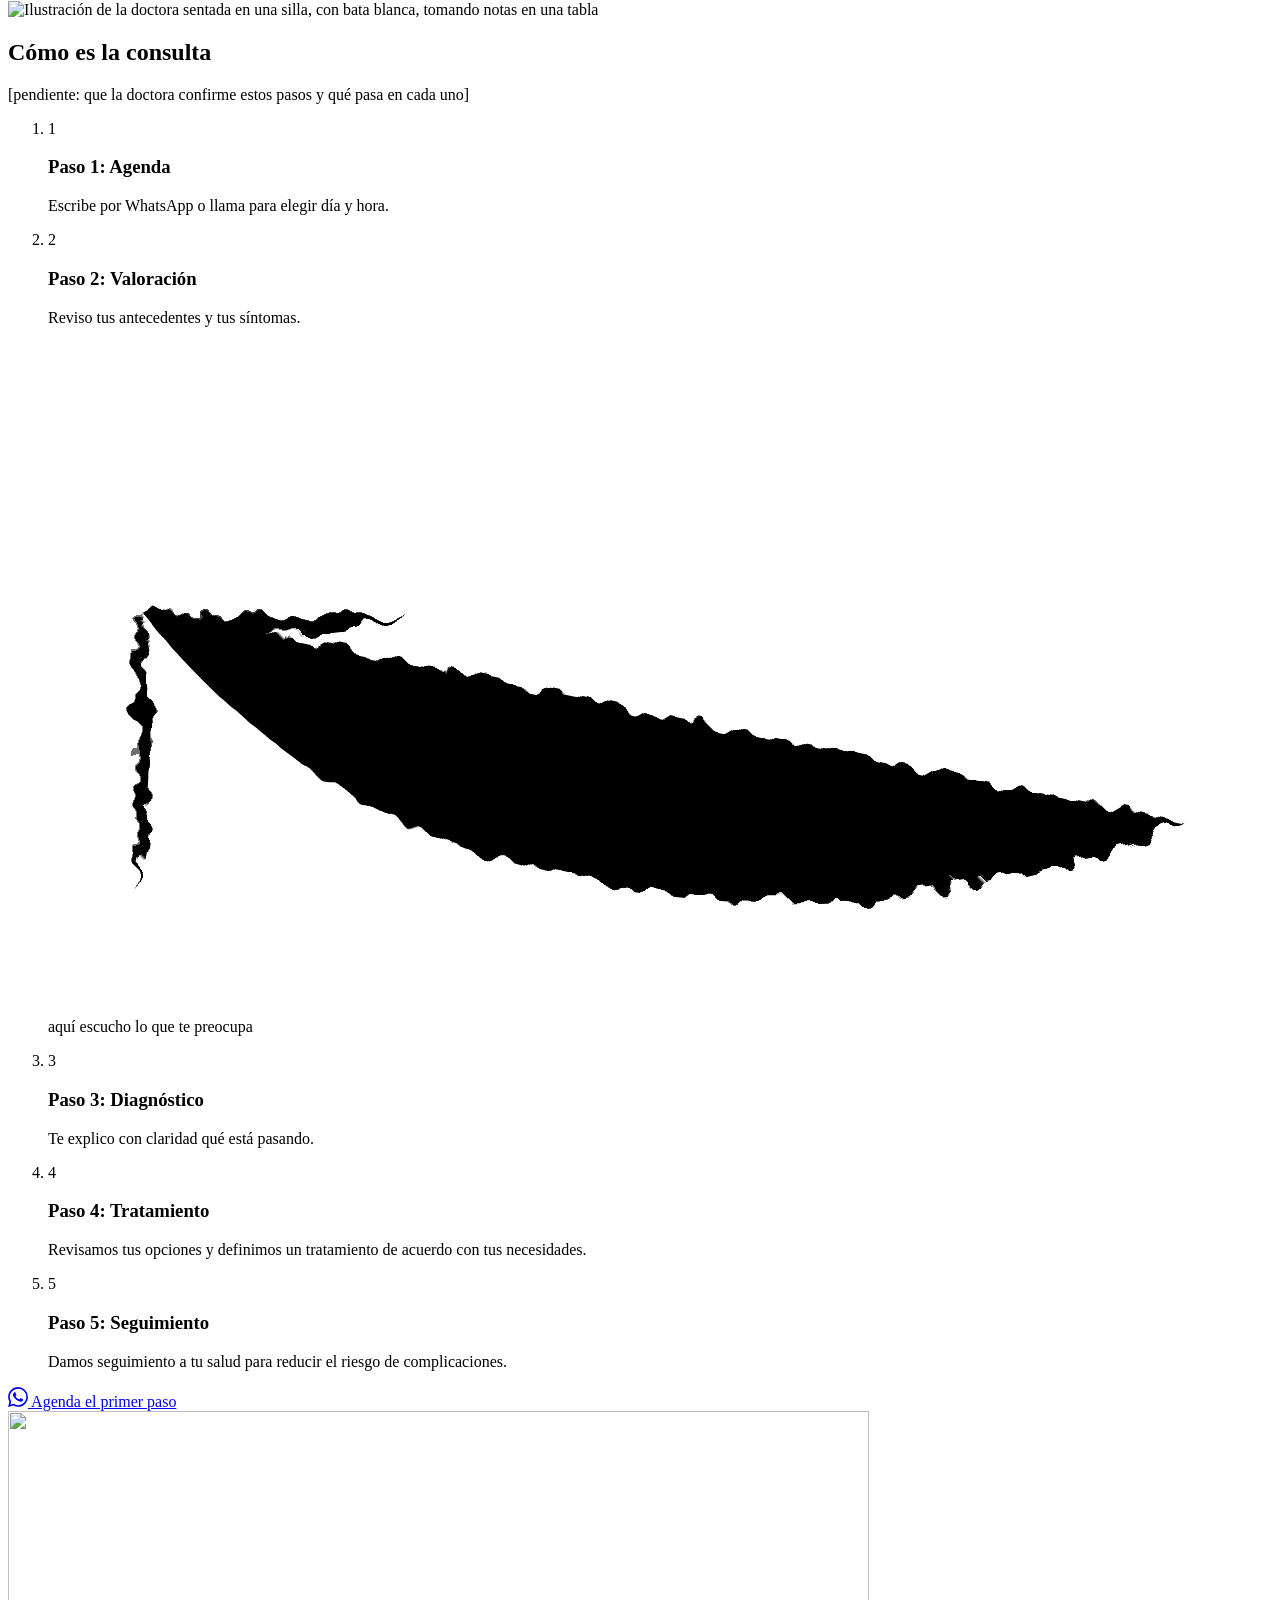
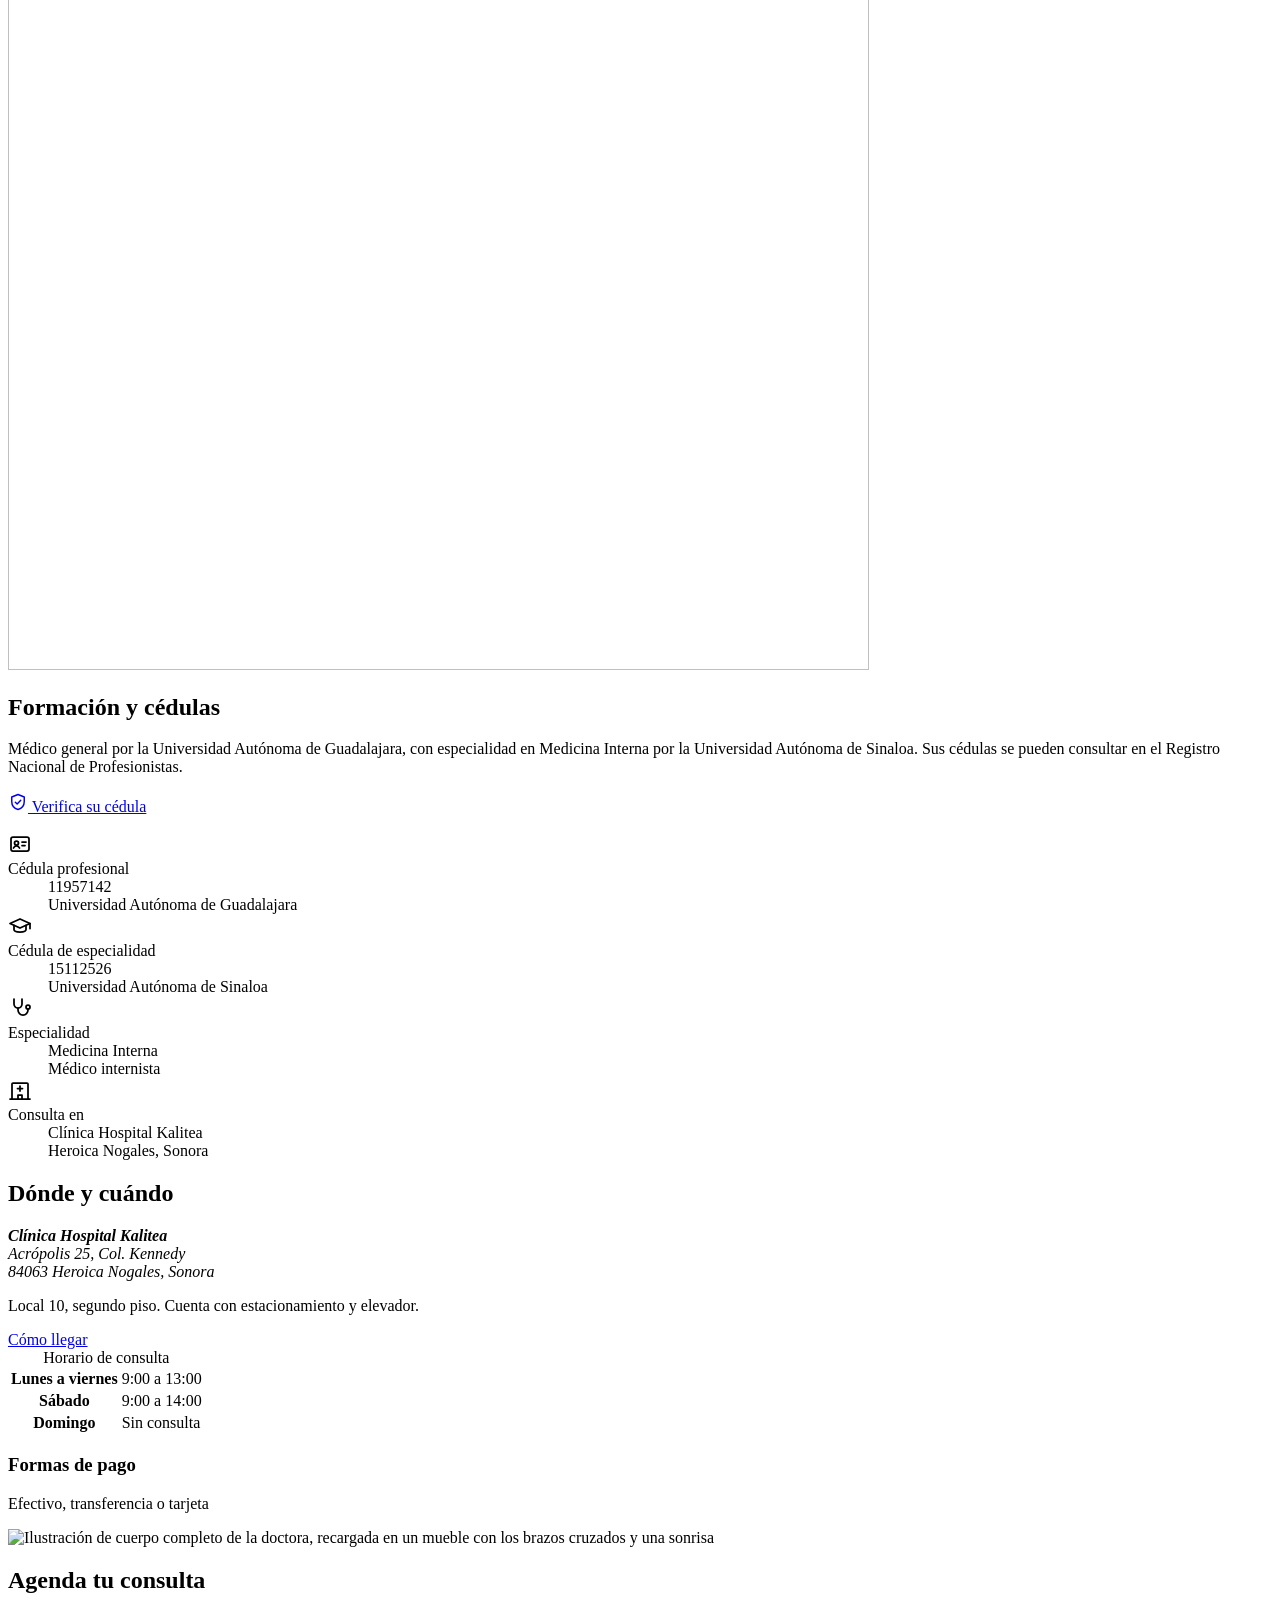
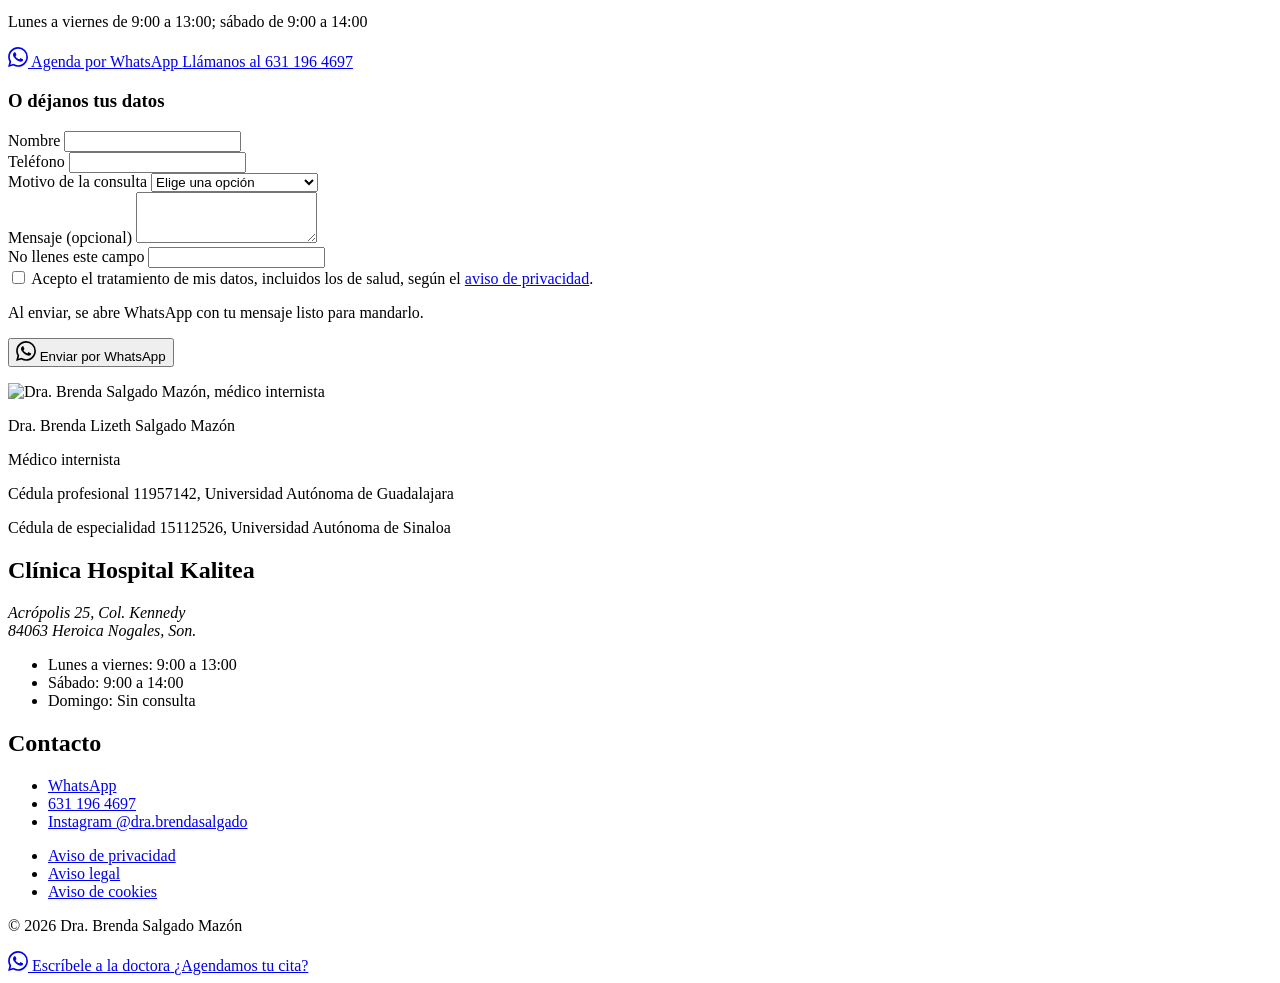
==== commit b212fd68: "Datos de la doctora: preoperatoria, control de peso y ubicación del consultorio Co-Authored-By: Clau" ====
--- a/index.html
+++ b/index.html
@@ -3,14 +3,14 @@
       gtag('consent', 'default') tiene que existir antes del primer gtag('config').
       La elección del visitante se guarda en localStorage ('pz-consentimiento').
     --><!-- Google Analytics 4 --><!-- Meta Pixel: con consentimiento revocado hasta que corresponda --><meta name="astro-view-transitions-enabled" content="true"><meta name="astro-view-transitions-fallback" content="animate"><script type="module" src="/dra-brenda-salgado/_astro/ClientRouter.astro_astro_type_script_index_0_lang.j56hQv-j.js"></script><link rel="stylesheet" href="/dra-brenda-salgado/_astro/WhatsAppWidget.CyzKBfYy.css">
-<link rel="stylesheet" href="/dra-brenda-salgado/_astro/index@_@astro.Tx2ciR_f.css"></head> <body>  <div class="aviso-superior sobre-navy" data-astro-cid-5blmo7yk> <div class="contenedor aviso-fila" data-astro-cid-5blmo7yk> <p class="aviso-hoy" data-astro-cid-5blmo7yk><span class="aviso-punto" aria-hidden="true" data-astro-cid-5blmo7yk></span><span data-horario-hoy="[{&#34;desde&#34;:1,&#34;hasta&#34;:5,&#34;abre&#34;:&#34;9:00&#34;,&#34;cierra&#34;:&#34;13:00&#34;},{&#34;desde&#34;:6,&#34;hasta&#34;:6,&#34;abre&#34;:&#34;9:00&#34;,&#34;cierra&#34;:&#34;14:00&#34;}]">Lunes a viernes de 9:00 a 13:00; sábado de 9:00 a 14:00</span> <script type="module">const c=["","lunes","martes","miércoles","jueves","viernes","sábado","domingo"];function d(t){const a=new Intl.DateTimeFormat("en-US",{weekday:"short",timeZone:"America/Hermosillo"}).format(new Date),r=["Mon","Tue","Wed","Thu","Fri","Sat","Sun"].indexOf(a)+1,s=e=>t.find(o=>e>=o.desde&&e<=o.hasta),n=s(r);if(n)return`Hoy atiende de ${n.abre} a ${n.cierra}`;for(let e=1;e<=7;e++){const o=(r-1+e)%7+1,i=s(o);if(i)return`Hoy no hay consulta. El ${c[o]}, desde las ${i.abre}`}return""}document.addEventListener("astro:page-load",()=>{document.querySelectorAll("[data-horario-hoy]").forEach(t=>{try{const a=d(JSON.parse(t.dataset.horarioHoy??"[]"));a&&(t.textContent=a)}catch{}})});</script></p> <p class="aviso-lugar" data-astro-cid-5blmo7yk>Clínica Hospital Kalitea · Heroica Nogales</p> <div class="aviso-enlaces" data-astro-cid-5blmo7yk> <a href="https://www.instagram.com/dra.brendasalgado/" target="_blank" rel="noopener" data-astro-cid-5blmo7yk>Instagram @dra.brendasalgado</a> <a class="cifras" href="tel:+526311964697" data-cta="telefono_aviso" data-cta-location="topbar" data-astro-cid-5blmo7yk>631 196 4697</a> </div> </div> </div> <header class="cabecera" data-cabecera data-astro-cid-5blmo7yk> <div class="contenedor cabecera-fila" data-astro-cid-5blmo7yk> <a href="/dra-brenda-salgado/#inicio" class="cabecera-logo" aria-label="Dra. Brenda Salgado Mazón, inicio" data-astro-cid-5blmo7yk> <img src="/dra-brenda-salgado/_astro/logo-horizontal-navy.Ck4c1tMS.svg" width="2415" height="821" alt="Dra. Brenda Salgado Mazón, médico internista" data-astro-cid-5blmo7yk> </a> <nav class="cabecera-nav" aria-label="Secciones" data-astro-cid-5blmo7yk> <ul data-astro-cid-5blmo7yk> <li data-astro-cid-5blmo7yk><a class="cabecera-ancla" href="/dra-brenda-salgado/#sobre-mi" data-astro-cid-5blmo7yk>Sobre mí</a></li><li data-astro-cid-5blmo7yk><a class="cabecera-ancla" href="/dra-brenda-salgado/#lo-que-atiendo" data-astro-cid-5blmo7yk>Lo que atiendo</a></li><li data-astro-cid-5blmo7yk><a class="cabecera-ancla" href="/dra-brenda-salgado/#consulta" data-astro-cid-5blmo7yk>La consulta</a></li><li data-astro-cid-5blmo7yk><a class="cabecera-ancla" href="/dra-brenda-salgado/#donde" data-astro-cid-5blmo7yk>Dónde estoy</a></li> </ul> <a class="cabecera-tel cifras" href="tel:+526311964697" data-cta="telefono_cabecera" data-cta-location="header" data-astro-cid-5blmo7yk> <svg aria-hidden="true" viewBox="0 0 24 24" width="20" height="20" fill="none" stroke="currentColor" stroke-width="1.75" stroke-linecap="round" stroke-linejoin="round"><path d="M5 4h3.2l1.6 4-2 1.3a10.5 10.5 0 0 0 5 5l1.3-2 4 1.6V17a2 2 0 0 1-2 2A15 15 0 0 1 3 6a2 2 0 0 1 2-2Z"></path></svg> 631 196 4697 </a> <a class="boton boton-cta cabecera-cta" href="https://wa.me/526311964697?text=Hola%2C%20doctora.%20Vi%20su%20sitio%20web%20y%20quiero%20agendar%20una%20cita." target="_blank" rel="noopener" data-cta="agenda_cabecera" data-cta-location="header" data-astro-cid-5blmo7yk> <svg aria-hidden="true" viewBox="0 0 24 24" width="20" height="20" fill="currentColor"><path d="M17.472 14.382c-.297-.149-1.758-.867-2.03-.967-.273-.099-.471-.148-.67.15-.197.297-.767.966-.94 1.164-.173.199-.347.223-.644.075-.297-.15-1.255-.463-2.39-1.475-.883-.788-1.48-1.761-1.653-2.059-.173-.297-.018-.458.13-.606.134-.133.298-.347.446-.52.149-.174.198-.298.298-.497.099-.198.05-.371-.025-.52-.075-.149-.669-1.612-.916-2.207-.242-.579-.487-.5-.669-.51-.173-.008-.371-.01-.57-.01-.198 0-.52.074-.792.372-.272.297-1.04 1.016-1.04 2.479 0 1.462 1.065 2.875 1.213 3.074.149.198 2.096 3.2 5.077 4.487.709.306 1.262.489 1.694.625.712.227 1.36.195 1.871.118.571-.085 1.758-.719 2.006-1.413.248-.694.248-1.289.173-1.413-.074-.124-.272-.198-.57-.347m-5.421 7.403h-.004a9.87 9.87 0 01-5.031-1.378l-.361-.214-3.741.982.998-3.648-.235-.374a9.86 9.86 0 01-1.51-5.26c.001-5.45 4.436-9.884 9.888-9.884 2.64 0 5.122 1.03 6.988 2.898a9.825 9.825 0 012.893 6.994c-.003 5.45-4.437 9.884-9.885 9.884m8.413-18.297A11.815 11.815 0 0012.05 0C5.495 0 .16 5.335.157 11.892c0 2.096.547 4.142 1.588 5.945L.057 24l6.305-1.654a11.882 11.882 0 005.683 1.448h.005c6.554 0 11.89-5.335 11.893-11.893a11.821 11.821 0 00-3.48-8.413z"></path></svg>
+<link rel="stylesheet" href="/dra-brenda-salgado/_astro/index@_@astro.-ig9Ksh5.css"></head> <body>  <div class="aviso-superior sobre-navy" data-astro-cid-5blmo7yk> <div class="contenedor aviso-fila" data-astro-cid-5blmo7yk> <p class="aviso-hoy" data-astro-cid-5blmo7yk><span class="aviso-punto" aria-hidden="true" data-astro-cid-5blmo7yk></span><span data-horario-hoy="[{&#34;desde&#34;:1,&#34;hasta&#34;:5,&#34;abre&#34;:&#34;9:00&#34;,&#34;cierra&#34;:&#34;13:00&#34;},{&#34;desde&#34;:6,&#34;hasta&#34;:6,&#34;abre&#34;:&#34;9:00&#34;,&#34;cierra&#34;:&#34;14:00&#34;}]">Lunes a viernes de 9:00 a 13:00; sábado de 9:00 a 14:00</span> <script type="module">const c=["","lunes","martes","miércoles","jueves","viernes","sábado","domingo"];function d(t){const a=new Intl.DateTimeFormat("en-US",{weekday:"short",timeZone:"America/Hermosillo"}).format(new Date),r=["Mon","Tue","Wed","Thu","Fri","Sat","Sun"].indexOf(a)+1,s=e=>t.find(o=>e>=o.desde&&e<=o.hasta),n=s(r);if(n)return`Hoy atiende de ${n.abre} a ${n.cierra}`;for(let e=1;e<=7;e++){const o=(r-1+e)%7+1,i=s(o);if(i)return`Hoy no hay consulta. El ${c[o]}, desde las ${i.abre}`}return""}document.addEventListener("astro:page-load",()=>{document.querySelectorAll("[data-horario-hoy]").forEach(t=>{try{const a=d(JSON.parse(t.dataset.horarioHoy??"[]"));a&&(t.textContent=a)}catch{}})});</script></p> <p class="aviso-lugar" data-astro-cid-5blmo7yk>Clínica Hospital Kalitea · Heroica Nogales</p> <div class="aviso-enlaces" data-astro-cid-5blmo7yk> <a href="https://www.instagram.com/dra.brendasalgado/" target="_blank" rel="noopener" data-astro-cid-5blmo7yk>Instagram @dra.brendasalgado</a> <a class="cifras" href="tel:+526311964697" data-cta="telefono_aviso" data-cta-location="topbar" data-astro-cid-5blmo7yk>631 196 4697</a> </div> </div> </div> <header class="cabecera" data-cabecera data-astro-cid-5blmo7yk> <div class="contenedor cabecera-fila" data-astro-cid-5blmo7yk> <a href="/dra-brenda-salgado/#inicio" class="cabecera-logo" aria-label="Dra. Brenda Salgado Mazón, inicio" data-astro-cid-5blmo7yk> <img src="/dra-brenda-salgado/_astro/logo-horizontal-navy.Ck4c1tMS.svg" width="2415" height="821" alt="Dra. Brenda Salgado Mazón, médico internista" data-astro-cid-5blmo7yk> </a> <nav class="cabecera-nav" aria-label="Secciones" data-astro-cid-5blmo7yk> <ul data-astro-cid-5blmo7yk> <li data-astro-cid-5blmo7yk><a class="cabecera-ancla" href="/dra-brenda-salgado/#sobre-mi" data-astro-cid-5blmo7yk>Sobre mí</a></li><li data-astro-cid-5blmo7yk><a class="cabecera-ancla" href="/dra-brenda-salgado/#lo-que-atiendo" data-astro-cid-5blmo7yk>Lo que atiendo</a></li><li data-astro-cid-5blmo7yk><a class="cabecera-ancla" href="/dra-brenda-salgado/#consulta" data-astro-cid-5blmo7yk>La consulta</a></li><li data-astro-cid-5blmo7yk><a class="cabecera-ancla" href="/dra-brenda-salgado/#donde" data-astro-cid-5blmo7yk>Dónde estoy</a></li> </ul> <a class="cabecera-tel cifras" href="tel:+526311964697" data-cta="telefono_cabecera" data-cta-location="header" data-astro-cid-5blmo7yk> <svg aria-hidden="true" viewBox="0 0 24 24" width="20" height="20" fill="none" stroke="currentColor" stroke-width="1.75" stroke-linecap="round" stroke-linejoin="round"><path d="M5 4h3.2l1.6 4-2 1.3a10.5 10.5 0 0 0 5 5l1.3-2 4 1.6V17a2 2 0 0 1-2 2A15 15 0 0 1 3 6a2 2 0 0 1 2-2Z"></path></svg> 631 196 4697 </a> <a class="boton boton-cta cabecera-cta" href="https://wa.me/526311964697?text=Hola%2C%20doctora.%20Vi%20su%20sitio%20web%20y%20quiero%20agendar%20una%20cita." target="_blank" rel="noopener" data-cta="agenda_cabecera" data-cta-location="header" data-astro-cid-5blmo7yk> <svg aria-hidden="true" viewBox="0 0 24 24" width="20" height="20" fill="currentColor"><path d="M17.472 14.382c-.297-.149-1.758-.867-2.03-.967-.273-.099-.471-.148-.67.15-.197.297-.767.966-.94 1.164-.173.199-.347.223-.644.075-.297-.15-1.255-.463-2.39-1.475-.883-.788-1.48-1.761-1.653-2.059-.173-.297-.018-.458.13-.606.134-.133.298-.347.446-.52.149-.174.198-.298.298-.497.099-.198.05-.371-.025-.52-.075-.149-.669-1.612-.916-2.207-.242-.579-.487-.5-.669-.51-.173-.008-.371-.01-.57-.01-.198 0-.52.074-.792.372-.272.297-1.04 1.016-1.04 2.479 0 1.462 1.065 2.875 1.213 3.074.149.198 2.096 3.2 5.077 4.487.709.306 1.262.489 1.694.625.712.227 1.36.195 1.871.118.571-.085 1.758-.719 2.006-1.413.248-.694.248-1.289.173-1.413-.074-.124-.272-.198-.57-.347m-5.421 7.403h-.004a9.87 9.87 0 01-5.031-1.378l-.361-.214-3.741.982.998-3.648-.235-.374a9.86 9.86 0 01-1.51-5.26c.001-5.45 4.436-9.884 9.888-9.884 2.64 0 5.122 1.03 6.988 2.898a9.825 9.825 0 012.893 6.994c-.003 5.45-4.437 9.884-9.885 9.884m8.413-18.297A11.815 11.815 0 0012.05 0C5.495 0 .16 5.335.157 11.892c0 2.096.547 4.142 1.588 5.945L.057 24l6.305-1.654a11.882 11.882 0 005.683 1.448h.005c6.554 0 11.89-5.335 11.893-11.893a11.821 11.821 0 00-3.48-8.413z"></path></svg>
 Agenda tu cita
 </a> </nav> <div class="cabecera-movil" data-astro-cid-5blmo7yk> <a class="boton boton-cta cabecera-cta-corto" href="https://wa.me/526311964697?text=Hola%2C%20doctora.%20Vi%20su%20sitio%20web%20y%20quiero%20agendar%20una%20cita." target="_blank" rel="noopener" data-cta="agenda_cabecera_movil" data-cta-location="header" data-astro-cid-5blmo7yk> <svg aria-hidden="true" viewBox="0 0 24 24" width="20" height="20" fill="currentColor"><path d="M17.472 14.382c-.297-.149-1.758-.867-2.03-.967-.273-.099-.471-.148-.67.15-.197.297-.767.966-.94 1.164-.173.199-.347.223-.644.075-.297-.15-1.255-.463-2.39-1.475-.883-.788-1.48-1.761-1.653-2.059-.173-.297-.018-.458.13-.606.134-.133.298-.347.446-.52.149-.174.198-.298.298-.497.099-.198.05-.371-.025-.52-.075-.149-.669-1.612-.916-2.207-.242-.579-.487-.5-.669-.51-.173-.008-.371-.01-.57-.01-.198 0-.52.074-.792.372-.272.297-1.04 1.016-1.04 2.479 0 1.462 1.065 2.875 1.213 3.074.149.198 2.096 3.2 5.077 4.487.709.306 1.262.489 1.694.625.712.227 1.36.195 1.871.118.571-.085 1.758-.719 2.006-1.413.248-.694.248-1.289.173-1.413-.074-.124-.272-.198-.57-.347m-5.421 7.403h-.004a9.87 9.87 0 01-5.031-1.378l-.361-.214-3.741.982.998-3.648-.235-.374a9.86 9.86 0 01-1.51-5.26c.001-5.45 4.436-9.884 9.888-9.884 2.64 0 5.122 1.03 6.988 2.898a9.825 9.825 0 012.893 6.994c-.003 5.45-4.437 9.884-9.885 9.884m8.413-18.297A11.815 11.815 0 0012.05 0C5.495 0 .16 5.335.157 11.892c0 2.096.547 4.142 1.588 5.945L.057 24l6.305-1.654a11.882 11.882 0 005.683 1.448h.005c6.554 0 11.89-5.335 11.893-11.893a11.821 11.821 0 00-3.48-8.413z"></path></svg>
 Agendar
 </a> <button class="cabecera-menu" type="button" aria-expanded="false" aria-controls="menu-movil" data-menu-abrir data-astro-cid-5blmo7yk> <span class="sr-only" data-astro-cid-5blmo7yk>Abrir menú</span> <svg aria-hidden="true" viewBox="0 0 24 24" width="24" height="24" fill="none" stroke="currentColor" stroke-width="2" stroke-linecap="round" data-astro-cid-5blmo7yk> <path d="M4 7h16M4 12h16M4 17h10" data-astro-cid-5blmo7yk></path> </svg> </button> </div> </div> <div id="menu-movil" class="menu-movil" data-menu hidden data-astro-cid-5blmo7yk> <div class="contenedor menu-movil-fila" data-astro-cid-5blmo7yk> <img src="/dra-brenda-salgado/_astro/logo-horizontal-navy.Ck4c1tMS.svg" width="2415" height="821" alt="" class="menu-movil-logo" data-astro-cid-5blmo7yk> <button class="cabecera-menu" type="button" data-menu-cerrar data-astro-cid-5blmo7yk> <span class="sr-only" data-astro-cid-5blmo7yk>Cerrar menú</span> <svg aria-hidden="true" viewBox="0 0 24 24" width="24" height="24" fill="none" stroke="currentColor" stroke-width="2" stroke-linecap="round" data-astro-cid-5blmo7yk> <path d="M6 6l12 12M18 6L6 18" data-astro-cid-5blmo7yk></path> </svg> </button> </div> <nav class="contenedor menu-movil-nav" aria-label="Secciones" data-astro-cid-5blmo7yk> <ul data-astro-cid-5blmo7yk> <li data-astro-cid-5blmo7yk><a href="/dra-brenda-salgado/#sobre-mi" data-menu-enlace data-astro-cid-5blmo7yk>Sobre mí</a></li><li data-astro-cid-5blmo7yk><a href="/dra-brenda-salgado/#lo-que-atiendo" data-menu-enlace data-astro-cid-5blmo7yk>Lo que atiendo</a></li><li data-astro-cid-5blmo7yk><a href="/dra-brenda-salgado/#consulta" data-menu-enlace data-astro-cid-5blmo7yk>La consulta</a></li><li data-astro-cid-5blmo7yk><a href="/dra-brenda-salgado/#donde" data-menu-enlace data-astro-cid-5blmo7yk>Dónde estoy</a></li> </ul> <div class="menu-movil-acciones" data-astro-cid-5blmo7yk> <a class="boton boton-cta" href="https://wa.me/526311964697?text=Hola%2C%20doctora.%20Vi%20su%20sitio%20web%20y%20quiero%20agendar%20una%20cita." target="_blank" rel="noopener" data-cta="agenda_menu" data-cta-location="menu" data-menu-enlace data-astro-cid-5blmo7yk> <svg aria-hidden="true" viewBox="0 0 24 24" width="20" height="20" fill="currentColor"><path d="M17.472 14.382c-.297-.149-1.758-.867-2.03-.967-.273-.099-.471-.148-.67.15-.197.297-.767.966-.94 1.164-.173.199-.347.223-.644.075-.297-.15-1.255-.463-2.39-1.475-.883-.788-1.48-1.761-1.653-2.059-.173-.297-.018-.458.13-.606.134-.133.298-.347.446-.52.149-.174.198-.298.298-.497.099-.198.05-.371-.025-.52-.075-.149-.669-1.612-.916-2.207-.242-.579-.487-.5-.669-.51-.173-.008-.371-.01-.57-.01-.198 0-.52.074-.792.372-.272.297-1.04 1.016-1.04 2.479 0 1.462 1.065 2.875 1.213 3.074.149.198 2.096 3.2 5.077 4.487.709.306 1.262.489 1.694.625.712.227 1.36.195 1.871.118.571-.085 1.758-.719 2.006-1.413.248-.694.248-1.289.173-1.413-.074-.124-.272-.198-.57-.347m-5.421 7.403h-.004a9.87 9.87 0 01-5.031-1.378l-.361-.214-3.741.982.998-3.648-.235-.374a9.86 9.86 0 01-1.51-5.26c.001-5.45 4.436-9.884 9.888-9.884 2.64 0 5.122 1.03 6.988 2.898a9.825 9.825 0 012.893 6.994c-.003 5.45-4.437 9.884-9.885 9.884m8.413-18.297A11.815 11.815 0 0012.05 0C5.495 0 .16 5.335.157 11.892c0 2.096.547 4.142 1.588 5.945L.057 24l6.305-1.654a11.882 11.882 0 005.683 1.448h.005c6.554 0 11.89-5.335 11.893-11.893a11.821 11.821 0 00-3.48-8.413z"></path></svg>
 Agenda tu cita
 </a> <a class="cabecera-tel cifras" href="tel:+526311964697" data-cta="telefono_menu" data-cta-location="menu" data-astro-cid-5blmo7yk> <svg aria-hidden="true" viewBox="0 0 24 24" width="20" height="20" fill="none" stroke="currentColor" stroke-width="1.75" stroke-linecap="round" stroke-linejoin="round"><path d="M5 4h3.2l1.6 4-2 1.3a10.5 10.5 0 0 0 5 5l1.3-2 4 1.6V17a2 2 0 0 1-2 2A15 15 0 0 1 3 6a2 2 0 0 1 2-2Z"></path></svg>
-Llamar al 631 196 4697 </a> </div> </nav> </div> </header>  <script type="module">const n=()=>document.querySelector("[data-cabecera]")?.classList.toggle("con-scroll",window.scrollY>4);window.addEventListener("scroll",n,{passive:!0});function d(){const o=document.querySelector("[data-cabecera]"),e=document.querySelector("[data-menu]"),t=document.querySelector("[data-menu-abrir]"),r=document.querySelector("[data-menu-cerrar]");if(!o||!e||!t||!r)return;n();const a=()=>{e.classList.remove("abierto"),t.setAttribute("aria-expanded","false"),document.body.style.overflow="",window.setTimeout(()=>{e.hidden=!0},200)};t.addEventListener("click",()=>{e.hidden=!1,requestAnimationFrame(()=>e.classList.add("abierto")),t.setAttribute("aria-expanded","true"),document.body.style.overflow="hidden",r.focus()}),r.addEventListener("click",()=>{a(),t.focus()}),e.querySelectorAll("[data-menu-enlace]").forEach(c=>c.addEventListener("click",a)),e.addEventListener("keydown",c=>{c.key==="Escape"&&(a(),t.focus())})}document.addEventListener("astro:page-load",d);</script> <main> <section id="inicio" class="hero" data-astro-cid-bbe6dxrz> <div class="contenedor hero-reticula" data-astro-cid-bbe6dxrz> <div class="hero-texto" data-astro-cid-bbe6dxrz> <h1 data-astro-cid-bbe6dxrz>Tu médico internista en Nogales</h1> <p class="hero-nombre" data-astro-cid-bbe6dxrz>Dra. Brenda Lizeth Salgado Mazón, especialista en Medicina Interna</p> <p class="lead hero-entrada" data-astro-cid-bbe6dxrz>Atiendo a adultos con diabetes, hipertensión, problemas de tiroides o colesterol y triglicéridos altos, y valoro a quienes van a una cirugía.</p> <ul class="hero-datos" data-astro-cid-bbe6dxrz> <li class="cifras" data-astro-cid-bbe6dxrz><strong data-astro-cid-bbe6dxrz><span data-horario-hoy="[{&#34;desde&#34;:1,&#34;hasta&#34;:5,&#34;abre&#34;:&#34;9:00&#34;,&#34;cierra&#34;:&#34;13:00&#34;},{&#34;desde&#34;:6,&#34;hasta&#34;:6,&#34;abre&#34;:&#34;9:00&#34;,&#34;cierra&#34;:&#34;14:00&#34;}]">Lunes a viernes de 9:00 a 13:00; sábado de 9:00 a 14:00</span> </strong></li> <li data-astro-cid-bbe6dxrz>Clínica Hospital Kalitea, Acrópolis 25, Col. Kennedy</li> </ul> <a class="boton boton-cta boton-latido" href="https://wa.me/526311964697?text=Hola%2C%20doctora.%20Vi%20su%20sitio%20web%20y%20quiero%20agendar%20una%20cita." target="_blank" rel="noopener" data-cta="agenda_whatsapp_hero" data-cta-location="hero" data-astro-cid-bbe6dxrz> <svg aria-hidden="true" viewBox="0 0 24 24" width="20" height="20" fill="currentColor"><path d="M17.472 14.382c-.297-.149-1.758-.867-2.03-.967-.273-.099-.471-.148-.67.15-.197.297-.767.966-.94 1.164-.173.199-.347.223-.644.075-.297-.15-1.255-.463-2.39-1.475-.883-.788-1.48-1.761-1.653-2.059-.173-.297-.018-.458.13-.606.134-.133.298-.347.446-.52.149-.174.198-.298.298-.497.099-.198.05-.371-.025-.52-.075-.149-.669-1.612-.916-2.207-.242-.579-.487-.5-.669-.51-.173-.008-.371-.01-.57-.01-.198 0-.52.074-.792.372-.272.297-1.04 1.016-1.04 2.479 0 1.462 1.065 2.875 1.213 3.074.149.198 2.096 3.2 5.077 4.487.709.306 1.262.489 1.694.625.712.227 1.36.195 1.871.118.571-.085 1.758-.719 2.006-1.413.248-.694.248-1.289.173-1.413-.074-.124-.272-.198-.57-.347m-5.421 7.403h-.004a9.87 9.87 0 01-5.031-1.378l-.361-.214-3.741.982.998-3.648-.235-.374a9.86 9.86 0 01-1.51-5.26c.001-5.45 4.436-9.884 9.888-9.884 2.64 0 5.122 1.03 6.988 2.898a9.825 9.825 0 012.893 6.994c-.003 5.45-4.437 9.884-9.885 9.884m8.413-18.297A11.815 11.815 0 0012.05 0C5.495 0 .16 5.335.157 11.892c0 2.096.547 4.142 1.588 5.945L.057 24l6.305-1.654a11.882 11.882 0 005.683 1.448h.005c6.554 0 11.89-5.335 11.893-11.893a11.821 11.821 0 00-3.48-8.413z"></path></svg> Agenda por WhatsApp </a> </div> <div class="hero-figura" data-astro-cid-bbe6dxrz> <p class="nota hero-nota" data-nota-hero data-astro-cid-bbe6dxrz>así te explico tu diagnóstico</p> <div class="panel-crema hero-panel" data-astro-cid-bbe6dxrz> <picture data-astro-cid-bbe6dxrz="true"> <source srcset="/dra-brenda-salgado/_astro/BrendaSalgado3.DfDCymMD_2jz01N.avif 500w, /dra-brenda-salgado/_astro/BrendaSalgado3.DfDCymMD_Z1UF2Ir.avif 1000w" type="image/avif" sizes="(min-width: 1024px) 460px, (min-width: 768px) 60vw, 88vw"><source srcset="/dra-brenda-salgado/_astro/BrendaSalgado3.DfDCymMD_Z6Jtso.webp 500w, /dra-brenda-salgado/_astro/BrendaSalgado3.DfDCymMD_Z11zQMw.webp 1000w" type="image/webp" sizes="(min-width: 1024px) 460px, (min-width: 768px) 60vw, 88vw">  <img src="/dra-brenda-salgado/_astro/BrendaSalgado3.DfDCymMD_dwyyV.png" srcset="/dra-brenda-salgado/_astro/BrendaSalgado3.DfDCymMD_2aHsEU.png 500w, /dra-brenda-salgado/_astro/BrendaSalgado3.DfDCymMD_Z1lal1W.png 1000w" sizes="(min-width: 1024px) 460px, (min-width: 768px) 60vw, 88vw" alt="Ilustración de la doctora Brenda Salgado con bata blanca y estetoscopio, sonriente, que con una mano señala y con la otra sostiene una tableta con el dibujo de un corazón" loading="eager" fetchpriority="high" data-astro-cid-bbe6dxrz="true" decoding="async" width="1014" height="941"> </picture> </div> <!-- Nota 1 de la firma: flecha de lápiz hacia la tableta. --> <svg class="trazo hero-flecha" viewBox="0 0 140 190" aria-hidden="true" data-flecha-hero data-astro-cid-bbe6dxrz> <defs data-astro-cid-bbe6dxrz> <filter id="lapiz" x="-10%" y="-10%" width="120%" height="120%" data-astro-cid-bbe6dxrz> <feTurbulence type="fractalNoise" baseFrequency="0.9" numOctaves="2" seed="7" result="grano" data-astro-cid-bbe6dxrz></feTurbulence> <feDisplacementMap in="SourceGraphic" in2="grano" scale="1.5" data-astro-cid-bbe6dxrz></feDisplacementMap> </filter> </defs> <g filter="url(#lapiz)" data-astro-cid-bbe6dxrz> <path data-trazo pathLength="1" d="M112 3c9 9 17 22 15 37-2 19-20 31-35 45-17 15-26 33-38 52-8 13-17 27-29 40" data-astro-cid-bbe6dxrz></path> <path data-punta pathLength="1" d="M24 178c1-6 2-12 6-18" data-astro-cid-bbe6dxrz></path> <path data-punta pathLength="1" d="M24.5 177.5c5-2 11-3 17-3" data-astro-cid-bbe6dxrz></path> </g> </svg> <div class="medallon cifras" data-astro-cid-bbe6dxrz> <span data-astro-cid-bbe6dxrz>Céd. prof.</span> <span data-astro-cid-bbe6dxrz>11957142</span> <span data-astro-cid-bbe6dxrz>Céd. esp.</span> <span data-astro-cid-bbe6dxrz>15112526</span> </div> </div> </div> </section>  <script type="module">function n(){if(window.matchMedia("(prefers-reduced-motion: reduce)").matches)return;const a=document.querySelector("[data-flecha-hero]"),t=document.querySelector("[data-nota-hero]");if(!a||!t||a.dataset.dibujada)return;a.dataset.dibujada="1";const d="cubic-bezier(0.22, 1, 0.36, 1)",o=a.querySelector("[data-trazo]"),r=a.querySelectorAll("[data-punta]"),s=e=>{e.style.strokeDasharray="1",e.style.strokeDashoffset="1"};o&&(s(o),r.forEach(s),t.style.opacity="0",o.animate([{strokeDashoffset:1},{strokeDashoffset:0}],{duration:900,delay:300,easing:d,fill:"forwards"}),r.forEach(e=>e.animate([{strokeDashoffset:1},{strokeDashoffset:0}],{duration:150,delay:1050,easing:"ease-out",fill:"forwards"})),t.animate([{opacity:0},{opacity:1}],{duration:200,delay:1200,easing:"ease-out",fill:"forwards"}))}document.addEventListener("astro:page-load",n);</script> <div class="franja-zona" data-astro-cid-2atlp5pn> <div class="contenedor" data-astro-cid-2atlp5pn> <section class="franja" aria-label="Servicios" data-astro-cid-2atlp5pn> <div class="celda celda-1" data-astro-cid-2atlp5pn> <p class="h3" data-astro-cid-2atlp5pn>Enfermedades crónicas</p> <p data-astro-cid-2atlp5pn>Diabetes, hipertensión, tiroides y colesterol.</p> <a href="#cronicas" data-astro-cid-2atlp5pn>Cómo las atiendo</a> </div> <div class="celda celda-2" data-astro-cid-2atlp5pn> <p class="h3" data-astro-cid-2atlp5pn>Valoración preoperatoria</p> <p data-astro-cid-2atlp5pn>Antes de tu cirugía, con electrocardiograma.</p> <a href="#preoperatoria" data-astro-cid-2atlp5pn>Cómo te valoro</a> </div> <div class="celda celda-3" data-astro-cid-2atlp5pn> <p class="h3" data-astro-cid-2atlp5pn>Control de peso</p> <p data-astro-cid-2atlp5pn>Con tratamiento médico indicado por la doctora.</p> <a href="#peso" data-astro-cid-2atlp5pn>Cómo lo acompaño</a> </div> </section> </div> </div> <section id="sobre-mi" class="carta-seccion" data-astro-cid-sdiuyudq> <div class="contenedor" data-astro-cid-sdiuyudq> <article class="panel-crema carta" data-astro-cid-sdiuyudq> <div class="carta-ilustracion" data-astro-cid-sdiuyudq> <picture data-astro-cid-sdiuyudq="true"> <source srcset="/dra-brenda-salgado/_astro/BrendaSalgado2.Ca4SMX6W_Z2mllLU.avif 500w, /dra-brenda-salgado/_astro/BrendaSalgado2.Ca4SMX6W_Zo5bFQ.avif 1000w" type="image/avif" sizes="(min-width: 1024px) 420px, 80vw"><source srcset="/dra-brenda-salgado/_astro/BrendaSalgado2.Ca4SMX6W_Z1sgaQ0.webp 500w, /dra-brenda-salgado/_astro/BrendaSalgado2.Ca4SMX6W_2axD8V.webp 1000w" type="image/webp" sizes="(min-width: 1024px) 420px, 80vw">  <img src="/dra-brenda-salgado/_astro/BrendaSalgado2.Ca4SMX6W_QwziF.png" srcset="/dra-brenda-salgado/_astro/BrendaSalgado2.Ca4SMX6W_Z1LPE5q.png 500w, /dra-brenda-salgado/_astro/BrendaSalgado2.Ca4SMX6W_2nU4rA.png 1000w" sizes="(min-width: 1024px) 420px, 80vw" alt="Ilustración de la doctora sentada en su escritorio frente a un libro abierto, pensativa, con la mano en la barbilla" loading="lazy" data-astro-cid-sdiuyudq="true" decoding="async" width="1016" height="1006"> </picture> </div> <div class="carta-texto" data-astro-cid-sdiuyudq> <h2 data-astro-cid-sdiuyudq>Quiero que salgas de cada consulta con más claridad</h2> <p class="lead" data-astro-cid-sdiuyudq>Entender lo que sucede con tu salud puede generar muchas dudas. Como especialista en Medicina Interna, mi objetivo es ayudarte a encontrar respuestas: conocer tus antecedentes, escuchar lo que te preocupa y explicarte con claridad qué está pasando y cuáles son tus opciones.</p> <p class="lead carta-lema" data-astro-cid-sdiuyudq>Porque conocer tu salud te ayuda a cuidarla mejor.</p> <ul class="carta-formacion small" data-astro-cid-sdiuyudq> <li data-astro-cid-sdiuyudq>Medicina general por la Universidad Autónoma de Guadalajara (UAG)</li><li data-astro-cid-sdiuyudq>Especialidad en Medicina Interna por la Universidad Autónoma de Sinaloa (UAS)</li> </ul> <div class="carta-firma" data-astro-cid-sdiuyudq> <img src="/dra-brenda-salgado/_astro/logo-vertical-color.Cigl7978_Z1sAJPd.webp" srcset="/dra-brenda-salgado/_astro/logo-vertical-color.Cigl7978_Z265l0W.webp 224w, /dra-brenda-salgado/_astro/logo-vertical-color.Cigl7978_1Ealol.webp 448w" sizes="122px" alt="Firma: logotipo de Dra. Brenda Salgado Mazón, médico internista" loading="lazy" data-astro-cid-sdiuyudq="true" decoding="async" width="900" height="827"> </div> </div> <ul class="carta-razones" role="list" data-astro-cid-sdiuyudq> <li class="razon razon-1" data-astro-cid-sdiuyudq> <h3 data-astro-cid-sdiuyudq>Una visión integral de tu salud</h3> <p data-astro-cid-sdiuyudq>Considero tus antecedentes, síntomas y condiciones particulares para entender lo que sucede en tu cuerpo.</p> </li><li class="razon razon-2" data-astro-cid-sdiuyudq> <h3 data-astro-cid-sdiuyudq>Prevención y seguimiento</h3> <p data-astro-cid-sdiuyudq>Doy seguimiento a la diabetes, la hipertensión, el colesterol y los triglicéridos para reducir complicaciones.</p> </li><li class="razon razon-3" data-astro-cid-sdiuyudq> <h3 data-astro-cid-sdiuyudq>Claridad para tomar decisiones</h3> <p data-astro-cid-sdiuyudq>Que comprendas tu diagnóstico y tus opciones para participar en el cuidado de tu salud.</p> </li> </ul> </article> </div> </section> <section id="lo-que-atiendo" class="atiendo" data-astro-cid-yvxo35qh> <div class="contenedor" data-astro-cid-yvxo35qh> <div class="atiendo-encabezado" data-astro-cid-yvxo35qh> <h2 data-astro-cid-yvxo35qh>Lo que atiendo</h2> <p class="lead" data-astro-cid-yvxo35qh>Me especializo en la prevención, el diagnóstico y el tratamiento de enfermedades en adultos.</p> </div> <div class="atiendo-reticula" data-astro-cid-yvxo35qh> <div id="cronicas" class="bloque-cronicas" data-astro-cid-yvxo35qh> <h3 data-astro-cid-yvxo35qh>Enfermedades crónicas</h3> <p data-astro-cid-yvxo35qh>Valoración, diagnóstico, tratamiento y seguimiento de:</p> <ul data-astro-cid-yvxo35qh> <li data-astro-cid-yvxo35qh>Diabetes</li><li data-astro-cid-yvxo35qh>Hipertensión arterial</li><li data-astro-cid-yvxo35qh>Problemas de tiroides</li><li data-astro-cid-yvxo35qh>Colesterol y triglicéridos altos (dislipidemias)</li> </ul> <a class="boton boton-cta" href="https://wa.me/526311964697?text=Hola%2C%20doctora.%20Quiero%20agendar%20una%20cita%20de%20seguimiento." target="_blank" rel="noopener" data-cta="agenda_cita_cronicas" data-cta-location="lo_que_atiendo" data-astro-cid-yvxo35qh><svg aria-hidden="true" viewBox="0 0 24 24" width="20" height="20" fill="currentColor"><path d="M17.472 14.382c-.297-.149-1.758-.867-2.03-.967-.273-.099-.471-.148-.67.15-.197.297-.767.966-.94 1.164-.173.199-.347.223-.644.075-.297-.15-1.255-.463-2.39-1.475-.883-.788-1.48-1.761-1.653-2.059-.173-.297-.018-.458.13-.606.134-.133.298-.347.446-.52.149-.174.198-.298.298-.497.099-.198.05-.371-.025-.52-.075-.149-.669-1.612-.916-2.207-.242-.579-.487-.5-.669-.51-.173-.008-.371-.01-.57-.01-.198 0-.52.074-.792.372-.272.297-1.04 1.016-1.04 2.479 0 1.462 1.065 2.875 1.213 3.074.149.198 2.096 3.2 5.077 4.487.709.306 1.262.489 1.694.625.712.227 1.36.195 1.871.118.571-.085 1.758-.719 2.006-1.413.248-.694.248-1.289.173-1.413-.074-.124-.272-.198-.57-.347m-5.421 7.403h-.004a9.87 9.87 0 01-5.031-1.378l-.361-.214-3.741.982.998-3.648-.235-.374a9.86 9.86 0 01-1.51-5.26c.001-5.45 4.436-9.884 9.888-9.884 2.64 0 5.122 1.03 6.988 2.898a9.825 9.825 0 012.893 6.994c-.003 5.45-4.437 9.884-9.885 9.884m8.413-18.297A11.815 11.815 0 0012.05 0C5.495 0 .16 5.335.157 11.892c0 2.096.547 4.142 1.588 5.945L.057 24l6.305-1.654a11.882 11.882 0 005.683 1.448h.005c6.554 0 11.89-5.335 11.893-11.893a11.821 11.821 0 00-3.48-8.413z"></path></svg>Agenda tu cita</a> </div> <div id="preoperatoria" class="bloque-preop" data-astro-cid-yvxo35qh> <div class="preop-nota" data-astro-cid-yvxo35qh> <p class="nota" data-astro-cid-yvxo35qh>incluye electrocardiograma</p> <svg class="trazo preop-flecha" viewBox="0 0 70 60" aria-hidden="true" data-astro-cid-yvxo35qh> <g filter="url(#lapiz)" data-astro-cid-yvxo35qh> <path d="M62 4c-4 14-12 26-25 35-8 6-17 10-27 14" data-astro-cid-yvxo35qh></path> <path d="M10 53c4-4 6-9 8-14" data-astro-cid-yvxo35qh></path> <path d="M10.5 53.5c5 0 10 1 14 3" data-astro-cid-yvxo35qh></path> </g> </svg> </div> <div class="preop-panel" data-astro-cid-yvxo35qh> <h3 data-astro-cid-yvxo35qh>Valoración preoperatoria</h3> <p data-astro-cid-yvxo35qh>Antes de tu cirugía, reviso tu estado de salud para identificar posibles riesgos y, si hace falta, ajustar tu tratamiento.</p> <p class="pendiente" data-astro-cid-yvxo35qh>[pendiente: con cuánta anticipación agendarla y qué debe llevar el paciente]</p> <a class="boton boton-cta" href="https://wa.me/526311964697?text=Hola%2C%20doctora.%20Quiero%20agendar%20una%20valoraci%C3%B3n%20preoperatoria." target="_blank" rel="noopener" data-cta="agenda_valoracion" data-cta-location="lo_que_atiendo" data-astro-cid-yvxo35qh><svg aria-hidden="true" viewBox="0 0 24 24" width="20" height="20" fill="currentColor"><path d="M17.472 14.382c-.297-.149-1.758-.867-2.03-.967-.273-.099-.471-.148-.67.15-.197.297-.767.966-.94 1.164-.173.199-.347.223-.644.075-.297-.15-1.255-.463-2.39-1.475-.883-.788-1.48-1.761-1.653-2.059-.173-.297-.018-.458.13-.606.134-.133.298-.347.446-.52.149-.174.198-.298.298-.497.099-.198.05-.371-.025-.52-.075-.149-.669-1.612-.916-2.207-.242-.579-.487-.5-.669-.51-.173-.008-.371-.01-.57-.01-.198 0-.52.074-.792.372-.272.297-1.04 1.016-1.04 2.479 0 1.462 1.065 2.875 1.213 3.074.149.198 2.096 3.2 5.077 4.487.709.306 1.262.489 1.694.625.712.227 1.36.195 1.871.118.571-.085 1.758-.719 2.006-1.413.248-.694.248-1.289.173-1.413-.074-.124-.272-.198-.57-.347m-5.421 7.403h-.004a9.87 9.87 0 01-5.031-1.378l-.361-.214-3.741.982.998-3.648-.235-.374a9.86 9.86 0 01-1.51-5.26c.001-5.45 4.436-9.884 9.888-9.884 2.64 0 5.122 1.03 6.988 2.898a9.825 9.825 0 012.893 6.994c-.003 5.45-4.437 9.884-9.885 9.884m8.413-18.297A11.815 11.815 0 0012.05 0C5.495 0 .16 5.335.157 11.892c0 2.096.547 4.142 1.588 5.945L.057 24l6.305-1.654a11.882 11.882 0 005.683 1.448h.005c6.554 0 11.89-5.335 11.893-11.893a11.821 11.821 0 00-3.48-8.413z"></path></svg>Agenda una valoración</a> </div> </div> <div id="peso" class="bloque-peso" data-astro-cid-yvxo35qh> <h3 data-astro-cid-yvxo35qh>Control de peso con tratamiento médico</h3> <div class="peso-texto" data-astro-cid-yvxo35qh> <p data-astro-cid-yvxo35qh>Un tratamiento médico para el control de peso, indicado y vigilado por la doctora después de valorarte.</p> <p class="pendiente" data-astro-cid-yvxo35qh>[pendiente: qué incluye, a quién va dirigido y cada cuánto es el seguimiento]</p> <a href="https://wa.me/526311964697?text=Hola%2C%20doctora.%20Quiero%20informaci%C3%B3n%20sobre%20el%20control%20de%20peso%20con%20tratamiento%20m%C3%A9dico." target="_blank" rel="noopener" data-cta="info_peso" data-cta-location="lo_que_atiendo" data-astro-cid-yvxo35qh>Pide información</a> </div> </div> </div> </div> </section> <section id="consulta" class="consulta" data-astro-cid-6itrz7pt> <div class="contenedor consulta-reticula" data-astro-cid-6itrz7pt> <div class="panel-crema consulta-ilustracion" data-astro-cid-6itrz7pt> <picture data-astro-cid-6itrz7pt="true"> <source srcset="/dra-brenda-salgado/_astro/BrendaSalgado6.ETh-s3ci_7pFoE.avif 500w, /dra-brenda-salgado/_astro/BrendaSalgado6.ETh-s3ci_ZzzBUj.avif 1000w" type="image/avif" sizes="(min-width: 1024px) 45vw, 90vw"><source srcset="/dra-brenda-salgado/_astro/BrendaSalgado6.ETh-s3ci_11uQkz.webp 500w, /dra-brenda-salgado/_astro/BrendaSalgado6.ETh-s3ci_Z2l26cR.webp 1000w" type="image/webp" sizes="(min-width: 1024px) 45vw, 90vw">  <img src="/dra-brenda-salgado/_astro/BrendaSalgado6.ETh-s3ci_Zm8dyw.png" srcset="/dra-brenda-salgado/_astro/BrendaSalgado6.ETh-s3ci_GUn69.png 500w, /dra-brenda-salgado/_astro/BrendaSalgado6.ETh-s3ci_ZCORxt.png 1000w" sizes="(min-width: 1024px) 45vw, 90vw" alt="Ilustración de la doctora sentada en una silla, con bata blanca, tomando notas en una tabla" loading="lazy" data-astro-cid-6itrz7pt="true" decoding="async" width="1016" height="1090"> </picture> </div> <div class="consulta-texto" data-astro-cid-6itrz7pt> <h2 data-astro-cid-6itrz7pt>Cómo es la consulta</h2> <p class="pendiente" data-astro-cid-6itrz7pt>[pendiente: que la doctora confirme estos pasos y qué pasa en cada uno]</p> <ol class="pasos" data-astro-cid-6itrz7pt> <li class="paso" data-astro-cid-6itrz7pt> <span class="paso-numero cifras" aria-hidden="true" data-astro-cid-6itrz7pt>1</span> <div class="paso-cuerpo" data-astro-cid-6itrz7pt> <h3 data-astro-cid-6itrz7pt><span class="sr-solo" data-astro-cid-6itrz7pt>Paso 1: </span>Agenda</h3> <p data-astro-cid-6itrz7pt>Escribe por WhatsApp o llama para elegir día y hora.</p> </div>  </li><li class="paso" data-astro-cid-6itrz7pt> <span class="paso-numero cifras" aria-hidden="true" data-astro-cid-6itrz7pt>2</span> <div class="paso-cuerpo" data-astro-cid-6itrz7pt> <h3 data-astro-cid-6itrz7pt><span class="sr-solo" data-astro-cid-6itrz7pt>Paso 2: </span>Valoración</h3> <p data-astro-cid-6itrz7pt>Reviso tus antecedentes y tus síntomas.</p> </div> <div class="paso-nota" aria-hidden="true" data-astro-cid-6itrz7pt> <svg class="trazo" viewBox="0 0 56 30" data-astro-cid-6itrz7pt> <g filter="url(#lapiz)" data-astro-cid-6itrz7pt> <path d="M52 22c-10 4-22 5-33 1-6-2-11-6-15-11" data-astro-cid-6itrz7pt></path> <path d="M4 12c1 5 1 9 0 13" data-astro-cid-6itrz7pt></path> <path d="M4.5 12.5c4 1 8 1 12 0" data-astro-cid-6itrz7pt></path> </g> </svg> <p class="nota" data-astro-cid-6itrz7pt>aquí escucho lo que te preocupa</p> </div> </li><li class="paso" data-astro-cid-6itrz7pt> <span class="paso-numero cifras" aria-hidden="true" data-astro-cid-6itrz7pt>3</span> <div class="paso-cuerpo" data-astro-cid-6itrz7pt> <h3 data-astro-cid-6itrz7pt><span class="sr-solo" data-astro-cid-6itrz7pt>Paso 3: </span>Diagnóstico</h3> <p data-astro-cid-6itrz7pt>Te explico con claridad qué está pasando.</p> </div>  </li><li class="paso" data-astro-cid-6itrz7pt> <span class="paso-numero cifras" aria-hidden="true" data-astro-cid-6itrz7pt>4</span> <div class="paso-cuerpo" data-astro-cid-6itrz7pt> <h3 data-astro-cid-6itrz7pt><span class="sr-solo" data-astro-cid-6itrz7pt>Paso 4: </span>Tratamiento</h3> <p data-astro-cid-6itrz7pt>Revisamos tus opciones y definimos un tratamiento de acuerdo con tus necesidades.</p> </div>  </li><li class="paso" data-astro-cid-6itrz7pt> <span class="paso-numero cifras" aria-hidden="true" data-astro-cid-6itrz7pt>5</span> <div class="paso-cuerpo" data-astro-cid-6itrz7pt> <h3 data-astro-cid-6itrz7pt><span class="sr-solo" data-astro-cid-6itrz7pt>Paso 5: </span>Seguimiento</h3> <p data-astro-cid-6itrz7pt>Damos seguimiento a tu salud para reducir el riesgo de complicaciones.</p> </div>  </li> </ol> <a class="boton boton-cta" href="https://wa.me/526311964697?text=Hola%2C%20doctora.%20Vi%20su%20sitio%20web%20y%20quiero%20agendar%20una%20cita." target="_blank" rel="noopener" data-cta="agenda_primer_paso" data-cta-location="consulta" data-astro-cid-6itrz7pt> <svg aria-hidden="true" viewBox="0 0 24 24" width="20" height="20" fill="currentColor"><path d="M17.472 14.382c-.297-.149-1.758-.867-2.03-.967-.273-.099-.471-.148-.67.15-.197.297-.767.966-.94 1.164-.173.199-.347.223-.644.075-.297-.15-1.255-.463-2.39-1.475-.883-.788-1.48-1.761-1.653-2.059-.173-.297-.018-.458.13-.606.134-.133.298-.347.446-.52.149-.174.198-.298.298-.497.099-.198.05-.371-.025-.52-.075-.149-.669-1.612-.916-2.207-.242-.579-.487-.5-.669-.51-.173-.008-.371-.01-.57-.01-.198 0-.52.074-.792.372-.272.297-1.04 1.016-1.04 2.479 0 1.462 1.065 2.875 1.213 3.074.149.198 2.096 3.2 5.077 4.487.709.306 1.262.489 1.694.625.712.227 1.36.195 1.871.118.571-.085 1.758-.719 2.006-1.413.248-.694.248-1.289.173-1.413-.074-.124-.272-.198-.57-.347m-5.421 7.403h-.004a9.87 9.87 0 01-5.031-1.378l-.361-.214-3.741.982.998-3.648-.235-.374a9.86 9.86 0 01-1.51-5.26c.001-5.45 4.436-9.884 9.888-9.884 2.64 0 5.122 1.03 6.988 2.898a9.825 9.825 0 012.893 6.994c-.003 5.45-4.437 9.884-9.885 9.884m8.413-18.297A11.815 11.815 0 0012.05 0C5.495 0 .16 5.335.157 11.892c0 2.096.547 4.142 1.588 5.945L.057 24l6.305-1.654a11.882 11.882 0 005.683 1.448h.005c6.554 0 11.89-5.335 11.893-11.893a11.821 11.821 0 00-3.48-8.413z"></path></svg> Agenda el primer paso </a> </div> </div> </section> <section class="credenciales sobre-navy" aria-labelledby="titulo-credenciales" data-astro-cid-zzkmjxmt> <img class="cred-marca" src="/dra-brenda-salgado/_astro/isotipo-blanco.vhKgjBmi.svg" width="861" height="859" alt="" aria-hidden="true" loading="lazy" data-astro-cid-zzkmjxmt> <div class="contenedor cred-reticula" data-astro-cid-zzkmjxmt> <div class="cred-intro" data-astro-cid-zzkmjxmt> <h2 id="titulo-credenciales" data-astro-cid-zzkmjxmt>Formación y cédulas</h2> <p data-astro-cid-zzkmjxmt>Médico general por la Universidad Autónoma de Guadalajara, con especialidad en Medicina Interna por la Universidad Autónoma de Sinaloa. Sus cédulas se pueden consultar en el Registro Nacional de Profesionistas.</p> <a class="cred-verifica" href="https://cedulaprofesional.sep.gob.mx" target="_blank" rel="noopener" data-astro-cid-zzkmjxmt> <svg aria-hidden="true" viewBox="0 0 24 24" width="20" height="20" fill="none" stroke="currentColor" stroke-width="1.75" stroke-linecap="round" stroke-linejoin="round" data-astro-cid-zzkmjxmt><path d="M12 3 4.5 6v5.5c0 4.6 3.2 8.4 7.5 9.5 4.3-1.1 7.5-4.9 7.5-9.5V6L12 3Z" data-astro-cid-zzkmjxmt></path><path d="m8.8 12.2 2.2 2.2 4.3-4.6" data-astro-cid-zzkmjxmt></path></svg> Verifica su cédula </a> </div> <dl class="cred-tarjetas" data-astro-cid-zzkmjxmt> <div class="cred-tarjeta" data-astro-cid-zzkmjxmt> <span class="cred-icono" data-astro-cid-zzkmjxmt><svg aria-hidden="true" viewBox="0 0 24 24" width="24" height="24" fill="none" stroke="currentColor" stroke-width="1.75" stroke-linecap="round" stroke-linejoin="round" data-astro-cid-zzkmjxmt><rect x="3" y="5" width="18" height="14" rx="2"/><circle cx="8.5" cy="11" r="2"/><path d="M5.5 16c.6-1.5 1.7-2.2 3-2.2s2.4.7 3 2.2"/><path d="M14 10h4M14 13.5h3"/></svg></span> <dt data-astro-cid-zzkmjxmt>Cédula profesional</dt> <dd class="cred-valor cifras" data-astro-cid-zzkmjxmt>11957142</dd> <dd class="cred-detalle" data-astro-cid-zzkmjxmt>Universidad Autónoma de Guadalajara</dd> </div><div class="cred-tarjeta" data-astro-cid-zzkmjxmt> <span class="cred-icono" data-astro-cid-zzkmjxmt><svg aria-hidden="true" viewBox="0 0 24 24" width="24" height="24" fill="none" stroke="currentColor" stroke-width="1.75" stroke-linecap="round" stroke-linejoin="round" data-astro-cid-zzkmjxmt><path d="M2 9.5 12 5l10 4.5-10 4.5L2 9.5Z"/><path d="M6 11.3v4.2c0 1.4 2.7 2.5 6 2.5s6-1.1 6-2.5v-4.2"/><path d="M22 9.5v5"/></svg></span> <dt data-astro-cid-zzkmjxmt>Cédula de especialidad</dt> <dd class="cred-valor cifras" data-astro-cid-zzkmjxmt>15112526</dd> <dd class="cred-detalle" data-astro-cid-zzkmjxmt>Universidad Autónoma de Sinaloa</dd> </div><div class="cred-tarjeta" data-astro-cid-zzkmjxmt> <span class="cred-icono" data-astro-cid-zzkmjxmt><svg aria-hidden="true" viewBox="0 0 24 24" width="24" height="24" fill="none" stroke="currentColor" stroke-width="1.75" stroke-linecap="round" stroke-linejoin="round" data-astro-cid-zzkmjxmt><path d="M6 3v5a4 4 0 0 0 8 0V3"/><path d="M10 12v2a5 5 0 0 0 10 0v-1"/><circle cx="20" cy="11" r="2"/></svg></span> <dt data-astro-cid-zzkmjxmt>Especialidad</dt> <dd class="cred-valor" data-astro-cid-zzkmjxmt>Medicina Interna</dd> <dd class="cred-detalle" data-astro-cid-zzkmjxmt>Médico internista</dd> </div><div class="cred-tarjeta" data-astro-cid-zzkmjxmt> <span class="cred-icono" data-astro-cid-zzkmjxmt><svg aria-hidden="true" viewBox="0 0 24 24" width="24" height="24" fill="none" stroke="currentColor" stroke-width="1.75" stroke-linecap="round" stroke-linejoin="round" data-astro-cid-zzkmjxmt><path d="M4 21V6a1 1 0 0 1 1-1h14a1 1 0 0 1 1 1v15"/><path d="M2 21h20"/><path d="M12 8v5M9.5 10.5h5"/><path d="M10 21v-4h4v4"/></svg></span> <dt data-astro-cid-zzkmjxmt>Consulta en</dt> <dd class="cred-valor" data-astro-cid-zzkmjxmt>Clínica Hospital Kalitea</dd> <dd class="cred-detalle" data-astro-cid-zzkmjxmt>Heroica Nogales, Sonora</dd> </div>  </dl> </div> </section> <section id="donde" class="donde" data-astro-cid-zcsm3ynt> <div class="contenedor donde-reticula" data-astro-cid-zcsm3ynt> <div class="donde-lugar" data-astro-cid-zcsm3ynt> <h2 data-astro-cid-zcsm3ynt>Dónde y cuándo</h2> <address data-astro-cid-zcsm3ynt> <strong data-astro-cid-zcsm3ynt>Clínica Hospital Kalitea</strong><br data-astro-cid-zcsm3ynt> Acrópolis 25, Col. Kennedy<br data-astro-cid-zcsm3ynt> <span class="cifras" data-astro-cid-zcsm3ynt>84063</span> Heroica Nogales, Sonora </address> <p class="pendiente" data-astro-cid-zcsm3ynt>[pendiente: número de consultorio o piso dentro de Kalitea y si hay estacionamiento]</p> <a href="https://www.google.com/maps/search/?api=1&#38;query=Cl%C3%ADnica%20Hospital%20Kalitea%2C%20Acr%C3%B3polis%2025%2C%20Kennedy%2C%2084063%20Heroica%20Nogales%2C%20Son." target="_blank" rel="noopener" data-cta="como_llegar" data-cta-location="donde" data-astro-cid-zcsm3ynt>Cómo llegar</a> </div> <div class="donde-datos" data-astro-cid-zcsm3ynt> <table class="horario cifras" data-astro-cid-zcsm3ynt> <caption data-astro-cid-zcsm3ynt>Horario de consulta</caption> <tbody data-astro-cid-zcsm3ynt> <tr data-astro-cid-zcsm3ynt> <th scope="row" data-astro-cid-zcsm3ynt>Lunes a viernes</th> <td data-astro-cid-zcsm3ynt>9:00 a 13:00</td> </tr><tr data-astro-cid-zcsm3ynt> <th scope="row" data-astro-cid-zcsm3ynt>Sábado</th> <td data-astro-cid-zcsm3ynt>9:00 a 14:00</td> </tr><tr data-astro-cid-zcsm3ynt> <th scope="row" data-astro-cid-zcsm3ynt>Domingo</th> <td data-astro-cid-zcsm3ynt>Sin consulta</td> </tr> </tbody> </table> <div class="pago" data-astro-cid-zcsm3ynt> <h3 data-astro-cid-zcsm3ynt>Formas de pago</h3> <p data-astro-cid-zcsm3ynt>Efectivo, transferencia o tarjeta</p> </div> </div> </div> </section> <section id="contacto" class="contacto" data-astro-cid-svshx33u> <div class="contenedor contacto-reticula" data-astro-cid-svshx33u> <div class="panel-crema contacto-ilustracion" data-astro-cid-svshx33u> <picture data-astro-cid-svshx33u="true"> <source srcset="/dra-brenda-salgado/_astro/BrendaSalgado5.JdYXuEYa_Z19Fh8.avif 500w, /dra-brenda-salgado/_astro/BrendaSalgado5.JdYXuEYa_Z1u0lG8.avif 1000w" type="image/avif" sizes="(min-width: 1024px) 440px, 60vw"><source srcset="/dra-brenda-salgado/_astro/BrendaSalgado5.JdYXuEYa_RUuDM.webp 500w, /dra-brenda-salgado/_astro/BrendaSalgado5.JdYXuEYa_1OJiPf.webp 1000w" type="image/webp" sizes="(min-width: 1024px) 440px, 60vw">  <img src="/dra-brenda-salgado/_astro/BrendaSalgado5.JdYXuEYa_1YBBY0.png" srcset="/dra-brenda-salgado/_astro/BrendaSalgado5.JdYXuEYa_yl1pm.png 500w, /dra-brenda-salgado/_astro/BrendaSalgado5.JdYXuEYa_Z1xfBji.png 1000w" sizes="(min-width: 1024px) 440px, 60vw" alt="Ilustración de cuerpo completo de la doctora, recargada en un mueble con los brazos cruzados y una sonrisa" loading="lazy" data-astro-cid-svshx33u="true" decoding="async" width="1014" height="1090"> </picture> </div> <div class="contacto-panel" data-astro-cid-svshx33u> <h2 data-astro-cid-svshx33u>Agenda tu consulta</h2> <p class="contacto-hoy cifras" data-astro-cid-svshx33u><span data-horario-hoy="[{&#34;desde&#34;:1,&#34;hasta&#34;:5,&#34;abre&#34;:&#34;9:00&#34;,&#34;cierra&#34;:&#34;13:00&#34;},{&#34;desde&#34;:6,&#34;hasta&#34;:6,&#34;abre&#34;:&#34;9:00&#34;,&#34;cierra&#34;:&#34;14:00&#34;}]">Lunes a viernes de 9:00 a 13:00; sábado de 9:00 a 14:00</span> </p> <div class="contacto-acciones" data-astro-cid-svshx33u> <a class="boton boton-cta" href="https://wa.me/526311964697?text=Hola%2C%20doctora.%20Vi%20su%20sitio%20web%20y%20quiero%20agendar%20una%20cita." target="_blank" rel="noopener" data-cta="agenda_whatsapp_contacto" data-cta-location="contacto" data-astro-cid-svshx33u> <svg aria-hidden="true" viewBox="0 0 24 24" width="20" height="20" fill="currentColor"><path d="M17.472 14.382c-.297-.149-1.758-.867-2.03-.967-.273-.099-.471-.148-.67.15-.197.297-.767.966-.94 1.164-.173.199-.347.223-.644.075-.297-.15-1.255-.463-2.39-1.475-.883-.788-1.48-1.761-1.653-2.059-.173-.297-.018-.458.13-.606.134-.133.298-.347.446-.52.149-.174.198-.298.298-.497.099-.198.05-.371-.025-.52-.075-.149-.669-1.612-.916-2.207-.242-.579-.487-.5-.669-.51-.173-.008-.371-.01-.57-.01-.198 0-.52.074-.792.372-.272.297-1.04 1.016-1.04 2.479 0 1.462 1.065 2.875 1.213 3.074.149.198 2.096 3.2 5.077 4.487.709.306 1.262.489 1.694.625.712.227 1.36.195 1.871.118.571-.085 1.758-.719 2.006-1.413.248-.694.248-1.289.173-1.413-.074-.124-.272-.198-.57-.347m-5.421 7.403h-.004a9.87 9.87 0 01-5.031-1.378l-.361-.214-3.741.982.998-3.648-.235-.374a9.86 9.86 0 01-1.51-5.26c.001-5.45 4.436-9.884 9.888-9.884 2.64 0 5.122 1.03 6.988 2.898a9.825 9.825 0 012.893 6.994c-.003 5.45-4.437 9.884-9.885 9.884m8.413-18.297A11.815 11.815 0 0012.05 0C5.495 0 .16 5.335.157 11.892c0 2.096.547 4.142 1.588 5.945L.057 24l6.305-1.654a11.882 11.882 0 005.683 1.448h.005c6.554 0 11.89-5.335 11.893-11.893a11.821 11.821 0 00-3.48-8.413z"></path></svg> Agenda por WhatsApp </a> <a class="contacto-tel cifras" href="tel:+526311964697" data-cta="llamar_contacto" data-cta-location="contacto" data-astro-cid-svshx33u>
+Llamar al 631 196 4697 </a> </div> </nav> </div> </header>  <script type="module">const n=()=>document.querySelector("[data-cabecera]")?.classList.toggle("con-scroll",window.scrollY>4);window.addEventListener("scroll",n,{passive:!0});function d(){const o=document.querySelector("[data-cabecera]"),e=document.querySelector("[data-menu]"),t=document.querySelector("[data-menu-abrir]"),r=document.querySelector("[data-menu-cerrar]");if(!o||!e||!t||!r)return;n();const a=()=>{e.classList.remove("abierto"),t.setAttribute("aria-expanded","false"),document.body.style.overflow="",window.setTimeout(()=>{e.hidden=!0},200)};t.addEventListener("click",()=>{e.hidden=!1,requestAnimationFrame(()=>e.classList.add("abierto")),t.setAttribute("aria-expanded","true"),document.body.style.overflow="hidden",r.focus()}),r.addEventListener("click",()=>{a(),t.focus()}),e.querySelectorAll("[data-menu-enlace]").forEach(c=>c.addEventListener("click",a)),e.addEventListener("keydown",c=>{c.key==="Escape"&&(a(),t.focus())})}document.addEventListener("astro:page-load",d);</script> <main> <section id="inicio" class="hero" data-astro-cid-bbe6dxrz> <div class="contenedor hero-reticula" data-astro-cid-bbe6dxrz> <div class="hero-texto" data-astro-cid-bbe6dxrz> <h1 data-astro-cid-bbe6dxrz>Tu médico internista en Nogales</h1> <p class="hero-nombre" data-astro-cid-bbe6dxrz>Dra. Brenda Lizeth Salgado Mazón, especialista en Medicina Interna</p> <p class="lead hero-entrada" data-astro-cid-bbe6dxrz>Atiendo a adultos con diabetes, hipertensión, problemas de tiroides o colesterol y triglicéridos altos, y valoro a quienes van a una cirugía.</p> <ul class="hero-datos" data-astro-cid-bbe6dxrz> <li class="cifras" data-astro-cid-bbe6dxrz><strong data-astro-cid-bbe6dxrz><span data-horario-hoy="[{&#34;desde&#34;:1,&#34;hasta&#34;:5,&#34;abre&#34;:&#34;9:00&#34;,&#34;cierra&#34;:&#34;13:00&#34;},{&#34;desde&#34;:6,&#34;hasta&#34;:6,&#34;abre&#34;:&#34;9:00&#34;,&#34;cierra&#34;:&#34;14:00&#34;}]">Lunes a viernes de 9:00 a 13:00; sábado de 9:00 a 14:00</span> </strong></li> <li data-astro-cid-bbe6dxrz>Clínica Hospital Kalitea, Acrópolis 25, Col. Kennedy</li> </ul> <a class="boton boton-cta boton-latido" href="https://wa.me/526311964697?text=Hola%2C%20doctora.%20Vi%20su%20sitio%20web%20y%20quiero%20agendar%20una%20cita." target="_blank" rel="noopener" data-cta="agenda_whatsapp_hero" data-cta-location="hero" data-astro-cid-bbe6dxrz> <svg aria-hidden="true" viewBox="0 0 24 24" width="20" height="20" fill="currentColor"><path d="M17.472 14.382c-.297-.149-1.758-.867-2.03-.967-.273-.099-.471-.148-.67.15-.197.297-.767.966-.94 1.164-.173.199-.347.223-.644.075-.297-.15-1.255-.463-2.39-1.475-.883-.788-1.48-1.761-1.653-2.059-.173-.297-.018-.458.13-.606.134-.133.298-.347.446-.52.149-.174.198-.298.298-.497.099-.198.05-.371-.025-.52-.075-.149-.669-1.612-.916-2.207-.242-.579-.487-.5-.669-.51-.173-.008-.371-.01-.57-.01-.198 0-.52.074-.792.372-.272.297-1.04 1.016-1.04 2.479 0 1.462 1.065 2.875 1.213 3.074.149.198 2.096 3.2 5.077 4.487.709.306 1.262.489 1.694.625.712.227 1.36.195 1.871.118.571-.085 1.758-.719 2.006-1.413.248-.694.248-1.289.173-1.413-.074-.124-.272-.198-.57-.347m-5.421 7.403h-.004a9.87 9.87 0 01-5.031-1.378l-.361-.214-3.741.982.998-3.648-.235-.374a9.86 9.86 0 01-1.51-5.26c.001-5.45 4.436-9.884 9.888-9.884 2.64 0 5.122 1.03 6.988 2.898a9.825 9.825 0 012.893 6.994c-.003 5.45-4.437 9.884-9.885 9.884m8.413-18.297A11.815 11.815 0 0012.05 0C5.495 0 .16 5.335.157 11.892c0 2.096.547 4.142 1.588 5.945L.057 24l6.305-1.654a11.882 11.882 0 005.683 1.448h.005c6.554 0 11.89-5.335 11.893-11.893a11.821 11.821 0 00-3.48-8.413z"></path></svg> Agenda por WhatsApp </a> </div> <div class="hero-figura" data-astro-cid-bbe6dxrz> <p class="nota hero-nota" data-nota-hero data-astro-cid-bbe6dxrz>así te explico tu diagnóstico</p> <div class="panel-crema hero-panel" data-astro-cid-bbe6dxrz> <picture data-astro-cid-bbe6dxrz="true"> <source srcset="/dra-brenda-salgado/_astro/BrendaSalgado3.DfDCymMD_2jz01N.avif 500w, /dra-brenda-salgado/_astro/BrendaSalgado3.DfDCymMD_Z1UF2Ir.avif 1000w" type="image/avif" sizes="(min-width: 1024px) 460px, (min-width: 768px) 60vw, 88vw"><source srcset="/dra-brenda-salgado/_astro/BrendaSalgado3.DfDCymMD_Z6Jtso.webp 500w, /dra-brenda-salgado/_astro/BrendaSalgado3.DfDCymMD_Z11zQMw.webp 1000w" type="image/webp" sizes="(min-width: 1024px) 460px, (min-width: 768px) 60vw, 88vw">  <img src="/dra-brenda-salgado/_astro/BrendaSalgado3.DfDCymMD_dwyyV.png" srcset="/dra-brenda-salgado/_astro/BrendaSalgado3.DfDCymMD_2aHsEU.png 500w, /dra-brenda-salgado/_astro/BrendaSalgado3.DfDCymMD_Z1lal1W.png 1000w" sizes="(min-width: 1024px) 460px, (min-width: 768px) 60vw, 88vw" alt="Ilustración de la doctora Brenda Salgado con bata blanca y estetoscopio, sonriente, que con una mano señala y con la otra sostiene una tableta con el dibujo de un corazón" loading="eager" fetchpriority="high" data-astro-cid-bbe6dxrz="true" decoding="async" width="1014" height="941"> </picture> </div> <!-- Nota 1 de la firma: flecha de lápiz hacia la tableta. --> <svg class="trazo hero-flecha" viewBox="0 0 140 190" aria-hidden="true" data-flecha-hero data-astro-cid-bbe6dxrz> <defs data-astro-cid-bbe6dxrz> <filter id="lapiz" x="-10%" y="-10%" width="120%" height="120%" data-astro-cid-bbe6dxrz> <feTurbulence type="fractalNoise" baseFrequency="0.9" numOctaves="2" seed="7" result="grano" data-astro-cid-bbe6dxrz></feTurbulence> <feDisplacementMap in="SourceGraphic" in2="grano" scale="1.5" data-astro-cid-bbe6dxrz></feDisplacementMap> </filter> </defs> <g filter="url(#lapiz)" data-astro-cid-bbe6dxrz> <path data-trazo pathLength="1" d="M112 3c9 9 17 22 15 37-2 19-20 31-35 45-17 15-26 33-38 52-8 13-17 27-29 40" data-astro-cid-bbe6dxrz></path> <path data-punta pathLength="1" d="M24 178c1-6 2-12 6-18" data-astro-cid-bbe6dxrz></path> <path data-punta pathLength="1" d="M24.5 177.5c5-2 11-3 17-3" data-astro-cid-bbe6dxrz></path> </g> </svg> <div class="medallon cifras" data-astro-cid-bbe6dxrz> <span data-astro-cid-bbe6dxrz>Céd. prof.</span> <span data-astro-cid-bbe6dxrz>11957142</span> <span data-astro-cid-bbe6dxrz>Céd. esp.</span> <span data-astro-cid-bbe6dxrz>15112526</span> </div> </div> </div> </section>  <script type="module">function n(){if(window.matchMedia("(prefers-reduced-motion: reduce)").matches)return;const a=document.querySelector("[data-flecha-hero]"),t=document.querySelector("[data-nota-hero]");if(!a||!t||a.dataset.dibujada)return;a.dataset.dibujada="1";const d="cubic-bezier(0.22, 1, 0.36, 1)",o=a.querySelector("[data-trazo]"),r=a.querySelectorAll("[data-punta]"),s=e=>{e.style.strokeDasharray="1",e.style.strokeDashoffset="1"};o&&(s(o),r.forEach(s),t.style.opacity="0",o.animate([{strokeDashoffset:1},{strokeDashoffset:0}],{duration:900,delay:300,easing:d,fill:"forwards"}),r.forEach(e=>e.animate([{strokeDashoffset:1},{strokeDashoffset:0}],{duration:150,delay:1050,easing:"ease-out",fill:"forwards"})),t.animate([{opacity:0},{opacity:1}],{duration:200,delay:1200,easing:"ease-out",fill:"forwards"}))}document.addEventListener("astro:page-load",n);</script> <div class="franja-zona" data-astro-cid-2atlp5pn> <div class="contenedor" data-astro-cid-2atlp5pn> <section class="franja" aria-label="Servicios" data-astro-cid-2atlp5pn> <div class="celda celda-1" data-astro-cid-2atlp5pn> <p class="h3" data-astro-cid-2atlp5pn>Enfermedades crónicas</p> <p data-astro-cid-2atlp5pn>Diabetes, hipertensión, tiroides y colesterol.</p> <a href="#cronicas" data-astro-cid-2atlp5pn>Cómo las atiendo</a> </div> <div class="celda celda-2" data-astro-cid-2atlp5pn> <p class="h3" data-astro-cid-2atlp5pn>Valoración preoperatoria</p> <p data-astro-cid-2atlp5pn>Antes de tu cirugía, con electrocardiograma.</p> <a href="#preoperatoria" data-astro-cid-2atlp5pn>Cómo te valoro</a> </div> <div class="celda celda-3" data-astro-cid-2atlp5pn> <p class="h3" data-astro-cid-2atlp5pn>Control de peso</p> <p data-astro-cid-2atlp5pn>Con tratamiento médico indicado por la doctora.</p> <a href="#peso" data-astro-cid-2atlp5pn>Cómo lo acompaño</a> </div> </section> </div> </div> <section id="sobre-mi" class="carta-seccion" data-astro-cid-sdiuyudq> <div class="contenedor" data-astro-cid-sdiuyudq> <article class="panel-crema carta" data-astro-cid-sdiuyudq> <div class="carta-ilustracion" data-astro-cid-sdiuyudq> <picture data-astro-cid-sdiuyudq="true"> <source srcset="/dra-brenda-salgado/_astro/BrendaSalgado2.Ca4SMX6W_Z2mllLU.avif 500w, /dra-brenda-salgado/_astro/BrendaSalgado2.Ca4SMX6W_Zo5bFQ.avif 1000w" type="image/avif" sizes="(min-width: 1024px) 420px, 80vw"><source srcset="/dra-brenda-salgado/_astro/BrendaSalgado2.Ca4SMX6W_Z1sgaQ0.webp 500w, /dra-brenda-salgado/_astro/BrendaSalgado2.Ca4SMX6W_2axD8V.webp 1000w" type="image/webp" sizes="(min-width: 1024px) 420px, 80vw">  <img src="/dra-brenda-salgado/_astro/BrendaSalgado2.Ca4SMX6W_QwziF.png" srcset="/dra-brenda-salgado/_astro/BrendaSalgado2.Ca4SMX6W_Z1LPE5q.png 500w, /dra-brenda-salgado/_astro/BrendaSalgado2.Ca4SMX6W_2nU4rA.png 1000w" sizes="(min-width: 1024px) 420px, 80vw" alt="Ilustración de la doctora sentada en su escritorio frente a un libro abierto, pensativa, con la mano en la barbilla" loading="lazy" data-astro-cid-sdiuyudq="true" decoding="async" width="1016" height="1006"> </picture> </div> <div class="carta-texto" data-astro-cid-sdiuyudq> <h2 data-astro-cid-sdiuyudq>Quiero que salgas de cada consulta con más claridad</h2> <p class="lead" data-astro-cid-sdiuyudq>Entender lo que sucede con tu salud puede generar muchas dudas. Como especialista en Medicina Interna, mi objetivo es ayudarte a encontrar respuestas: conocer tus antecedentes, escuchar lo que te preocupa y explicarte con claridad qué está pasando y cuáles son tus opciones.</p> <p class="lead carta-lema" data-astro-cid-sdiuyudq>Porque conocer tu salud te ayuda a cuidarla mejor.</p> <ul class="carta-formacion small" data-astro-cid-sdiuyudq> <li data-astro-cid-sdiuyudq>Medicina general por la Universidad Autónoma de Guadalajara (UAG)</li><li data-astro-cid-sdiuyudq>Especialidad en Medicina Interna por la Universidad Autónoma de Sinaloa (UAS)</li> </ul> <div class="carta-firma" data-astro-cid-sdiuyudq> <img src="/dra-brenda-salgado/_astro/logo-vertical-color.Cigl7978_Z1sAJPd.webp" srcset="/dra-brenda-salgado/_astro/logo-vertical-color.Cigl7978_Z265l0W.webp 224w, /dra-brenda-salgado/_astro/logo-vertical-color.Cigl7978_1Ealol.webp 448w" sizes="122px" alt="Firma: logotipo de Dra. Brenda Salgado Mazón, médico internista" loading="lazy" data-astro-cid-sdiuyudq="true" decoding="async" width="900" height="827"> </div> </div> <ul class="carta-razones" role="list" data-astro-cid-sdiuyudq> <li class="razon razon-1" data-astro-cid-sdiuyudq> <h3 data-astro-cid-sdiuyudq>Una visión integral de tu salud</h3> <p data-astro-cid-sdiuyudq>Considero tus antecedentes, síntomas y condiciones particulares para entender lo que sucede en tu cuerpo.</p> </li><li class="razon razon-2" data-astro-cid-sdiuyudq> <h3 data-astro-cid-sdiuyudq>Prevención y seguimiento</h3> <p data-astro-cid-sdiuyudq>Doy seguimiento a la diabetes, la hipertensión, el colesterol y los triglicéridos para reducir complicaciones.</p> </li><li class="razon razon-3" data-astro-cid-sdiuyudq> <h3 data-astro-cid-sdiuyudq>Claridad para tomar decisiones</h3> <p data-astro-cid-sdiuyudq>Que comprendas tu diagnóstico y tus opciones para participar en el cuidado de tu salud.</p> </li> </ul> </article> </div> </section> <section id="lo-que-atiendo" class="atiendo" data-astro-cid-yvxo35qh> <div class="contenedor" data-astro-cid-yvxo35qh> <div class="atiendo-encabezado" data-astro-cid-yvxo35qh> <h2 data-astro-cid-yvxo35qh>Lo que atiendo</h2> <p class="lead" data-astro-cid-yvxo35qh>Me especializo en la prevención, el diagnóstico y el tratamiento de enfermedades en adultos.</p> </div> <div class="atiendo-reticula" data-astro-cid-yvxo35qh> <div id="cronicas" class="bloque-cronicas" data-astro-cid-yvxo35qh> <h3 data-astro-cid-yvxo35qh>Enfermedades crónicas</h3> <p data-astro-cid-yvxo35qh>Valoración, diagnóstico, tratamiento y seguimiento de:</p> <ul data-astro-cid-yvxo35qh> <li data-astro-cid-yvxo35qh>Diabetes</li><li data-astro-cid-yvxo35qh>Hipertensión arterial</li><li data-astro-cid-yvxo35qh>Problemas de tiroides</li><li data-astro-cid-yvxo35qh>Colesterol y triglicéridos altos (dislipidemias)</li> </ul> <a class="boton boton-cta" href="https://wa.me/526311964697?text=Hola%2C%20doctora.%20Quiero%20agendar%20una%20cita%20de%20seguimiento." target="_blank" rel="noopener" data-cta="agenda_cita_cronicas" data-cta-location="lo_que_atiendo" data-astro-cid-yvxo35qh><svg aria-hidden="true" viewBox="0 0 24 24" width="20" height="20" fill="currentColor"><path d="M17.472 14.382c-.297-.149-1.758-.867-2.03-.967-.273-.099-.471-.148-.67.15-.197.297-.767.966-.94 1.164-.173.199-.347.223-.644.075-.297-.15-1.255-.463-2.39-1.475-.883-.788-1.48-1.761-1.653-2.059-.173-.297-.018-.458.13-.606.134-.133.298-.347.446-.52.149-.174.198-.298.298-.497.099-.198.05-.371-.025-.52-.075-.149-.669-1.612-.916-2.207-.242-.579-.487-.5-.669-.51-.173-.008-.371-.01-.57-.01-.198 0-.52.074-.792.372-.272.297-1.04 1.016-1.04 2.479 0 1.462 1.065 2.875 1.213 3.074.149.198 2.096 3.2 5.077 4.487.709.306 1.262.489 1.694.625.712.227 1.36.195 1.871.118.571-.085 1.758-.719 2.006-1.413.248-.694.248-1.289.173-1.413-.074-.124-.272-.198-.57-.347m-5.421 7.403h-.004a9.87 9.87 0 01-5.031-1.378l-.361-.214-3.741.982.998-3.648-.235-.374a9.86 9.86 0 01-1.51-5.26c.001-5.45 4.436-9.884 9.888-9.884 2.64 0 5.122 1.03 6.988 2.898a9.825 9.825 0 012.893 6.994c-.003 5.45-4.437 9.884-9.885 9.884m8.413-18.297A11.815 11.815 0 0012.05 0C5.495 0 .16 5.335.157 11.892c0 2.096.547 4.142 1.588 5.945L.057 24l6.305-1.654a11.882 11.882 0 005.683 1.448h.005c6.554 0 11.89-5.335 11.893-11.893a11.821 11.821 0 00-3.48-8.413z"></path></svg>Agenda tu cita</a> </div> <div id="preoperatoria" class="bloque-preop" data-astro-cid-yvxo35qh> <div class="preop-nota" data-astro-cid-yvxo35qh> <p class="nota" data-astro-cid-yvxo35qh>incluye electrocardiograma</p> <svg class="trazo preop-flecha" viewBox="0 0 70 60" aria-hidden="true" data-astro-cid-yvxo35qh> <g filter="url(#lapiz)" data-astro-cid-yvxo35qh> <path d="M62 4c-4 14-12 26-25 35-8 6-17 10-27 14" data-astro-cid-yvxo35qh></path> <path d="M10 53c4-4 6-9 8-14" data-astro-cid-yvxo35qh></path> <path d="M10.5 53.5c5 0 10 1 14 3" data-astro-cid-yvxo35qh></path> </g> </svg> </div> <div class="preop-panel" data-astro-cid-yvxo35qh> <h3 data-astro-cid-yvxo35qh>Valoración preoperatoria</h3> <p data-astro-cid-yvxo35qh>Antes de tu cirugía, reviso tu estado de salud para identificar posibles riesgos y, si hace falta, ajustar tu tratamiento.</p> <p class="small suave" data-astro-cid-yvxo35qh>Trae los estudios de laboratorio que te pidió tu médico. No necesitas agendar con anticipación.</p> <a class="boton boton-cta" href="https://wa.me/526311964697?text=Hola%2C%20doctora.%20Quiero%20agendar%20una%20valoraci%C3%B3n%20preoperatoria." target="_blank" rel="noopener" data-cta="agenda_valoracion" data-cta-location="lo_que_atiendo" data-astro-cid-yvxo35qh><svg aria-hidden="true" viewBox="0 0 24 24" width="20" height="20" fill="currentColor"><path d="M17.472 14.382c-.297-.149-1.758-.867-2.03-.967-.273-.099-.471-.148-.67.15-.197.297-.767.966-.94 1.164-.173.199-.347.223-.644.075-.297-.15-1.255-.463-2.39-1.475-.883-.788-1.48-1.761-1.653-2.059-.173-.297-.018-.458.13-.606.134-.133.298-.347.446-.52.149-.174.198-.298.298-.497.099-.198.05-.371-.025-.52-.075-.149-.669-1.612-.916-2.207-.242-.579-.487-.5-.669-.51-.173-.008-.371-.01-.57-.01-.198 0-.52.074-.792.372-.272.297-1.04 1.016-1.04 2.479 0 1.462 1.065 2.875 1.213 3.074.149.198 2.096 3.2 5.077 4.487.709.306 1.262.489 1.694.625.712.227 1.36.195 1.871.118.571-.085 1.758-.719 2.006-1.413.248-.694.248-1.289.173-1.413-.074-.124-.272-.198-.57-.347m-5.421 7.403h-.004a9.87 9.87 0 01-5.031-1.378l-.361-.214-3.741.982.998-3.648-.235-.374a9.86 9.86 0 01-1.51-5.26c.001-5.45 4.436-9.884 9.888-9.884 2.64 0 5.122 1.03 6.988 2.898a9.825 9.825 0 012.893 6.994c-.003 5.45-4.437 9.884-9.885 9.884m8.413-18.297A11.815 11.815 0 0012.05 0C5.495 0 .16 5.335.157 11.892c0 2.096.547 4.142 1.588 5.945L.057 24l6.305-1.654a11.882 11.882 0 005.683 1.448h.005c6.554 0 11.89-5.335 11.893-11.893a11.821 11.821 0 00-3.48-8.413z"></path></svg>Agenda una valoración</a> </div> </div> <div id="peso" class="bloque-peso" data-astro-cid-yvxo35qh> <h3 data-astro-cid-yvxo35qh>Control de peso con tratamiento médico</h3> <div class="peso-texto" data-astro-cid-yvxo35qh> <p data-astro-cid-yvxo35qh>Un tratamiento médico para el control de peso, indicado y vigilado por la doctora después de valorarte.</p> <p class="small suave" data-astro-cid-yvxo35qh>Para personas con sobrepeso, obesidad o enfermedades que se descontrolan por el aumento de peso. Tratamiento guiado con seguimiento mensual o bimestral.</p> <a href="https://wa.me/526311964697?text=Hola%2C%20doctora.%20Quiero%20informaci%C3%B3n%20sobre%20el%20control%20de%20peso%20con%20tratamiento%20m%C3%A9dico." target="_blank" rel="noopener" data-cta="info_peso" data-cta-location="lo_que_atiendo" data-astro-cid-yvxo35qh>Pide información</a> </div> </div> </div> </div> </section> <section id="consulta" class="consulta" data-astro-cid-6itrz7pt> <div class="contenedor consulta-reticula" data-astro-cid-6itrz7pt> <div class="panel-crema consulta-ilustracion" data-astro-cid-6itrz7pt> <picture data-astro-cid-6itrz7pt="true"> <source srcset="/dra-brenda-salgado/_astro/BrendaSalgado6.ETh-s3ci_7pFoE.avif 500w, /dra-brenda-salgado/_astro/BrendaSalgado6.ETh-s3ci_ZzzBUj.avif 1000w" type="image/avif" sizes="(min-width: 1024px) 45vw, 90vw"><source srcset="/dra-brenda-salgado/_astro/BrendaSalgado6.ETh-s3ci_11uQkz.webp 500w, /dra-brenda-salgado/_astro/BrendaSalgado6.ETh-s3ci_Z2l26cR.webp 1000w" type="image/webp" sizes="(min-width: 1024px) 45vw, 90vw">  <img src="/dra-brenda-salgado/_astro/BrendaSalgado6.ETh-s3ci_Zm8dyw.png" srcset="/dra-brenda-salgado/_astro/BrendaSalgado6.ETh-s3ci_GUn69.png 500w, /dra-brenda-salgado/_astro/BrendaSalgado6.ETh-s3ci_ZCORxt.png 1000w" sizes="(min-width: 1024px) 45vw, 90vw" alt="Ilustración de la doctora sentada en una silla, con bata blanca, tomando notas en una tabla" loading="lazy" data-astro-cid-6itrz7pt="true" decoding="async" width="1016" height="1090"> </picture> </div> <div class="consulta-texto" data-astro-cid-6itrz7pt> <h2 data-astro-cid-6itrz7pt>Cómo es la consulta</h2> <p class="pendiente" data-astro-cid-6itrz7pt>[pendiente: que la doctora confirme estos pasos y qué pasa en cada uno]</p> <ol class="pasos" data-astro-cid-6itrz7pt> <li class="paso" data-astro-cid-6itrz7pt> <span class="paso-numero cifras" aria-hidden="true" data-astro-cid-6itrz7pt>1</span> <div class="paso-cuerpo" data-astro-cid-6itrz7pt> <h3 data-astro-cid-6itrz7pt><span class="sr-solo" data-astro-cid-6itrz7pt>Paso 1: </span>Agenda</h3> <p data-astro-cid-6itrz7pt>Escribe por WhatsApp o llama para elegir día y hora.</p> </div>  </li><li class="paso" data-astro-cid-6itrz7pt> <span class="paso-numero cifras" aria-hidden="true" data-astro-cid-6itrz7pt>2</span> <div class="paso-cuerpo" data-astro-cid-6itrz7pt> <h3 data-astro-cid-6itrz7pt><span class="sr-solo" data-astro-cid-6itrz7pt>Paso 2: </span>Valoración</h3> <p data-astro-cid-6itrz7pt>Reviso tus antecedentes y tus síntomas.</p> </div> <div class="paso-nota" aria-hidden="true" data-astro-cid-6itrz7pt> <svg class="trazo" viewBox="0 0 56 30" data-astro-cid-6itrz7pt> <g filter="url(#lapiz)" data-astro-cid-6itrz7pt> <path d="M52 22c-10 4-22 5-33 1-6-2-11-6-15-11" data-astro-cid-6itrz7pt></path> <path d="M4 12c1 5 1 9 0 13" data-astro-cid-6itrz7pt></path> <path d="M4.5 12.5c4 1 8 1 12 0" data-astro-cid-6itrz7pt></path> </g> </svg> <p class="nota" data-astro-cid-6itrz7pt>aquí escucho lo que te preocupa</p> </div> </li><li class="paso" data-astro-cid-6itrz7pt> <span class="paso-numero cifras" aria-hidden="true" data-astro-cid-6itrz7pt>3</span> <div class="paso-cuerpo" data-astro-cid-6itrz7pt> <h3 data-astro-cid-6itrz7pt><span class="sr-solo" data-astro-cid-6itrz7pt>Paso 3: </span>Diagnóstico</h3> <p data-astro-cid-6itrz7pt>Te explico con claridad qué está pasando.</p> </div>  </li><li class="paso" data-astro-cid-6itrz7pt> <span class="paso-numero cifras" aria-hidden="true" data-astro-cid-6itrz7pt>4</span> <div class="paso-cuerpo" data-astro-cid-6itrz7pt> <h3 data-astro-cid-6itrz7pt><span class="sr-solo" data-astro-cid-6itrz7pt>Paso 4: </span>Tratamiento</h3> <p data-astro-cid-6itrz7pt>Revisamos tus opciones y definimos un tratamiento de acuerdo con tus necesidades.</p> </div>  </li><li class="paso" data-astro-cid-6itrz7pt> <span class="paso-numero cifras" aria-hidden="true" data-astro-cid-6itrz7pt>5</span> <div class="paso-cuerpo" data-astro-cid-6itrz7pt> <h3 data-astro-cid-6itrz7pt><span class="sr-solo" data-astro-cid-6itrz7pt>Paso 5: </span>Seguimiento</h3> <p data-astro-cid-6itrz7pt>Damos seguimiento a tu salud para reducir el riesgo de complicaciones.</p> </div>  </li> </ol> <a class="boton boton-cta" href="https://wa.me/526311964697?text=Hola%2C%20doctora.%20Vi%20su%20sitio%20web%20y%20quiero%20agendar%20una%20cita." target="_blank" rel="noopener" data-cta="agenda_primer_paso" data-cta-location="consulta" data-astro-cid-6itrz7pt> <svg aria-hidden="true" viewBox="0 0 24 24" width="20" height="20" fill="currentColor"><path d="M17.472 14.382c-.297-.149-1.758-.867-2.03-.967-.273-.099-.471-.148-.67.15-.197.297-.767.966-.94 1.164-.173.199-.347.223-.644.075-.297-.15-1.255-.463-2.39-1.475-.883-.788-1.48-1.761-1.653-2.059-.173-.297-.018-.458.13-.606.134-.133.298-.347.446-.52.149-.174.198-.298.298-.497.099-.198.05-.371-.025-.52-.075-.149-.669-1.612-.916-2.207-.242-.579-.487-.5-.669-.51-.173-.008-.371-.01-.57-.01-.198 0-.52.074-.792.372-.272.297-1.04 1.016-1.04 2.479 0 1.462 1.065 2.875 1.213 3.074.149.198 2.096 3.2 5.077 4.487.709.306 1.262.489 1.694.625.712.227 1.36.195 1.871.118.571-.085 1.758-.719 2.006-1.413.248-.694.248-1.289.173-1.413-.074-.124-.272-.198-.57-.347m-5.421 7.403h-.004a9.87 9.87 0 01-5.031-1.378l-.361-.214-3.741.982.998-3.648-.235-.374a9.86 9.86 0 01-1.51-5.26c.001-5.45 4.436-9.884 9.888-9.884 2.64 0 5.122 1.03 6.988 2.898a9.825 9.825 0 012.893 6.994c-.003 5.45-4.437 9.884-9.885 9.884m8.413-18.297A11.815 11.815 0 0012.05 0C5.495 0 .16 5.335.157 11.892c0 2.096.547 4.142 1.588 5.945L.057 24l6.305-1.654a11.882 11.882 0 005.683 1.448h.005c6.554 0 11.89-5.335 11.893-11.893a11.821 11.821 0 00-3.48-8.413z"></path></svg> Agenda el primer paso </a> </div> </div> </section> <section class="credenciales sobre-navy" aria-labelledby="titulo-credenciales" data-astro-cid-zzkmjxmt> <img class="cred-marca" src="/dra-brenda-salgado/_astro/isotipo-blanco.vhKgjBmi.svg" width="861" height="859" alt="" aria-hidden="true" loading="lazy" data-astro-cid-zzkmjxmt> <div class="contenedor cred-reticula" data-astro-cid-zzkmjxmt> <div class="cred-intro" data-astro-cid-zzkmjxmt> <h2 id="titulo-credenciales" data-astro-cid-zzkmjxmt>Formación y cédulas</h2> <p data-astro-cid-zzkmjxmt>Médico general por la Universidad Autónoma de Guadalajara, con especialidad en Medicina Interna por la Universidad Autónoma de Sinaloa. Sus cédulas se pueden consultar en el Registro Nacional de Profesionistas.</p> <a class="cred-verifica" href="https://cedulaprofesional.sep.gob.mx" target="_blank" rel="noopener" data-astro-cid-zzkmjxmt> <svg aria-hidden="true" viewBox="0 0 24 24" width="20" height="20" fill="none" stroke="currentColor" stroke-width="1.75" stroke-linecap="round" stroke-linejoin="round" data-astro-cid-zzkmjxmt><path d="M12 3 4.5 6v5.5c0 4.6 3.2 8.4 7.5 9.5 4.3-1.1 7.5-4.9 7.5-9.5V6L12 3Z" data-astro-cid-zzkmjxmt></path><path d="m8.8 12.2 2.2 2.2 4.3-4.6" data-astro-cid-zzkmjxmt></path></svg> Verifica su cédula </a> </div> <dl class="cred-tarjetas" data-astro-cid-zzkmjxmt> <div class="cred-tarjeta" data-astro-cid-zzkmjxmt> <span class="cred-icono" data-astro-cid-zzkmjxmt><svg aria-hidden="true" viewBox="0 0 24 24" width="24" height="24" fill="none" stroke="currentColor" stroke-width="1.75" stroke-linecap="round" stroke-linejoin="round" data-astro-cid-zzkmjxmt><rect x="3" y="5" width="18" height="14" rx="2"/><circle cx="8.5" cy="11" r="2"/><path d="M5.5 16c.6-1.5 1.7-2.2 3-2.2s2.4.7 3 2.2"/><path d="M14 10h4M14 13.5h3"/></svg></span> <dt data-astro-cid-zzkmjxmt>Cédula profesional</dt> <dd class="cred-valor cifras" data-astro-cid-zzkmjxmt>11957142</dd> <dd class="cred-detalle" data-astro-cid-zzkmjxmt>Universidad Autónoma de Guadalajara</dd> </div><div class="cred-tarjeta" data-astro-cid-zzkmjxmt> <span class="cred-icono" data-astro-cid-zzkmjxmt><svg aria-hidden="true" viewBox="0 0 24 24" width="24" height="24" fill="none" stroke="currentColor" stroke-width="1.75" stroke-linecap="round" stroke-linejoin="round" data-astro-cid-zzkmjxmt><path d="M2 9.5 12 5l10 4.5-10 4.5L2 9.5Z"/><path d="M6 11.3v4.2c0 1.4 2.7 2.5 6 2.5s6-1.1 6-2.5v-4.2"/><path d="M22 9.5v5"/></svg></span> <dt data-astro-cid-zzkmjxmt>Cédula de especialidad</dt> <dd class="cred-valor cifras" data-astro-cid-zzkmjxmt>15112526</dd> <dd class="cred-detalle" data-astro-cid-zzkmjxmt>Universidad Autónoma de Sinaloa</dd> </div><div class="cred-tarjeta" data-astro-cid-zzkmjxmt> <span class="cred-icono" data-astro-cid-zzkmjxmt><svg aria-hidden="true" viewBox="0 0 24 24" width="24" height="24" fill="none" stroke="currentColor" stroke-width="1.75" stroke-linecap="round" stroke-linejoin="round" data-astro-cid-zzkmjxmt><path d="M6 3v5a4 4 0 0 0 8 0V3"/><path d="M10 12v2a5 5 0 0 0 10 0v-1"/><circle cx="20" cy="11" r="2"/></svg></span> <dt data-astro-cid-zzkmjxmt>Especialidad</dt> <dd class="cred-valor" data-astro-cid-zzkmjxmt>Medicina Interna</dd> <dd class="cred-detalle" data-astro-cid-zzkmjxmt>Médico internista</dd> </div><div class="cred-tarjeta" data-astro-cid-zzkmjxmt> <span class="cred-icono" data-astro-cid-zzkmjxmt><svg aria-hidden="true" viewBox="0 0 24 24" width="24" height="24" fill="none" stroke="currentColor" stroke-width="1.75" stroke-linecap="round" stroke-linejoin="round" data-astro-cid-zzkmjxmt><path d="M4 21V6a1 1 0 0 1 1-1h14a1 1 0 0 1 1 1v15"/><path d="M2 21h20"/><path d="M12 8v5M9.5 10.5h5"/><path d="M10 21v-4h4v4"/></svg></span> <dt data-astro-cid-zzkmjxmt>Consulta en</dt> <dd class="cred-valor" data-astro-cid-zzkmjxmt>Clínica Hospital Kalitea</dd> <dd class="cred-detalle" data-astro-cid-zzkmjxmt>Heroica Nogales, Sonora</dd> </div>  </dl> </div> </section> <section id="donde" class="donde" data-astro-cid-zcsm3ynt> <div class="contenedor donde-reticula" data-astro-cid-zcsm3ynt> <div class="donde-lugar" data-astro-cid-zcsm3ynt> <h2 data-astro-cid-zcsm3ynt>Dónde y cuándo</h2> <address data-astro-cid-zcsm3ynt> <strong data-astro-cid-zcsm3ynt>Clínica Hospital Kalitea</strong><br data-astro-cid-zcsm3ynt> Acrópolis 25, Col. Kennedy<br data-astro-cid-zcsm3ynt> <span class="cifras" data-astro-cid-zcsm3ynt>84063</span> Heroica Nogales, Sonora </address> <p class="donde-interior" data-astro-cid-zcsm3ynt>Local 10, segundo piso. Cuenta con estacionamiento y elevador.</p> <a href="https://www.google.com/maps/search/?api=1&#38;query=Cl%C3%ADnica%20Hospital%20Kalitea%2C%20Acr%C3%B3polis%2025%2C%20Kennedy%2C%2084063%20Heroica%20Nogales%2C%20Son." target="_blank" rel="noopener" data-cta="como_llegar" data-cta-location="donde" data-astro-cid-zcsm3ynt>Cómo llegar</a> </div> <div class="donde-datos" data-astro-cid-zcsm3ynt> <table class="horario cifras" data-astro-cid-zcsm3ynt> <caption data-astro-cid-zcsm3ynt>Horario de consulta</caption> <tbody data-astro-cid-zcsm3ynt> <tr data-astro-cid-zcsm3ynt> <th scope="row" data-astro-cid-zcsm3ynt>Lunes a viernes</th> <td data-astro-cid-zcsm3ynt>9:00 a 13:00</td> </tr><tr data-astro-cid-zcsm3ynt> <th scope="row" data-astro-cid-zcsm3ynt>Sábado</th> <td data-astro-cid-zcsm3ynt>9:00 a 14:00</td> </tr><tr data-astro-cid-zcsm3ynt> <th scope="row" data-astro-cid-zcsm3ynt>Domingo</th> <td data-astro-cid-zcsm3ynt>Sin consulta</td> </tr> </tbody> </table> <div class="pago" data-astro-cid-zcsm3ynt> <h3 data-astro-cid-zcsm3ynt>Formas de pago</h3> <p data-astro-cid-zcsm3ynt>Efectivo, transferencia o tarjeta</p> </div> </div> </div> </section> <section id="contacto" class="contacto" data-astro-cid-svshx33u> <div class="contenedor contacto-reticula" data-astro-cid-svshx33u> <div class="panel-crema contacto-ilustracion" data-astro-cid-svshx33u> <picture data-astro-cid-svshx33u="true"> <source srcset="/dra-brenda-salgado/_astro/BrendaSalgado5.JdYXuEYa_Z19Fh8.avif 500w, /dra-brenda-salgado/_astro/BrendaSalgado5.JdYXuEYa_Z1u0lG8.avif 1000w" type="image/avif" sizes="(min-width: 1024px) 440px, 60vw"><source srcset="/dra-brenda-salgado/_astro/BrendaSalgado5.JdYXuEYa_RUuDM.webp 500w, /dra-brenda-salgado/_astro/BrendaSalgado5.JdYXuEYa_1OJiPf.webp 1000w" type="image/webp" sizes="(min-width: 1024px) 440px, 60vw">  <img src="/dra-brenda-salgado/_astro/BrendaSalgado5.JdYXuEYa_1YBBY0.png" srcset="/dra-brenda-salgado/_astro/BrendaSalgado5.JdYXuEYa_yl1pm.png 500w, /dra-brenda-salgado/_astro/BrendaSalgado5.JdYXuEYa_Z1xfBji.png 1000w" sizes="(min-width: 1024px) 440px, 60vw" alt="Ilustración de cuerpo completo de la doctora, recargada en un mueble con los brazos cruzados y una sonrisa" loading="lazy" data-astro-cid-svshx33u="true" decoding="async" width="1014" height="1090"> </picture> </div> <div class="contacto-panel" data-astro-cid-svshx33u> <h2 data-astro-cid-svshx33u>Agenda tu consulta</h2> <p class="contacto-hoy cifras" data-astro-cid-svshx33u><span data-horario-hoy="[{&#34;desde&#34;:1,&#34;hasta&#34;:5,&#34;abre&#34;:&#34;9:00&#34;,&#34;cierra&#34;:&#34;13:00&#34;},{&#34;desde&#34;:6,&#34;hasta&#34;:6,&#34;abre&#34;:&#34;9:00&#34;,&#34;cierra&#34;:&#34;14:00&#34;}]">Lunes a viernes de 9:00 a 13:00; sábado de 9:00 a 14:00</span> </p> <div class="contacto-acciones" data-astro-cid-svshx33u> <a class="boton boton-cta" href="https://wa.me/526311964697?text=Hola%2C%20doctora.%20Vi%20su%20sitio%20web%20y%20quiero%20agendar%20una%20cita." target="_blank" rel="noopener" data-cta="agenda_whatsapp_contacto" data-cta-location="contacto" data-astro-cid-svshx33u> <svg aria-hidden="true" viewBox="0 0 24 24" width="20" height="20" fill="currentColor"><path d="M17.472 14.382c-.297-.149-1.758-.867-2.03-.967-.273-.099-.471-.148-.67.15-.197.297-.767.966-.94 1.164-.173.199-.347.223-.644.075-.297-.15-1.255-.463-2.39-1.475-.883-.788-1.48-1.761-1.653-2.059-.173-.297-.018-.458.13-.606.134-.133.298-.347.446-.52.149-.174.198-.298.298-.497.099-.198.05-.371-.025-.52-.075-.149-.669-1.612-.916-2.207-.242-.579-.487-.5-.669-.51-.173-.008-.371-.01-.57-.01-.198 0-.52.074-.792.372-.272.297-1.04 1.016-1.04 2.479 0 1.462 1.065 2.875 1.213 3.074.149.198 2.096 3.2 5.077 4.487.709.306 1.262.489 1.694.625.712.227 1.36.195 1.871.118.571-.085 1.758-.719 2.006-1.413.248-.694.248-1.289.173-1.413-.074-.124-.272-.198-.57-.347m-5.421 7.403h-.004a9.87 9.87 0 01-5.031-1.378l-.361-.214-3.741.982.998-3.648-.235-.374a9.86 9.86 0 01-1.51-5.26c.001-5.45 4.436-9.884 9.888-9.884 2.64 0 5.122 1.03 6.988 2.898a9.825 9.825 0 012.893 6.994c-.003 5.45-4.437 9.884-9.885 9.884m8.413-18.297A11.815 11.815 0 0012.05 0C5.495 0 .16 5.335.157 11.892c0 2.096.547 4.142 1.588 5.945L.057 24l6.305-1.654a11.882 11.882 0 005.683 1.448h.005c6.554 0 11.89-5.335 11.893-11.893a11.821 11.821 0 00-3.48-8.413z"></path></svg> Agenda por WhatsApp </a> <a class="contacto-tel cifras" href="tel:+526311964697" data-cta="llamar_contacto" data-cta-location="contacto" data-astro-cid-svshx33u>
 Llámanos al 631 196 4697 </a> </div> <form id="form-contacto" class="formulario" novalidate data-numero="526311964697" data-astro-cid-svshx33u> <h3 data-astro-cid-svshx33u>O déjanos tus datos</h3> <div class="campo" data-astro-cid-svshx33u> <label for="f-nombre" data-astro-cid-svshx33u>Nombre</label> <input id="f-nombre" name="nombre" type="text" autocomplete="name" required maxlength="120" aria-describedby="e-nombre" data-astro-cid-svshx33u> <p id="e-nombre" class="error" hidden data-astro-cid-svshx33u></p> </div> <div class="campo" data-astro-cid-svshx33u> <label for="f-telefono" data-astro-cid-svshx33u>Teléfono</label> <input id="f-telefono" name="telefono" type="tel" inputmode="tel" autocomplete="tel" required maxlength="30" aria-describedby="e-telefono" data-astro-cid-svshx33u> <p id="e-telefono" class="error" hidden data-astro-cid-svshx33u></p> </div> <div class="campo" data-astro-cid-svshx33u> <label for="f-motivo" data-astro-cid-svshx33u>Motivo de la consulta</label> <select id="f-motivo" name="motivo" required aria-describedby="e-motivo" data-astro-cid-svshx33u> <option value="" data-astro-cid-svshx33u>Elige una opción</option> <option value="Enfermedad crónica" data-astro-cid-svshx33u>Enfermedad crónica</option><option value="Valoración preoperatoria" data-astro-cid-svshx33u>Valoración preoperatoria</option><option value="Control de peso" data-astro-cid-svshx33u>Control de peso</option><option value="Otro" data-astro-cid-svshx33u>Otro</option> </select> <p id="e-motivo" class="error" hidden data-astro-cid-svshx33u></p> </div> <div class="campo" data-astro-cid-svshx33u> <label for="f-mensaje" data-astro-cid-svshx33u>Mensaje <span class="suave" data-astro-cid-svshx33u>(opcional)</span></label> <textarea id="f-mensaje" name="mensaje" rows="3" maxlength="600" data-astro-cid-svshx33u></textarea> </div> <!-- Antispam: campo trampa. Una persona no lo ve; si viene lleno, no se abre WhatsApp. --> <div class="campo-trampa" aria-hidden="true" data-astro-cid-svshx33u> <label for="sitio_web" data-astro-cid-svshx33u>No llenes este campo</label> <input id="sitio_web" name="sitio_web" type="text" tabindex="-1" autocomplete="off" data-astro-cid-svshx33u> </div> <div class="consentimiento" data-astro-cid-svshx33u> <input id="f-acepto" name="acepto" type="checkbox" required aria-describedby="e-acepto" data-astro-cid-svshx33u> <label for="f-acepto" data-astro-cid-svshx33u>
 Acepto el tratamiento de mis datos, incluidos los de salud, según el
 <a href="/dra-brenda-salgado/aviso-de-privacidad" data-astro-cid-svshx33u>aviso de privacidad</a>.
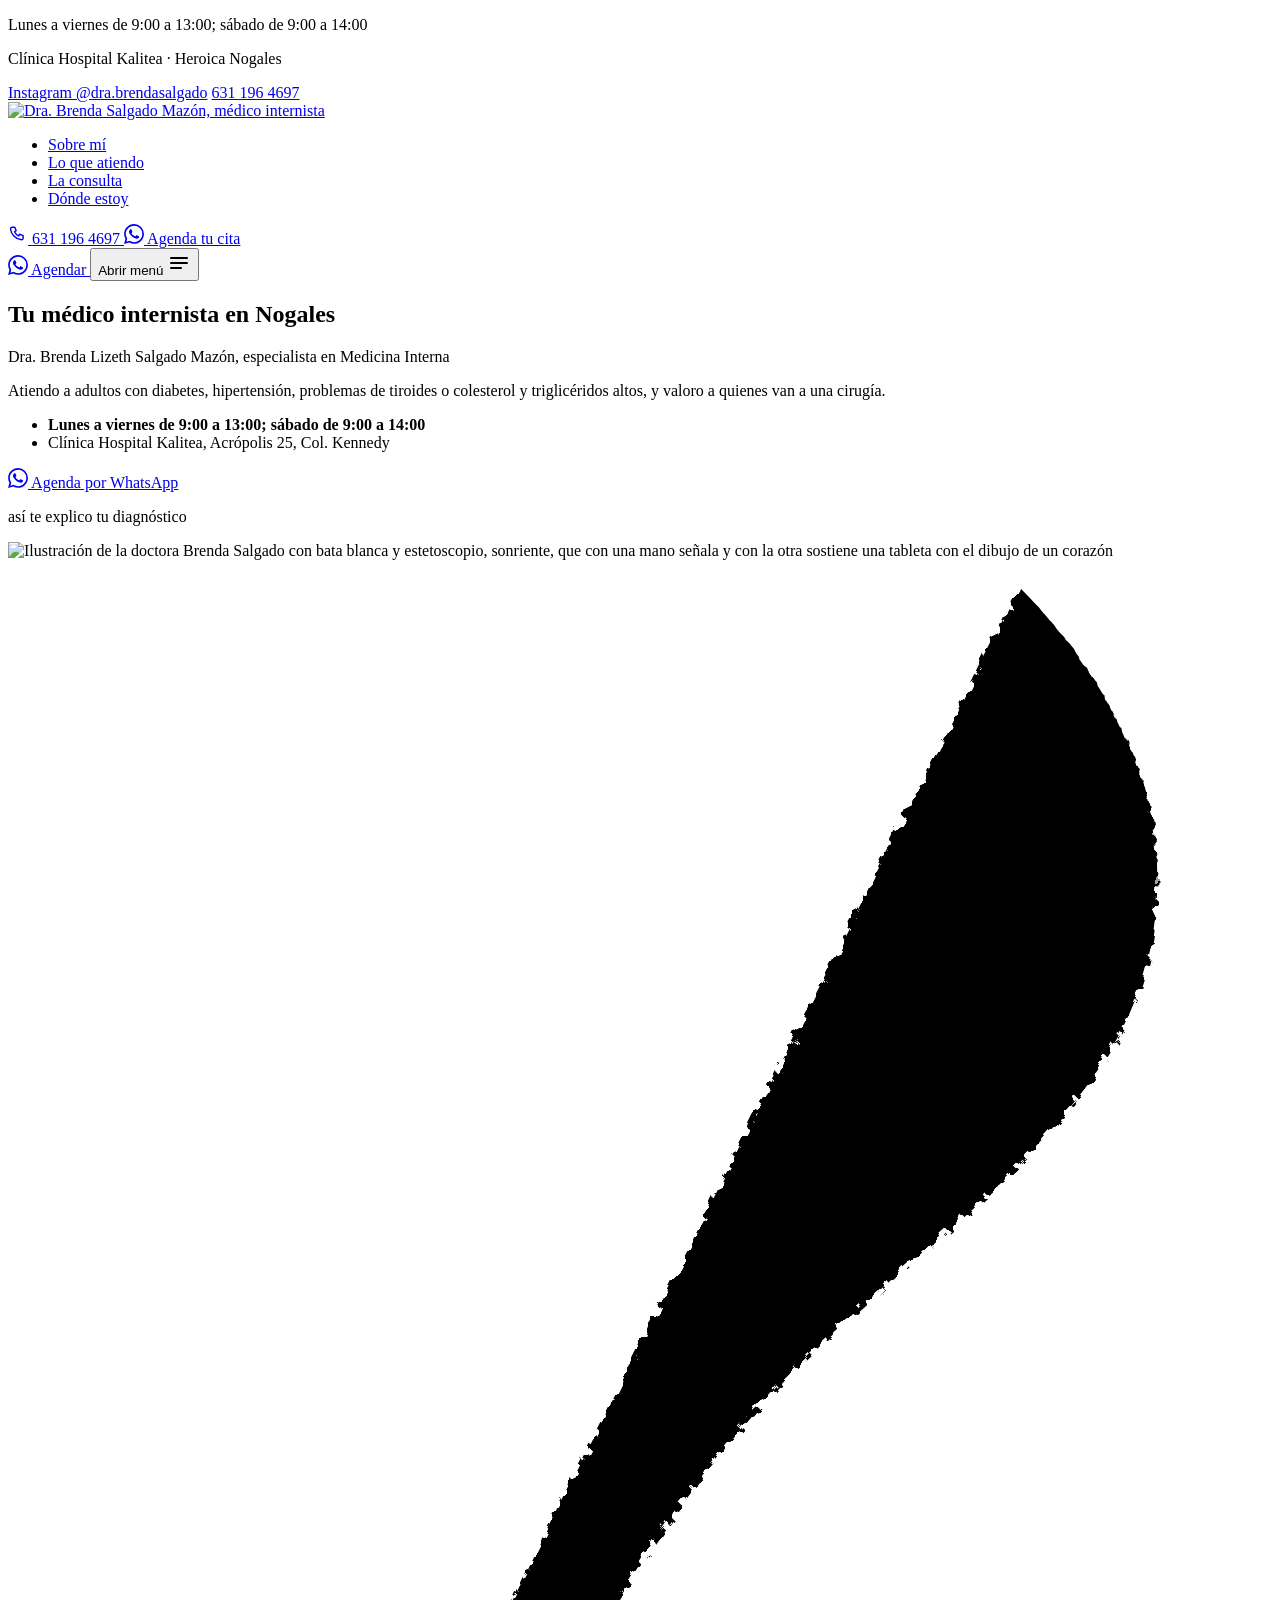
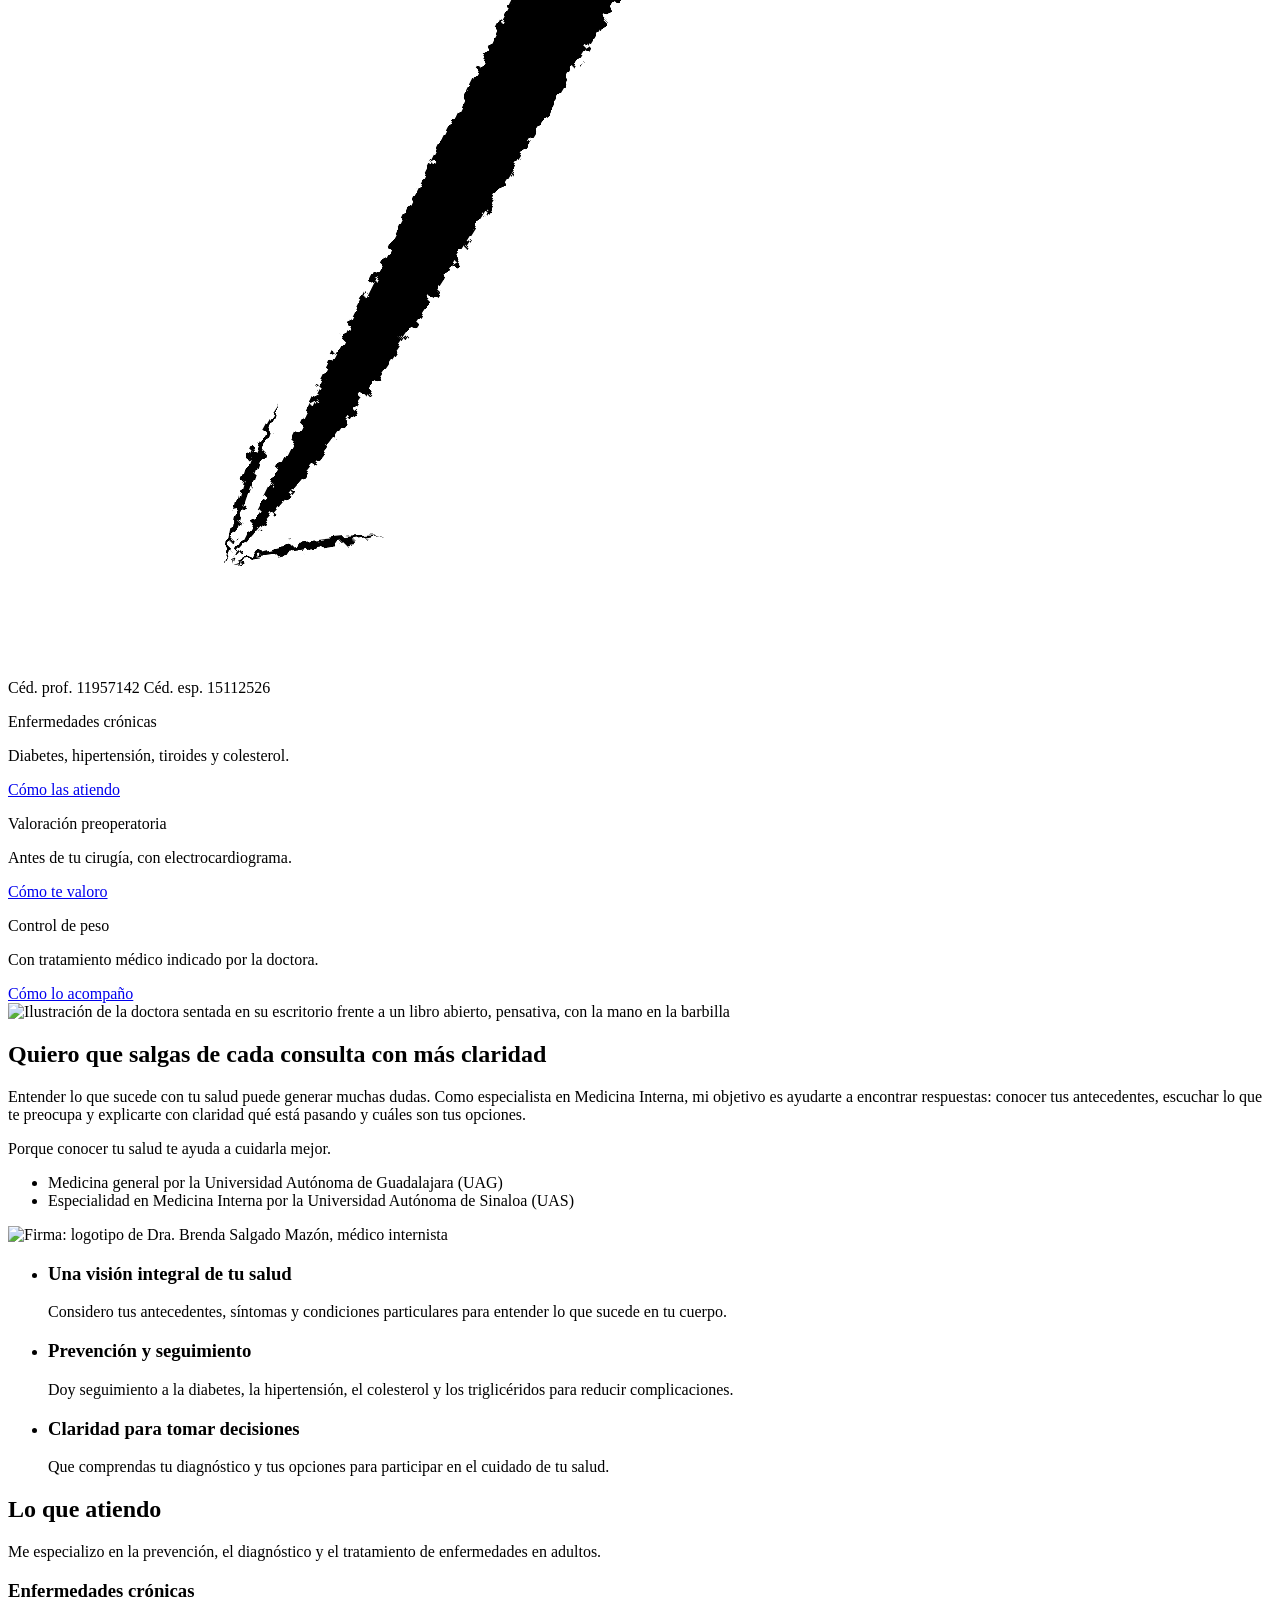
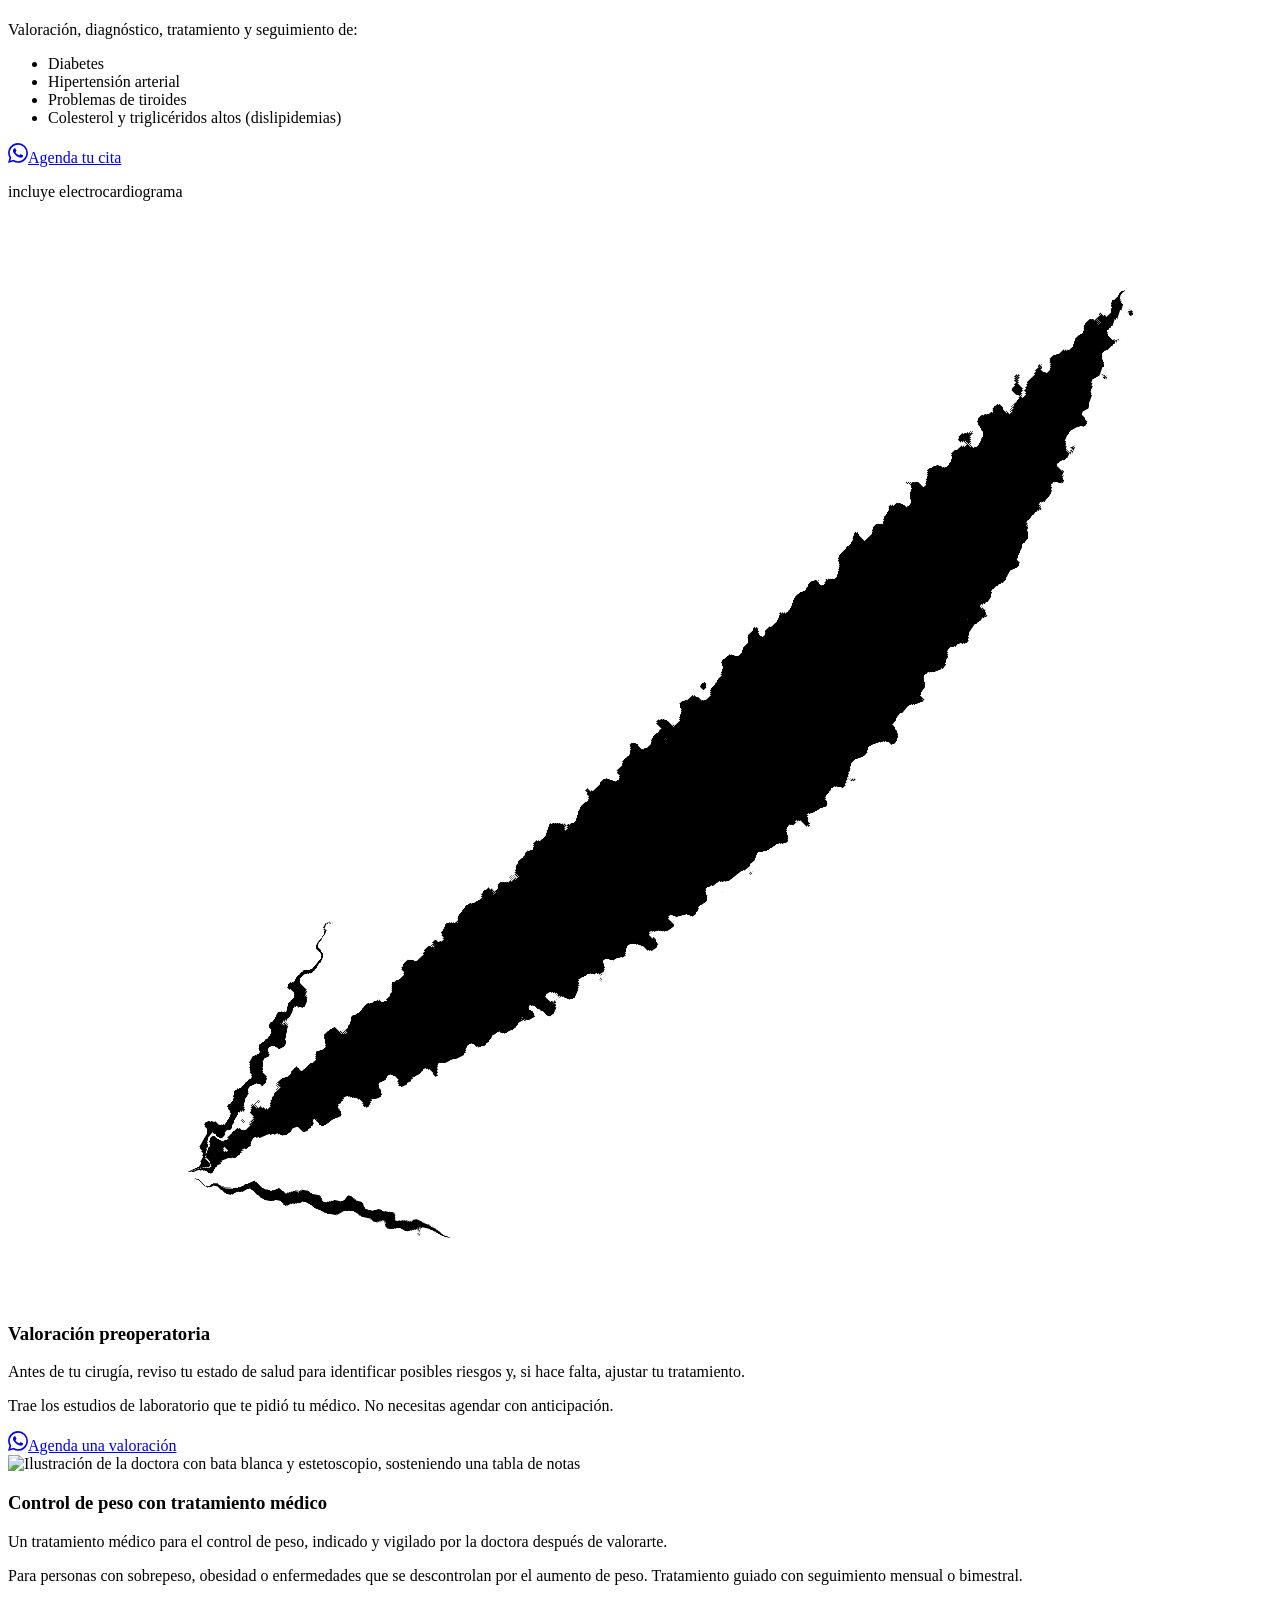
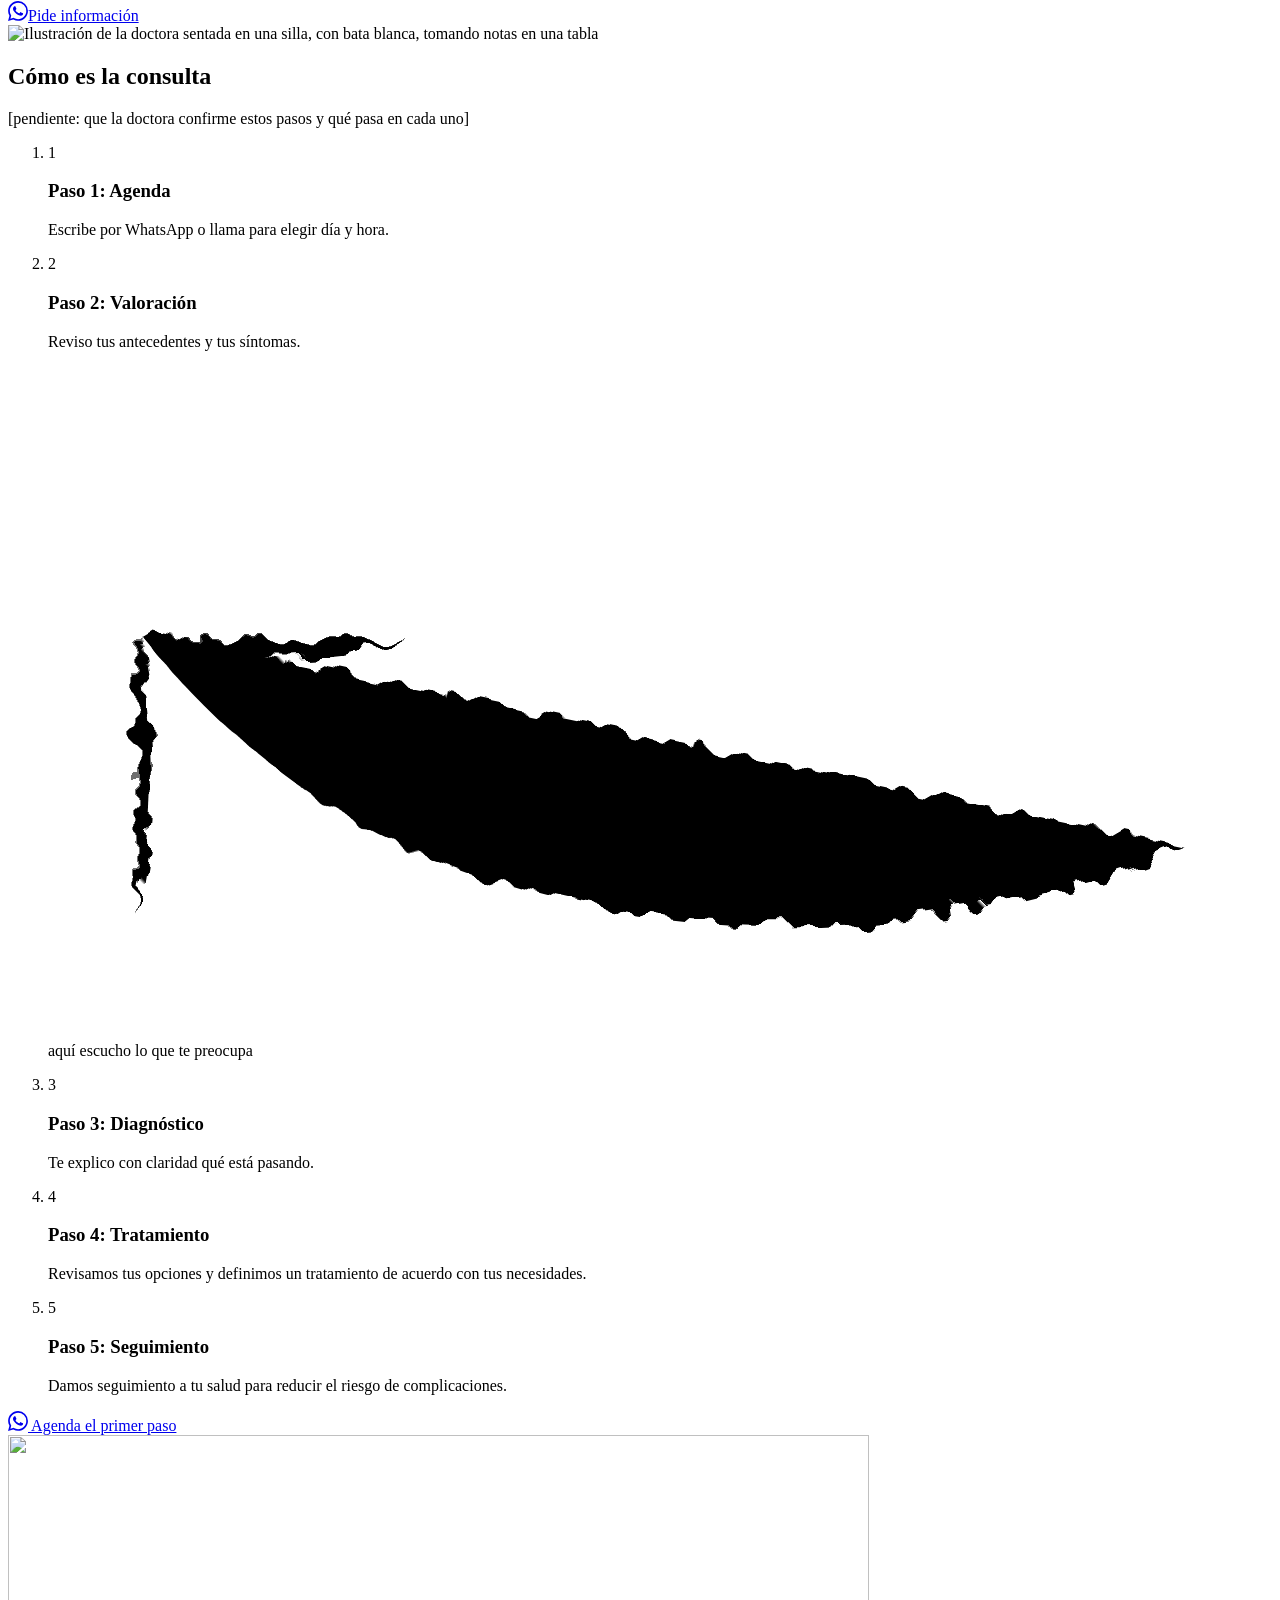
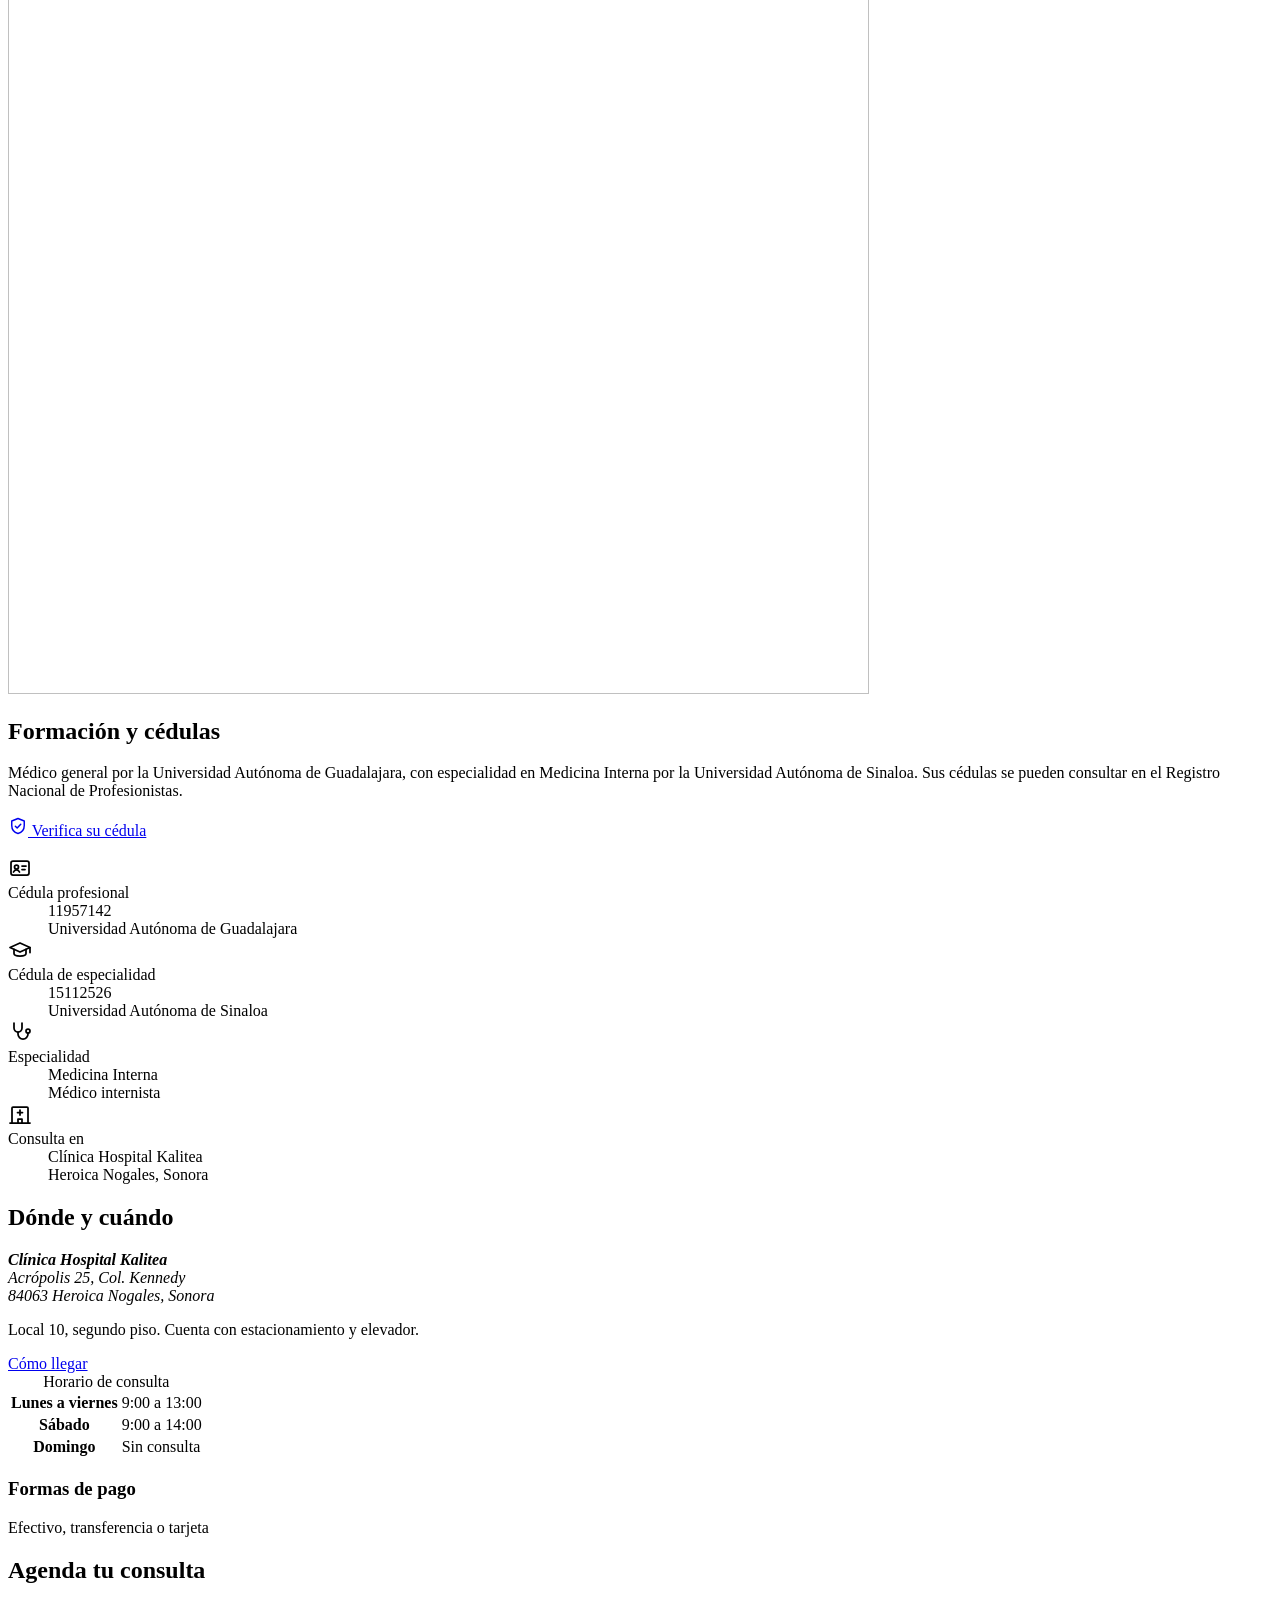
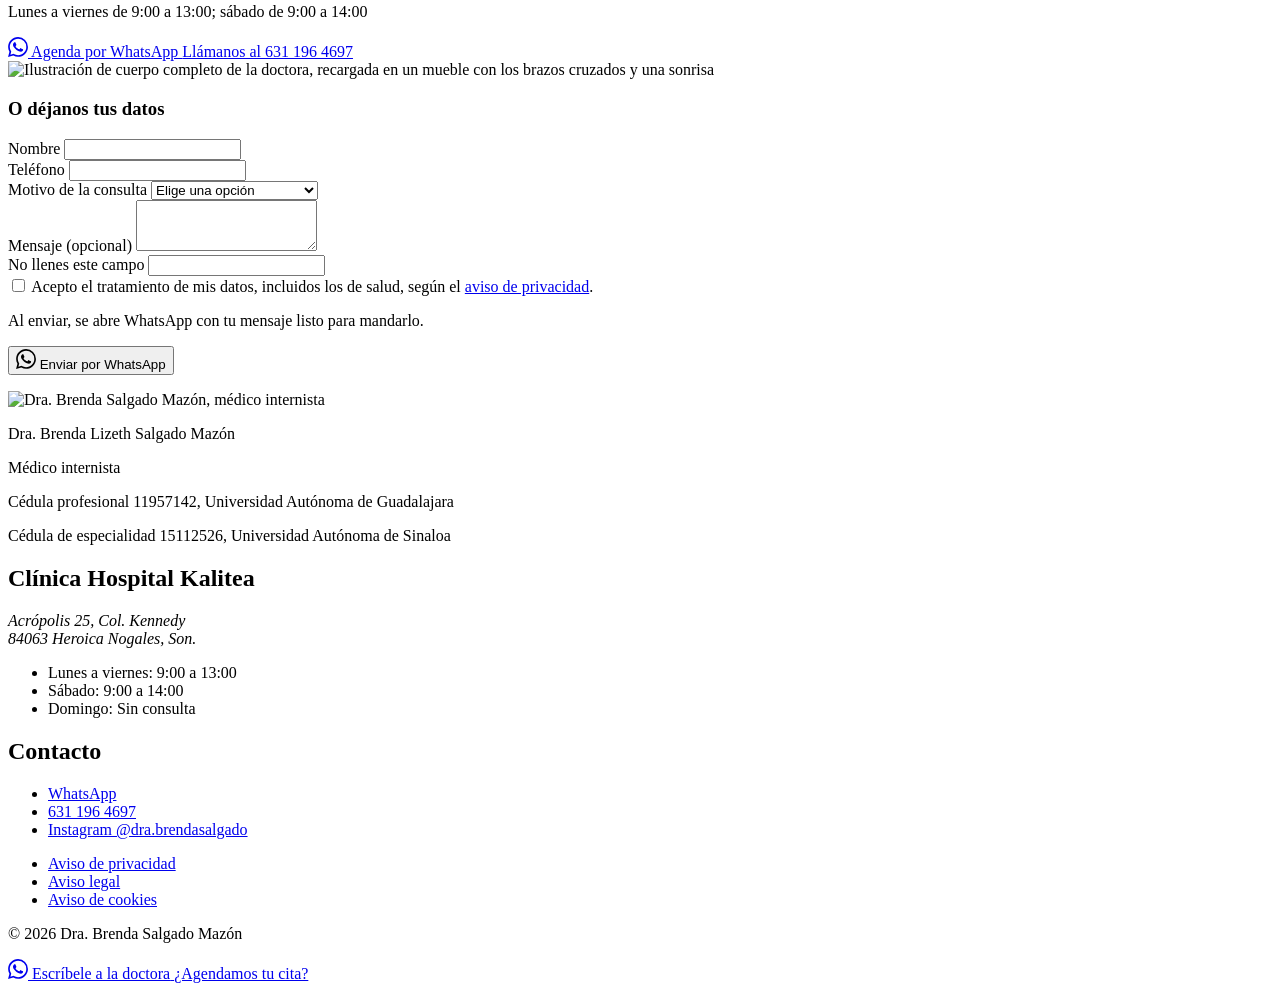
==== commit d122e0c0: "Tarjetas de servicios en color sobre la portada, control de peso con ilustración, parallax en la con" ====
--- a/index.html
+++ b/index.html
@@ -2,16 +2,16 @@
       Consentimiento: SIEMPRE antes de cualquier etiqueta de Google o Meta.
       gtag('consent', 'default') tiene que existir antes del primer gtag('config').
       La elección del visitante se guarda en localStorage ('pz-consentimiento').
-    --><!-- Google Analytics 4 --><!-- Meta Pixel: con consentimiento revocado hasta que corresponda --><meta name="astro-view-transitions-enabled" content="true"><meta name="astro-view-transitions-fallback" content="animate"><script type="module" src="/dra-brenda-salgado/_astro/ClientRouter.astro_astro_type_script_index_0_lang.j56hQv-j.js"></script><link rel="stylesheet" href="/dra-brenda-salgado/_astro/WhatsAppWidget.CyzKBfYy.css">
-<link rel="stylesheet" href="/dra-brenda-salgado/_astro/index@_@astro.-ig9Ksh5.css"></head> <body>  <div class="aviso-superior sobre-navy" data-astro-cid-5blmo7yk> <div class="contenedor aviso-fila" data-astro-cid-5blmo7yk> <p class="aviso-hoy" data-astro-cid-5blmo7yk><span class="aviso-punto" aria-hidden="true" data-astro-cid-5blmo7yk></span><span data-horario-hoy="[{&#34;desde&#34;:1,&#34;hasta&#34;:5,&#34;abre&#34;:&#34;9:00&#34;,&#34;cierra&#34;:&#34;13:00&#34;},{&#34;desde&#34;:6,&#34;hasta&#34;:6,&#34;abre&#34;:&#34;9:00&#34;,&#34;cierra&#34;:&#34;14:00&#34;}]">Lunes a viernes de 9:00 a 13:00; sábado de 9:00 a 14:00</span> <script type="module">const c=["","lunes","martes","miércoles","jueves","viernes","sábado","domingo"];function d(t){const a=new Intl.DateTimeFormat("en-US",{weekday:"short",timeZone:"America/Hermosillo"}).format(new Date),r=["Mon","Tue","Wed","Thu","Fri","Sat","Sun"].indexOf(a)+1,s=e=>t.find(o=>e>=o.desde&&e<=o.hasta),n=s(r);if(n)return`Hoy atiende de ${n.abre} a ${n.cierra}`;for(let e=1;e<=7;e++){const o=(r-1+e)%7+1,i=s(o);if(i)return`Hoy no hay consulta. El ${c[o]}, desde las ${i.abre}`}return""}document.addEventListener("astro:page-load",()=>{document.querySelectorAll("[data-horario-hoy]").forEach(t=>{try{const a=d(JSON.parse(t.dataset.horarioHoy??"[]"));a&&(t.textContent=a)}catch{}})});</script></p> <p class="aviso-lugar" data-astro-cid-5blmo7yk>Clínica Hospital Kalitea · Heroica Nogales</p> <div class="aviso-enlaces" data-astro-cid-5blmo7yk> <a href="https://www.instagram.com/dra.brendasalgado/" target="_blank" rel="noopener" data-astro-cid-5blmo7yk>Instagram @dra.brendasalgado</a> <a class="cifras" href="tel:+526311964697" data-cta="telefono_aviso" data-cta-location="topbar" data-astro-cid-5blmo7yk>631 196 4697</a> </div> </div> </div> <header class="cabecera" data-cabecera data-astro-cid-5blmo7yk> <div class="contenedor cabecera-fila" data-astro-cid-5blmo7yk> <a href="/dra-brenda-salgado/#inicio" class="cabecera-logo" aria-label="Dra. Brenda Salgado Mazón, inicio" data-astro-cid-5blmo7yk> <img src="/dra-brenda-salgado/_astro/logo-horizontal-navy.Ck4c1tMS.svg" width="2415" height="821" alt="Dra. Brenda Salgado Mazón, médico internista" data-astro-cid-5blmo7yk> </a> <nav class="cabecera-nav" aria-label="Secciones" data-astro-cid-5blmo7yk> <ul data-astro-cid-5blmo7yk> <li data-astro-cid-5blmo7yk><a class="cabecera-ancla" href="/dra-brenda-salgado/#sobre-mi" data-astro-cid-5blmo7yk>Sobre mí</a></li><li data-astro-cid-5blmo7yk><a class="cabecera-ancla" href="/dra-brenda-salgado/#lo-que-atiendo" data-astro-cid-5blmo7yk>Lo que atiendo</a></li><li data-astro-cid-5blmo7yk><a class="cabecera-ancla" href="/dra-brenda-salgado/#consulta" data-astro-cid-5blmo7yk>La consulta</a></li><li data-astro-cid-5blmo7yk><a class="cabecera-ancla" href="/dra-brenda-salgado/#donde" data-astro-cid-5blmo7yk>Dónde estoy</a></li> </ul> <a class="cabecera-tel cifras" href="tel:+526311964697" data-cta="telefono_cabecera" data-cta-location="header" data-astro-cid-5blmo7yk> <svg aria-hidden="true" viewBox="0 0 24 24" width="20" height="20" fill="none" stroke="currentColor" stroke-width="1.75" stroke-linecap="round" stroke-linejoin="round"><path d="M5 4h3.2l1.6 4-2 1.3a10.5 10.5 0 0 0 5 5l1.3-2 4 1.6V17a2 2 0 0 1-2 2A15 15 0 0 1 3 6a2 2 0 0 1 2-2Z"></path></svg> 631 196 4697 </a> <a class="boton boton-cta cabecera-cta" href="https://wa.me/526311964697?text=Hola%2C%20doctora.%20Vi%20su%20sitio%20web%20y%20quiero%20agendar%20una%20cita." target="_blank" rel="noopener" data-cta="agenda_cabecera" data-cta-location="header" data-astro-cid-5blmo7yk> <svg aria-hidden="true" viewBox="0 0 24 24" width="20" height="20" fill="currentColor"><path d="M17.472 14.382c-.297-.149-1.758-.867-2.03-.967-.273-.099-.471-.148-.67.15-.197.297-.767.966-.94 1.164-.173.199-.347.223-.644.075-.297-.15-1.255-.463-2.39-1.475-.883-.788-1.48-1.761-1.653-2.059-.173-.297-.018-.458.13-.606.134-.133.298-.347.446-.52.149-.174.198-.298.298-.497.099-.198.05-.371-.025-.52-.075-.149-.669-1.612-.916-2.207-.242-.579-.487-.5-.669-.51-.173-.008-.371-.01-.57-.01-.198 0-.52.074-.792.372-.272.297-1.04 1.016-1.04 2.479 0 1.462 1.065 2.875 1.213 3.074.149.198 2.096 3.2 5.077 4.487.709.306 1.262.489 1.694.625.712.227 1.36.195 1.871.118.571-.085 1.758-.719 2.006-1.413.248-.694.248-1.289.173-1.413-.074-.124-.272-.198-.57-.347m-5.421 7.403h-.004a9.87 9.87 0 01-5.031-1.378l-.361-.214-3.741.982.998-3.648-.235-.374a9.86 9.86 0 01-1.51-5.26c.001-5.45 4.436-9.884 9.888-9.884 2.64 0 5.122 1.03 6.988 2.898a9.825 9.825 0 012.893 6.994c-.003 5.45-4.437 9.884-9.885 9.884m8.413-18.297A11.815 11.815 0 0012.05 0C5.495 0 .16 5.335.157 11.892c0 2.096.547 4.142 1.588 5.945L.057 24l6.305-1.654a11.882 11.882 0 005.683 1.448h.005c6.554 0 11.89-5.335 11.893-11.893a11.821 11.821 0 00-3.48-8.413z"></path></svg>
+    --><!-- Google Analytics 4 --><!-- Meta Pixel: con consentimiento revocado hasta que corresponda --><meta name="astro-view-transitions-enabled" content="true"><meta name="astro-view-transitions-fallback" content="animate"><script type="module" src="/dra-brenda-salgado/_astro/ClientRouter.astro_astro_type_script_index_0_lang.j56hQv-j.js"></script><link rel="stylesheet" href="/dra-brenda-salgado/_astro/WhatsAppWidget.CxhG9gAx.css">
+<link rel="stylesheet" href="/dra-brenda-salgado/_astro/index@_@astro.BzbSVbGn.css"></head> <body>  <div class="aviso-superior sobre-navy" data-astro-cid-5blmo7yk> <div class="contenedor aviso-fila" data-astro-cid-5blmo7yk> <p class="aviso-hoy" data-astro-cid-5blmo7yk><span class="aviso-punto" aria-hidden="true" data-astro-cid-5blmo7yk></span><span data-horario-hoy="[{&#34;desde&#34;:1,&#34;hasta&#34;:5,&#34;abre&#34;:&#34;9:00&#34;,&#34;cierra&#34;:&#34;13:00&#34;},{&#34;desde&#34;:6,&#34;hasta&#34;:6,&#34;abre&#34;:&#34;9:00&#34;,&#34;cierra&#34;:&#34;14:00&#34;}]">Lunes a viernes de 9:00 a 13:00; sábado de 9:00 a 14:00</span> <script type="module">const c=["","lunes","martes","miércoles","jueves","viernes","sábado","domingo"];function d(t){const a=new Intl.DateTimeFormat("en-US",{weekday:"short",timeZone:"America/Hermosillo"}).format(new Date),r=["Mon","Tue","Wed","Thu","Fri","Sat","Sun"].indexOf(a)+1,s=e=>t.find(o=>e>=o.desde&&e<=o.hasta),n=s(r);if(n)return`Hoy atiende de ${n.abre} a ${n.cierra}`;for(let e=1;e<=7;e++){const o=(r-1+e)%7+1,i=s(o);if(i)return`Hoy no hay consulta. El ${c[o]}, desde las ${i.abre}`}return""}document.addEventListener("astro:page-load",()=>{document.querySelectorAll("[data-horario-hoy]").forEach(t=>{try{const a=d(JSON.parse(t.dataset.horarioHoy??"[]"));a&&(t.textContent=a)}catch{}})});</script></p> <p class="aviso-lugar" data-astro-cid-5blmo7yk>Clínica Hospital Kalitea · Heroica Nogales</p> <div class="aviso-enlaces" data-astro-cid-5blmo7yk> <a href="https://www.instagram.com/dra.brendasalgado/" target="_blank" rel="noopener" data-astro-cid-5blmo7yk>Instagram @dra.brendasalgado</a> <a class="cifras" href="tel:+526311964697" data-cta="telefono_aviso" data-cta-location="topbar" data-astro-cid-5blmo7yk>631 196 4697</a> </div> </div> </div> <header class="cabecera" data-cabecera data-astro-cid-5blmo7yk> <div class="contenedor cabecera-fila" data-astro-cid-5blmo7yk> <a href="/dra-brenda-salgado/#inicio" class="cabecera-logo" aria-label="Dra. Brenda Salgado Mazón, inicio" data-astro-cid-5blmo7yk> <img src="/dra-brenda-salgado/_astro/logo-horizontal-navy.Ck4c1tMS.svg" width="2415" height="821" alt="Dra. Brenda Salgado Mazón, médico internista" data-astro-cid-5blmo7yk> </a> <nav class="cabecera-nav" aria-label="Secciones" data-astro-cid-5blmo7yk> <ul data-astro-cid-5blmo7yk> <li data-astro-cid-5blmo7yk><a class="cabecera-ancla" href="/dra-brenda-salgado/#sobre-mi" data-astro-cid-5blmo7yk>Sobre mí</a></li><li data-astro-cid-5blmo7yk><a class="cabecera-ancla" href="/dra-brenda-salgado/#lo-que-atiendo" data-astro-cid-5blmo7yk>Lo que atiendo</a></li><li data-astro-cid-5blmo7yk><a class="cabecera-ancla" href="/dra-brenda-salgado/#consulta" data-astro-cid-5blmo7yk>La consulta</a></li><li data-astro-cid-5blmo7yk><a class="cabecera-ancla" href="/dra-brenda-salgado/#donde" data-astro-cid-5blmo7yk>Dónde estoy</a></li> </ul> <a class="cabecera-tel cifras" href="tel:+526311964697" data-cta="telefono_cabecera" data-cta-location="header" data-astro-cid-5blmo7yk> <svg aria-hidden="true" viewBox="0 0 24 24" width="20" height="20" fill="none" stroke="currentColor" stroke-width="1.75" stroke-linecap="round" stroke-linejoin="round"><path d="M5 4h3.2l1.6 4-2 1.3a10.5 10.5 0 0 0 5 5l1.3-2 4 1.6V17a2 2 0 0 1-2 2A15 15 0 0 1 3 6a2 2 0 0 1 2-2Z"></path></svg> 631 196 4697 </a> <a class="boton boton-cta cabecera-cta" href="https://wa.me/526311964697?text=Hola%2C%20doctora.%20Vi%20su%20sitio%20web%20y%20quiero%20agendar%20una%20cita." target="_blank" rel="noopener" data-cta="agenda_cabecera" data-cta-location="header" data-astro-cid-5blmo7yk> <svg aria-hidden="true" viewBox="0 0 24 24" width="20" height="20" fill="currentColor"><path d="M17.472 14.382c-.297-.149-1.758-.867-2.03-.967-.273-.099-.471-.148-.67.15-.197.297-.767.966-.94 1.164-.173.199-.347.223-.644.075-.297-.15-1.255-.463-2.39-1.475-.883-.788-1.48-1.761-1.653-2.059-.173-.297-.018-.458.13-.606.134-.133.298-.347.446-.52.149-.174.198-.298.298-.497.099-.198.05-.371-.025-.52-.075-.149-.669-1.612-.916-2.207-.242-.579-.487-.5-.669-.51-.173-.008-.371-.01-.57-.01-.198 0-.52.074-.792.372-.272.297-1.04 1.016-1.04 2.479 0 1.462 1.065 2.875 1.213 3.074.149.198 2.096 3.2 5.077 4.487.709.306 1.262.489 1.694.625.712.227 1.36.195 1.871.118.571-.085 1.758-.719 2.006-1.413.248-.694.248-1.289.173-1.413-.074-.124-.272-.198-.57-.347m-5.421 7.403h-.004a9.87 9.87 0 01-5.031-1.378l-.361-.214-3.741.982.998-3.648-.235-.374a9.86 9.86 0 01-1.51-5.26c.001-5.45 4.436-9.884 9.888-9.884 2.64 0 5.122 1.03 6.988 2.898a9.825 9.825 0 012.893 6.994c-.003 5.45-4.437 9.884-9.885 9.884m8.413-18.297A11.815 11.815 0 0012.05 0C5.495 0 .16 5.335.157 11.892c0 2.096.547 4.142 1.588 5.945L.057 24l6.305-1.654a11.882 11.882 0 005.683 1.448h.005c6.554 0 11.89-5.335 11.893-11.893a11.821 11.821 0 00-3.48-8.413z"></path></svg>
 Agenda tu cita
 </a> </nav> <div class="cabecera-movil" data-astro-cid-5blmo7yk> <a class="boton boton-cta cabecera-cta-corto" href="https://wa.me/526311964697?text=Hola%2C%20doctora.%20Vi%20su%20sitio%20web%20y%20quiero%20agendar%20una%20cita." target="_blank" rel="noopener" data-cta="agenda_cabecera_movil" data-cta-location="header" data-astro-cid-5blmo7yk> <svg aria-hidden="true" viewBox="0 0 24 24" width="20" height="20" fill="currentColor"><path d="M17.472 14.382c-.297-.149-1.758-.867-2.03-.967-.273-.099-.471-.148-.67.15-.197.297-.767.966-.94 1.164-.173.199-.347.223-.644.075-.297-.15-1.255-.463-2.39-1.475-.883-.788-1.48-1.761-1.653-2.059-.173-.297-.018-.458.13-.606.134-.133.298-.347.446-.52.149-.174.198-.298.298-.497.099-.198.05-.371-.025-.52-.075-.149-.669-1.612-.916-2.207-.242-.579-.487-.5-.669-.51-.173-.008-.371-.01-.57-.01-.198 0-.52.074-.792.372-.272.297-1.04 1.016-1.04 2.479 0 1.462 1.065 2.875 1.213 3.074.149.198 2.096 3.2 5.077 4.487.709.306 1.262.489 1.694.625.712.227 1.36.195 1.871.118.571-.085 1.758-.719 2.006-1.413.248-.694.248-1.289.173-1.413-.074-.124-.272-.198-.57-.347m-5.421 7.403h-.004a9.87 9.87 0 01-5.031-1.378l-.361-.214-3.741.982.998-3.648-.235-.374a9.86 9.86 0 01-1.51-5.26c.001-5.45 4.436-9.884 9.888-9.884 2.64 0 5.122 1.03 6.988 2.898a9.825 9.825 0 012.893 6.994c-.003 5.45-4.437 9.884-9.885 9.884m8.413-18.297A11.815 11.815 0 0012.05 0C5.495 0 .16 5.335.157 11.892c0 2.096.547 4.142 1.588 5.945L.057 24l6.305-1.654a11.882 11.882 0 005.683 1.448h.005c6.554 0 11.89-5.335 11.893-11.893a11.821 11.821 0 00-3.48-8.413z"></path></svg>
 Agendar
 </a> <button class="cabecera-menu" type="button" aria-expanded="false" aria-controls="menu-movil" data-menu-abrir data-astro-cid-5blmo7yk> <span class="sr-only" data-astro-cid-5blmo7yk>Abrir menú</span> <svg aria-hidden="true" viewBox="0 0 24 24" width="24" height="24" fill="none" stroke="currentColor" stroke-width="2" stroke-linecap="round" data-astro-cid-5blmo7yk> <path d="M4 7h16M4 12h16M4 17h10" data-astro-cid-5blmo7yk></path> </svg> </button> </div> </div> <div id="menu-movil" class="menu-movil" data-menu hidden data-astro-cid-5blmo7yk> <div class="contenedor menu-movil-fila" data-astro-cid-5blmo7yk> <img src="/dra-brenda-salgado/_astro/logo-horizontal-navy.Ck4c1tMS.svg" width="2415" height="821" alt="" class="menu-movil-logo" data-astro-cid-5blmo7yk> <button class="cabecera-menu" type="button" data-menu-cerrar data-astro-cid-5blmo7yk> <span class="sr-only" data-astro-cid-5blmo7yk>Cerrar menú</span> <svg aria-hidden="true" viewBox="0 0 24 24" width="24" height="24" fill="none" stroke="currentColor" stroke-width="2" stroke-linecap="round" data-astro-cid-5blmo7yk> <path d="M6 6l12 12M18 6L6 18" data-astro-cid-5blmo7yk></path> </svg> </button> </div> <nav class="contenedor menu-movil-nav" aria-label="Secciones" data-astro-cid-5blmo7yk> <ul data-astro-cid-5blmo7yk> <li data-astro-cid-5blmo7yk><a href="/dra-brenda-salgado/#sobre-mi" data-menu-enlace data-astro-cid-5blmo7yk>Sobre mí</a></li><li data-astro-cid-5blmo7yk><a href="/dra-brenda-salgado/#lo-que-atiendo" data-menu-enlace data-astro-cid-5blmo7yk>Lo que atiendo</a></li><li data-astro-cid-5blmo7yk><a href="/dra-brenda-salgado/#consulta" data-menu-enlace data-astro-cid-5blmo7yk>La consulta</a></li><li data-astro-cid-5blmo7yk><a href="/dra-brenda-salgado/#donde" data-menu-enlace data-astro-cid-5blmo7yk>Dónde estoy</a></li> </ul> <div class="menu-movil-acciones" data-astro-cid-5blmo7yk> <a class="boton boton-cta" href="https://wa.me/526311964697?text=Hola%2C%20doctora.%20Vi%20su%20sitio%20web%20y%20quiero%20agendar%20una%20cita." target="_blank" rel="noopener" data-cta="agenda_menu" data-cta-location="menu" data-menu-enlace data-astro-cid-5blmo7yk> <svg aria-hidden="true" viewBox="0 0 24 24" width="20" height="20" fill="currentColor"><path d="M17.472 14.382c-.297-.149-1.758-.867-2.03-.967-.273-.099-.471-.148-.67.15-.197.297-.767.966-.94 1.164-.173.199-.347.223-.644.075-.297-.15-1.255-.463-2.39-1.475-.883-.788-1.48-1.761-1.653-2.059-.173-.297-.018-.458.13-.606.134-.133.298-.347.446-.52.149-.174.198-.298.298-.497.099-.198.05-.371-.025-.52-.075-.149-.669-1.612-.916-2.207-.242-.579-.487-.5-.669-.51-.173-.008-.371-.01-.57-.01-.198 0-.52.074-.792.372-.272.297-1.04 1.016-1.04 2.479 0 1.462 1.065 2.875 1.213 3.074.149.198 2.096 3.2 5.077 4.487.709.306 1.262.489 1.694.625.712.227 1.36.195 1.871.118.571-.085 1.758-.719 2.006-1.413.248-.694.248-1.289.173-1.413-.074-.124-.272-.198-.57-.347m-5.421 7.403h-.004a9.87 9.87 0 01-5.031-1.378l-.361-.214-3.741.982.998-3.648-.235-.374a9.86 9.86 0 01-1.51-5.26c.001-5.45 4.436-9.884 9.888-9.884 2.64 0 5.122 1.03 6.988 2.898a9.825 9.825 0 012.893 6.994c-.003 5.45-4.437 9.884-9.885 9.884m8.413-18.297A11.815 11.815 0 0012.05 0C5.495 0 .16 5.335.157 11.892c0 2.096.547 4.142 1.588 5.945L.057 24l6.305-1.654a11.882 11.882 0 005.683 1.448h.005c6.554 0 11.89-5.335 11.893-11.893a11.821 11.821 0 00-3.48-8.413z"></path></svg>
 Agenda tu cita
 </a> <a class="cabecera-tel cifras" href="tel:+526311964697" data-cta="telefono_menu" data-cta-location="menu" data-astro-cid-5blmo7yk> <svg aria-hidden="true" viewBox="0 0 24 24" width="20" height="20" fill="none" stroke="currentColor" stroke-width="1.75" stroke-linecap="round" stroke-linejoin="round"><path d="M5 4h3.2l1.6 4-2 1.3a10.5 10.5 0 0 0 5 5l1.3-2 4 1.6V17a2 2 0 0 1-2 2A15 15 0 0 1 3 6a2 2 0 0 1 2-2Z"></path></svg>
-Llamar al 631 196 4697 </a> </div> </nav> </div> </header>  <script type="module">const n=()=>document.querySelector("[data-cabecera]")?.classList.toggle("con-scroll",window.scrollY>4);window.addEventListener("scroll",n,{passive:!0});function d(){const o=document.querySelector("[data-cabecera]"),e=document.querySelector("[data-menu]"),t=document.querySelector("[data-menu-abrir]"),r=document.querySelector("[data-menu-cerrar]");if(!o||!e||!t||!r)return;n();const a=()=>{e.classList.remove("abierto"),t.setAttribute("aria-expanded","false"),document.body.style.overflow="",window.setTimeout(()=>{e.hidden=!0},200)};t.addEventListener("click",()=>{e.hidden=!1,requestAnimationFrame(()=>e.classList.add("abierto")),t.setAttribute("aria-expanded","true"),document.body.style.overflow="hidden",r.focus()}),r.addEventListener("click",()=>{a(),t.focus()}),e.querySelectorAll("[data-menu-enlace]").forEach(c=>c.addEventListener("click",a)),e.addEventListener("keydown",c=>{c.key==="Escape"&&(a(),t.focus())})}document.addEventListener("astro:page-load",d);</script> <main> <section id="inicio" class="hero" data-astro-cid-bbe6dxrz> <div class="contenedor hero-reticula" data-astro-cid-bbe6dxrz> <div class="hero-texto" data-astro-cid-bbe6dxrz> <h1 data-astro-cid-bbe6dxrz>Tu médico internista en Nogales</h1> <p class="hero-nombre" data-astro-cid-bbe6dxrz>Dra. Brenda Lizeth Salgado Mazón, especialista en Medicina Interna</p> <p class="lead hero-entrada" data-astro-cid-bbe6dxrz>Atiendo a adultos con diabetes, hipertensión, problemas de tiroides o colesterol y triglicéridos altos, y valoro a quienes van a una cirugía.</p> <ul class="hero-datos" data-astro-cid-bbe6dxrz> <li class="cifras" data-astro-cid-bbe6dxrz><strong data-astro-cid-bbe6dxrz><span data-horario-hoy="[{&#34;desde&#34;:1,&#34;hasta&#34;:5,&#34;abre&#34;:&#34;9:00&#34;,&#34;cierra&#34;:&#34;13:00&#34;},{&#34;desde&#34;:6,&#34;hasta&#34;:6,&#34;abre&#34;:&#34;9:00&#34;,&#34;cierra&#34;:&#34;14:00&#34;}]">Lunes a viernes de 9:00 a 13:00; sábado de 9:00 a 14:00</span> </strong></li> <li data-astro-cid-bbe6dxrz>Clínica Hospital Kalitea, Acrópolis 25, Col. Kennedy</li> </ul> <a class="boton boton-cta boton-latido" href="https://wa.me/526311964697?text=Hola%2C%20doctora.%20Vi%20su%20sitio%20web%20y%20quiero%20agendar%20una%20cita." target="_blank" rel="noopener" data-cta="agenda_whatsapp_hero" data-cta-location="hero" data-astro-cid-bbe6dxrz> <svg aria-hidden="true" viewBox="0 0 24 24" width="20" height="20" fill="currentColor"><path d="M17.472 14.382c-.297-.149-1.758-.867-2.03-.967-.273-.099-.471-.148-.67.15-.197.297-.767.966-.94 1.164-.173.199-.347.223-.644.075-.297-.15-1.255-.463-2.39-1.475-.883-.788-1.48-1.761-1.653-2.059-.173-.297-.018-.458.13-.606.134-.133.298-.347.446-.52.149-.174.198-.298.298-.497.099-.198.05-.371-.025-.52-.075-.149-.669-1.612-.916-2.207-.242-.579-.487-.5-.669-.51-.173-.008-.371-.01-.57-.01-.198 0-.52.074-.792.372-.272.297-1.04 1.016-1.04 2.479 0 1.462 1.065 2.875 1.213 3.074.149.198 2.096 3.2 5.077 4.487.709.306 1.262.489 1.694.625.712.227 1.36.195 1.871.118.571-.085 1.758-.719 2.006-1.413.248-.694.248-1.289.173-1.413-.074-.124-.272-.198-.57-.347m-5.421 7.403h-.004a9.87 9.87 0 01-5.031-1.378l-.361-.214-3.741.982.998-3.648-.235-.374a9.86 9.86 0 01-1.51-5.26c.001-5.45 4.436-9.884 9.888-9.884 2.64 0 5.122 1.03 6.988 2.898a9.825 9.825 0 012.893 6.994c-.003 5.45-4.437 9.884-9.885 9.884m8.413-18.297A11.815 11.815 0 0012.05 0C5.495 0 .16 5.335.157 11.892c0 2.096.547 4.142 1.588 5.945L.057 24l6.305-1.654a11.882 11.882 0 005.683 1.448h.005c6.554 0 11.89-5.335 11.893-11.893a11.821 11.821 0 00-3.48-8.413z"></path></svg> Agenda por WhatsApp </a> </div> <div class="hero-figura" data-astro-cid-bbe6dxrz> <p class="nota hero-nota" data-nota-hero data-astro-cid-bbe6dxrz>así te explico tu diagnóstico</p> <div class="panel-crema hero-panel" data-astro-cid-bbe6dxrz> <picture data-astro-cid-bbe6dxrz="true"> <source srcset="/dra-brenda-salgado/_astro/BrendaSalgado3.DfDCymMD_2jz01N.avif 500w, /dra-brenda-salgado/_astro/BrendaSalgado3.DfDCymMD_Z1UF2Ir.avif 1000w" type="image/avif" sizes="(min-width: 1024px) 460px, (min-width: 768px) 60vw, 88vw"><source srcset="/dra-brenda-salgado/_astro/BrendaSalgado3.DfDCymMD_Z6Jtso.webp 500w, /dra-brenda-salgado/_astro/BrendaSalgado3.DfDCymMD_Z11zQMw.webp 1000w" type="image/webp" sizes="(min-width: 1024px) 460px, (min-width: 768px) 60vw, 88vw">  <img src="/dra-brenda-salgado/_astro/BrendaSalgado3.DfDCymMD_dwyyV.png" srcset="/dra-brenda-salgado/_astro/BrendaSalgado3.DfDCymMD_2aHsEU.png 500w, /dra-brenda-salgado/_astro/BrendaSalgado3.DfDCymMD_Z1lal1W.png 1000w" sizes="(min-width: 1024px) 460px, (min-width: 768px) 60vw, 88vw" alt="Ilustración de la doctora Brenda Salgado con bata blanca y estetoscopio, sonriente, que con una mano señala y con la otra sostiene una tableta con el dibujo de un corazón" loading="eager" fetchpriority="high" data-astro-cid-bbe6dxrz="true" decoding="async" width="1014" height="941"> </picture> </div> <!-- Nota 1 de la firma: flecha de lápiz hacia la tableta. --> <svg class="trazo hero-flecha" viewBox="0 0 140 190" aria-hidden="true" data-flecha-hero data-astro-cid-bbe6dxrz> <defs data-astro-cid-bbe6dxrz> <filter id="lapiz" x="-10%" y="-10%" width="120%" height="120%" data-astro-cid-bbe6dxrz> <feTurbulence type="fractalNoise" baseFrequency="0.9" numOctaves="2" seed="7" result="grano" data-astro-cid-bbe6dxrz></feTurbulence> <feDisplacementMap in="SourceGraphic" in2="grano" scale="1.5" data-astro-cid-bbe6dxrz></feDisplacementMap> </filter> </defs> <g filter="url(#lapiz)" data-astro-cid-bbe6dxrz> <path data-trazo pathLength="1" d="M112 3c9 9 17 22 15 37-2 19-20 31-35 45-17 15-26 33-38 52-8 13-17 27-29 40" data-astro-cid-bbe6dxrz></path> <path data-punta pathLength="1" d="M24 178c1-6 2-12 6-18" data-astro-cid-bbe6dxrz></path> <path data-punta pathLength="1" d="M24.5 177.5c5-2 11-3 17-3" data-astro-cid-bbe6dxrz></path> </g> </svg> <div class="medallon cifras" data-astro-cid-bbe6dxrz> <span data-astro-cid-bbe6dxrz>Céd. prof.</span> <span data-astro-cid-bbe6dxrz>11957142</span> <span data-astro-cid-bbe6dxrz>Céd. esp.</span> <span data-astro-cid-bbe6dxrz>15112526</span> </div> </div> </div> </section>  <script type="module">function n(){if(window.matchMedia("(prefers-reduced-motion: reduce)").matches)return;const a=document.querySelector("[data-flecha-hero]"),t=document.querySelector("[data-nota-hero]");if(!a||!t||a.dataset.dibujada)return;a.dataset.dibujada="1";const d="cubic-bezier(0.22, 1, 0.36, 1)",o=a.querySelector("[data-trazo]"),r=a.querySelectorAll("[data-punta]"),s=e=>{e.style.strokeDasharray="1",e.style.strokeDashoffset="1"};o&&(s(o),r.forEach(s),t.style.opacity="0",o.animate([{strokeDashoffset:1},{strokeDashoffset:0}],{duration:900,delay:300,easing:d,fill:"forwards"}),r.forEach(e=>e.animate([{strokeDashoffset:1},{strokeDashoffset:0}],{duration:150,delay:1050,easing:"ease-out",fill:"forwards"})),t.animate([{opacity:0},{opacity:1}],{duration:200,delay:1200,easing:"ease-out",fill:"forwards"}))}document.addEventListener("astro:page-load",n);</script> <div class="franja-zona" data-astro-cid-2atlp5pn> <div class="contenedor" data-astro-cid-2atlp5pn> <section class="franja" aria-label="Servicios" data-astro-cid-2atlp5pn> <div class="celda celda-1" data-astro-cid-2atlp5pn> <p class="h3" data-astro-cid-2atlp5pn>Enfermedades crónicas</p> <p data-astro-cid-2atlp5pn>Diabetes, hipertensión, tiroides y colesterol.</p> <a href="#cronicas" data-astro-cid-2atlp5pn>Cómo las atiendo</a> </div> <div class="celda celda-2" data-astro-cid-2atlp5pn> <p class="h3" data-astro-cid-2atlp5pn>Valoración preoperatoria</p> <p data-astro-cid-2atlp5pn>Antes de tu cirugía, con electrocardiograma.</p> <a href="#preoperatoria" data-astro-cid-2atlp5pn>Cómo te valoro</a> </div> <div class="celda celda-3" data-astro-cid-2atlp5pn> <p class="h3" data-astro-cid-2atlp5pn>Control de peso</p> <p data-astro-cid-2atlp5pn>Con tratamiento médico indicado por la doctora.</p> <a href="#peso" data-astro-cid-2atlp5pn>Cómo lo acompaño</a> </div> </section> </div> </div> <section id="sobre-mi" class="carta-seccion" data-astro-cid-sdiuyudq> <div class="contenedor" data-astro-cid-sdiuyudq> <article class="panel-crema carta" data-astro-cid-sdiuyudq> <div class="carta-ilustracion" data-astro-cid-sdiuyudq> <picture data-astro-cid-sdiuyudq="true"> <source srcset="/dra-brenda-salgado/_astro/BrendaSalgado2.Ca4SMX6W_Z2mllLU.avif 500w, /dra-brenda-salgado/_astro/BrendaSalgado2.Ca4SMX6W_Zo5bFQ.avif 1000w" type="image/avif" sizes="(min-width: 1024px) 420px, 80vw"><source srcset="/dra-brenda-salgado/_astro/BrendaSalgado2.Ca4SMX6W_Z1sgaQ0.webp 500w, /dra-brenda-salgado/_astro/BrendaSalgado2.Ca4SMX6W_2axD8V.webp 1000w" type="image/webp" sizes="(min-width: 1024px) 420px, 80vw">  <img src="/dra-brenda-salgado/_astro/BrendaSalgado2.Ca4SMX6W_QwziF.png" srcset="/dra-brenda-salgado/_astro/BrendaSalgado2.Ca4SMX6W_Z1LPE5q.png 500w, /dra-brenda-salgado/_astro/BrendaSalgado2.Ca4SMX6W_2nU4rA.png 1000w" sizes="(min-width: 1024px) 420px, 80vw" alt="Ilustración de la doctora sentada en su escritorio frente a un libro abierto, pensativa, con la mano en la barbilla" loading="lazy" data-astro-cid-sdiuyudq="true" decoding="async" width="1016" height="1006"> </picture> </div> <div class="carta-texto" data-astro-cid-sdiuyudq> <h2 data-astro-cid-sdiuyudq>Quiero que salgas de cada consulta con más claridad</h2> <p class="lead" data-astro-cid-sdiuyudq>Entender lo que sucede con tu salud puede generar muchas dudas. Como especialista en Medicina Interna, mi objetivo es ayudarte a encontrar respuestas: conocer tus antecedentes, escuchar lo que te preocupa y explicarte con claridad qué está pasando y cuáles son tus opciones.</p> <p class="lead carta-lema" data-astro-cid-sdiuyudq>Porque conocer tu salud te ayuda a cuidarla mejor.</p> <ul class="carta-formacion small" data-astro-cid-sdiuyudq> <li data-astro-cid-sdiuyudq>Medicina general por la Universidad Autónoma de Guadalajara (UAG)</li><li data-astro-cid-sdiuyudq>Especialidad en Medicina Interna por la Universidad Autónoma de Sinaloa (UAS)</li> </ul> <div class="carta-firma" data-astro-cid-sdiuyudq> <img src="/dra-brenda-salgado/_astro/logo-vertical-color.Cigl7978_Z1sAJPd.webp" srcset="/dra-brenda-salgado/_astro/logo-vertical-color.Cigl7978_Z265l0W.webp 224w, /dra-brenda-salgado/_astro/logo-vertical-color.Cigl7978_1Ealol.webp 448w" sizes="122px" alt="Firma: logotipo de Dra. Brenda Salgado Mazón, médico internista" loading="lazy" data-astro-cid-sdiuyudq="true" decoding="async" width="900" height="827"> </div> </div> <ul class="carta-razones" role="list" data-astro-cid-sdiuyudq> <li class="razon razon-1" data-astro-cid-sdiuyudq> <h3 data-astro-cid-sdiuyudq>Una visión integral de tu salud</h3> <p data-astro-cid-sdiuyudq>Considero tus antecedentes, síntomas y condiciones particulares para entender lo que sucede en tu cuerpo.</p> </li><li class="razon razon-2" data-astro-cid-sdiuyudq> <h3 data-astro-cid-sdiuyudq>Prevención y seguimiento</h3> <p data-astro-cid-sdiuyudq>Doy seguimiento a la diabetes, la hipertensión, el colesterol y los triglicéridos para reducir complicaciones.</p> </li><li class="razon razon-3" data-astro-cid-sdiuyudq> <h3 data-astro-cid-sdiuyudq>Claridad para tomar decisiones</h3> <p data-astro-cid-sdiuyudq>Que comprendas tu diagnóstico y tus opciones para participar en el cuidado de tu salud.</p> </li> </ul> </article> </div> </section> <section id="lo-que-atiendo" class="atiendo" data-astro-cid-yvxo35qh> <div class="contenedor" data-astro-cid-yvxo35qh> <div class="atiendo-encabezado" data-astro-cid-yvxo35qh> <h2 data-astro-cid-yvxo35qh>Lo que atiendo</h2> <p class="lead" data-astro-cid-yvxo35qh>Me especializo en la prevención, el diagnóstico y el tratamiento de enfermedades en adultos.</p> </div> <div class="atiendo-reticula" data-astro-cid-yvxo35qh> <div id="cronicas" class="bloque-cronicas" data-astro-cid-yvxo35qh> <h3 data-astro-cid-yvxo35qh>Enfermedades crónicas</h3> <p data-astro-cid-yvxo35qh>Valoración, diagnóstico, tratamiento y seguimiento de:</p> <ul data-astro-cid-yvxo35qh> <li data-astro-cid-yvxo35qh>Diabetes</li><li data-astro-cid-yvxo35qh>Hipertensión arterial</li><li data-astro-cid-yvxo35qh>Problemas de tiroides</li><li data-astro-cid-yvxo35qh>Colesterol y triglicéridos altos (dislipidemias)</li> </ul> <a class="boton boton-cta" href="https://wa.me/526311964697?text=Hola%2C%20doctora.%20Quiero%20agendar%20una%20cita%20de%20seguimiento." target="_blank" rel="noopener" data-cta="agenda_cita_cronicas" data-cta-location="lo_que_atiendo" data-astro-cid-yvxo35qh><svg aria-hidden="true" viewBox="0 0 24 24" width="20" height="20" fill="currentColor"><path d="M17.472 14.382c-.297-.149-1.758-.867-2.03-.967-.273-.099-.471-.148-.67.15-.197.297-.767.966-.94 1.164-.173.199-.347.223-.644.075-.297-.15-1.255-.463-2.39-1.475-.883-.788-1.48-1.761-1.653-2.059-.173-.297-.018-.458.13-.606.134-.133.298-.347.446-.52.149-.174.198-.298.298-.497.099-.198.05-.371-.025-.52-.075-.149-.669-1.612-.916-2.207-.242-.579-.487-.5-.669-.51-.173-.008-.371-.01-.57-.01-.198 0-.52.074-.792.372-.272.297-1.04 1.016-1.04 2.479 0 1.462 1.065 2.875 1.213 3.074.149.198 2.096 3.2 5.077 4.487.709.306 1.262.489 1.694.625.712.227 1.36.195 1.871.118.571-.085 1.758-.719 2.006-1.413.248-.694.248-1.289.173-1.413-.074-.124-.272-.198-.57-.347m-5.421 7.403h-.004a9.87 9.87 0 01-5.031-1.378l-.361-.214-3.741.982.998-3.648-.235-.374a9.86 9.86 0 01-1.51-5.26c.001-5.45 4.436-9.884 9.888-9.884 2.64 0 5.122 1.03 6.988 2.898a9.825 9.825 0 012.893 6.994c-.003 5.45-4.437 9.884-9.885 9.884m8.413-18.297A11.815 11.815 0 0012.05 0C5.495 0 .16 5.335.157 11.892c0 2.096.547 4.142 1.588 5.945L.057 24l6.305-1.654a11.882 11.882 0 005.683 1.448h.005c6.554 0 11.89-5.335 11.893-11.893a11.821 11.821 0 00-3.48-8.413z"></path></svg>Agenda tu cita</a> </div> <div id="preoperatoria" class="bloque-preop" data-astro-cid-yvxo35qh> <div class="preop-nota" data-astro-cid-yvxo35qh> <p class="nota" data-astro-cid-yvxo35qh>incluye electrocardiograma</p> <svg class="trazo preop-flecha" viewBox="0 0 70 60" aria-hidden="true" data-astro-cid-yvxo35qh> <g filter="url(#lapiz)" data-astro-cid-yvxo35qh> <path d="M62 4c-4 14-12 26-25 35-8 6-17 10-27 14" data-astro-cid-yvxo35qh></path> <path d="M10 53c4-4 6-9 8-14" data-astro-cid-yvxo35qh></path> <path d="M10.5 53.5c5 0 10 1 14 3" data-astro-cid-yvxo35qh></path> </g> </svg> </div> <div class="preop-panel" data-astro-cid-yvxo35qh> <h3 data-astro-cid-yvxo35qh>Valoración preoperatoria</h3> <p data-astro-cid-yvxo35qh>Antes de tu cirugía, reviso tu estado de salud para identificar posibles riesgos y, si hace falta, ajustar tu tratamiento.</p> <p class="small suave" data-astro-cid-yvxo35qh>Trae los estudios de laboratorio que te pidió tu médico. No necesitas agendar con anticipación.</p> <a class="boton boton-cta" href="https://wa.me/526311964697?text=Hola%2C%20doctora.%20Quiero%20agendar%20una%20valoraci%C3%B3n%20preoperatoria." target="_blank" rel="noopener" data-cta="agenda_valoracion" data-cta-location="lo_que_atiendo" data-astro-cid-yvxo35qh><svg aria-hidden="true" viewBox="0 0 24 24" width="20" height="20" fill="currentColor"><path d="M17.472 14.382c-.297-.149-1.758-.867-2.03-.967-.273-.099-.471-.148-.67.15-.197.297-.767.966-.94 1.164-.173.199-.347.223-.644.075-.297-.15-1.255-.463-2.39-1.475-.883-.788-1.48-1.761-1.653-2.059-.173-.297-.018-.458.13-.606.134-.133.298-.347.446-.52.149-.174.198-.298.298-.497.099-.198.05-.371-.025-.52-.075-.149-.669-1.612-.916-2.207-.242-.579-.487-.5-.669-.51-.173-.008-.371-.01-.57-.01-.198 0-.52.074-.792.372-.272.297-1.04 1.016-1.04 2.479 0 1.462 1.065 2.875 1.213 3.074.149.198 2.096 3.2 5.077 4.487.709.306 1.262.489 1.694.625.712.227 1.36.195 1.871.118.571-.085 1.758-.719 2.006-1.413.248-.694.248-1.289.173-1.413-.074-.124-.272-.198-.57-.347m-5.421 7.403h-.004a9.87 9.87 0 01-5.031-1.378l-.361-.214-3.741.982.998-3.648-.235-.374a9.86 9.86 0 01-1.51-5.26c.001-5.45 4.436-9.884 9.888-9.884 2.64 0 5.122 1.03 6.988 2.898a9.825 9.825 0 012.893 6.994c-.003 5.45-4.437 9.884-9.885 9.884m8.413-18.297A11.815 11.815 0 0012.05 0C5.495 0 .16 5.335.157 11.892c0 2.096.547 4.142 1.588 5.945L.057 24l6.305-1.654a11.882 11.882 0 005.683 1.448h.005c6.554 0 11.89-5.335 11.893-11.893a11.821 11.821 0 00-3.48-8.413z"></path></svg>Agenda una valoración</a> </div> </div> <div id="peso" class="bloque-peso" data-astro-cid-yvxo35qh> <h3 data-astro-cid-yvxo35qh>Control de peso con tratamiento médico</h3> <div class="peso-texto" data-astro-cid-yvxo35qh> <p data-astro-cid-yvxo35qh>Un tratamiento médico para el control de peso, indicado y vigilado por la doctora después de valorarte.</p> <p class="small suave" data-astro-cid-yvxo35qh>Para personas con sobrepeso, obesidad o enfermedades que se descontrolan por el aumento de peso. Tratamiento guiado con seguimiento mensual o bimestral.</p> <a href="https://wa.me/526311964697?text=Hola%2C%20doctora.%20Quiero%20informaci%C3%B3n%20sobre%20el%20control%20de%20peso%20con%20tratamiento%20m%C3%A9dico." target="_blank" rel="noopener" data-cta="info_peso" data-cta-location="lo_que_atiendo" data-astro-cid-yvxo35qh>Pide información</a> </div> </div> </div> </div> </section> <section id="consulta" class="consulta" data-astro-cid-6itrz7pt> <div class="contenedor consulta-reticula" data-astro-cid-6itrz7pt> <div class="panel-crema consulta-ilustracion" data-astro-cid-6itrz7pt> <picture data-astro-cid-6itrz7pt="true"> <source srcset="/dra-brenda-salgado/_astro/BrendaSalgado6.ETh-s3ci_7pFoE.avif 500w, /dra-brenda-salgado/_astro/BrendaSalgado6.ETh-s3ci_ZzzBUj.avif 1000w" type="image/avif" sizes="(min-width: 1024px) 45vw, 90vw"><source srcset="/dra-brenda-salgado/_astro/BrendaSalgado6.ETh-s3ci_11uQkz.webp 500w, /dra-brenda-salgado/_astro/BrendaSalgado6.ETh-s3ci_Z2l26cR.webp 1000w" type="image/webp" sizes="(min-width: 1024px) 45vw, 90vw">  <img src="/dra-brenda-salgado/_astro/BrendaSalgado6.ETh-s3ci_Zm8dyw.png" srcset="/dra-brenda-salgado/_astro/BrendaSalgado6.ETh-s3ci_GUn69.png 500w, /dra-brenda-salgado/_astro/BrendaSalgado6.ETh-s3ci_ZCORxt.png 1000w" sizes="(min-width: 1024px) 45vw, 90vw" alt="Ilustración de la doctora sentada en una silla, con bata blanca, tomando notas en una tabla" loading="lazy" data-astro-cid-6itrz7pt="true" decoding="async" width="1016" height="1090"> </picture> </div> <div class="consulta-texto" data-astro-cid-6itrz7pt> <h2 data-astro-cid-6itrz7pt>Cómo es la consulta</h2> <p class="pendiente" data-astro-cid-6itrz7pt>[pendiente: que la doctora confirme estos pasos y qué pasa en cada uno]</p> <ol class="pasos" data-astro-cid-6itrz7pt> <li class="paso" data-astro-cid-6itrz7pt> <span class="paso-numero cifras" aria-hidden="true" data-astro-cid-6itrz7pt>1</span> <div class="paso-cuerpo" data-astro-cid-6itrz7pt> <h3 data-astro-cid-6itrz7pt><span class="sr-solo" data-astro-cid-6itrz7pt>Paso 1: </span>Agenda</h3> <p data-astro-cid-6itrz7pt>Escribe por WhatsApp o llama para elegir día y hora.</p> </div>  </li><li class="paso" data-astro-cid-6itrz7pt> <span class="paso-numero cifras" aria-hidden="true" data-astro-cid-6itrz7pt>2</span> <div class="paso-cuerpo" data-astro-cid-6itrz7pt> <h3 data-astro-cid-6itrz7pt><span class="sr-solo" data-astro-cid-6itrz7pt>Paso 2: </span>Valoración</h3> <p data-astro-cid-6itrz7pt>Reviso tus antecedentes y tus síntomas.</p> </div> <div class="paso-nota" aria-hidden="true" data-astro-cid-6itrz7pt> <svg class="trazo" viewBox="0 0 56 30" data-astro-cid-6itrz7pt> <g filter="url(#lapiz)" data-astro-cid-6itrz7pt> <path d="M52 22c-10 4-22 5-33 1-6-2-11-6-15-11" data-astro-cid-6itrz7pt></path> <path d="M4 12c1 5 1 9 0 13" data-astro-cid-6itrz7pt></path> <path d="M4.5 12.5c4 1 8 1 12 0" data-astro-cid-6itrz7pt></path> </g> </svg> <p class="nota" data-astro-cid-6itrz7pt>aquí escucho lo que te preocupa</p> </div> </li><li class="paso" data-astro-cid-6itrz7pt> <span class="paso-numero cifras" aria-hidden="true" data-astro-cid-6itrz7pt>3</span> <div class="paso-cuerpo" data-astro-cid-6itrz7pt> <h3 data-astro-cid-6itrz7pt><span class="sr-solo" data-astro-cid-6itrz7pt>Paso 3: </span>Diagnóstico</h3> <p data-astro-cid-6itrz7pt>Te explico con claridad qué está pasando.</p> </div>  </li><li class="paso" data-astro-cid-6itrz7pt> <span class="paso-numero cifras" aria-hidden="true" data-astro-cid-6itrz7pt>4</span> <div class="paso-cuerpo" data-astro-cid-6itrz7pt> <h3 data-astro-cid-6itrz7pt><span class="sr-solo" data-astro-cid-6itrz7pt>Paso 4: </span>Tratamiento</h3> <p data-astro-cid-6itrz7pt>Revisamos tus opciones y definimos un tratamiento de acuerdo con tus necesidades.</p> </div>  </li><li class="paso" data-astro-cid-6itrz7pt> <span class="paso-numero cifras" aria-hidden="true" data-astro-cid-6itrz7pt>5</span> <div class="paso-cuerpo" data-astro-cid-6itrz7pt> <h3 data-astro-cid-6itrz7pt><span class="sr-solo" data-astro-cid-6itrz7pt>Paso 5: </span>Seguimiento</h3> <p data-astro-cid-6itrz7pt>Damos seguimiento a tu salud para reducir el riesgo de complicaciones.</p> </div>  </li> </ol> <a class="boton boton-cta" href="https://wa.me/526311964697?text=Hola%2C%20doctora.%20Vi%20su%20sitio%20web%20y%20quiero%20agendar%20una%20cita." target="_blank" rel="noopener" data-cta="agenda_primer_paso" data-cta-location="consulta" data-astro-cid-6itrz7pt> <svg aria-hidden="true" viewBox="0 0 24 24" width="20" height="20" fill="currentColor"><path d="M17.472 14.382c-.297-.149-1.758-.867-2.03-.967-.273-.099-.471-.148-.67.15-.197.297-.767.966-.94 1.164-.173.199-.347.223-.644.075-.297-.15-1.255-.463-2.39-1.475-.883-.788-1.48-1.761-1.653-2.059-.173-.297-.018-.458.13-.606.134-.133.298-.347.446-.52.149-.174.198-.298.298-.497.099-.198.05-.371-.025-.52-.075-.149-.669-1.612-.916-2.207-.242-.579-.487-.5-.669-.51-.173-.008-.371-.01-.57-.01-.198 0-.52.074-.792.372-.272.297-1.04 1.016-1.04 2.479 0 1.462 1.065 2.875 1.213 3.074.149.198 2.096 3.2 5.077 4.487.709.306 1.262.489 1.694.625.712.227 1.36.195 1.871.118.571-.085 1.758-.719 2.006-1.413.248-.694.248-1.289.173-1.413-.074-.124-.272-.198-.57-.347m-5.421 7.403h-.004a9.87 9.87 0 01-5.031-1.378l-.361-.214-3.741.982.998-3.648-.235-.374a9.86 9.86 0 01-1.51-5.26c.001-5.45 4.436-9.884 9.888-9.884 2.64 0 5.122 1.03 6.988 2.898a9.825 9.825 0 012.893 6.994c-.003 5.45-4.437 9.884-9.885 9.884m8.413-18.297A11.815 11.815 0 0012.05 0C5.495 0 .16 5.335.157 11.892c0 2.096.547 4.142 1.588 5.945L.057 24l6.305-1.654a11.882 11.882 0 005.683 1.448h.005c6.554 0 11.89-5.335 11.893-11.893a11.821 11.821 0 00-3.48-8.413z"></path></svg> Agenda el primer paso </a> </div> </div> </section> <section class="credenciales sobre-navy" aria-labelledby="titulo-credenciales" data-astro-cid-zzkmjxmt> <img class="cred-marca" src="/dra-brenda-salgado/_astro/isotipo-blanco.vhKgjBmi.svg" width="861" height="859" alt="" aria-hidden="true" loading="lazy" data-astro-cid-zzkmjxmt> <div class="contenedor cred-reticula" data-astro-cid-zzkmjxmt> <div class="cred-intro" data-astro-cid-zzkmjxmt> <h2 id="titulo-credenciales" data-astro-cid-zzkmjxmt>Formación y cédulas</h2> <p data-astro-cid-zzkmjxmt>Médico general por la Universidad Autónoma de Guadalajara, con especialidad en Medicina Interna por la Universidad Autónoma de Sinaloa. Sus cédulas se pueden consultar en el Registro Nacional de Profesionistas.</p> <a class="cred-verifica" href="https://cedulaprofesional.sep.gob.mx" target="_blank" rel="noopener" data-astro-cid-zzkmjxmt> <svg aria-hidden="true" viewBox="0 0 24 24" width="20" height="20" fill="none" stroke="currentColor" stroke-width="1.75" stroke-linecap="round" stroke-linejoin="round" data-astro-cid-zzkmjxmt><path d="M12 3 4.5 6v5.5c0 4.6 3.2 8.4 7.5 9.5 4.3-1.1 7.5-4.9 7.5-9.5V6L12 3Z" data-astro-cid-zzkmjxmt></path><path d="m8.8 12.2 2.2 2.2 4.3-4.6" data-astro-cid-zzkmjxmt></path></svg> Verifica su cédula </a> </div> <dl class="cred-tarjetas" data-astro-cid-zzkmjxmt> <div class="cred-tarjeta" data-astro-cid-zzkmjxmt> <span class="cred-icono" data-astro-cid-zzkmjxmt><svg aria-hidden="true" viewBox="0 0 24 24" width="24" height="24" fill="none" stroke="currentColor" stroke-width="1.75" stroke-linecap="round" stroke-linejoin="round" data-astro-cid-zzkmjxmt><rect x="3" y="5" width="18" height="14" rx="2"/><circle cx="8.5" cy="11" r="2"/><path d="M5.5 16c.6-1.5 1.7-2.2 3-2.2s2.4.7 3 2.2"/><path d="M14 10h4M14 13.5h3"/></svg></span> <dt data-astro-cid-zzkmjxmt>Cédula profesional</dt> <dd class="cred-valor cifras" data-astro-cid-zzkmjxmt>11957142</dd> <dd class="cred-detalle" data-astro-cid-zzkmjxmt>Universidad Autónoma de Guadalajara</dd> </div><div class="cred-tarjeta" data-astro-cid-zzkmjxmt> <span class="cred-icono" data-astro-cid-zzkmjxmt><svg aria-hidden="true" viewBox="0 0 24 24" width="24" height="24" fill="none" stroke="currentColor" stroke-width="1.75" stroke-linecap="round" stroke-linejoin="round" data-astro-cid-zzkmjxmt><path d="M2 9.5 12 5l10 4.5-10 4.5L2 9.5Z"/><path d="M6 11.3v4.2c0 1.4 2.7 2.5 6 2.5s6-1.1 6-2.5v-4.2"/><path d="M22 9.5v5"/></svg></span> <dt data-astro-cid-zzkmjxmt>Cédula de especialidad</dt> <dd class="cred-valor cifras" data-astro-cid-zzkmjxmt>15112526</dd> <dd class="cred-detalle" data-astro-cid-zzkmjxmt>Universidad Autónoma de Sinaloa</dd> </div><div class="cred-tarjeta" data-astro-cid-zzkmjxmt> <span class="cred-icono" data-astro-cid-zzkmjxmt><svg aria-hidden="true" viewBox="0 0 24 24" width="24" height="24" fill="none" stroke="currentColor" stroke-width="1.75" stroke-linecap="round" stroke-linejoin="round" data-astro-cid-zzkmjxmt><path d="M6 3v5a4 4 0 0 0 8 0V3"/><path d="M10 12v2a5 5 0 0 0 10 0v-1"/><circle cx="20" cy="11" r="2"/></svg></span> <dt data-astro-cid-zzkmjxmt>Especialidad</dt> <dd class="cred-valor" data-astro-cid-zzkmjxmt>Medicina Interna</dd> <dd class="cred-detalle" data-astro-cid-zzkmjxmt>Médico internista</dd> </div><div class="cred-tarjeta" data-astro-cid-zzkmjxmt> <span class="cred-icono" data-astro-cid-zzkmjxmt><svg aria-hidden="true" viewBox="0 0 24 24" width="24" height="24" fill="none" stroke="currentColor" stroke-width="1.75" stroke-linecap="round" stroke-linejoin="round" data-astro-cid-zzkmjxmt><path d="M4 21V6a1 1 0 0 1 1-1h14a1 1 0 0 1 1 1v15"/><path d="M2 21h20"/><path d="M12 8v5M9.5 10.5h5"/><path d="M10 21v-4h4v4"/></svg></span> <dt data-astro-cid-zzkmjxmt>Consulta en</dt> <dd class="cred-valor" data-astro-cid-zzkmjxmt>Clínica Hospital Kalitea</dd> <dd class="cred-detalle" data-astro-cid-zzkmjxmt>Heroica Nogales, Sonora</dd> </div>  </dl> </div> </section> <section id="donde" class="donde" data-astro-cid-zcsm3ynt> <div class="contenedor donde-reticula" data-astro-cid-zcsm3ynt> <div class="donde-lugar" data-astro-cid-zcsm3ynt> <h2 data-astro-cid-zcsm3ynt>Dónde y cuándo</h2> <address data-astro-cid-zcsm3ynt> <strong data-astro-cid-zcsm3ynt>Clínica Hospital Kalitea</strong><br data-astro-cid-zcsm3ynt> Acrópolis 25, Col. Kennedy<br data-astro-cid-zcsm3ynt> <span class="cifras" data-astro-cid-zcsm3ynt>84063</span> Heroica Nogales, Sonora </address> <p class="donde-interior" data-astro-cid-zcsm3ynt>Local 10, segundo piso. Cuenta con estacionamiento y elevador.</p> <a href="https://www.google.com/maps/search/?api=1&#38;query=Cl%C3%ADnica%20Hospital%20Kalitea%2C%20Acr%C3%B3polis%2025%2C%20Kennedy%2C%2084063%20Heroica%20Nogales%2C%20Son." target="_blank" rel="noopener" data-cta="como_llegar" data-cta-location="donde" data-astro-cid-zcsm3ynt>Cómo llegar</a> </div> <div class="donde-datos" data-astro-cid-zcsm3ynt> <table class="horario cifras" data-astro-cid-zcsm3ynt> <caption data-astro-cid-zcsm3ynt>Horario de consulta</caption> <tbody data-astro-cid-zcsm3ynt> <tr data-astro-cid-zcsm3ynt> <th scope="row" data-astro-cid-zcsm3ynt>Lunes a viernes</th> <td data-astro-cid-zcsm3ynt>9:00 a 13:00</td> </tr><tr data-astro-cid-zcsm3ynt> <th scope="row" data-astro-cid-zcsm3ynt>Sábado</th> <td data-astro-cid-zcsm3ynt>9:00 a 14:00</td> </tr><tr data-astro-cid-zcsm3ynt> <th scope="row" data-astro-cid-zcsm3ynt>Domingo</th> <td data-astro-cid-zcsm3ynt>Sin consulta</td> </tr> </tbody> </table> <div class="pago" data-astro-cid-zcsm3ynt> <h3 data-astro-cid-zcsm3ynt>Formas de pago</h3> <p data-astro-cid-zcsm3ynt>Efectivo, transferencia o tarjeta</p> </div> </div> </div> </section> <section id="contacto" class="contacto" data-astro-cid-svshx33u> <div class="contenedor contacto-reticula" data-astro-cid-svshx33u> <div class="panel-crema contacto-ilustracion" data-astro-cid-svshx33u> <picture data-astro-cid-svshx33u="true"> <source srcset="/dra-brenda-salgado/_astro/BrendaSalgado5.JdYXuEYa_Z19Fh8.avif 500w, /dra-brenda-salgado/_astro/BrendaSalgado5.JdYXuEYa_Z1u0lG8.avif 1000w" type="image/avif" sizes="(min-width: 1024px) 440px, 60vw"><source srcset="/dra-brenda-salgado/_astro/BrendaSalgado5.JdYXuEYa_RUuDM.webp 500w, /dra-brenda-salgado/_astro/BrendaSalgado5.JdYXuEYa_1OJiPf.webp 1000w" type="image/webp" sizes="(min-width: 1024px) 440px, 60vw">  <img src="/dra-brenda-salgado/_astro/BrendaSalgado5.JdYXuEYa_1YBBY0.png" srcset="/dra-brenda-salgado/_astro/BrendaSalgado5.JdYXuEYa_yl1pm.png 500w, /dra-brenda-salgado/_astro/BrendaSalgado5.JdYXuEYa_Z1xfBji.png 1000w" sizes="(min-width: 1024px) 440px, 60vw" alt="Ilustración de cuerpo completo de la doctora, recargada en un mueble con los brazos cruzados y una sonrisa" loading="lazy" data-astro-cid-svshx33u="true" decoding="async" width="1014" height="1090"> </picture> </div> <div class="contacto-panel" data-astro-cid-svshx33u> <h2 data-astro-cid-svshx33u>Agenda tu consulta</h2> <p class="contacto-hoy cifras" data-astro-cid-svshx33u><span data-horario-hoy="[{&#34;desde&#34;:1,&#34;hasta&#34;:5,&#34;abre&#34;:&#34;9:00&#34;,&#34;cierra&#34;:&#34;13:00&#34;},{&#34;desde&#34;:6,&#34;hasta&#34;:6,&#34;abre&#34;:&#34;9:00&#34;,&#34;cierra&#34;:&#34;14:00&#34;}]">Lunes a viernes de 9:00 a 13:00; sábado de 9:00 a 14:00</span> </p> <div class="contacto-acciones" data-astro-cid-svshx33u> <a class="boton boton-cta" href="https://wa.me/526311964697?text=Hola%2C%20doctora.%20Vi%20su%20sitio%20web%20y%20quiero%20agendar%20una%20cita." target="_blank" rel="noopener" data-cta="agenda_whatsapp_contacto" data-cta-location="contacto" data-astro-cid-svshx33u> <svg aria-hidden="true" viewBox="0 0 24 24" width="20" height="20" fill="currentColor"><path d="M17.472 14.382c-.297-.149-1.758-.867-2.03-.967-.273-.099-.471-.148-.67.15-.197.297-.767.966-.94 1.164-.173.199-.347.223-.644.075-.297-.15-1.255-.463-2.39-1.475-.883-.788-1.48-1.761-1.653-2.059-.173-.297-.018-.458.13-.606.134-.133.298-.347.446-.52.149-.174.198-.298.298-.497.099-.198.05-.371-.025-.52-.075-.149-.669-1.612-.916-2.207-.242-.579-.487-.5-.669-.51-.173-.008-.371-.01-.57-.01-.198 0-.52.074-.792.372-.272.297-1.04 1.016-1.04 2.479 0 1.462 1.065 2.875 1.213 3.074.149.198 2.096 3.2 5.077 4.487.709.306 1.262.489 1.694.625.712.227 1.36.195 1.871.118.571-.085 1.758-.719 2.006-1.413.248-.694.248-1.289.173-1.413-.074-.124-.272-.198-.57-.347m-5.421 7.403h-.004a9.87 9.87 0 01-5.031-1.378l-.361-.214-3.741.982.998-3.648-.235-.374a9.86 9.86 0 01-1.51-5.26c.001-5.45 4.436-9.884 9.888-9.884 2.64 0 5.122 1.03 6.988 2.898a9.825 9.825 0 012.893 6.994c-.003 5.45-4.437 9.884-9.885 9.884m8.413-18.297A11.815 11.815 0 0012.05 0C5.495 0 .16 5.335.157 11.892c0 2.096.547 4.142 1.588 5.945L.057 24l6.305-1.654a11.882 11.882 0 005.683 1.448h.005c6.554 0 11.89-5.335 11.893-11.893a11.821 11.821 0 00-3.48-8.413z"></path></svg> Agenda por WhatsApp </a> <a class="contacto-tel cifras" href="tel:+526311964697" data-cta="llamar_contacto" data-cta-location="contacto" data-astro-cid-svshx33u>
-Llámanos al 631 196 4697 </a> </div> <form id="form-contacto" class="formulario" novalidate data-numero="526311964697" data-astro-cid-svshx33u> <h3 data-astro-cid-svshx33u>O déjanos tus datos</h3> <div class="campo" data-astro-cid-svshx33u> <label for="f-nombre" data-astro-cid-svshx33u>Nombre</label> <input id="f-nombre" name="nombre" type="text" autocomplete="name" required maxlength="120" aria-describedby="e-nombre" data-astro-cid-svshx33u> <p id="e-nombre" class="error" hidden data-astro-cid-svshx33u></p> </div> <div class="campo" data-astro-cid-svshx33u> <label for="f-telefono" data-astro-cid-svshx33u>Teléfono</label> <input id="f-telefono" name="telefono" type="tel" inputmode="tel" autocomplete="tel" required maxlength="30" aria-describedby="e-telefono" data-astro-cid-svshx33u> <p id="e-telefono" class="error" hidden data-astro-cid-svshx33u></p> </div> <div class="campo" data-astro-cid-svshx33u> <label for="f-motivo" data-astro-cid-svshx33u>Motivo de la consulta</label> <select id="f-motivo" name="motivo" required aria-describedby="e-motivo" data-astro-cid-svshx33u> <option value="" data-astro-cid-svshx33u>Elige una opción</option> <option value="Enfermedad crónica" data-astro-cid-svshx33u>Enfermedad crónica</option><option value="Valoración preoperatoria" data-astro-cid-svshx33u>Valoración preoperatoria</option><option value="Control de peso" data-astro-cid-svshx33u>Control de peso</option><option value="Otro" data-astro-cid-svshx33u>Otro</option> </select> <p id="e-motivo" class="error" hidden data-astro-cid-svshx33u></p> </div> <div class="campo" data-astro-cid-svshx33u> <label for="f-mensaje" data-astro-cid-svshx33u>Mensaje <span class="suave" data-astro-cid-svshx33u>(opcional)</span></label> <textarea id="f-mensaje" name="mensaje" rows="3" maxlength="600" data-astro-cid-svshx33u></textarea> </div> <!-- Antispam: campo trampa. Una persona no lo ve; si viene lleno, no se abre WhatsApp. --> <div class="campo-trampa" aria-hidden="true" data-astro-cid-svshx33u> <label for="sitio_web" data-astro-cid-svshx33u>No llenes este campo</label> <input id="sitio_web" name="sitio_web" type="text" tabindex="-1" autocomplete="off" data-astro-cid-svshx33u> </div> <div class="consentimiento" data-astro-cid-svshx33u> <input id="f-acepto" name="acepto" type="checkbox" required aria-describedby="e-acepto" data-astro-cid-svshx33u> <label for="f-acepto" data-astro-cid-svshx33u>
+Llamar al 631 196 4697 </a> </div> </nav> </div> </header>  <script type="module">const n=()=>document.querySelector("[data-cabecera]")?.classList.toggle("con-scroll",window.scrollY>4);window.addEventListener("scroll",n,{passive:!0});function d(){const o=document.querySelector("[data-cabecera]"),e=document.querySelector("[data-menu]"),t=document.querySelector("[data-menu-abrir]"),r=document.querySelector("[data-menu-cerrar]");if(!o||!e||!t||!r)return;n();const a=()=>{e.classList.remove("abierto"),t.setAttribute("aria-expanded","false"),document.body.style.overflow="",window.setTimeout(()=>{e.hidden=!0},200)};t.addEventListener("click",()=>{e.hidden=!1,requestAnimationFrame(()=>e.classList.add("abierto")),t.setAttribute("aria-expanded","true"),document.body.style.overflow="hidden",r.focus()}),r.addEventListener("click",()=>{a(),t.focus()}),e.querySelectorAll("[data-menu-enlace]").forEach(c=>c.addEventListener("click",a)),e.addEventListener("keydown",c=>{c.key==="Escape"&&(a(),t.focus())})}document.addEventListener("astro:page-load",d);</script> <main> <section id="inicio" class="hero" data-astro-cid-bbe6dxrz> <div class="contenedor hero-reticula" data-astro-cid-bbe6dxrz> <div class="hero-texto" data-astro-cid-bbe6dxrz> <h1 data-astro-cid-bbe6dxrz>Tu médico internista en Nogales</h1> <p class="hero-nombre" data-astro-cid-bbe6dxrz>Dra. Brenda Lizeth Salgado Mazón, especialista en Medicina Interna</p> <p class="lead hero-entrada" data-astro-cid-bbe6dxrz>Atiendo a adultos con diabetes, hipertensión, problemas de tiroides o colesterol y triglicéridos altos, y valoro a quienes van a una cirugía.</p> <ul class="hero-datos" data-astro-cid-bbe6dxrz> <li class="cifras" data-astro-cid-bbe6dxrz><strong data-astro-cid-bbe6dxrz><span data-horario-hoy="[{&#34;desde&#34;:1,&#34;hasta&#34;:5,&#34;abre&#34;:&#34;9:00&#34;,&#34;cierra&#34;:&#34;13:00&#34;},{&#34;desde&#34;:6,&#34;hasta&#34;:6,&#34;abre&#34;:&#34;9:00&#34;,&#34;cierra&#34;:&#34;14:00&#34;}]">Lunes a viernes de 9:00 a 13:00; sábado de 9:00 a 14:00</span> </strong></li> <li data-astro-cid-bbe6dxrz>Clínica Hospital Kalitea, Acrópolis 25, Col. Kennedy</li> </ul> <a class="boton boton-cta boton-latido" href="https://wa.me/526311964697?text=Hola%2C%20doctora.%20Vi%20su%20sitio%20web%20y%20quiero%20agendar%20una%20cita." target="_blank" rel="noopener" data-cta="agenda_whatsapp_hero" data-cta-location="hero" data-astro-cid-bbe6dxrz> <svg aria-hidden="true" viewBox="0 0 24 24" width="20" height="20" fill="currentColor"><path d="M17.472 14.382c-.297-.149-1.758-.867-2.03-.967-.273-.099-.471-.148-.67.15-.197.297-.767.966-.94 1.164-.173.199-.347.223-.644.075-.297-.15-1.255-.463-2.39-1.475-.883-.788-1.48-1.761-1.653-2.059-.173-.297-.018-.458.13-.606.134-.133.298-.347.446-.52.149-.174.198-.298.298-.497.099-.198.05-.371-.025-.52-.075-.149-.669-1.612-.916-2.207-.242-.579-.487-.5-.669-.51-.173-.008-.371-.01-.57-.01-.198 0-.52.074-.792.372-.272.297-1.04 1.016-1.04 2.479 0 1.462 1.065 2.875 1.213 3.074.149.198 2.096 3.2 5.077 4.487.709.306 1.262.489 1.694.625.712.227 1.36.195 1.871.118.571-.085 1.758-.719 2.006-1.413.248-.694.248-1.289.173-1.413-.074-.124-.272-.198-.57-.347m-5.421 7.403h-.004a9.87 9.87 0 01-5.031-1.378l-.361-.214-3.741.982.998-3.648-.235-.374a9.86 9.86 0 01-1.51-5.26c.001-5.45 4.436-9.884 9.888-9.884 2.64 0 5.122 1.03 6.988 2.898a9.825 9.825 0 012.893 6.994c-.003 5.45-4.437 9.884-9.885 9.884m8.413-18.297A11.815 11.815 0 0012.05 0C5.495 0 .16 5.335.157 11.892c0 2.096.547 4.142 1.588 5.945L.057 24l6.305-1.654a11.882 11.882 0 005.683 1.448h.005c6.554 0 11.89-5.335 11.893-11.893a11.821 11.821 0 00-3.48-8.413z"></path></svg> Agenda por WhatsApp </a> </div> <div class="hero-figura" data-astro-cid-bbe6dxrz> <p class="nota hero-nota" data-nota-hero data-astro-cid-bbe6dxrz>así te explico tu diagnóstico</p> <div class="panel-crema hero-panel" data-astro-cid-bbe6dxrz> <picture data-astro-cid-bbe6dxrz="true"> <source srcset="/dra-brenda-salgado/_astro/BrendaSalgado3.DfDCymMD_2jz01N.avif 500w, /dra-brenda-salgado/_astro/BrendaSalgado3.DfDCymMD_Z1UF2Ir.avif 1000w" type="image/avif" sizes="(min-width: 1024px) 460px, (min-width: 768px) 60vw, 88vw"><source srcset="/dra-brenda-salgado/_astro/BrendaSalgado3.DfDCymMD_Z6Jtso.webp 500w, /dra-brenda-salgado/_astro/BrendaSalgado3.DfDCymMD_Z11zQMw.webp 1000w" type="image/webp" sizes="(min-width: 1024px) 460px, (min-width: 768px) 60vw, 88vw">  <img src="/dra-brenda-salgado/_astro/BrendaSalgado3.DfDCymMD_dwyyV.png" srcset="/dra-brenda-salgado/_astro/BrendaSalgado3.DfDCymMD_2aHsEU.png 500w, /dra-brenda-salgado/_astro/BrendaSalgado3.DfDCymMD_Z1lal1W.png 1000w" sizes="(min-width: 1024px) 460px, (min-width: 768px) 60vw, 88vw" alt="Ilustración de la doctora Brenda Salgado con bata blanca y estetoscopio, sonriente, que con una mano señala y con la otra sostiene una tableta con el dibujo de un corazón" loading="eager" fetchpriority="high" data-astro-cid-bbe6dxrz="true" decoding="async" width="1014" height="941"> </picture> </div> <!-- Nota 1 de la firma: flecha de lápiz hacia la tableta. --> <svg class="trazo hero-flecha" viewBox="0 0 140 190" aria-hidden="true" data-flecha-hero data-astro-cid-bbe6dxrz> <defs data-astro-cid-bbe6dxrz> <filter id="lapiz" x="-10%" y="-10%" width="120%" height="120%" data-astro-cid-bbe6dxrz> <feTurbulence type="fractalNoise" baseFrequency="0.9" numOctaves="2" seed="7" result="grano" data-astro-cid-bbe6dxrz></feTurbulence> <feDisplacementMap in="SourceGraphic" in2="grano" scale="1.5" data-astro-cid-bbe6dxrz></feDisplacementMap> </filter> </defs> <g filter="url(#lapiz)" data-astro-cid-bbe6dxrz> <path data-trazo pathLength="1" d="M112 3c9 9 17 22 15 37-2 19-20 31-35 45-17 15-26 33-38 52-8 13-17 27-29 40" data-astro-cid-bbe6dxrz></path> <path data-punta pathLength="1" d="M24 178c1-6 2-12 6-18" data-astro-cid-bbe6dxrz></path> <path data-punta pathLength="1" d="M24.5 177.5c5-2 11-3 17-3" data-astro-cid-bbe6dxrz></path> </g> </svg> <div class="medallon cifras" data-astro-cid-bbe6dxrz> <span data-astro-cid-bbe6dxrz>Céd. prof.</span> <span data-astro-cid-bbe6dxrz>11957142</span> <span data-astro-cid-bbe6dxrz>Céd. esp.</span> <span data-astro-cid-bbe6dxrz>15112526</span> </div> </div> </div> </section>  <script type="module">function n(){if(window.matchMedia("(prefers-reduced-motion: reduce)").matches)return;const a=document.querySelector("[data-flecha-hero]"),t=document.querySelector("[data-nota-hero]");if(!a||!t||a.dataset.dibujada)return;a.dataset.dibujada="1";const d="cubic-bezier(0.22, 1, 0.36, 1)",o=a.querySelector("[data-trazo]"),r=a.querySelectorAll("[data-punta]"),s=e=>{e.style.strokeDasharray="1",e.style.strokeDashoffset="1"};o&&(s(o),r.forEach(s),t.style.opacity="0",o.animate([{strokeDashoffset:1},{strokeDashoffset:0}],{duration:900,delay:300,easing:d,fill:"forwards"}),r.forEach(e=>e.animate([{strokeDashoffset:1},{strokeDashoffset:0}],{duration:150,delay:1050,easing:"ease-out",fill:"forwards"})),t.animate([{opacity:0},{opacity:1}],{duration:200,delay:1200,easing:"ease-out",fill:"forwards"}))}document.addEventListener("astro:page-load",n);</script> <div class="franja-zona" data-astro-cid-2atlp5pn> <div class="contenedor" data-astro-cid-2atlp5pn> <section class="franja" aria-label="Servicios" data-astro-cid-2atlp5pn> <div class="celda celda-1 sobre-navy" data-astro-cid-2atlp5pn> <p class="h3" data-astro-cid-2atlp5pn>Enfermedades crónicas</p> <p data-astro-cid-2atlp5pn>Diabetes, hipertensión, tiroides y colesterol.</p> <a href="#cronicas" data-astro-cid-2atlp5pn>Cómo las atiendo</a> </div> <div class="celda celda-2" data-astro-cid-2atlp5pn> <p class="h3" data-astro-cid-2atlp5pn>Valoración preoperatoria</p> <p data-astro-cid-2atlp5pn>Antes de tu cirugía, con electrocardiograma.</p> <a href="#preoperatoria" data-astro-cid-2atlp5pn>Cómo te valoro</a> </div> <div class="celda celda-3" data-astro-cid-2atlp5pn> <p class="h3" data-astro-cid-2atlp5pn>Control de peso</p> <p data-astro-cid-2atlp5pn>Con tratamiento médico indicado por la doctora.</p> <a href="#peso" data-astro-cid-2atlp5pn>Cómo lo acompaño</a> </div> </section> </div> </div> <section id="sobre-mi" class="carta-seccion" data-astro-cid-sdiuyudq> <div class="contenedor" data-astro-cid-sdiuyudq> <article class="panel-crema carta" data-astro-cid-sdiuyudq> <div class="carta-ilustracion" data-astro-cid-sdiuyudq> <picture data-astro-cid-sdiuyudq="true"> <source srcset="/dra-brenda-salgado/_astro/BrendaSalgado2.Ca4SMX6W_Z2mllLU.avif 500w, /dra-brenda-salgado/_astro/BrendaSalgado2.Ca4SMX6W_Zo5bFQ.avif 1000w" type="image/avif" sizes="(min-width: 1024px) 420px, 80vw"><source srcset="/dra-brenda-salgado/_astro/BrendaSalgado2.Ca4SMX6W_Z1sgaQ0.webp 500w, /dra-brenda-salgado/_astro/BrendaSalgado2.Ca4SMX6W_2axD8V.webp 1000w" type="image/webp" sizes="(min-width: 1024px) 420px, 80vw">  <img src="/dra-brenda-salgado/_astro/BrendaSalgado2.Ca4SMX6W_QwziF.png" srcset="/dra-brenda-salgado/_astro/BrendaSalgado2.Ca4SMX6W_Z1LPE5q.png 500w, /dra-brenda-salgado/_astro/BrendaSalgado2.Ca4SMX6W_2nU4rA.png 1000w" sizes="(min-width: 1024px) 420px, 80vw" alt="Ilustración de la doctora sentada en su escritorio frente a un libro abierto, pensativa, con la mano en la barbilla" loading="lazy" data-astro-cid-sdiuyudq="true" decoding="async" width="1016" height="1006"> </picture> </div> <div class="carta-texto" data-astro-cid-sdiuyudq> <h2 data-astro-cid-sdiuyudq>Quiero que salgas de cada consulta con más claridad</h2> <p class="lead" data-astro-cid-sdiuyudq>Entender lo que sucede con tu salud puede generar muchas dudas. Como especialista en Medicina Interna, mi objetivo es ayudarte a encontrar respuestas: conocer tus antecedentes, escuchar lo que te preocupa y explicarte con claridad qué está pasando y cuáles son tus opciones.</p> <p class="lead carta-lema" data-astro-cid-sdiuyudq>Porque conocer tu salud te ayuda a cuidarla mejor.</p> <ul class="carta-formacion small" data-astro-cid-sdiuyudq> <li data-astro-cid-sdiuyudq>Medicina general por la Universidad Autónoma de Guadalajara (UAG)</li><li data-astro-cid-sdiuyudq>Especialidad en Medicina Interna por la Universidad Autónoma de Sinaloa (UAS)</li> </ul> <div class="carta-firma" data-astro-cid-sdiuyudq> <img src="/dra-brenda-salgado/_astro/logo-vertical-color.Cigl7978_Z1sAJPd.webp" srcset="/dra-brenda-salgado/_astro/logo-vertical-color.Cigl7978_Z265l0W.webp 224w, /dra-brenda-salgado/_astro/logo-vertical-color.Cigl7978_1Ealol.webp 448w" sizes="122px" alt="Firma: logotipo de Dra. Brenda Salgado Mazón, médico internista" loading="lazy" data-astro-cid-sdiuyudq="true" decoding="async" width="900" height="827"> </div> </div> <ul class="carta-razones" role="list" data-astro-cid-sdiuyudq> <li class="razon razon-1" data-astro-cid-sdiuyudq> <h3 data-astro-cid-sdiuyudq>Una visión integral de tu salud</h3> <p data-astro-cid-sdiuyudq>Considero tus antecedentes, síntomas y condiciones particulares para entender lo que sucede en tu cuerpo.</p> </li><li class="razon razon-2" data-astro-cid-sdiuyudq> <h3 data-astro-cid-sdiuyudq>Prevención y seguimiento</h3> <p data-astro-cid-sdiuyudq>Doy seguimiento a la diabetes, la hipertensión, el colesterol y los triglicéridos para reducir complicaciones.</p> </li><li class="razon razon-3" data-astro-cid-sdiuyudq> <h3 data-astro-cid-sdiuyudq>Claridad para tomar decisiones</h3> <p data-astro-cid-sdiuyudq>Que comprendas tu diagnóstico y tus opciones para participar en el cuidado de tu salud.</p> </li> </ul> </article> </div> </section> <section id="lo-que-atiendo" class="atiendo" data-astro-cid-yvxo35qh> <div class="contenedor" data-astro-cid-yvxo35qh> <div class="atiendo-encabezado" data-astro-cid-yvxo35qh> <h2 data-astro-cid-yvxo35qh>Lo que atiendo</h2> <p class="lead" data-astro-cid-yvxo35qh>Me especializo en la prevención, el diagnóstico y el tratamiento de enfermedades en adultos.</p> </div> <div class="atiendo-reticula" data-astro-cid-yvxo35qh> <div id="cronicas" class="bloque-cronicas" data-astro-cid-yvxo35qh> <h3 data-astro-cid-yvxo35qh>Enfermedades crónicas</h3> <p data-astro-cid-yvxo35qh>Valoración, diagnóstico, tratamiento y seguimiento de:</p> <ul data-astro-cid-yvxo35qh> <li data-astro-cid-yvxo35qh>Diabetes</li><li data-astro-cid-yvxo35qh>Hipertensión arterial</li><li data-astro-cid-yvxo35qh>Problemas de tiroides</li><li data-astro-cid-yvxo35qh>Colesterol y triglicéridos altos (dislipidemias)</li> </ul> <a class="boton boton-cta" href="https://wa.me/526311964697?text=Hola%2C%20doctora.%20Quiero%20agendar%20una%20cita%20de%20seguimiento." target="_blank" rel="noopener" data-cta="agenda_cita_cronicas" data-cta-location="lo_que_atiendo" data-astro-cid-yvxo35qh><svg aria-hidden="true" viewBox="0 0 24 24" width="20" height="20" fill="currentColor"><path d="M17.472 14.382c-.297-.149-1.758-.867-2.03-.967-.273-.099-.471-.148-.67.15-.197.297-.767.966-.94 1.164-.173.199-.347.223-.644.075-.297-.15-1.255-.463-2.39-1.475-.883-.788-1.48-1.761-1.653-2.059-.173-.297-.018-.458.13-.606.134-.133.298-.347.446-.52.149-.174.198-.298.298-.497.099-.198.05-.371-.025-.52-.075-.149-.669-1.612-.916-2.207-.242-.579-.487-.5-.669-.51-.173-.008-.371-.01-.57-.01-.198 0-.52.074-.792.372-.272.297-1.04 1.016-1.04 2.479 0 1.462 1.065 2.875 1.213 3.074.149.198 2.096 3.2 5.077 4.487.709.306 1.262.489 1.694.625.712.227 1.36.195 1.871.118.571-.085 1.758-.719 2.006-1.413.248-.694.248-1.289.173-1.413-.074-.124-.272-.198-.57-.347m-5.421 7.403h-.004a9.87 9.87 0 01-5.031-1.378l-.361-.214-3.741.982.998-3.648-.235-.374a9.86 9.86 0 01-1.51-5.26c.001-5.45 4.436-9.884 9.888-9.884 2.64 0 5.122 1.03 6.988 2.898a9.825 9.825 0 012.893 6.994c-.003 5.45-4.437 9.884-9.885 9.884m8.413-18.297A11.815 11.815 0 0012.05 0C5.495 0 .16 5.335.157 11.892c0 2.096.547 4.142 1.588 5.945L.057 24l6.305-1.654a11.882 11.882 0 005.683 1.448h.005c6.554 0 11.89-5.335 11.893-11.893a11.821 11.821 0 00-3.48-8.413z"></path></svg>Agenda tu cita</a> </div> <div id="preoperatoria" class="bloque-preop" data-astro-cid-yvxo35qh> <div class="preop-nota" data-astro-cid-yvxo35qh> <p class="nota" data-astro-cid-yvxo35qh>incluye electrocardiograma</p> <svg class="trazo preop-flecha" viewBox="0 0 70 60" aria-hidden="true" data-astro-cid-yvxo35qh> <g filter="url(#lapiz)" data-astro-cid-yvxo35qh> <path d="M62 4c-4 14-12 26-25 35-8 6-17 10-27 14" data-astro-cid-yvxo35qh></path> <path d="M10 53c4-4 6-9 8-14" data-astro-cid-yvxo35qh></path> <path d="M10.5 53.5c5 0 10 1 14 3" data-astro-cid-yvxo35qh></path> </g> </svg> </div> <div class="preop-panel" data-astro-cid-yvxo35qh> <h3 data-astro-cid-yvxo35qh>Valoración preoperatoria</h3> <p data-astro-cid-yvxo35qh>Antes de tu cirugía, reviso tu estado de salud para identificar posibles riesgos y, si hace falta, ajustar tu tratamiento.</p> <p class="small suave" data-astro-cid-yvxo35qh>Trae los estudios de laboratorio que te pidió tu médico. No necesitas agendar con anticipación.</p> <a class="boton boton-cta" href="https://wa.me/526311964697?text=Hola%2C%20doctora.%20Quiero%20agendar%20una%20valoraci%C3%B3n%20preoperatoria." target="_blank" rel="noopener" data-cta="agenda_valoracion" data-cta-location="lo_que_atiendo" data-astro-cid-yvxo35qh><svg aria-hidden="true" viewBox="0 0 24 24" width="20" height="20" fill="currentColor"><path d="M17.472 14.382c-.297-.149-1.758-.867-2.03-.967-.273-.099-.471-.148-.67.15-.197.297-.767.966-.94 1.164-.173.199-.347.223-.644.075-.297-.15-1.255-.463-2.39-1.475-.883-.788-1.48-1.761-1.653-2.059-.173-.297-.018-.458.13-.606.134-.133.298-.347.446-.52.149-.174.198-.298.298-.497.099-.198.05-.371-.025-.52-.075-.149-.669-1.612-.916-2.207-.242-.579-.487-.5-.669-.51-.173-.008-.371-.01-.57-.01-.198 0-.52.074-.792.372-.272.297-1.04 1.016-1.04 2.479 0 1.462 1.065 2.875 1.213 3.074.149.198 2.096 3.2 5.077 4.487.709.306 1.262.489 1.694.625.712.227 1.36.195 1.871.118.571-.085 1.758-.719 2.006-1.413.248-.694.248-1.289.173-1.413-.074-.124-.272-.198-.57-.347m-5.421 7.403h-.004a9.87 9.87 0 01-5.031-1.378l-.361-.214-3.741.982.998-3.648-.235-.374a9.86 9.86 0 01-1.51-5.26c.001-5.45 4.436-9.884 9.888-9.884 2.64 0 5.122 1.03 6.988 2.898a9.825 9.825 0 012.893 6.994c-.003 5.45-4.437 9.884-9.885 9.884m8.413-18.297A11.815 11.815 0 0012.05 0C5.495 0 .16 5.335.157 11.892c0 2.096.547 4.142 1.588 5.945L.057 24l6.305-1.654a11.882 11.882 0 005.683 1.448h.005c6.554 0 11.89-5.335 11.893-11.893a11.821 11.821 0 00-3.48-8.413z"></path></svg>Agenda una valoración</a> </div> </div> <div id="peso" class="bloque-peso" data-astro-cid-yvxo35qh> <div class="peso-ilustracion" data-astro-cid-yvxo35qh> <picture data-astro-cid-yvxo35qh="true"> <source srcset="/dra-brenda-salgado/_astro/BrendaSalgado1.27v8PmbV_ZQ7l6h.avif 400w, /dra-brenda-salgado/_astro/BrendaSalgado1.27v8PmbV_1RKycc.avif 800w" type="image/avif" sizes="(min-width: 1024px) 340px, 70vw"><source srcset="/dra-brenda-salgado/_astro/BrendaSalgado1.27v8PmbV_2WOOD.webp 400w, /dra-brenda-salgado/_astro/BrendaSalgado1.27v8PmbV_Z2iloFO.webp 800w" type="image/webp" sizes="(min-width: 1024px) 340px, 70vw">  <img src="/dra-brenda-salgado/_astro/BrendaSalgado1.27v8PmbV_Z1tSUi4.png" srcset="/dra-brenda-salgado/_astro/BrendaSalgado1.27v8PmbV_ZgBDoM.png 400w, /dra-brenda-salgado/_astro/BrendaSalgado1.27v8PmbV_2sgfSG.png 800w" sizes="(min-width: 1024px) 340px, 70vw" alt="Ilustración de la doctora con bata blanca y estetoscopio, sosteniendo una tabla de notas" loading="lazy" data-astro-cid-yvxo35qh="true" decoding="async" width="1014" height="1006"> </picture> </div> <div class="peso-texto" data-astro-cid-yvxo35qh> <h3 data-astro-cid-yvxo35qh>Control de peso con tratamiento médico</h3> <p data-astro-cid-yvxo35qh>Un tratamiento médico para el control de peso, indicado y vigilado por la doctora después de valorarte.</p> <p class="peso-detalle" data-astro-cid-yvxo35qh>Para personas con sobrepeso, obesidad o enfermedades que se descontrolan por el aumento de peso. Tratamiento guiado con seguimiento mensual o bimestral.</p> <a class="boton boton-cta" href="https://wa.me/526311964697?text=Hola%2C%20doctora.%20Quiero%20informaci%C3%B3n%20sobre%20el%20control%20de%20peso%20con%20tratamiento%20m%C3%A9dico." target="_blank" rel="noopener" data-cta="info_peso" data-cta-location="lo_que_atiendo" data-astro-cid-yvxo35qh><svg aria-hidden="true" viewBox="0 0 24 24" width="20" height="20" fill="currentColor"><path d="M17.472 14.382c-.297-.149-1.758-.867-2.03-.967-.273-.099-.471-.148-.67.15-.197.297-.767.966-.94 1.164-.173.199-.347.223-.644.075-.297-.15-1.255-.463-2.39-1.475-.883-.788-1.48-1.761-1.653-2.059-.173-.297-.018-.458.13-.606.134-.133.298-.347.446-.52.149-.174.198-.298.298-.497.099-.198.05-.371-.025-.52-.075-.149-.669-1.612-.916-2.207-.242-.579-.487-.5-.669-.51-.173-.008-.371-.01-.57-.01-.198 0-.52.074-.792.372-.272.297-1.04 1.016-1.04 2.479 0 1.462 1.065 2.875 1.213 3.074.149.198 2.096 3.2 5.077 4.487.709.306 1.262.489 1.694.625.712.227 1.36.195 1.871.118.571-.085 1.758-.719 2.006-1.413.248-.694.248-1.289.173-1.413-.074-.124-.272-.198-.57-.347m-5.421 7.403h-.004a9.87 9.87 0 01-5.031-1.378l-.361-.214-3.741.982.998-3.648-.235-.374a9.86 9.86 0 01-1.51-5.26c.001-5.45 4.436-9.884 9.888-9.884 2.64 0 5.122 1.03 6.988 2.898a9.825 9.825 0 012.893 6.994c-.003 5.45-4.437 9.884-9.885 9.884m8.413-18.297A11.815 11.815 0 0012.05 0C5.495 0 .16 5.335.157 11.892c0 2.096.547 4.142 1.588 5.945L.057 24l6.305-1.654a11.882 11.882 0 005.683 1.448h.005c6.554 0 11.89-5.335 11.893-11.893a11.821 11.821 0 00-3.48-8.413z"></path></svg>Pide información</a> </div> </div> </div> </div> </section> <section id="consulta" class="consulta" data-astro-cid-6itrz7pt> <div class="contenedor consulta-reticula" data-astro-cid-6itrz7pt> <div class="panel-crema consulta-ilustracion" data-parallax data-astro-cid-6itrz7pt> <picture data-astro-cid-6itrz7pt="true"> <source srcset="/dra-brenda-salgado/_astro/BrendaSalgado6.ETh-s3ci_7pFoE.avif 500w, /dra-brenda-salgado/_astro/BrendaSalgado6.ETh-s3ci_ZzzBUj.avif 1000w" type="image/avif" sizes="(min-width: 1024px) 45vw, 90vw"><source srcset="/dra-brenda-salgado/_astro/BrendaSalgado6.ETh-s3ci_11uQkz.webp 500w, /dra-brenda-salgado/_astro/BrendaSalgado6.ETh-s3ci_Z2l26cR.webp 1000w" type="image/webp" sizes="(min-width: 1024px) 45vw, 90vw">  <img src="/dra-brenda-salgado/_astro/BrendaSalgado6.ETh-s3ci_Zm8dyw.png" srcset="/dra-brenda-salgado/_astro/BrendaSalgado6.ETh-s3ci_GUn69.png 500w, /dra-brenda-salgado/_astro/BrendaSalgado6.ETh-s3ci_ZCORxt.png 1000w" sizes="(min-width: 1024px) 45vw, 90vw" alt="Ilustración de la doctora sentada en una silla, con bata blanca, tomando notas en una tabla" loading="lazy" data-astro-cid-6itrz7pt="true" decoding="async" width="1016" height="1090"> </picture> </div> <div class="consulta-texto" data-astro-cid-6itrz7pt> <h2 data-astro-cid-6itrz7pt>Cómo es la consulta</h2> <p class="pendiente" data-astro-cid-6itrz7pt>[pendiente: que la doctora confirme estos pasos y qué pasa en cada uno]</p> <ol class="pasos" data-astro-cid-6itrz7pt> <li class="paso" data-astro-cid-6itrz7pt> <span class="paso-numero cifras" aria-hidden="true" data-astro-cid-6itrz7pt>1</span> <div class="paso-cuerpo" data-astro-cid-6itrz7pt> <h3 data-astro-cid-6itrz7pt><span class="sr-solo" data-astro-cid-6itrz7pt>Paso 1: </span>Agenda</h3> <p data-astro-cid-6itrz7pt>Escribe por WhatsApp o llama para elegir día y hora.</p> </div>  </li><li class="paso" data-astro-cid-6itrz7pt> <span class="paso-numero cifras" aria-hidden="true" data-astro-cid-6itrz7pt>2</span> <div class="paso-cuerpo" data-astro-cid-6itrz7pt> <h3 data-astro-cid-6itrz7pt><span class="sr-solo" data-astro-cid-6itrz7pt>Paso 2: </span>Valoración</h3> <p data-astro-cid-6itrz7pt>Reviso tus antecedentes y tus síntomas.</p> </div> <div class="paso-nota" aria-hidden="true" data-astro-cid-6itrz7pt> <svg class="trazo" viewBox="0 0 56 30" data-astro-cid-6itrz7pt> <g filter="url(#lapiz)" data-astro-cid-6itrz7pt> <path d="M52 22c-10 4-22 5-33 1-6-2-11-6-15-11" data-astro-cid-6itrz7pt></path> <path d="M4 12c1 5 1 9 0 13" data-astro-cid-6itrz7pt></path> <path d="M4.5 12.5c4 1 8 1 12 0" data-astro-cid-6itrz7pt></path> </g> </svg> <p class="nota" data-astro-cid-6itrz7pt>aquí escucho lo que te preocupa</p> </div> </li><li class="paso" data-astro-cid-6itrz7pt> <span class="paso-numero cifras" aria-hidden="true" data-astro-cid-6itrz7pt>3</span> <div class="paso-cuerpo" data-astro-cid-6itrz7pt> <h3 data-astro-cid-6itrz7pt><span class="sr-solo" data-astro-cid-6itrz7pt>Paso 3: </span>Diagnóstico</h3> <p data-astro-cid-6itrz7pt>Te explico con claridad qué está pasando.</p> </div>  </li><li class="paso" data-astro-cid-6itrz7pt> <span class="paso-numero cifras" aria-hidden="true" data-astro-cid-6itrz7pt>4</span> <div class="paso-cuerpo" data-astro-cid-6itrz7pt> <h3 data-astro-cid-6itrz7pt><span class="sr-solo" data-astro-cid-6itrz7pt>Paso 4: </span>Tratamiento</h3> <p data-astro-cid-6itrz7pt>Revisamos tus opciones y definimos un tratamiento de acuerdo con tus necesidades.</p> </div>  </li><li class="paso" data-astro-cid-6itrz7pt> <span class="paso-numero cifras" aria-hidden="true" data-astro-cid-6itrz7pt>5</span> <div class="paso-cuerpo" data-astro-cid-6itrz7pt> <h3 data-astro-cid-6itrz7pt><span class="sr-solo" data-astro-cid-6itrz7pt>Paso 5: </span>Seguimiento</h3> <p data-astro-cid-6itrz7pt>Damos seguimiento a tu salud para reducir el riesgo de complicaciones.</p> </div>  </li> </ol> <a class="boton boton-cta" href="https://wa.me/526311964697?text=Hola%2C%20doctora.%20Vi%20su%20sitio%20web%20y%20quiero%20agendar%20una%20cita." target="_blank" rel="noopener" data-cta="agenda_primer_paso" data-cta-location="consulta" data-astro-cid-6itrz7pt> <svg aria-hidden="true" viewBox="0 0 24 24" width="20" height="20" fill="currentColor"><path d="M17.472 14.382c-.297-.149-1.758-.867-2.03-.967-.273-.099-.471-.148-.67.15-.197.297-.767.966-.94 1.164-.173.199-.347.223-.644.075-.297-.15-1.255-.463-2.39-1.475-.883-.788-1.48-1.761-1.653-2.059-.173-.297-.018-.458.13-.606.134-.133.298-.347.446-.52.149-.174.198-.298.298-.497.099-.198.05-.371-.025-.52-.075-.149-.669-1.612-.916-2.207-.242-.579-.487-.5-.669-.51-.173-.008-.371-.01-.57-.01-.198 0-.52.074-.792.372-.272.297-1.04 1.016-1.04 2.479 0 1.462 1.065 2.875 1.213 3.074.149.198 2.096 3.2 5.077 4.487.709.306 1.262.489 1.694.625.712.227 1.36.195 1.871.118.571-.085 1.758-.719 2.006-1.413.248-.694.248-1.289.173-1.413-.074-.124-.272-.198-.57-.347m-5.421 7.403h-.004a9.87 9.87 0 01-5.031-1.378l-.361-.214-3.741.982.998-3.648-.235-.374a9.86 9.86 0 01-1.51-5.26c.001-5.45 4.436-9.884 9.888-9.884 2.64 0 5.122 1.03 6.988 2.898a9.825 9.825 0 012.893 6.994c-.003 5.45-4.437 9.884-9.885 9.884m8.413-18.297A11.815 11.815 0 0012.05 0C5.495 0 .16 5.335.157 11.892c0 2.096.547 4.142 1.588 5.945L.057 24l6.305-1.654a11.882 11.882 0 005.683 1.448h.005c6.554 0 11.89-5.335 11.893-11.893a11.821 11.821 0 00-3.48-8.413z"></path></svg> Agenda el primer paso </a> </div> </div> </section>  <script type="module">const c=window.matchMedia("(min-width: 1024px)"),d=window.matchMedia("(prefers-reduced-motion: reduce)");let t=!1;function i(){t=!1;const e=document.querySelector("[data-parallax]");if(!e)return;if(!c.matches||d.matches){e.style.removeProperty("--parallax");return}const n=e.closest("section");if(!n)return;const r=n.getBoundingClientRect(),a=r.height+window.innerHeight,s=Math.min(1,Math.max(0,(window.innerHeight-r.top)/a));e.style.setProperty("--parallax",`${((s-.5)*48).toFixed(1)}px`)}const o=()=>{t||(t=!0,requestAnimationFrame(i))};window.addEventListener("scroll",o,{passive:!0});window.addEventListener("resize",o);document.addEventListener("astro:page-load",i);</script> <section class="credenciales sobre-navy" aria-labelledby="titulo-credenciales" data-astro-cid-zzkmjxmt> <img class="cred-marca" src="/dra-brenda-salgado/_astro/isotipo-blanco.vhKgjBmi.svg" width="861" height="859" alt="" aria-hidden="true" loading="lazy" data-astro-cid-zzkmjxmt> <div class="contenedor cred-reticula" data-astro-cid-zzkmjxmt> <div class="cred-intro" data-astro-cid-zzkmjxmt> <h2 id="titulo-credenciales" data-astro-cid-zzkmjxmt>Formación y cédulas</h2> <p data-astro-cid-zzkmjxmt>Médico general por la Universidad Autónoma de Guadalajara, con especialidad en Medicina Interna por la Universidad Autónoma de Sinaloa. Sus cédulas se pueden consultar en el Registro Nacional de Profesionistas.</p> <a class="cred-verifica" href="https://cedulaprofesional.sep.gob.mx" target="_blank" rel="noopener" data-astro-cid-zzkmjxmt> <svg aria-hidden="true" viewBox="0 0 24 24" width="20" height="20" fill="none" stroke="currentColor" stroke-width="1.75" stroke-linecap="round" stroke-linejoin="round" data-astro-cid-zzkmjxmt><path d="M12 3 4.5 6v5.5c0 4.6 3.2 8.4 7.5 9.5 4.3-1.1 7.5-4.9 7.5-9.5V6L12 3Z" data-astro-cid-zzkmjxmt></path><path d="m8.8 12.2 2.2 2.2 4.3-4.6" data-astro-cid-zzkmjxmt></path></svg> Verifica su cédula </a> </div> <dl class="cred-tarjetas" data-astro-cid-zzkmjxmt> <div class="cred-tarjeta" data-astro-cid-zzkmjxmt> <span class="cred-icono" data-astro-cid-zzkmjxmt><svg aria-hidden="true" viewBox="0 0 24 24" width="24" height="24" fill="none" stroke="currentColor" stroke-width="1.75" stroke-linecap="round" stroke-linejoin="round" data-astro-cid-zzkmjxmt><rect x="3" y="5" width="18" height="14" rx="2"/><circle cx="8.5" cy="11" r="2"/><path d="M5.5 16c.6-1.5 1.7-2.2 3-2.2s2.4.7 3 2.2"/><path d="M14 10h4M14 13.5h3"/></svg></span> <dt data-astro-cid-zzkmjxmt>Cédula profesional</dt> <dd class="cred-valor cifras" data-astro-cid-zzkmjxmt>11957142</dd> <dd class="cred-detalle" data-astro-cid-zzkmjxmt>Universidad Autónoma de Guadalajara</dd> </div><div class="cred-tarjeta" data-astro-cid-zzkmjxmt> <span class="cred-icono" data-astro-cid-zzkmjxmt><svg aria-hidden="true" viewBox="0 0 24 24" width="24" height="24" fill="none" stroke="currentColor" stroke-width="1.75" stroke-linecap="round" stroke-linejoin="round" data-astro-cid-zzkmjxmt><path d="M2 9.5 12 5l10 4.5-10 4.5L2 9.5Z"/><path d="M6 11.3v4.2c0 1.4 2.7 2.5 6 2.5s6-1.1 6-2.5v-4.2"/><path d="M22 9.5v5"/></svg></span> <dt data-astro-cid-zzkmjxmt>Cédula de especialidad</dt> <dd class="cred-valor cifras" data-astro-cid-zzkmjxmt>15112526</dd> <dd class="cred-detalle" data-astro-cid-zzkmjxmt>Universidad Autónoma de Sinaloa</dd> </div><div class="cred-tarjeta" data-astro-cid-zzkmjxmt> <span class="cred-icono" data-astro-cid-zzkmjxmt><svg aria-hidden="true" viewBox="0 0 24 24" width="24" height="24" fill="none" stroke="currentColor" stroke-width="1.75" stroke-linecap="round" stroke-linejoin="round" data-astro-cid-zzkmjxmt><path d="M6 3v5a4 4 0 0 0 8 0V3"/><path d="M10 12v2a5 5 0 0 0 10 0v-1"/><circle cx="20" cy="11" r="2"/></svg></span> <dt data-astro-cid-zzkmjxmt>Especialidad</dt> <dd class="cred-valor" data-astro-cid-zzkmjxmt>Medicina Interna</dd> <dd class="cred-detalle" data-astro-cid-zzkmjxmt>Médico internista</dd> </div><div class="cred-tarjeta" data-astro-cid-zzkmjxmt> <span class="cred-icono" data-astro-cid-zzkmjxmt><svg aria-hidden="true" viewBox="0 0 24 24" width="24" height="24" fill="none" stroke="currentColor" stroke-width="1.75" stroke-linecap="round" stroke-linejoin="round" data-astro-cid-zzkmjxmt><path d="M4 21V6a1 1 0 0 1 1-1h14a1 1 0 0 1 1 1v15"/><path d="M2 21h20"/><path d="M12 8v5M9.5 10.5h5"/><path d="M10 21v-4h4v4"/></svg></span> <dt data-astro-cid-zzkmjxmt>Consulta en</dt> <dd class="cred-valor" data-astro-cid-zzkmjxmt>Clínica Hospital Kalitea</dd> <dd class="cred-detalle" data-astro-cid-zzkmjxmt>Heroica Nogales, Sonora</dd> </div>  </dl> </div> </section> <section id="donde" class="donde" data-astro-cid-zcsm3ynt> <div class="contenedor donde-reticula" data-astro-cid-zcsm3ynt> <div class="donde-lugar" data-astro-cid-zcsm3ynt> <h2 data-astro-cid-zcsm3ynt>Dónde y cuándo</h2> <address data-astro-cid-zcsm3ynt> <strong data-astro-cid-zcsm3ynt>Clínica Hospital Kalitea</strong><br data-astro-cid-zcsm3ynt> Acrópolis 25, Col. Kennedy<br data-astro-cid-zcsm3ynt> <span class="cifras" data-astro-cid-zcsm3ynt>84063</span> Heroica Nogales, Sonora </address> <p class="donde-interior" data-astro-cid-zcsm3ynt>Local 10, segundo piso. Cuenta con estacionamiento y elevador.</p> <a href="https://www.google.com/maps/search/?api=1&#38;query=Cl%C3%ADnica%20Hospital%20Kalitea%2C%20Acr%C3%B3polis%2025%2C%20Kennedy%2C%2084063%20Heroica%20Nogales%2C%20Son." target="_blank" rel="noopener" data-cta="como_llegar" data-cta-location="donde" data-astro-cid-zcsm3ynt>Cómo llegar</a> </div> <div class="donde-datos" data-astro-cid-zcsm3ynt> <table class="horario cifras" data-astro-cid-zcsm3ynt> <caption data-astro-cid-zcsm3ynt>Horario de consulta</caption> <tbody data-astro-cid-zcsm3ynt> <tr data-astro-cid-zcsm3ynt> <th scope="row" data-astro-cid-zcsm3ynt>Lunes a viernes</th> <td data-astro-cid-zcsm3ynt>9:00 a 13:00</td> </tr><tr data-astro-cid-zcsm3ynt> <th scope="row" data-astro-cid-zcsm3ynt>Sábado</th> <td data-astro-cid-zcsm3ynt>9:00 a 14:00</td> </tr><tr data-astro-cid-zcsm3ynt> <th scope="row" data-astro-cid-zcsm3ynt>Domingo</th> <td data-astro-cid-zcsm3ynt>Sin consulta</td> </tr> </tbody> </table> <div class="pago" data-astro-cid-zcsm3ynt> <h3 data-astro-cid-zcsm3ynt>Formas de pago</h3> <p data-astro-cid-zcsm3ynt>Efectivo, transferencia o tarjeta</p> </div> </div> </div> </section> <section id="contacto" class="contacto" data-astro-cid-svshx33u> <div class="contenedor contacto-reticula" data-astro-cid-svshx33u> <div class="contacto-lado" data-astro-cid-svshx33u> <h2 data-astro-cid-svshx33u>Agenda tu consulta</h2> <p class="contacto-hoy cifras" data-astro-cid-svshx33u><span data-horario-hoy="[{&#34;desde&#34;:1,&#34;hasta&#34;:5,&#34;abre&#34;:&#34;9:00&#34;,&#34;cierra&#34;:&#34;13:00&#34;},{&#34;desde&#34;:6,&#34;hasta&#34;:6,&#34;abre&#34;:&#34;9:00&#34;,&#34;cierra&#34;:&#34;14:00&#34;}]">Lunes a viernes de 9:00 a 13:00; sábado de 9:00 a 14:00</span> </p> <div class="contacto-acciones" data-astro-cid-svshx33u> <a class="boton boton-cta" href="https://wa.me/526311964697?text=Hola%2C%20doctora.%20Vi%20su%20sitio%20web%20y%20quiero%20agendar%20una%20cita." target="_blank" rel="noopener" data-cta="agenda_whatsapp_contacto" data-cta-location="contacto" data-astro-cid-svshx33u> <svg aria-hidden="true" viewBox="0 0 24 24" width="20" height="20" fill="currentColor"><path d="M17.472 14.382c-.297-.149-1.758-.867-2.03-.967-.273-.099-.471-.148-.67.15-.197.297-.767.966-.94 1.164-.173.199-.347.223-.644.075-.297-.15-1.255-.463-2.39-1.475-.883-.788-1.48-1.761-1.653-2.059-.173-.297-.018-.458.13-.606.134-.133.298-.347.446-.52.149-.174.198-.298.298-.497.099-.198.05-.371-.025-.52-.075-.149-.669-1.612-.916-2.207-.242-.579-.487-.5-.669-.51-.173-.008-.371-.01-.57-.01-.198 0-.52.074-.792.372-.272.297-1.04 1.016-1.04 2.479 0 1.462 1.065 2.875 1.213 3.074.149.198 2.096 3.2 5.077 4.487.709.306 1.262.489 1.694.625.712.227 1.36.195 1.871.118.571-.085 1.758-.719 2.006-1.413.248-.694.248-1.289.173-1.413-.074-.124-.272-.198-.57-.347m-5.421 7.403h-.004a9.87 9.87 0 01-5.031-1.378l-.361-.214-3.741.982.998-3.648-.235-.374a9.86 9.86 0 01-1.51-5.26c.001-5.45 4.436-9.884 9.888-9.884 2.64 0 5.122 1.03 6.988 2.898a9.825 9.825 0 012.893 6.994c-.003 5.45-4.437 9.884-9.885 9.884m8.413-18.297A11.815 11.815 0 0012.05 0C5.495 0 .16 5.335.157 11.892c0 2.096.547 4.142 1.588 5.945L.057 24l6.305-1.654a11.882 11.882 0 005.683 1.448h.005c6.554 0 11.89-5.335 11.893-11.893a11.821 11.821 0 00-3.48-8.413z"></path></svg> Agenda por WhatsApp </a> <a class="contacto-tel cifras" href="tel:+526311964697" data-cta="llamar_contacto" data-cta-location="contacto" data-astro-cid-svshx33u>
+Llámanos al 631 196 4697 </a> </div> <div class="panel-crema contacto-ilustracion" data-astro-cid-svshx33u> <picture data-astro-cid-svshx33u="true"> <source srcset="/dra-brenda-salgado/_astro/BrendaSalgado5.JdYXuEYa_Z19Fh8.avif 500w, /dra-brenda-salgado/_astro/BrendaSalgado5.JdYXuEYa_Z1u0lG8.avif 1000w" type="image/avif" sizes="(min-width: 1024px) 380px, 60vw"><source srcset="/dra-brenda-salgado/_astro/BrendaSalgado5.JdYXuEYa_RUuDM.webp 500w, /dra-brenda-salgado/_astro/BrendaSalgado5.JdYXuEYa_1OJiPf.webp 1000w" type="image/webp" sizes="(min-width: 1024px) 380px, 60vw">  <img src="/dra-brenda-salgado/_astro/BrendaSalgado5.JdYXuEYa_1YBBY0.png" srcset="/dra-brenda-salgado/_astro/BrendaSalgado5.JdYXuEYa_yl1pm.png 500w, /dra-brenda-salgado/_astro/BrendaSalgado5.JdYXuEYa_Z1xfBji.png 1000w" sizes="(min-width: 1024px) 380px, 60vw" alt="Ilustración de cuerpo completo de la doctora, recargada en un mueble con los brazos cruzados y una sonrisa" loading="lazy" data-astro-cid-svshx33u="true" decoding="async" width="1014" height="1090"> </picture> </div> </div> <div class="contacto-panel" data-astro-cid-svshx33u> <form id="form-contacto" class="formulario" novalidate data-numero="526311964697" data-astro-cid-svshx33u> <h3 data-astro-cid-svshx33u>O déjanos tus datos</h3> <div class="campo" data-astro-cid-svshx33u> <label for="f-nombre" data-astro-cid-svshx33u>Nombre</label> <input id="f-nombre" name="nombre" type="text" autocomplete="name" required maxlength="120" aria-describedby="e-nombre" data-astro-cid-svshx33u> <p id="e-nombre" class="error" hidden data-astro-cid-svshx33u></p> </div> <div class="campo" data-astro-cid-svshx33u> <label for="f-telefono" data-astro-cid-svshx33u>Teléfono</label> <input id="f-telefono" name="telefono" type="tel" inputmode="tel" autocomplete="tel" required maxlength="30" aria-describedby="e-telefono" data-astro-cid-svshx33u> <p id="e-telefono" class="error" hidden data-astro-cid-svshx33u></p> </div> <div class="campo" data-astro-cid-svshx33u> <label for="f-motivo" data-astro-cid-svshx33u>Motivo de la consulta</label> <select id="f-motivo" name="motivo" required aria-describedby="e-motivo" data-astro-cid-svshx33u> <option value="" data-astro-cid-svshx33u>Elige una opción</option> <option value="Enfermedad crónica" data-astro-cid-svshx33u>Enfermedad crónica</option><option value="Valoración preoperatoria" data-astro-cid-svshx33u>Valoración preoperatoria</option><option value="Control de peso" data-astro-cid-svshx33u>Control de peso</option><option value="Otro" data-astro-cid-svshx33u>Otro</option> </select> <p id="e-motivo" class="error" hidden data-astro-cid-svshx33u></p> </div> <div class="campo" data-astro-cid-svshx33u> <label for="f-mensaje" data-astro-cid-svshx33u>Mensaje <span class="suave" data-astro-cid-svshx33u>(opcional)</span></label> <textarea id="f-mensaje" name="mensaje" rows="3" maxlength="600" data-astro-cid-svshx33u></textarea> </div> <!-- Antispam: campo trampa. Una persona no lo ve; si viene lleno, no se abre WhatsApp. --> <div class="campo-trampa" aria-hidden="true" data-astro-cid-svshx33u> <label for="sitio_web" data-astro-cid-svshx33u>No llenes este campo</label> <input id="sitio_web" name="sitio_web" type="text" tabindex="-1" autocomplete="off" data-astro-cid-svshx33u> </div> <div class="consentimiento" data-astro-cid-svshx33u> <input id="f-acepto" name="acepto" type="checkbox" required aria-describedby="e-acepto" data-astro-cid-svshx33u> <label for="f-acepto" data-astro-cid-svshx33u>
 Acepto el tratamiento de mis datos, incluidos los de salud, según el
 <a href="/dra-brenda-salgado/aviso-de-privacidad" data-astro-cid-svshx33u>aviso de privacidad</a>.
 </label> <p id="e-acepto" class="error" hidden data-astro-cid-svshx33u></p> </div> <p class="small suave" data-astro-cid-svshx33u>Al enviar, se abre WhatsApp con tu mensaje listo para mandarlo.</p> <button type="submit" class="boton boton-cta" data-cta="formulario_whatsapp" data-cta-location="contact_form" data-astro-cid-svshx33u> <svg aria-hidden="true" viewBox="0 0 24 24" width="20" height="20" fill="currentColor"><path d="M17.472 14.382c-.297-.149-1.758-.867-2.03-.967-.273-.099-.471-.148-.67.15-.197.297-.767.966-.94 1.164-.173.199-.347.223-.644.075-.297-.15-1.255-.463-2.39-1.475-.883-.788-1.48-1.761-1.653-2.059-.173-.297-.018-.458.13-.606.134-.133.298-.347.446-.52.149-.174.198-.298.298-.497.099-.198.05-.371-.025-.52-.075-.149-.669-1.612-.916-2.207-.242-.579-.487-.5-.669-.51-.173-.008-.371-.01-.57-.01-.198 0-.52.074-.792.372-.272.297-1.04 1.016-1.04 2.479 0 1.462 1.065 2.875 1.213 3.074.149.198 2.096 3.2 5.077 4.487.709.306 1.262.489 1.694.625.712.227 1.36.195 1.871.118.571-.085 1.758-.719 2.006-1.413.248-.694.248-1.289.173-1.413-.074-.124-.272-.198-.57-.347m-5.421 7.403h-.004a9.87 9.87 0 01-5.031-1.378l-.361-.214-3.741.982.998-3.648-.235-.374a9.86 9.86 0 01-1.51-5.26c.001-5.45 4.436-9.884 9.888-9.884 2.64 0 5.122 1.03 6.988 2.898a9.825 9.825 0 012.893 6.994c-.003 5.45-4.437 9.884-9.885 9.884m8.413-18.297A11.815 11.815 0 0012.05 0C5.495 0 .16 5.335.157 11.892c0 2.096.547 4.142 1.588 5.945L.057 24l6.305-1.654a11.882 11.882 0 005.683 1.448h.005c6.554 0 11.89-5.335 11.893-11.893a11.821 11.821 0 00-3.48-8.413z"></path></svg> Enviar por WhatsApp </button> <p class="estado" role="status" aria-live="polite" data-astro-cid-svshx33u></p> </form> </div> </div> </section>  <script type="module">function p(){const e=document.getElementById("form-contacto");if(!e||e.dataset.listo)return;e.dataset.listo="1";const m=e.dataset.numero??"",o=e.querySelector(".estado"),a=(i,t)=>{const n=document.getElementById(i.getAttribute("aria-describedby")??"");return i.setAttribute("aria-invalid",t?"true":"false"),n&&(n.textContent=t,n.hidden=!t),!t};e.addEventListener("submit",i=>{i.preventDefault(),o&&(o.textContent="");const t=e.elements.namedItem("nombre"),n=e.elements.namedItem("telefono"),s=e.elements.namedItem("motivo"),l=e.elements.namedItem("mensaje"),c=e.elements.namedItem("acepto"),u=e.elements.namedItem("sitio_web"),v=n.value.replace(/\D/g,"");if([a(t,t.value.trim().length>=2?"":"Escribe tu nombre."),a(n,v.length>=10?"":"Escribe un teléfono de 10 dígitos."),a(s,s.value?"":"Elige el motivo de tu consulta."),a(c,c.checked?"":"Para continuar, acepta el aviso de privacidad.")].includes(!1)){e.querySelector('[aria-invalid="true"]')?.focus();return}if(u.value.trim())return;const f=[`Hola, doctora. Soy ${t.value.trim()}.`,`Quiero agendar una cita. Motivo: ${s.value}.`,l.value.trim()?l.value.trim():"",`Mi teléfono: ${n.value.trim()}`].filter(Boolean).join(`
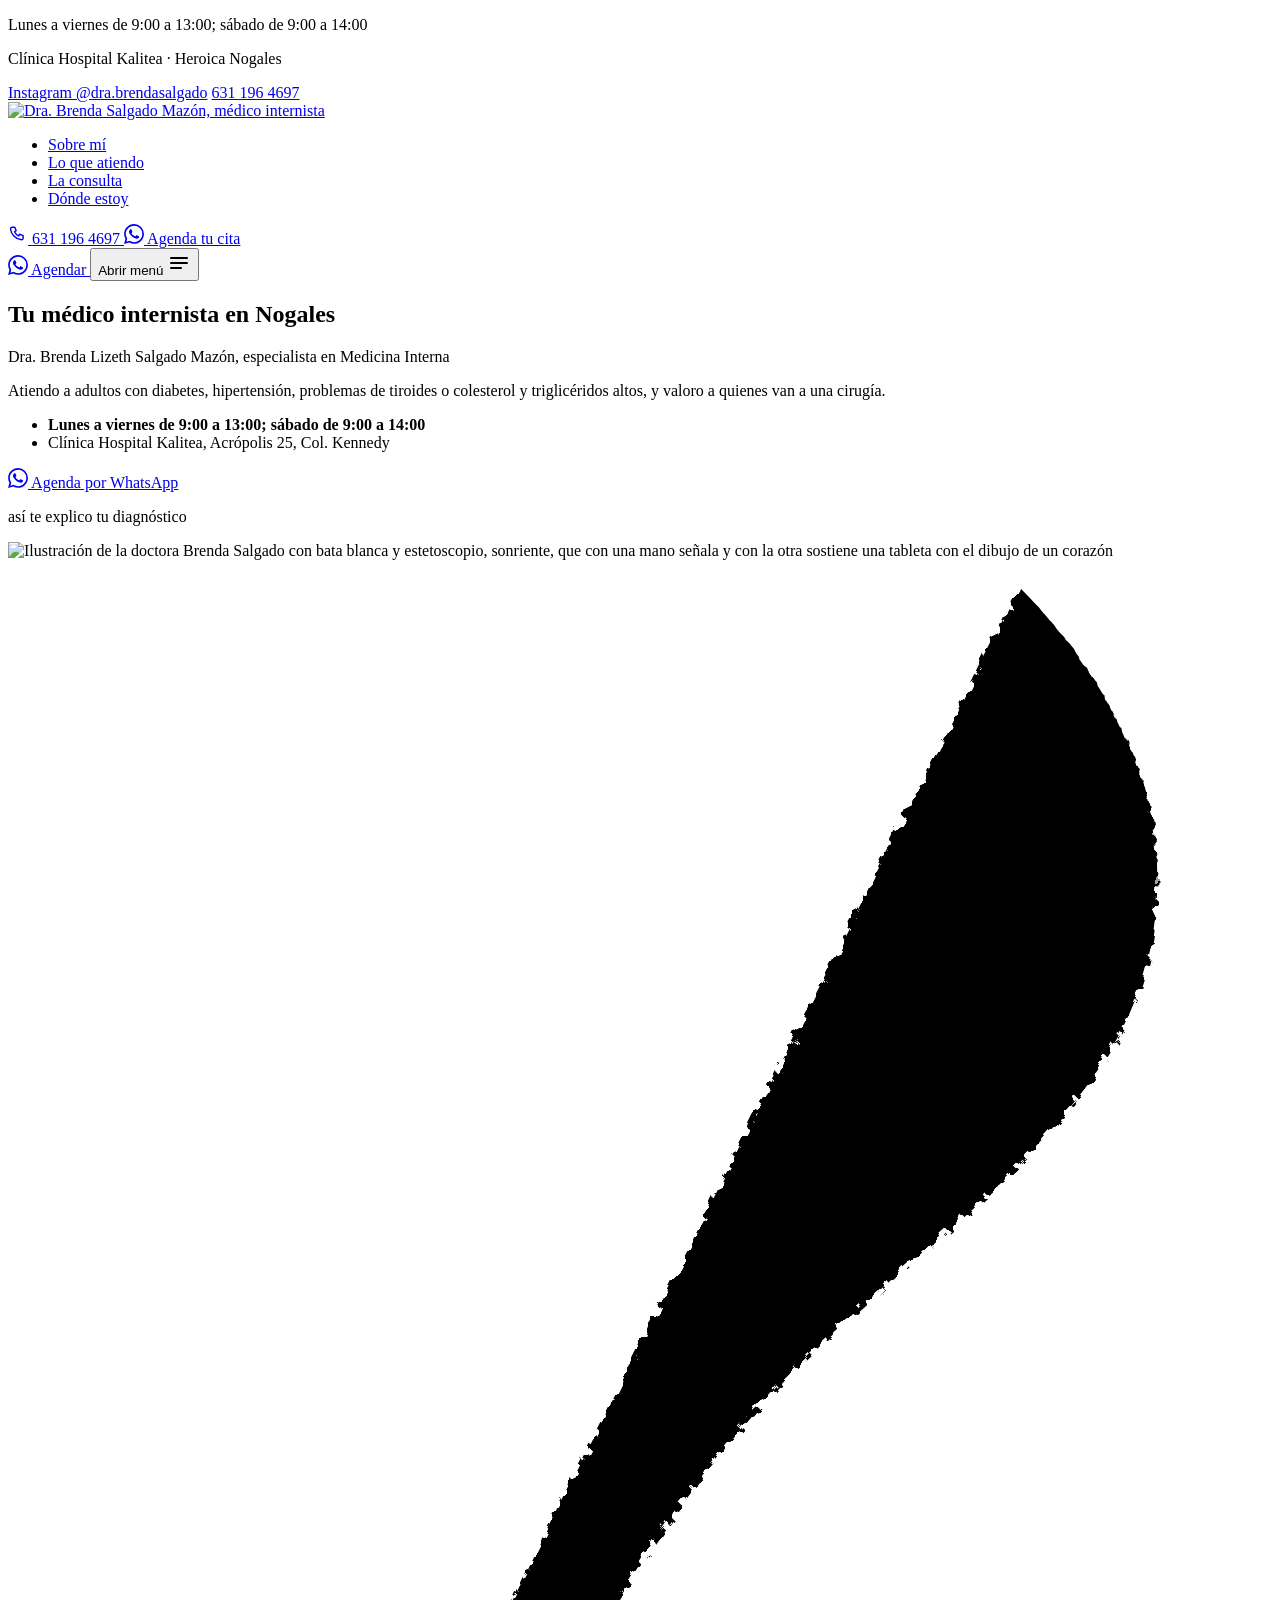
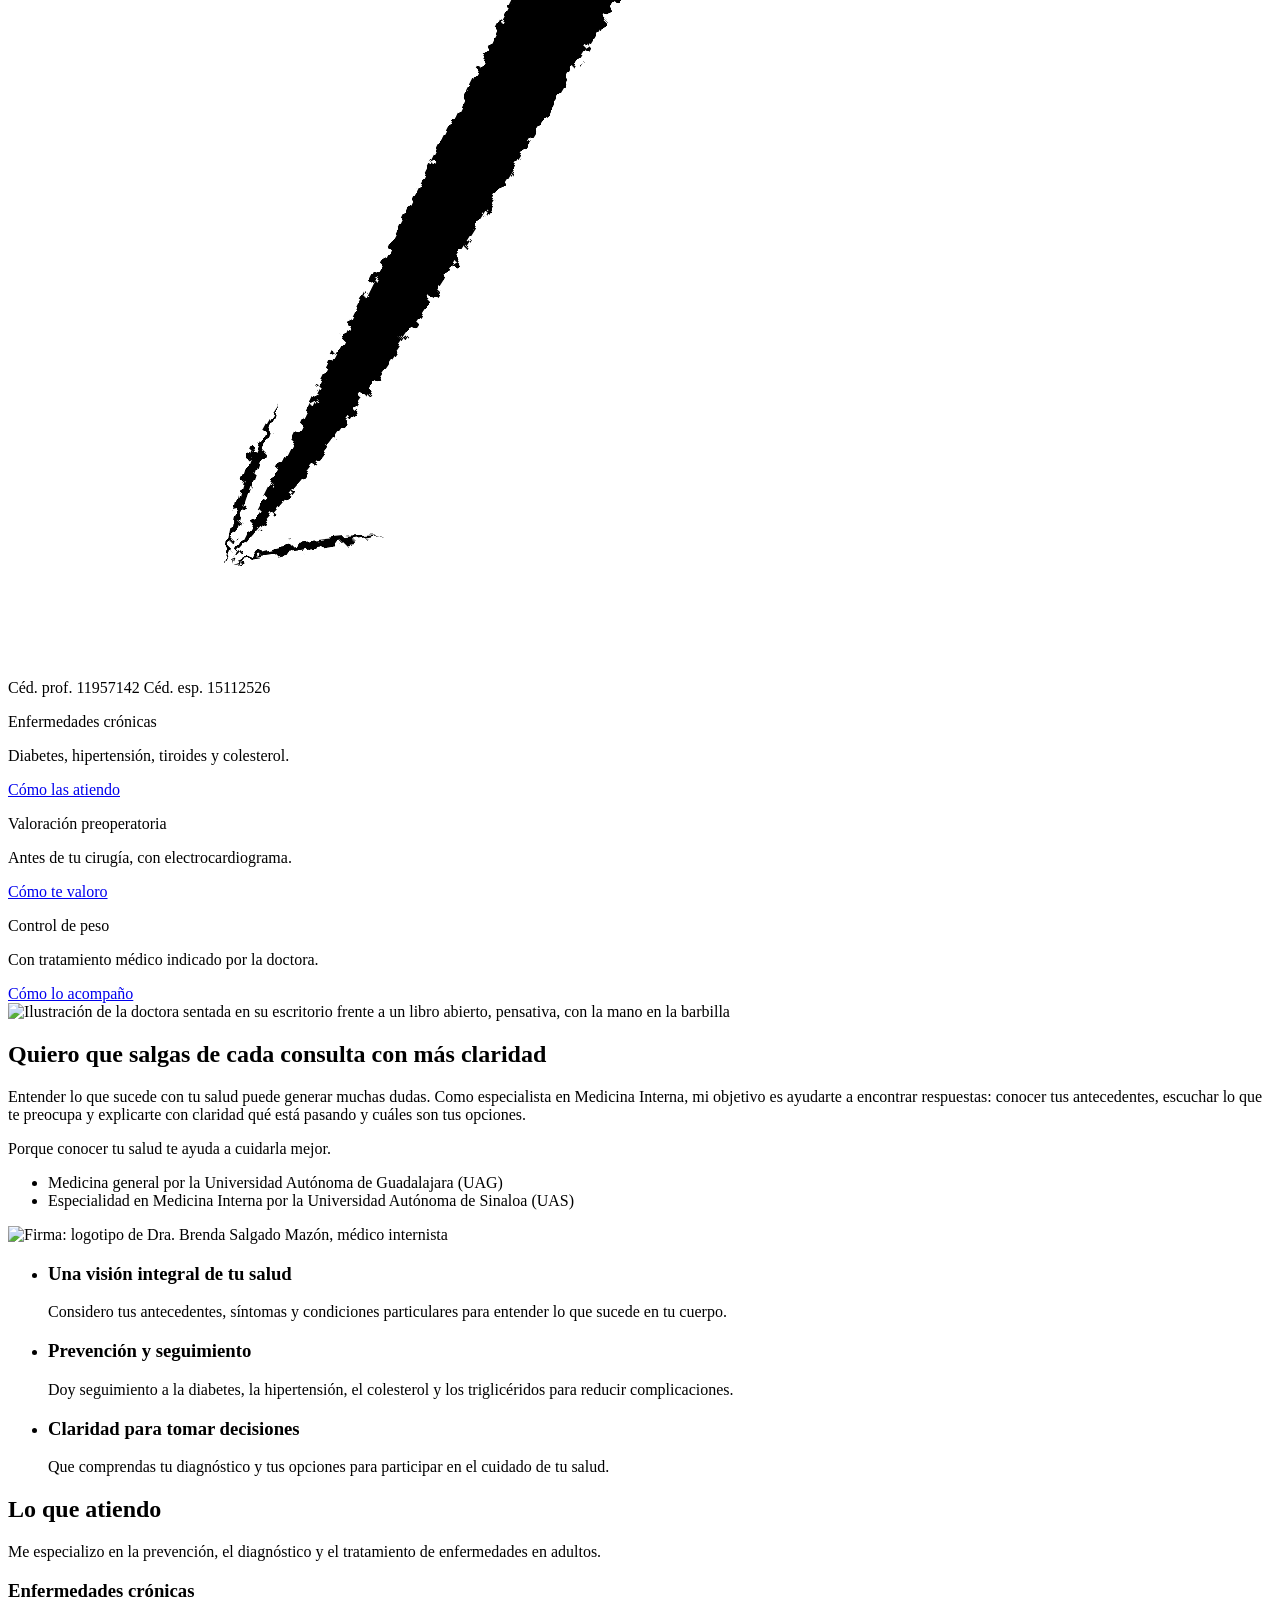
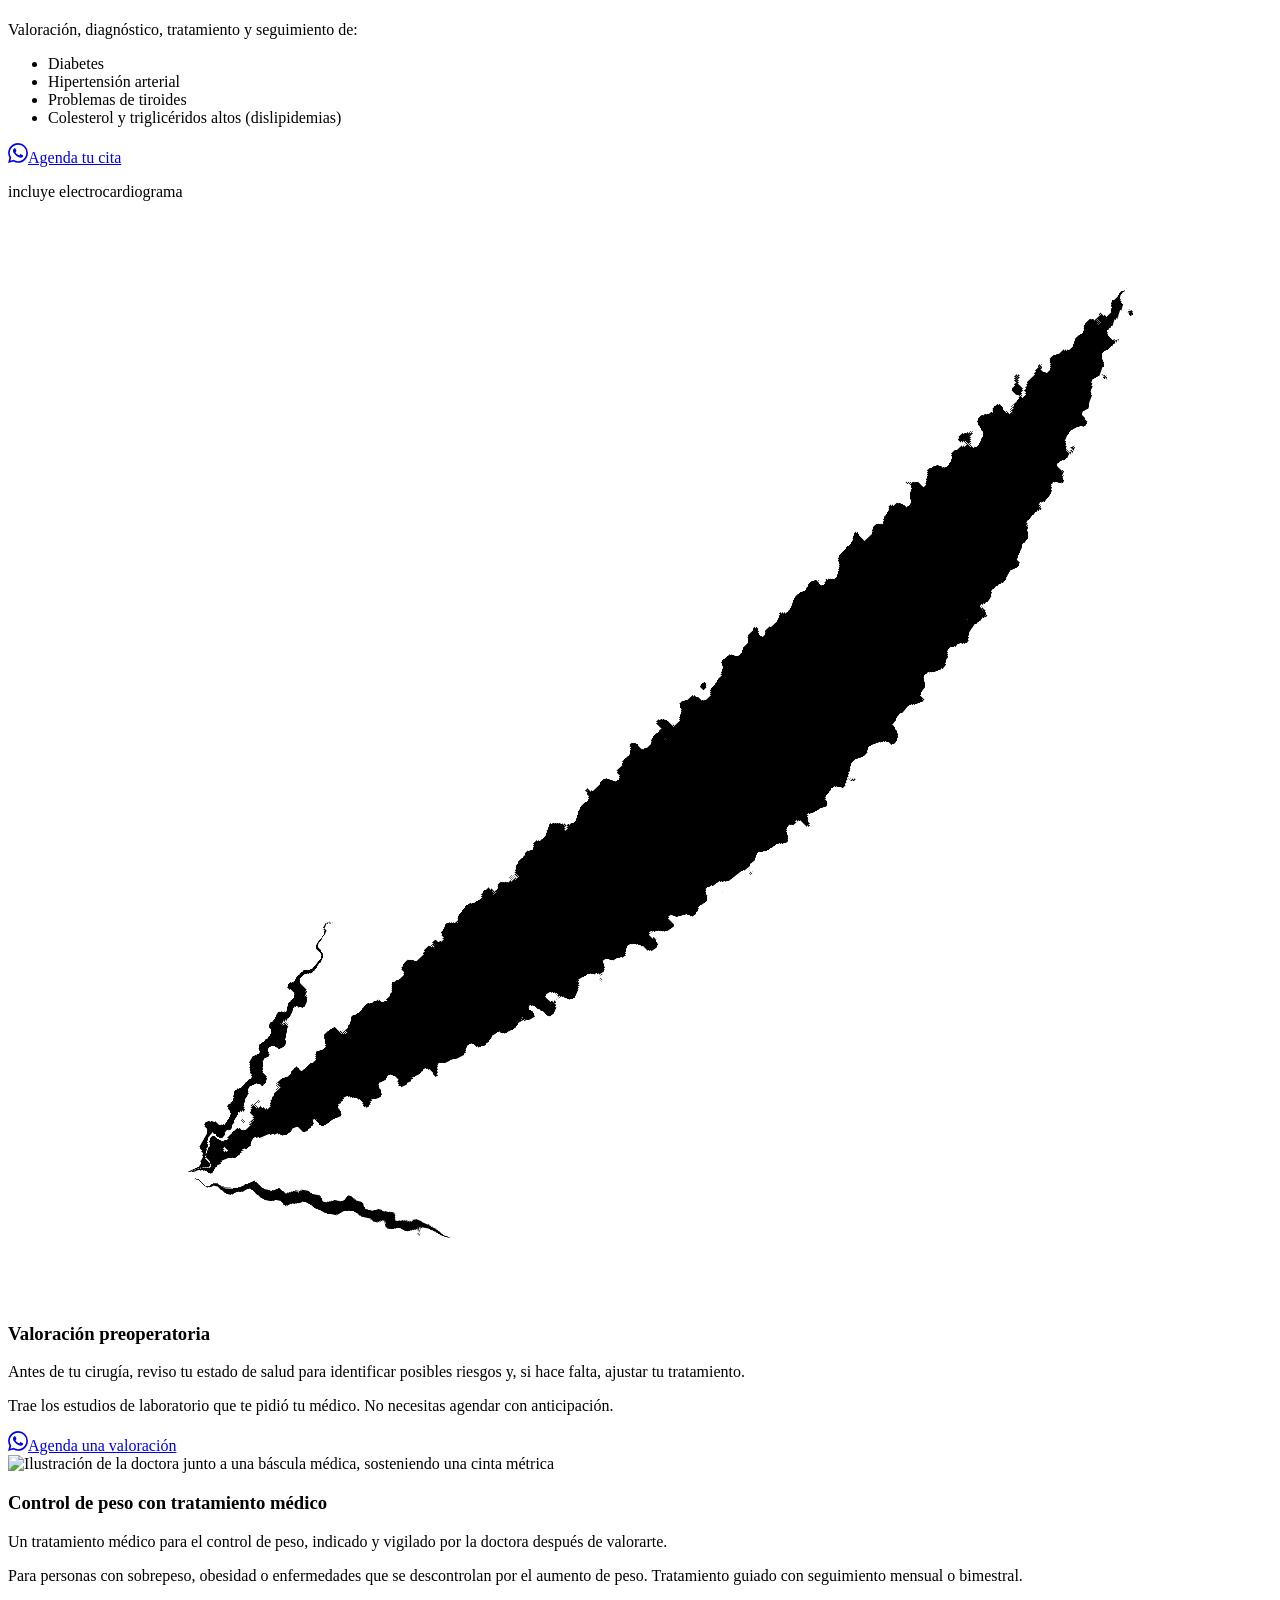
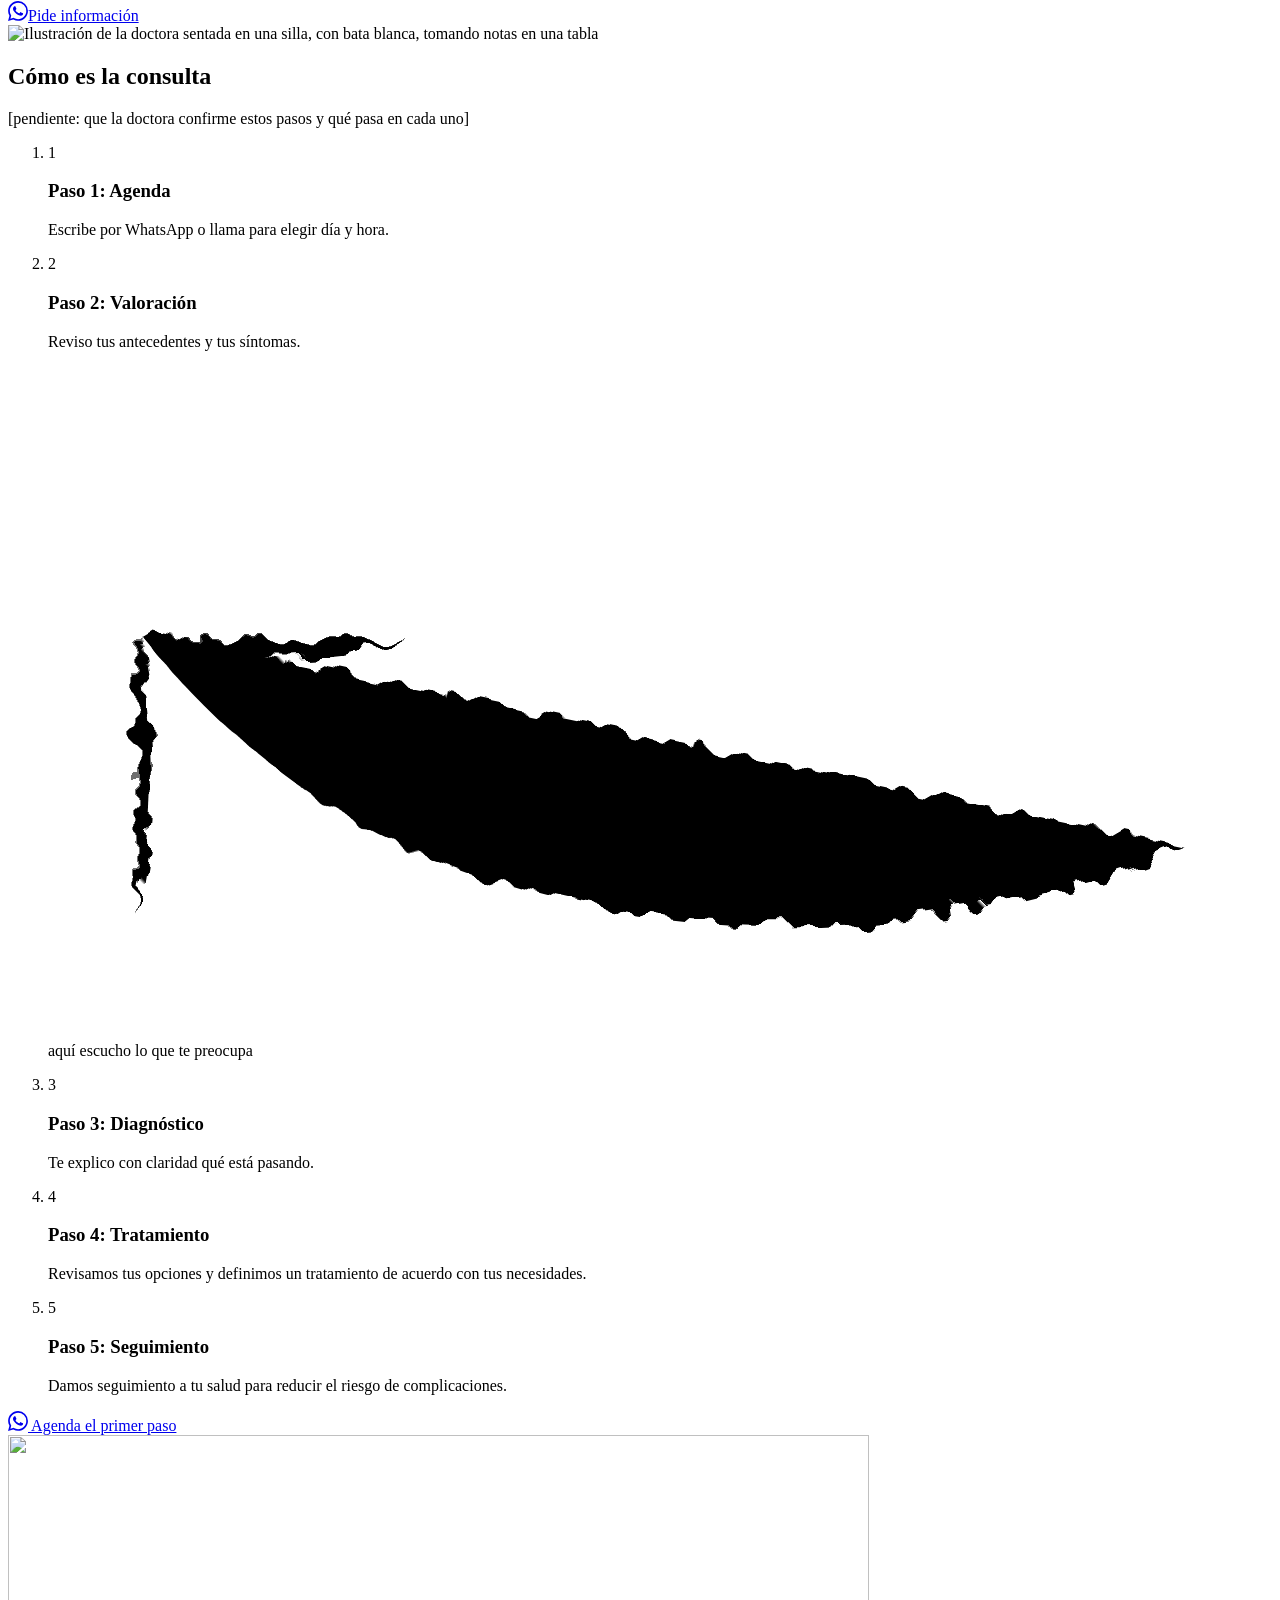
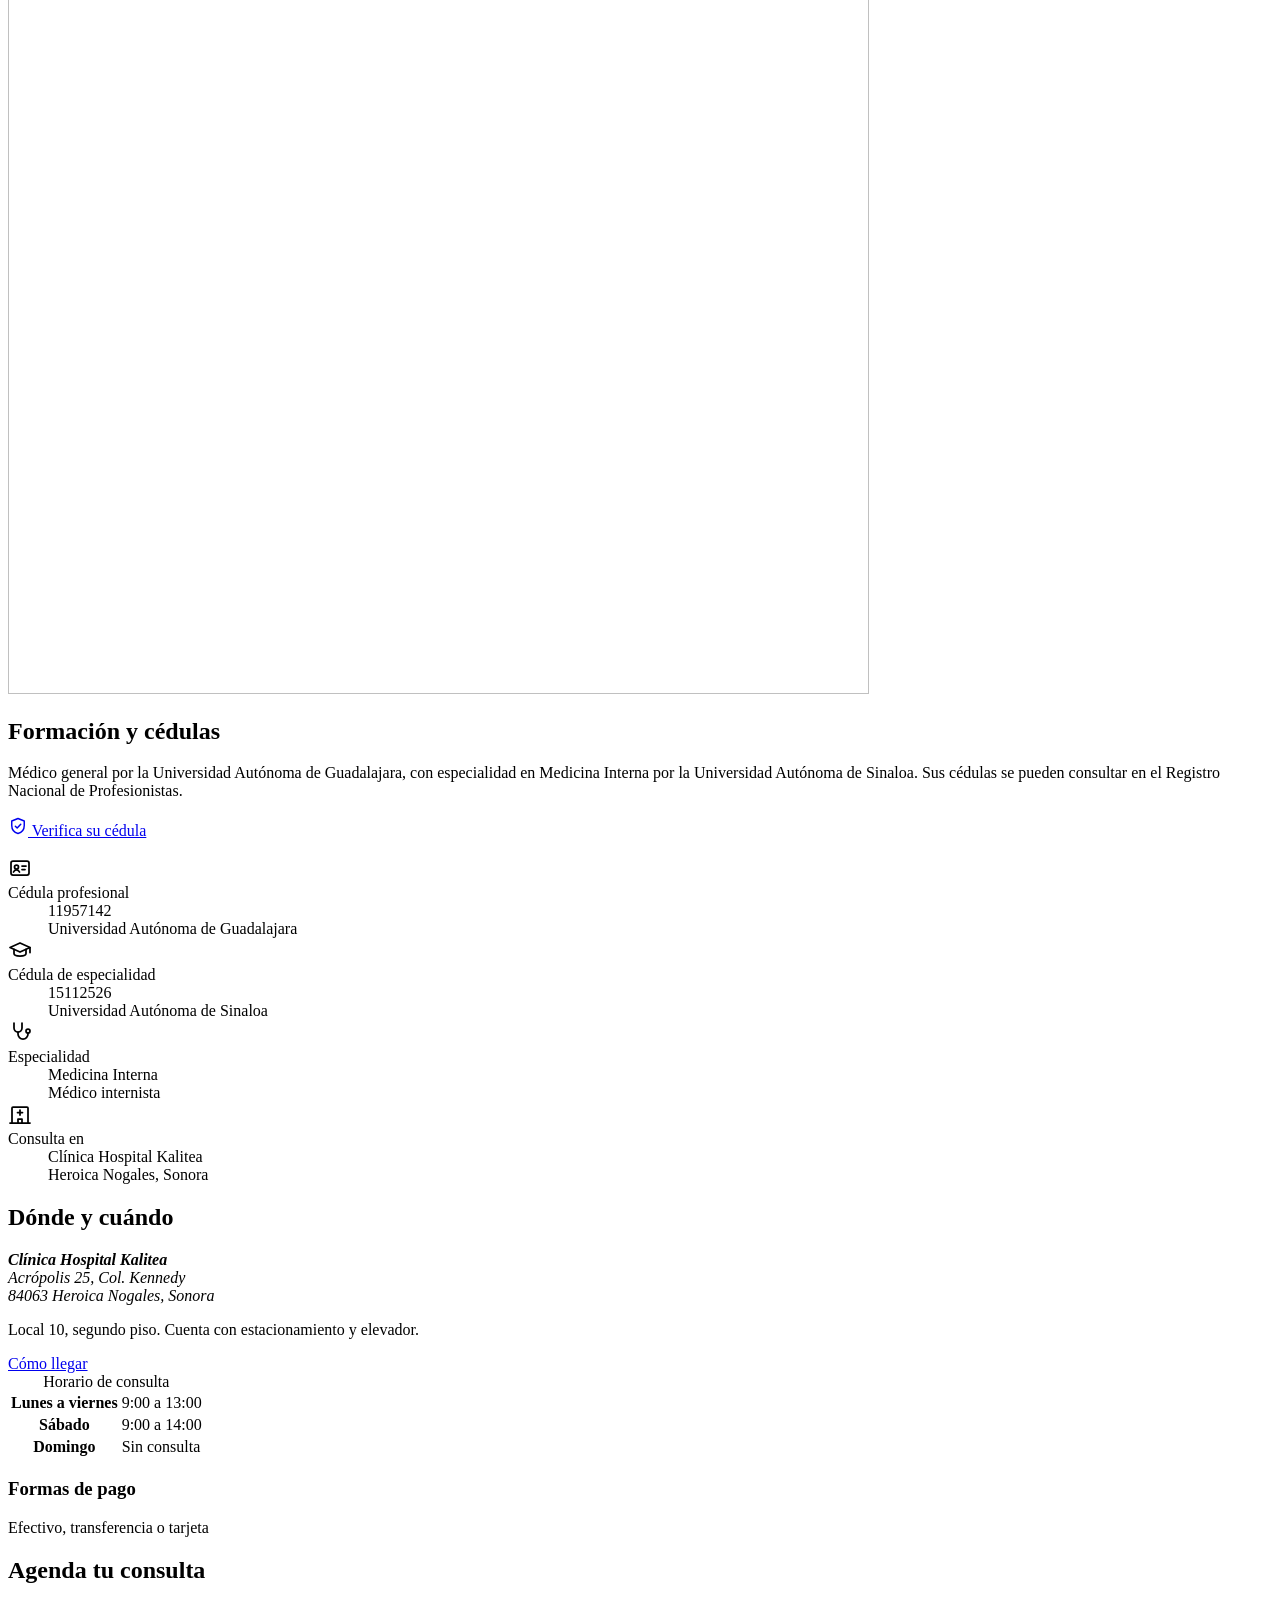
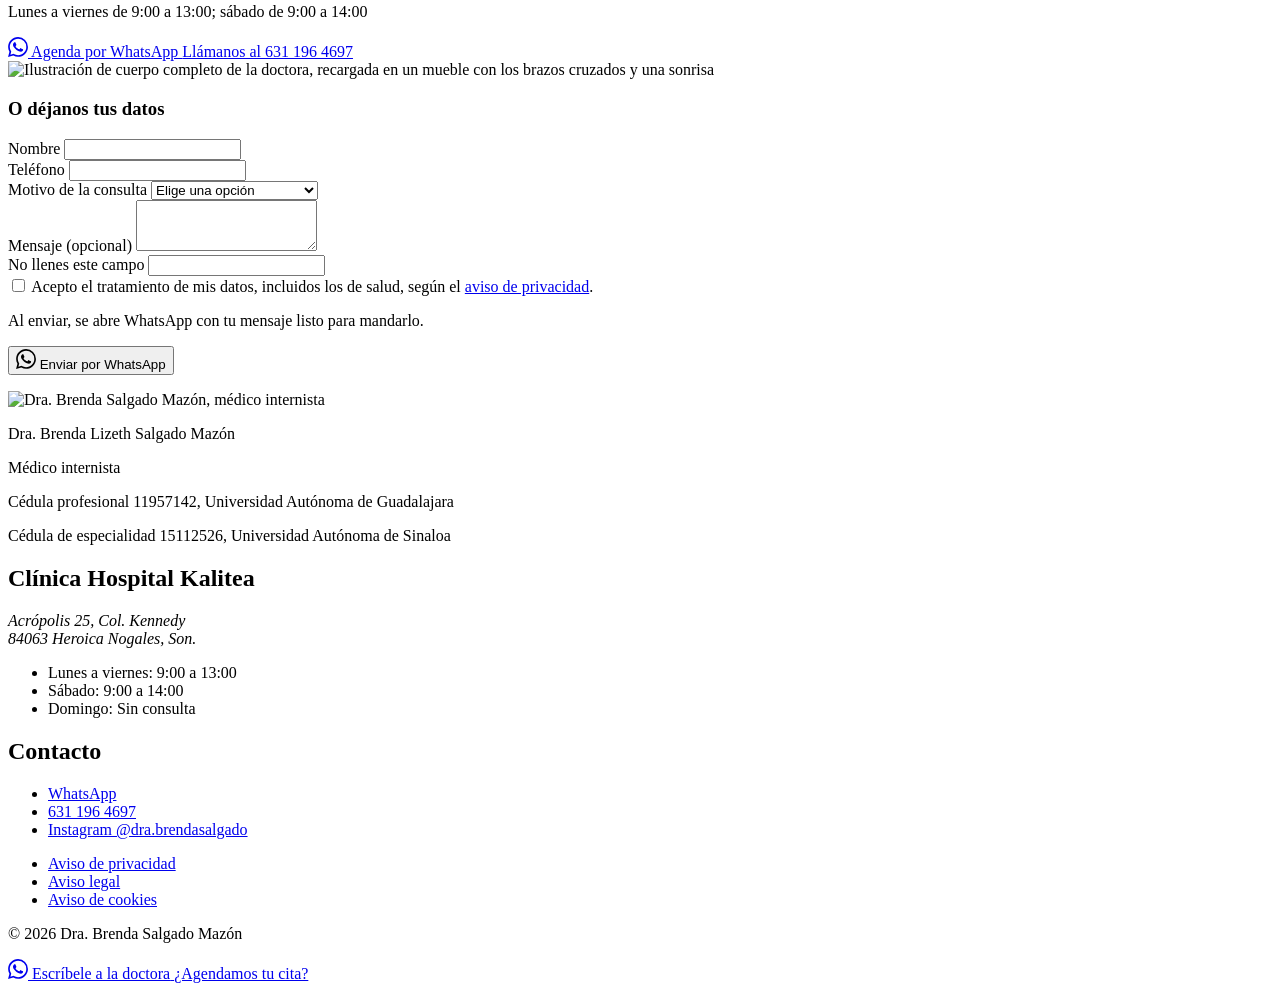
==== commit df72d36a: "Control de peso: ilustración nueva de la doctora con báscula y cinta métrica Co-Authored-By: Claude " ====
--- a/index.html
+++ b/index.html
@@ -10,7 +10,7 @@
 </a> <button class="cabecera-menu" type="button" aria-expanded="false" aria-controls="menu-movil" data-menu-abrir data-astro-cid-5blmo7yk> <span class="sr-only" data-astro-cid-5blmo7yk>Abrir menú</span> <svg aria-hidden="true" viewBox="0 0 24 24" width="24" height="24" fill="none" stroke="currentColor" stroke-width="2" stroke-linecap="round" data-astro-cid-5blmo7yk> <path d="M4 7h16M4 12h16M4 17h10" data-astro-cid-5blmo7yk></path> </svg> </button> </div> </div> <div id="menu-movil" class="menu-movil" data-menu hidden data-astro-cid-5blmo7yk> <div class="contenedor menu-movil-fila" data-astro-cid-5blmo7yk> <img src="/dra-brenda-salgado/_astro/logo-horizontal-navy.Ck4c1tMS.svg" width="2415" height="821" alt="" class="menu-movil-logo" data-astro-cid-5blmo7yk> <button class="cabecera-menu" type="button" data-menu-cerrar data-astro-cid-5blmo7yk> <span class="sr-only" data-astro-cid-5blmo7yk>Cerrar menú</span> <svg aria-hidden="true" viewBox="0 0 24 24" width="24" height="24" fill="none" stroke="currentColor" stroke-width="2" stroke-linecap="round" data-astro-cid-5blmo7yk> <path d="M6 6l12 12M18 6L6 18" data-astro-cid-5blmo7yk></path> </svg> </button> </div> <nav class="contenedor menu-movil-nav" aria-label="Secciones" data-astro-cid-5blmo7yk> <ul data-astro-cid-5blmo7yk> <li data-astro-cid-5blmo7yk><a href="/dra-brenda-salgado/#sobre-mi" data-menu-enlace data-astro-cid-5blmo7yk>Sobre mí</a></li><li data-astro-cid-5blmo7yk><a href="/dra-brenda-salgado/#lo-que-atiendo" data-menu-enlace data-astro-cid-5blmo7yk>Lo que atiendo</a></li><li data-astro-cid-5blmo7yk><a href="/dra-brenda-salgado/#consulta" data-menu-enlace data-astro-cid-5blmo7yk>La consulta</a></li><li data-astro-cid-5blmo7yk><a href="/dra-brenda-salgado/#donde" data-menu-enlace data-astro-cid-5blmo7yk>Dónde estoy</a></li> </ul> <div class="menu-movil-acciones" data-astro-cid-5blmo7yk> <a class="boton boton-cta" href="https://wa.me/526311964697?text=Hola%2C%20doctora.%20Vi%20su%20sitio%20web%20y%20quiero%20agendar%20una%20cita." target="_blank" rel="noopener" data-cta="agenda_menu" data-cta-location="menu" data-menu-enlace data-astro-cid-5blmo7yk> <svg aria-hidden="true" viewBox="0 0 24 24" width="20" height="20" fill="currentColor"><path d="M17.472 14.382c-.297-.149-1.758-.867-2.03-.967-.273-.099-.471-.148-.67.15-.197.297-.767.966-.94 1.164-.173.199-.347.223-.644.075-.297-.15-1.255-.463-2.39-1.475-.883-.788-1.48-1.761-1.653-2.059-.173-.297-.018-.458.13-.606.134-.133.298-.347.446-.52.149-.174.198-.298.298-.497.099-.198.05-.371-.025-.52-.075-.149-.669-1.612-.916-2.207-.242-.579-.487-.5-.669-.51-.173-.008-.371-.01-.57-.01-.198 0-.52.074-.792.372-.272.297-1.04 1.016-1.04 2.479 0 1.462 1.065 2.875 1.213 3.074.149.198 2.096 3.2 5.077 4.487.709.306 1.262.489 1.694.625.712.227 1.36.195 1.871.118.571-.085 1.758-.719 2.006-1.413.248-.694.248-1.289.173-1.413-.074-.124-.272-.198-.57-.347m-5.421 7.403h-.004a9.87 9.87 0 01-5.031-1.378l-.361-.214-3.741.982.998-3.648-.235-.374a9.86 9.86 0 01-1.51-5.26c.001-5.45 4.436-9.884 9.888-9.884 2.64 0 5.122 1.03 6.988 2.898a9.825 9.825 0 012.893 6.994c-.003 5.45-4.437 9.884-9.885 9.884m8.413-18.297A11.815 11.815 0 0012.05 0C5.495 0 .16 5.335.157 11.892c0 2.096.547 4.142 1.588 5.945L.057 24l6.305-1.654a11.882 11.882 0 005.683 1.448h.005c6.554 0 11.89-5.335 11.893-11.893a11.821 11.821 0 00-3.48-8.413z"></path></svg>
 Agenda tu cita
 </a> <a class="cabecera-tel cifras" href="tel:+526311964697" data-cta="telefono_menu" data-cta-location="menu" data-astro-cid-5blmo7yk> <svg aria-hidden="true" viewBox="0 0 24 24" width="20" height="20" fill="none" stroke="currentColor" stroke-width="1.75" stroke-linecap="round" stroke-linejoin="round"><path d="M5 4h3.2l1.6 4-2 1.3a10.5 10.5 0 0 0 5 5l1.3-2 4 1.6V17a2 2 0 0 1-2 2A15 15 0 0 1 3 6a2 2 0 0 1 2-2Z"></path></svg>
-Llamar al 631 196 4697 </a> </div> </nav> </div> </header>  <script type="module">const n=()=>document.querySelector("[data-cabecera]")?.classList.toggle("con-scroll",window.scrollY>4);window.addEventListener("scroll",n,{passive:!0});function d(){const o=document.querySelector("[data-cabecera]"),e=document.querySelector("[data-menu]"),t=document.querySelector("[data-menu-abrir]"),r=document.querySelector("[data-menu-cerrar]");if(!o||!e||!t||!r)return;n();const a=()=>{e.classList.remove("abierto"),t.setAttribute("aria-expanded","false"),document.body.style.overflow="",window.setTimeout(()=>{e.hidden=!0},200)};t.addEventListener("click",()=>{e.hidden=!1,requestAnimationFrame(()=>e.classList.add("abierto")),t.setAttribute("aria-expanded","true"),document.body.style.overflow="hidden",r.focus()}),r.addEventListener("click",()=>{a(),t.focus()}),e.querySelectorAll("[data-menu-enlace]").forEach(c=>c.addEventListener("click",a)),e.addEventListener("keydown",c=>{c.key==="Escape"&&(a(),t.focus())})}document.addEventListener("astro:page-load",d);</script> <main> <section id="inicio" class="hero" data-astro-cid-bbe6dxrz> <div class="contenedor hero-reticula" data-astro-cid-bbe6dxrz> <div class="hero-texto" data-astro-cid-bbe6dxrz> <h1 data-astro-cid-bbe6dxrz>Tu médico internista en Nogales</h1> <p class="hero-nombre" data-astro-cid-bbe6dxrz>Dra. Brenda Lizeth Salgado Mazón, especialista en Medicina Interna</p> <p class="lead hero-entrada" data-astro-cid-bbe6dxrz>Atiendo a adultos con diabetes, hipertensión, problemas de tiroides o colesterol y triglicéridos altos, y valoro a quienes van a una cirugía.</p> <ul class="hero-datos" data-astro-cid-bbe6dxrz> <li class="cifras" data-astro-cid-bbe6dxrz><strong data-astro-cid-bbe6dxrz><span data-horario-hoy="[{&#34;desde&#34;:1,&#34;hasta&#34;:5,&#34;abre&#34;:&#34;9:00&#34;,&#34;cierra&#34;:&#34;13:00&#34;},{&#34;desde&#34;:6,&#34;hasta&#34;:6,&#34;abre&#34;:&#34;9:00&#34;,&#34;cierra&#34;:&#34;14:00&#34;}]">Lunes a viernes de 9:00 a 13:00; sábado de 9:00 a 14:00</span> </strong></li> <li data-astro-cid-bbe6dxrz>Clínica Hospital Kalitea, Acrópolis 25, Col. Kennedy</li> </ul> <a class="boton boton-cta boton-latido" href="https://wa.me/526311964697?text=Hola%2C%20doctora.%20Vi%20su%20sitio%20web%20y%20quiero%20agendar%20una%20cita." target="_blank" rel="noopener" data-cta="agenda_whatsapp_hero" data-cta-location="hero" data-astro-cid-bbe6dxrz> <svg aria-hidden="true" viewBox="0 0 24 24" width="20" height="20" fill="currentColor"><path d="M17.472 14.382c-.297-.149-1.758-.867-2.03-.967-.273-.099-.471-.148-.67.15-.197.297-.767.966-.94 1.164-.173.199-.347.223-.644.075-.297-.15-1.255-.463-2.39-1.475-.883-.788-1.48-1.761-1.653-2.059-.173-.297-.018-.458.13-.606.134-.133.298-.347.446-.52.149-.174.198-.298.298-.497.099-.198.05-.371-.025-.52-.075-.149-.669-1.612-.916-2.207-.242-.579-.487-.5-.669-.51-.173-.008-.371-.01-.57-.01-.198 0-.52.074-.792.372-.272.297-1.04 1.016-1.04 2.479 0 1.462 1.065 2.875 1.213 3.074.149.198 2.096 3.2 5.077 4.487.709.306 1.262.489 1.694.625.712.227 1.36.195 1.871.118.571-.085 1.758-.719 2.006-1.413.248-.694.248-1.289.173-1.413-.074-.124-.272-.198-.57-.347m-5.421 7.403h-.004a9.87 9.87 0 01-5.031-1.378l-.361-.214-3.741.982.998-3.648-.235-.374a9.86 9.86 0 01-1.51-5.26c.001-5.45 4.436-9.884 9.888-9.884 2.64 0 5.122 1.03 6.988 2.898a9.825 9.825 0 012.893 6.994c-.003 5.45-4.437 9.884-9.885 9.884m8.413-18.297A11.815 11.815 0 0012.05 0C5.495 0 .16 5.335.157 11.892c0 2.096.547 4.142 1.588 5.945L.057 24l6.305-1.654a11.882 11.882 0 005.683 1.448h.005c6.554 0 11.89-5.335 11.893-11.893a11.821 11.821 0 00-3.48-8.413z"></path></svg> Agenda por WhatsApp </a> </div> <div class="hero-figura" data-astro-cid-bbe6dxrz> <p class="nota hero-nota" data-nota-hero data-astro-cid-bbe6dxrz>así te explico tu diagnóstico</p> <div class="panel-crema hero-panel" data-astro-cid-bbe6dxrz> <picture data-astro-cid-bbe6dxrz="true"> <source srcset="/dra-brenda-salgado/_astro/BrendaSalgado3.DfDCymMD_2jz01N.avif 500w, /dra-brenda-salgado/_astro/BrendaSalgado3.DfDCymMD_Z1UF2Ir.avif 1000w" type="image/avif" sizes="(min-width: 1024px) 460px, (min-width: 768px) 60vw, 88vw"><source srcset="/dra-brenda-salgado/_astro/BrendaSalgado3.DfDCymMD_Z6Jtso.webp 500w, /dra-brenda-salgado/_astro/BrendaSalgado3.DfDCymMD_Z11zQMw.webp 1000w" type="image/webp" sizes="(min-width: 1024px) 460px, (min-width: 768px) 60vw, 88vw">  <img src="/dra-brenda-salgado/_astro/BrendaSalgado3.DfDCymMD_dwyyV.png" srcset="/dra-brenda-salgado/_astro/BrendaSalgado3.DfDCymMD_2aHsEU.png 500w, /dra-brenda-salgado/_astro/BrendaSalgado3.DfDCymMD_Z1lal1W.png 1000w" sizes="(min-width: 1024px) 460px, (min-width: 768px) 60vw, 88vw" alt="Ilustración de la doctora Brenda Salgado con bata blanca y estetoscopio, sonriente, que con una mano señala y con la otra sostiene una tableta con el dibujo de un corazón" loading="eager" fetchpriority="high" data-astro-cid-bbe6dxrz="true" decoding="async" width="1014" height="941"> </picture> </div> <!-- Nota 1 de la firma: flecha de lápiz hacia la tableta. --> <svg class="trazo hero-flecha" viewBox="0 0 140 190" aria-hidden="true" data-flecha-hero data-astro-cid-bbe6dxrz> <defs data-astro-cid-bbe6dxrz> <filter id="lapiz" x="-10%" y="-10%" width="120%" height="120%" data-astro-cid-bbe6dxrz> <feTurbulence type="fractalNoise" baseFrequency="0.9" numOctaves="2" seed="7" result="grano" data-astro-cid-bbe6dxrz></feTurbulence> <feDisplacementMap in="SourceGraphic" in2="grano" scale="1.5" data-astro-cid-bbe6dxrz></feDisplacementMap> </filter> </defs> <g filter="url(#lapiz)" data-astro-cid-bbe6dxrz> <path data-trazo pathLength="1" d="M112 3c9 9 17 22 15 37-2 19-20 31-35 45-17 15-26 33-38 52-8 13-17 27-29 40" data-astro-cid-bbe6dxrz></path> <path data-punta pathLength="1" d="M24 178c1-6 2-12 6-18" data-astro-cid-bbe6dxrz></path> <path data-punta pathLength="1" d="M24.5 177.5c5-2 11-3 17-3" data-astro-cid-bbe6dxrz></path> </g> </svg> <div class="medallon cifras" data-astro-cid-bbe6dxrz> <span data-astro-cid-bbe6dxrz>Céd. prof.</span> <span data-astro-cid-bbe6dxrz>11957142</span> <span data-astro-cid-bbe6dxrz>Céd. esp.</span> <span data-astro-cid-bbe6dxrz>15112526</span> </div> </div> </div> </section>  <script type="module">function n(){if(window.matchMedia("(prefers-reduced-motion: reduce)").matches)return;const a=document.querySelector("[data-flecha-hero]"),t=document.querySelector("[data-nota-hero]");if(!a||!t||a.dataset.dibujada)return;a.dataset.dibujada="1";const d="cubic-bezier(0.22, 1, 0.36, 1)",o=a.querySelector("[data-trazo]"),r=a.querySelectorAll("[data-punta]"),s=e=>{e.style.strokeDasharray="1",e.style.strokeDashoffset="1"};o&&(s(o),r.forEach(s),t.style.opacity="0",o.animate([{strokeDashoffset:1},{strokeDashoffset:0}],{duration:900,delay:300,easing:d,fill:"forwards"}),r.forEach(e=>e.animate([{strokeDashoffset:1},{strokeDashoffset:0}],{duration:150,delay:1050,easing:"ease-out",fill:"forwards"})),t.animate([{opacity:0},{opacity:1}],{duration:200,delay:1200,easing:"ease-out",fill:"forwards"}))}document.addEventListener("astro:page-load",n);</script> <div class="franja-zona" data-astro-cid-2atlp5pn> <div class="contenedor" data-astro-cid-2atlp5pn> <section class="franja" aria-label="Servicios" data-astro-cid-2atlp5pn> <div class="celda celda-1 sobre-navy" data-astro-cid-2atlp5pn> <p class="h3" data-astro-cid-2atlp5pn>Enfermedades crónicas</p> <p data-astro-cid-2atlp5pn>Diabetes, hipertensión, tiroides y colesterol.</p> <a href="#cronicas" data-astro-cid-2atlp5pn>Cómo las atiendo</a> </div> <div class="celda celda-2" data-astro-cid-2atlp5pn> <p class="h3" data-astro-cid-2atlp5pn>Valoración preoperatoria</p> <p data-astro-cid-2atlp5pn>Antes de tu cirugía, con electrocardiograma.</p> <a href="#preoperatoria" data-astro-cid-2atlp5pn>Cómo te valoro</a> </div> <div class="celda celda-3" data-astro-cid-2atlp5pn> <p class="h3" data-astro-cid-2atlp5pn>Control de peso</p> <p data-astro-cid-2atlp5pn>Con tratamiento médico indicado por la doctora.</p> <a href="#peso" data-astro-cid-2atlp5pn>Cómo lo acompaño</a> </div> </section> </div> </div> <section id="sobre-mi" class="carta-seccion" data-astro-cid-sdiuyudq> <div class="contenedor" data-astro-cid-sdiuyudq> <article class="panel-crema carta" data-astro-cid-sdiuyudq> <div class="carta-ilustracion" data-astro-cid-sdiuyudq> <picture data-astro-cid-sdiuyudq="true"> <source srcset="/dra-brenda-salgado/_astro/BrendaSalgado2.Ca4SMX6W_Z2mllLU.avif 500w, /dra-brenda-salgado/_astro/BrendaSalgado2.Ca4SMX6W_Zo5bFQ.avif 1000w" type="image/avif" sizes="(min-width: 1024px) 420px, 80vw"><source srcset="/dra-brenda-salgado/_astro/BrendaSalgado2.Ca4SMX6W_Z1sgaQ0.webp 500w, /dra-brenda-salgado/_astro/BrendaSalgado2.Ca4SMX6W_2axD8V.webp 1000w" type="image/webp" sizes="(min-width: 1024px) 420px, 80vw">  <img src="/dra-brenda-salgado/_astro/BrendaSalgado2.Ca4SMX6W_QwziF.png" srcset="/dra-brenda-salgado/_astro/BrendaSalgado2.Ca4SMX6W_Z1LPE5q.png 500w, /dra-brenda-salgado/_astro/BrendaSalgado2.Ca4SMX6W_2nU4rA.png 1000w" sizes="(min-width: 1024px) 420px, 80vw" alt="Ilustración de la doctora sentada en su escritorio frente a un libro abierto, pensativa, con la mano en la barbilla" loading="lazy" data-astro-cid-sdiuyudq="true" decoding="async" width="1016" height="1006"> </picture> </div> <div class="carta-texto" data-astro-cid-sdiuyudq> <h2 data-astro-cid-sdiuyudq>Quiero que salgas de cada consulta con más claridad</h2> <p class="lead" data-astro-cid-sdiuyudq>Entender lo que sucede con tu salud puede generar muchas dudas. Como especialista en Medicina Interna, mi objetivo es ayudarte a encontrar respuestas: conocer tus antecedentes, escuchar lo que te preocupa y explicarte con claridad qué está pasando y cuáles son tus opciones.</p> <p class="lead carta-lema" data-astro-cid-sdiuyudq>Porque conocer tu salud te ayuda a cuidarla mejor.</p> <ul class="carta-formacion small" data-astro-cid-sdiuyudq> <li data-astro-cid-sdiuyudq>Medicina general por la Universidad Autónoma de Guadalajara (UAG)</li><li data-astro-cid-sdiuyudq>Especialidad en Medicina Interna por la Universidad Autónoma de Sinaloa (UAS)</li> </ul> <div class="carta-firma" data-astro-cid-sdiuyudq> <img src="/dra-brenda-salgado/_astro/logo-vertical-color.Cigl7978_Z1sAJPd.webp" srcset="/dra-brenda-salgado/_astro/logo-vertical-color.Cigl7978_Z265l0W.webp 224w, /dra-brenda-salgado/_astro/logo-vertical-color.Cigl7978_1Ealol.webp 448w" sizes="122px" alt="Firma: logotipo de Dra. Brenda Salgado Mazón, médico internista" loading="lazy" data-astro-cid-sdiuyudq="true" decoding="async" width="900" height="827"> </div> </div> <ul class="carta-razones" role="list" data-astro-cid-sdiuyudq> <li class="razon razon-1" data-astro-cid-sdiuyudq> <h3 data-astro-cid-sdiuyudq>Una visión integral de tu salud</h3> <p data-astro-cid-sdiuyudq>Considero tus antecedentes, síntomas y condiciones particulares para entender lo que sucede en tu cuerpo.</p> </li><li class="razon razon-2" data-astro-cid-sdiuyudq> <h3 data-astro-cid-sdiuyudq>Prevención y seguimiento</h3> <p data-astro-cid-sdiuyudq>Doy seguimiento a la diabetes, la hipertensión, el colesterol y los triglicéridos para reducir complicaciones.</p> </li><li class="razon razon-3" data-astro-cid-sdiuyudq> <h3 data-astro-cid-sdiuyudq>Claridad para tomar decisiones</h3> <p data-astro-cid-sdiuyudq>Que comprendas tu diagnóstico y tus opciones para participar en el cuidado de tu salud.</p> </li> </ul> </article> </div> </section> <section id="lo-que-atiendo" class="atiendo" data-astro-cid-yvxo35qh> <div class="contenedor" data-astro-cid-yvxo35qh> <div class="atiendo-encabezado" data-astro-cid-yvxo35qh> <h2 data-astro-cid-yvxo35qh>Lo que atiendo</h2> <p class="lead" data-astro-cid-yvxo35qh>Me especializo en la prevención, el diagnóstico y el tratamiento de enfermedades en adultos.</p> </div> <div class="atiendo-reticula" data-astro-cid-yvxo35qh> <div id="cronicas" class="bloque-cronicas" data-astro-cid-yvxo35qh> <h3 data-astro-cid-yvxo35qh>Enfermedades crónicas</h3> <p data-astro-cid-yvxo35qh>Valoración, diagnóstico, tratamiento y seguimiento de:</p> <ul data-astro-cid-yvxo35qh> <li data-astro-cid-yvxo35qh>Diabetes</li><li data-astro-cid-yvxo35qh>Hipertensión arterial</li><li data-astro-cid-yvxo35qh>Problemas de tiroides</li><li data-astro-cid-yvxo35qh>Colesterol y triglicéridos altos (dislipidemias)</li> </ul> <a class="boton boton-cta" href="https://wa.me/526311964697?text=Hola%2C%20doctora.%20Quiero%20agendar%20una%20cita%20de%20seguimiento." target="_blank" rel="noopener" data-cta="agenda_cita_cronicas" data-cta-location="lo_que_atiendo" data-astro-cid-yvxo35qh><svg aria-hidden="true" viewBox="0 0 24 24" width="20" height="20" fill="currentColor"><path d="M17.472 14.382c-.297-.149-1.758-.867-2.03-.967-.273-.099-.471-.148-.67.15-.197.297-.767.966-.94 1.164-.173.199-.347.223-.644.075-.297-.15-1.255-.463-2.39-1.475-.883-.788-1.48-1.761-1.653-2.059-.173-.297-.018-.458.13-.606.134-.133.298-.347.446-.52.149-.174.198-.298.298-.497.099-.198.05-.371-.025-.52-.075-.149-.669-1.612-.916-2.207-.242-.579-.487-.5-.669-.51-.173-.008-.371-.01-.57-.01-.198 0-.52.074-.792.372-.272.297-1.04 1.016-1.04 2.479 0 1.462 1.065 2.875 1.213 3.074.149.198 2.096 3.2 5.077 4.487.709.306 1.262.489 1.694.625.712.227 1.36.195 1.871.118.571-.085 1.758-.719 2.006-1.413.248-.694.248-1.289.173-1.413-.074-.124-.272-.198-.57-.347m-5.421 7.403h-.004a9.87 9.87 0 01-5.031-1.378l-.361-.214-3.741.982.998-3.648-.235-.374a9.86 9.86 0 01-1.51-5.26c.001-5.45 4.436-9.884 9.888-9.884 2.64 0 5.122 1.03 6.988 2.898a9.825 9.825 0 012.893 6.994c-.003 5.45-4.437 9.884-9.885 9.884m8.413-18.297A11.815 11.815 0 0012.05 0C5.495 0 .16 5.335.157 11.892c0 2.096.547 4.142 1.588 5.945L.057 24l6.305-1.654a11.882 11.882 0 005.683 1.448h.005c6.554 0 11.89-5.335 11.893-11.893a11.821 11.821 0 00-3.48-8.413z"></path></svg>Agenda tu cita</a> </div> <div id="preoperatoria" class="bloque-preop" data-astro-cid-yvxo35qh> <div class="preop-nota" data-astro-cid-yvxo35qh> <p class="nota" data-astro-cid-yvxo35qh>incluye electrocardiograma</p> <svg class="trazo preop-flecha" viewBox="0 0 70 60" aria-hidden="true" data-astro-cid-yvxo35qh> <g filter="url(#lapiz)" data-astro-cid-yvxo35qh> <path d="M62 4c-4 14-12 26-25 35-8 6-17 10-27 14" data-astro-cid-yvxo35qh></path> <path d="M10 53c4-4 6-9 8-14" data-astro-cid-yvxo35qh></path> <path d="M10.5 53.5c5 0 10 1 14 3" data-astro-cid-yvxo35qh></path> </g> </svg> </div> <div class="preop-panel" data-astro-cid-yvxo35qh> <h3 data-astro-cid-yvxo35qh>Valoración preoperatoria</h3> <p data-astro-cid-yvxo35qh>Antes de tu cirugía, reviso tu estado de salud para identificar posibles riesgos y, si hace falta, ajustar tu tratamiento.</p> <p class="small suave" data-astro-cid-yvxo35qh>Trae los estudios de laboratorio que te pidió tu médico. No necesitas agendar con anticipación.</p> <a class="boton boton-cta" href="https://wa.me/526311964697?text=Hola%2C%20doctora.%20Quiero%20agendar%20una%20valoraci%C3%B3n%20preoperatoria." target="_blank" rel="noopener" data-cta="agenda_valoracion" data-cta-location="lo_que_atiendo" data-astro-cid-yvxo35qh><svg aria-hidden="true" viewBox="0 0 24 24" width="20" height="20" fill="currentColor"><path d="M17.472 14.382c-.297-.149-1.758-.867-2.03-.967-.273-.099-.471-.148-.67.15-.197.297-.767.966-.94 1.164-.173.199-.347.223-.644.075-.297-.15-1.255-.463-2.39-1.475-.883-.788-1.48-1.761-1.653-2.059-.173-.297-.018-.458.13-.606.134-.133.298-.347.446-.52.149-.174.198-.298.298-.497.099-.198.05-.371-.025-.52-.075-.149-.669-1.612-.916-2.207-.242-.579-.487-.5-.669-.51-.173-.008-.371-.01-.57-.01-.198 0-.52.074-.792.372-.272.297-1.04 1.016-1.04 2.479 0 1.462 1.065 2.875 1.213 3.074.149.198 2.096 3.2 5.077 4.487.709.306 1.262.489 1.694.625.712.227 1.36.195 1.871.118.571-.085 1.758-.719 2.006-1.413.248-.694.248-1.289.173-1.413-.074-.124-.272-.198-.57-.347m-5.421 7.403h-.004a9.87 9.87 0 01-5.031-1.378l-.361-.214-3.741.982.998-3.648-.235-.374a9.86 9.86 0 01-1.51-5.26c.001-5.45 4.436-9.884 9.888-9.884 2.64 0 5.122 1.03 6.988 2.898a9.825 9.825 0 012.893 6.994c-.003 5.45-4.437 9.884-9.885 9.884m8.413-18.297A11.815 11.815 0 0012.05 0C5.495 0 .16 5.335.157 11.892c0 2.096.547 4.142 1.588 5.945L.057 24l6.305-1.654a11.882 11.882 0 005.683 1.448h.005c6.554 0 11.89-5.335 11.893-11.893a11.821 11.821 0 00-3.48-8.413z"></path></svg>Agenda una valoración</a> </div> </div> <div id="peso" class="bloque-peso" data-astro-cid-yvxo35qh> <div class="peso-ilustracion" data-astro-cid-yvxo35qh> <picture data-astro-cid-yvxo35qh="true"> <source srcset="/dra-brenda-salgado/_astro/BrendaSalgado1.27v8PmbV_ZQ7l6h.avif 400w, /dra-brenda-salgado/_astro/BrendaSalgado1.27v8PmbV_1RKycc.avif 800w" type="image/avif" sizes="(min-width: 1024px) 340px, 70vw"><source srcset="/dra-brenda-salgado/_astro/BrendaSalgado1.27v8PmbV_2WOOD.webp 400w, /dra-brenda-salgado/_astro/BrendaSalgado1.27v8PmbV_Z2iloFO.webp 800w" type="image/webp" sizes="(min-width: 1024px) 340px, 70vw">  <img src="/dra-brenda-salgado/_astro/BrendaSalgado1.27v8PmbV_Z1tSUi4.png" srcset="/dra-brenda-salgado/_astro/BrendaSalgado1.27v8PmbV_ZgBDoM.png 400w, /dra-brenda-salgado/_astro/BrendaSalgado1.27v8PmbV_2sgfSG.png 800w" sizes="(min-width: 1024px) 340px, 70vw" alt="Ilustración de la doctora con bata blanca y estetoscopio, sosteniendo una tabla de notas" loading="lazy" data-astro-cid-yvxo35qh="true" decoding="async" width="1014" height="1006"> </picture> </div> <div class="peso-texto" data-astro-cid-yvxo35qh> <h3 data-astro-cid-yvxo35qh>Control de peso con tratamiento médico</h3> <p data-astro-cid-yvxo35qh>Un tratamiento médico para el control de peso, indicado y vigilado por la doctora después de valorarte.</p> <p class="peso-detalle" data-astro-cid-yvxo35qh>Para personas con sobrepeso, obesidad o enfermedades que se descontrolan por el aumento de peso. Tratamiento guiado con seguimiento mensual o bimestral.</p> <a class="boton boton-cta" href="https://wa.me/526311964697?text=Hola%2C%20doctora.%20Quiero%20informaci%C3%B3n%20sobre%20el%20control%20de%20peso%20con%20tratamiento%20m%C3%A9dico." target="_blank" rel="noopener" data-cta="info_peso" data-cta-location="lo_que_atiendo" data-astro-cid-yvxo35qh><svg aria-hidden="true" viewBox="0 0 24 24" width="20" height="20" fill="currentColor"><path d="M17.472 14.382c-.297-.149-1.758-.867-2.03-.967-.273-.099-.471-.148-.67.15-.197.297-.767.966-.94 1.164-.173.199-.347.223-.644.075-.297-.15-1.255-.463-2.39-1.475-.883-.788-1.48-1.761-1.653-2.059-.173-.297-.018-.458.13-.606.134-.133.298-.347.446-.52.149-.174.198-.298.298-.497.099-.198.05-.371-.025-.52-.075-.149-.669-1.612-.916-2.207-.242-.579-.487-.5-.669-.51-.173-.008-.371-.01-.57-.01-.198 0-.52.074-.792.372-.272.297-1.04 1.016-1.04 2.479 0 1.462 1.065 2.875 1.213 3.074.149.198 2.096 3.2 5.077 4.487.709.306 1.262.489 1.694.625.712.227 1.36.195 1.871.118.571-.085 1.758-.719 2.006-1.413.248-.694.248-1.289.173-1.413-.074-.124-.272-.198-.57-.347m-5.421 7.403h-.004a9.87 9.87 0 01-5.031-1.378l-.361-.214-3.741.982.998-3.648-.235-.374a9.86 9.86 0 01-1.51-5.26c.001-5.45 4.436-9.884 9.888-9.884 2.64 0 5.122 1.03 6.988 2.898a9.825 9.825 0 012.893 6.994c-.003 5.45-4.437 9.884-9.885 9.884m8.413-18.297A11.815 11.815 0 0012.05 0C5.495 0 .16 5.335.157 11.892c0 2.096.547 4.142 1.588 5.945L.057 24l6.305-1.654a11.882 11.882 0 005.683 1.448h.005c6.554 0 11.89-5.335 11.893-11.893a11.821 11.821 0 00-3.48-8.413z"></path></svg>Pide información</a> </div> </div> </div> </div> </section> <section id="consulta" class="consulta" data-astro-cid-6itrz7pt> <div class="contenedor consulta-reticula" data-astro-cid-6itrz7pt> <div class="panel-crema consulta-ilustracion" data-parallax data-astro-cid-6itrz7pt> <picture data-astro-cid-6itrz7pt="true"> <source srcset="/dra-brenda-salgado/_astro/BrendaSalgado6.ETh-s3ci_7pFoE.avif 500w, /dra-brenda-salgado/_astro/BrendaSalgado6.ETh-s3ci_ZzzBUj.avif 1000w" type="image/avif" sizes="(min-width: 1024px) 45vw, 90vw"><source srcset="/dra-brenda-salgado/_astro/BrendaSalgado6.ETh-s3ci_11uQkz.webp 500w, /dra-brenda-salgado/_astro/BrendaSalgado6.ETh-s3ci_Z2l26cR.webp 1000w" type="image/webp" sizes="(min-width: 1024px) 45vw, 90vw">  <img src="/dra-brenda-salgado/_astro/BrendaSalgado6.ETh-s3ci_Zm8dyw.png" srcset="/dra-brenda-salgado/_astro/BrendaSalgado6.ETh-s3ci_GUn69.png 500w, /dra-brenda-salgado/_astro/BrendaSalgado6.ETh-s3ci_ZCORxt.png 1000w" sizes="(min-width: 1024px) 45vw, 90vw" alt="Ilustración de la doctora sentada en una silla, con bata blanca, tomando notas en una tabla" loading="lazy" data-astro-cid-6itrz7pt="true" decoding="async" width="1016" height="1090"> </picture> </div> <div class="consulta-texto" data-astro-cid-6itrz7pt> <h2 data-astro-cid-6itrz7pt>Cómo es la consulta</h2> <p class="pendiente" data-astro-cid-6itrz7pt>[pendiente: que la doctora confirme estos pasos y qué pasa en cada uno]</p> <ol class="pasos" data-astro-cid-6itrz7pt> <li class="paso" data-astro-cid-6itrz7pt> <span class="paso-numero cifras" aria-hidden="true" data-astro-cid-6itrz7pt>1</span> <div class="paso-cuerpo" data-astro-cid-6itrz7pt> <h3 data-astro-cid-6itrz7pt><span class="sr-solo" data-astro-cid-6itrz7pt>Paso 1: </span>Agenda</h3> <p data-astro-cid-6itrz7pt>Escribe por WhatsApp o llama para elegir día y hora.</p> </div>  </li><li class="paso" data-astro-cid-6itrz7pt> <span class="paso-numero cifras" aria-hidden="true" data-astro-cid-6itrz7pt>2</span> <div class="paso-cuerpo" data-astro-cid-6itrz7pt> <h3 data-astro-cid-6itrz7pt><span class="sr-solo" data-astro-cid-6itrz7pt>Paso 2: </span>Valoración</h3> <p data-astro-cid-6itrz7pt>Reviso tus antecedentes y tus síntomas.</p> </div> <div class="paso-nota" aria-hidden="true" data-astro-cid-6itrz7pt> <svg class="trazo" viewBox="0 0 56 30" data-astro-cid-6itrz7pt> <g filter="url(#lapiz)" data-astro-cid-6itrz7pt> <path d="M52 22c-10 4-22 5-33 1-6-2-11-6-15-11" data-astro-cid-6itrz7pt></path> <path d="M4 12c1 5 1 9 0 13" data-astro-cid-6itrz7pt></path> <path d="M4.5 12.5c4 1 8 1 12 0" data-astro-cid-6itrz7pt></path> </g> </svg> <p class="nota" data-astro-cid-6itrz7pt>aquí escucho lo que te preocupa</p> </div> </li><li class="paso" data-astro-cid-6itrz7pt> <span class="paso-numero cifras" aria-hidden="true" data-astro-cid-6itrz7pt>3</span> <div class="paso-cuerpo" data-astro-cid-6itrz7pt> <h3 data-astro-cid-6itrz7pt><span class="sr-solo" data-astro-cid-6itrz7pt>Paso 3: </span>Diagnóstico</h3> <p data-astro-cid-6itrz7pt>Te explico con claridad qué está pasando.</p> </div>  </li><li class="paso" data-astro-cid-6itrz7pt> <span class="paso-numero cifras" aria-hidden="true" data-astro-cid-6itrz7pt>4</span> <div class="paso-cuerpo" data-astro-cid-6itrz7pt> <h3 data-astro-cid-6itrz7pt><span class="sr-solo" data-astro-cid-6itrz7pt>Paso 4: </span>Tratamiento</h3> <p data-astro-cid-6itrz7pt>Revisamos tus opciones y definimos un tratamiento de acuerdo con tus necesidades.</p> </div>  </li><li class="paso" data-astro-cid-6itrz7pt> <span class="paso-numero cifras" aria-hidden="true" data-astro-cid-6itrz7pt>5</span> <div class="paso-cuerpo" data-astro-cid-6itrz7pt> <h3 data-astro-cid-6itrz7pt><span class="sr-solo" data-astro-cid-6itrz7pt>Paso 5: </span>Seguimiento</h3> <p data-astro-cid-6itrz7pt>Damos seguimiento a tu salud para reducir el riesgo de complicaciones.</p> </div>  </li> </ol> <a class="boton boton-cta" href="https://wa.me/526311964697?text=Hola%2C%20doctora.%20Vi%20su%20sitio%20web%20y%20quiero%20agendar%20una%20cita." target="_blank" rel="noopener" data-cta="agenda_primer_paso" data-cta-location="consulta" data-astro-cid-6itrz7pt> <svg aria-hidden="true" viewBox="0 0 24 24" width="20" height="20" fill="currentColor"><path d="M17.472 14.382c-.297-.149-1.758-.867-2.03-.967-.273-.099-.471-.148-.67.15-.197.297-.767.966-.94 1.164-.173.199-.347.223-.644.075-.297-.15-1.255-.463-2.39-1.475-.883-.788-1.48-1.761-1.653-2.059-.173-.297-.018-.458.13-.606.134-.133.298-.347.446-.52.149-.174.198-.298.298-.497.099-.198.05-.371-.025-.52-.075-.149-.669-1.612-.916-2.207-.242-.579-.487-.5-.669-.51-.173-.008-.371-.01-.57-.01-.198 0-.52.074-.792.372-.272.297-1.04 1.016-1.04 2.479 0 1.462 1.065 2.875 1.213 3.074.149.198 2.096 3.2 5.077 4.487.709.306 1.262.489 1.694.625.712.227 1.36.195 1.871.118.571-.085 1.758-.719 2.006-1.413.248-.694.248-1.289.173-1.413-.074-.124-.272-.198-.57-.347m-5.421 7.403h-.004a9.87 9.87 0 01-5.031-1.378l-.361-.214-3.741.982.998-3.648-.235-.374a9.86 9.86 0 01-1.51-5.26c.001-5.45 4.436-9.884 9.888-9.884 2.64 0 5.122 1.03 6.988 2.898a9.825 9.825 0 012.893 6.994c-.003 5.45-4.437 9.884-9.885 9.884m8.413-18.297A11.815 11.815 0 0012.05 0C5.495 0 .16 5.335.157 11.892c0 2.096.547 4.142 1.588 5.945L.057 24l6.305-1.654a11.882 11.882 0 005.683 1.448h.005c6.554 0 11.89-5.335 11.893-11.893a11.821 11.821 0 00-3.48-8.413z"></path></svg> Agenda el primer paso </a> </div> </div> </section>  <script type="module">const c=window.matchMedia("(min-width: 1024px)"),d=window.matchMedia("(prefers-reduced-motion: reduce)");let t=!1;function i(){t=!1;const e=document.querySelector("[data-parallax]");if(!e)return;if(!c.matches||d.matches){e.style.removeProperty("--parallax");return}const n=e.closest("section");if(!n)return;const r=n.getBoundingClientRect(),a=r.height+window.innerHeight,s=Math.min(1,Math.max(0,(window.innerHeight-r.top)/a));e.style.setProperty("--parallax",`${((s-.5)*48).toFixed(1)}px`)}const o=()=>{t||(t=!0,requestAnimationFrame(i))};window.addEventListener("scroll",o,{passive:!0});window.addEventListener("resize",o);document.addEventListener("astro:page-load",i);</script> <section class="credenciales sobre-navy" aria-labelledby="titulo-credenciales" data-astro-cid-zzkmjxmt> <img class="cred-marca" src="/dra-brenda-salgado/_astro/isotipo-blanco.vhKgjBmi.svg" width="861" height="859" alt="" aria-hidden="true" loading="lazy" data-astro-cid-zzkmjxmt> <div class="contenedor cred-reticula" data-astro-cid-zzkmjxmt> <div class="cred-intro" data-astro-cid-zzkmjxmt> <h2 id="titulo-credenciales" data-astro-cid-zzkmjxmt>Formación y cédulas</h2> <p data-astro-cid-zzkmjxmt>Médico general por la Universidad Autónoma de Guadalajara, con especialidad en Medicina Interna por la Universidad Autónoma de Sinaloa. Sus cédulas se pueden consultar en el Registro Nacional de Profesionistas.</p> <a class="cred-verifica" href="https://cedulaprofesional.sep.gob.mx" target="_blank" rel="noopener" data-astro-cid-zzkmjxmt> <svg aria-hidden="true" viewBox="0 0 24 24" width="20" height="20" fill="none" stroke="currentColor" stroke-width="1.75" stroke-linecap="round" stroke-linejoin="round" data-astro-cid-zzkmjxmt><path d="M12 3 4.5 6v5.5c0 4.6 3.2 8.4 7.5 9.5 4.3-1.1 7.5-4.9 7.5-9.5V6L12 3Z" data-astro-cid-zzkmjxmt></path><path d="m8.8 12.2 2.2 2.2 4.3-4.6" data-astro-cid-zzkmjxmt></path></svg> Verifica su cédula </a> </div> <dl class="cred-tarjetas" data-astro-cid-zzkmjxmt> <div class="cred-tarjeta" data-astro-cid-zzkmjxmt> <span class="cred-icono" data-astro-cid-zzkmjxmt><svg aria-hidden="true" viewBox="0 0 24 24" width="24" height="24" fill="none" stroke="currentColor" stroke-width="1.75" stroke-linecap="round" stroke-linejoin="round" data-astro-cid-zzkmjxmt><rect x="3" y="5" width="18" height="14" rx="2"/><circle cx="8.5" cy="11" r="2"/><path d="M5.5 16c.6-1.5 1.7-2.2 3-2.2s2.4.7 3 2.2"/><path d="M14 10h4M14 13.5h3"/></svg></span> <dt data-astro-cid-zzkmjxmt>Cédula profesional</dt> <dd class="cred-valor cifras" data-astro-cid-zzkmjxmt>11957142</dd> <dd class="cred-detalle" data-astro-cid-zzkmjxmt>Universidad Autónoma de Guadalajara</dd> </div><div class="cred-tarjeta" data-astro-cid-zzkmjxmt> <span class="cred-icono" data-astro-cid-zzkmjxmt><svg aria-hidden="true" viewBox="0 0 24 24" width="24" height="24" fill="none" stroke="currentColor" stroke-width="1.75" stroke-linecap="round" stroke-linejoin="round" data-astro-cid-zzkmjxmt><path d="M2 9.5 12 5l10 4.5-10 4.5L2 9.5Z"/><path d="M6 11.3v4.2c0 1.4 2.7 2.5 6 2.5s6-1.1 6-2.5v-4.2"/><path d="M22 9.5v5"/></svg></span> <dt data-astro-cid-zzkmjxmt>Cédula de especialidad</dt> <dd class="cred-valor cifras" data-astro-cid-zzkmjxmt>15112526</dd> <dd class="cred-detalle" data-astro-cid-zzkmjxmt>Universidad Autónoma de Sinaloa</dd> </div><div class="cred-tarjeta" data-astro-cid-zzkmjxmt> <span class="cred-icono" data-astro-cid-zzkmjxmt><svg aria-hidden="true" viewBox="0 0 24 24" width="24" height="24" fill="none" stroke="currentColor" stroke-width="1.75" stroke-linecap="round" stroke-linejoin="round" data-astro-cid-zzkmjxmt><path d="M6 3v5a4 4 0 0 0 8 0V3"/><path d="M10 12v2a5 5 0 0 0 10 0v-1"/><circle cx="20" cy="11" r="2"/></svg></span> <dt data-astro-cid-zzkmjxmt>Especialidad</dt> <dd class="cred-valor" data-astro-cid-zzkmjxmt>Medicina Interna</dd> <dd class="cred-detalle" data-astro-cid-zzkmjxmt>Médico internista</dd> </div><div class="cred-tarjeta" data-astro-cid-zzkmjxmt> <span class="cred-icono" data-astro-cid-zzkmjxmt><svg aria-hidden="true" viewBox="0 0 24 24" width="24" height="24" fill="none" stroke="currentColor" stroke-width="1.75" stroke-linecap="round" stroke-linejoin="round" data-astro-cid-zzkmjxmt><path d="M4 21V6a1 1 0 0 1 1-1h14a1 1 0 0 1 1 1v15"/><path d="M2 21h20"/><path d="M12 8v5M9.5 10.5h5"/><path d="M10 21v-4h4v4"/></svg></span> <dt data-astro-cid-zzkmjxmt>Consulta en</dt> <dd class="cred-valor" data-astro-cid-zzkmjxmt>Clínica Hospital Kalitea</dd> <dd class="cred-detalle" data-astro-cid-zzkmjxmt>Heroica Nogales, Sonora</dd> </div>  </dl> </div> </section> <section id="donde" class="donde" data-astro-cid-zcsm3ynt> <div class="contenedor donde-reticula" data-astro-cid-zcsm3ynt> <div class="donde-lugar" data-astro-cid-zcsm3ynt> <h2 data-astro-cid-zcsm3ynt>Dónde y cuándo</h2> <address data-astro-cid-zcsm3ynt> <strong data-astro-cid-zcsm3ynt>Clínica Hospital Kalitea</strong><br data-astro-cid-zcsm3ynt> Acrópolis 25, Col. Kennedy<br data-astro-cid-zcsm3ynt> <span class="cifras" data-astro-cid-zcsm3ynt>84063</span> Heroica Nogales, Sonora </address> <p class="donde-interior" data-astro-cid-zcsm3ynt>Local 10, segundo piso. Cuenta con estacionamiento y elevador.</p> <a href="https://www.google.com/maps/search/?api=1&#38;query=Cl%C3%ADnica%20Hospital%20Kalitea%2C%20Acr%C3%B3polis%2025%2C%20Kennedy%2C%2084063%20Heroica%20Nogales%2C%20Son." target="_blank" rel="noopener" data-cta="como_llegar" data-cta-location="donde" data-astro-cid-zcsm3ynt>Cómo llegar</a> </div> <div class="donde-datos" data-astro-cid-zcsm3ynt> <table class="horario cifras" data-astro-cid-zcsm3ynt> <caption data-astro-cid-zcsm3ynt>Horario de consulta</caption> <tbody data-astro-cid-zcsm3ynt> <tr data-astro-cid-zcsm3ynt> <th scope="row" data-astro-cid-zcsm3ynt>Lunes a viernes</th> <td data-astro-cid-zcsm3ynt>9:00 a 13:00</td> </tr><tr data-astro-cid-zcsm3ynt> <th scope="row" data-astro-cid-zcsm3ynt>Sábado</th> <td data-astro-cid-zcsm3ynt>9:00 a 14:00</td> </tr><tr data-astro-cid-zcsm3ynt> <th scope="row" data-astro-cid-zcsm3ynt>Domingo</th> <td data-astro-cid-zcsm3ynt>Sin consulta</td> </tr> </tbody> </table> <div class="pago" data-astro-cid-zcsm3ynt> <h3 data-astro-cid-zcsm3ynt>Formas de pago</h3> <p data-astro-cid-zcsm3ynt>Efectivo, transferencia o tarjeta</p> </div> </div> </div> </section> <section id="contacto" class="contacto" data-astro-cid-svshx33u> <div class="contenedor contacto-reticula" data-astro-cid-svshx33u> <div class="contacto-lado" data-astro-cid-svshx33u> <h2 data-astro-cid-svshx33u>Agenda tu consulta</h2> <p class="contacto-hoy cifras" data-astro-cid-svshx33u><span data-horario-hoy="[{&#34;desde&#34;:1,&#34;hasta&#34;:5,&#34;abre&#34;:&#34;9:00&#34;,&#34;cierra&#34;:&#34;13:00&#34;},{&#34;desde&#34;:6,&#34;hasta&#34;:6,&#34;abre&#34;:&#34;9:00&#34;,&#34;cierra&#34;:&#34;14:00&#34;}]">Lunes a viernes de 9:00 a 13:00; sábado de 9:00 a 14:00</span> </p> <div class="contacto-acciones" data-astro-cid-svshx33u> <a class="boton boton-cta" href="https://wa.me/526311964697?text=Hola%2C%20doctora.%20Vi%20su%20sitio%20web%20y%20quiero%20agendar%20una%20cita." target="_blank" rel="noopener" data-cta="agenda_whatsapp_contacto" data-cta-location="contacto" data-astro-cid-svshx33u> <svg aria-hidden="true" viewBox="0 0 24 24" width="20" height="20" fill="currentColor"><path d="M17.472 14.382c-.297-.149-1.758-.867-2.03-.967-.273-.099-.471-.148-.67.15-.197.297-.767.966-.94 1.164-.173.199-.347.223-.644.075-.297-.15-1.255-.463-2.39-1.475-.883-.788-1.48-1.761-1.653-2.059-.173-.297-.018-.458.13-.606.134-.133.298-.347.446-.52.149-.174.198-.298.298-.497.099-.198.05-.371-.025-.52-.075-.149-.669-1.612-.916-2.207-.242-.579-.487-.5-.669-.51-.173-.008-.371-.01-.57-.01-.198 0-.52.074-.792.372-.272.297-1.04 1.016-1.04 2.479 0 1.462 1.065 2.875 1.213 3.074.149.198 2.096 3.2 5.077 4.487.709.306 1.262.489 1.694.625.712.227 1.36.195 1.871.118.571-.085 1.758-.719 2.006-1.413.248-.694.248-1.289.173-1.413-.074-.124-.272-.198-.57-.347m-5.421 7.403h-.004a9.87 9.87 0 01-5.031-1.378l-.361-.214-3.741.982.998-3.648-.235-.374a9.86 9.86 0 01-1.51-5.26c.001-5.45 4.436-9.884 9.888-9.884 2.64 0 5.122 1.03 6.988 2.898a9.825 9.825 0 012.893 6.994c-.003 5.45-4.437 9.884-9.885 9.884m8.413-18.297A11.815 11.815 0 0012.05 0C5.495 0 .16 5.335.157 11.892c0 2.096.547 4.142 1.588 5.945L.057 24l6.305-1.654a11.882 11.882 0 005.683 1.448h.005c6.554 0 11.89-5.335 11.893-11.893a11.821 11.821 0 00-3.48-8.413z"></path></svg> Agenda por WhatsApp </a> <a class="contacto-tel cifras" href="tel:+526311964697" data-cta="llamar_contacto" data-cta-location="contacto" data-astro-cid-svshx33u>
+Llamar al 631 196 4697 </a> </div> </nav> </div> </header>  <script type="module">const n=()=>document.querySelector("[data-cabecera]")?.classList.toggle("con-scroll",window.scrollY>4);window.addEventListener("scroll",n,{passive:!0});function d(){const o=document.querySelector("[data-cabecera]"),e=document.querySelector("[data-menu]"),t=document.querySelector("[data-menu-abrir]"),r=document.querySelector("[data-menu-cerrar]");if(!o||!e||!t||!r)return;n();const a=()=>{e.classList.remove("abierto"),t.setAttribute("aria-expanded","false"),document.body.style.overflow="",window.setTimeout(()=>{e.hidden=!0},200)};t.addEventListener("click",()=>{e.hidden=!1,requestAnimationFrame(()=>e.classList.add("abierto")),t.setAttribute("aria-expanded","true"),document.body.style.overflow="hidden",r.focus()}),r.addEventListener("click",()=>{a(),t.focus()}),e.querySelectorAll("[data-menu-enlace]").forEach(c=>c.addEventListener("click",a)),e.addEventListener("keydown",c=>{c.key==="Escape"&&(a(),t.focus())})}document.addEventListener("astro:page-load",d);</script> <main> <section id="inicio" class="hero" data-astro-cid-bbe6dxrz> <div class="contenedor hero-reticula" data-astro-cid-bbe6dxrz> <div class="hero-texto" data-astro-cid-bbe6dxrz> <h1 data-astro-cid-bbe6dxrz>Tu médico internista en Nogales</h1> <p class="hero-nombre" data-astro-cid-bbe6dxrz>Dra. Brenda Lizeth Salgado Mazón, especialista en Medicina Interna</p> <p class="lead hero-entrada" data-astro-cid-bbe6dxrz>Atiendo a adultos con diabetes, hipertensión, problemas de tiroides o colesterol y triglicéridos altos, y valoro a quienes van a una cirugía.</p> <ul class="hero-datos" data-astro-cid-bbe6dxrz> <li class="cifras" data-astro-cid-bbe6dxrz><strong data-astro-cid-bbe6dxrz><span data-horario-hoy="[{&#34;desde&#34;:1,&#34;hasta&#34;:5,&#34;abre&#34;:&#34;9:00&#34;,&#34;cierra&#34;:&#34;13:00&#34;},{&#34;desde&#34;:6,&#34;hasta&#34;:6,&#34;abre&#34;:&#34;9:00&#34;,&#34;cierra&#34;:&#34;14:00&#34;}]">Lunes a viernes de 9:00 a 13:00; sábado de 9:00 a 14:00</span> </strong></li> <li data-astro-cid-bbe6dxrz>Clínica Hospital Kalitea, Acrópolis 25, Col. Kennedy</li> </ul> <a class="boton boton-cta boton-latido" href="https://wa.me/526311964697?text=Hola%2C%20doctora.%20Vi%20su%20sitio%20web%20y%20quiero%20agendar%20una%20cita." target="_blank" rel="noopener" data-cta="agenda_whatsapp_hero" data-cta-location="hero" data-astro-cid-bbe6dxrz> <svg aria-hidden="true" viewBox="0 0 24 24" width="20" height="20" fill="currentColor"><path d="M17.472 14.382c-.297-.149-1.758-.867-2.03-.967-.273-.099-.471-.148-.67.15-.197.297-.767.966-.94 1.164-.173.199-.347.223-.644.075-.297-.15-1.255-.463-2.39-1.475-.883-.788-1.48-1.761-1.653-2.059-.173-.297-.018-.458.13-.606.134-.133.298-.347.446-.52.149-.174.198-.298.298-.497.099-.198.05-.371-.025-.52-.075-.149-.669-1.612-.916-2.207-.242-.579-.487-.5-.669-.51-.173-.008-.371-.01-.57-.01-.198 0-.52.074-.792.372-.272.297-1.04 1.016-1.04 2.479 0 1.462 1.065 2.875 1.213 3.074.149.198 2.096 3.2 5.077 4.487.709.306 1.262.489 1.694.625.712.227 1.36.195 1.871.118.571-.085 1.758-.719 2.006-1.413.248-.694.248-1.289.173-1.413-.074-.124-.272-.198-.57-.347m-5.421 7.403h-.004a9.87 9.87 0 01-5.031-1.378l-.361-.214-3.741.982.998-3.648-.235-.374a9.86 9.86 0 01-1.51-5.26c.001-5.45 4.436-9.884 9.888-9.884 2.64 0 5.122 1.03 6.988 2.898a9.825 9.825 0 012.893 6.994c-.003 5.45-4.437 9.884-9.885 9.884m8.413-18.297A11.815 11.815 0 0012.05 0C5.495 0 .16 5.335.157 11.892c0 2.096.547 4.142 1.588 5.945L.057 24l6.305-1.654a11.882 11.882 0 005.683 1.448h.005c6.554 0 11.89-5.335 11.893-11.893a11.821 11.821 0 00-3.48-8.413z"></path></svg> Agenda por WhatsApp </a> </div> <div class="hero-figura" data-astro-cid-bbe6dxrz> <p class="nota hero-nota" data-nota-hero data-astro-cid-bbe6dxrz>así te explico tu diagnóstico</p> <div class="panel-crema hero-panel" data-astro-cid-bbe6dxrz> <picture data-astro-cid-bbe6dxrz="true"> <source srcset="/dra-brenda-salgado/_astro/BrendaSalgado3.DfDCymMD_2jz01N.avif 500w, /dra-brenda-salgado/_astro/BrendaSalgado3.DfDCymMD_Z1UF2Ir.avif 1000w" type="image/avif" sizes="(min-width: 1024px) 460px, (min-width: 768px) 60vw, 88vw"><source srcset="/dra-brenda-salgado/_astro/BrendaSalgado3.DfDCymMD_Z6Jtso.webp 500w, /dra-brenda-salgado/_astro/BrendaSalgado3.DfDCymMD_Z11zQMw.webp 1000w" type="image/webp" sizes="(min-width: 1024px) 460px, (min-width: 768px) 60vw, 88vw">  <img src="/dra-brenda-salgado/_astro/BrendaSalgado3.DfDCymMD_dwyyV.png" srcset="/dra-brenda-salgado/_astro/BrendaSalgado3.DfDCymMD_2aHsEU.png 500w, /dra-brenda-salgado/_astro/BrendaSalgado3.DfDCymMD_Z1lal1W.png 1000w" sizes="(min-width: 1024px) 460px, (min-width: 768px) 60vw, 88vw" alt="Ilustración de la doctora Brenda Salgado con bata blanca y estetoscopio, sonriente, que con una mano señala y con la otra sostiene una tableta con el dibujo de un corazón" loading="eager" fetchpriority="high" data-astro-cid-bbe6dxrz="true" decoding="async" width="1014" height="941"> </picture> </div> <!-- Nota 1 de la firma: flecha de lápiz hacia la tableta. --> <svg class="trazo hero-flecha" viewBox="0 0 140 190" aria-hidden="true" data-flecha-hero data-astro-cid-bbe6dxrz> <defs data-astro-cid-bbe6dxrz> <filter id="lapiz" x="-10%" y="-10%" width="120%" height="120%" data-astro-cid-bbe6dxrz> <feTurbulence type="fractalNoise" baseFrequency="0.9" numOctaves="2" seed="7" result="grano" data-astro-cid-bbe6dxrz></feTurbulence> <feDisplacementMap in="SourceGraphic" in2="grano" scale="1.5" data-astro-cid-bbe6dxrz></feDisplacementMap> </filter> </defs> <g filter="url(#lapiz)" data-astro-cid-bbe6dxrz> <path data-trazo pathLength="1" d="M112 3c9 9 17 22 15 37-2 19-20 31-35 45-17 15-26 33-38 52-8 13-17 27-29 40" data-astro-cid-bbe6dxrz></path> <path data-punta pathLength="1" d="M24 178c1-6 2-12 6-18" data-astro-cid-bbe6dxrz></path> <path data-punta pathLength="1" d="M24.5 177.5c5-2 11-3 17-3" data-astro-cid-bbe6dxrz></path> </g> </svg> <div class="medallon cifras" data-astro-cid-bbe6dxrz> <span data-astro-cid-bbe6dxrz>Céd. prof.</span> <span data-astro-cid-bbe6dxrz>11957142</span> <span data-astro-cid-bbe6dxrz>Céd. esp.</span> <span data-astro-cid-bbe6dxrz>15112526</span> </div> </div> </div> </section>  <script type="module">function n(){if(window.matchMedia("(prefers-reduced-motion: reduce)").matches)return;const a=document.querySelector("[data-flecha-hero]"),t=document.querySelector("[data-nota-hero]");if(!a||!t||a.dataset.dibujada)return;a.dataset.dibujada="1";const d="cubic-bezier(0.22, 1, 0.36, 1)",o=a.querySelector("[data-trazo]"),r=a.querySelectorAll("[data-punta]"),s=e=>{e.style.strokeDasharray="1",e.style.strokeDashoffset="1"};o&&(s(o),r.forEach(s),t.style.opacity="0",o.animate([{strokeDashoffset:1},{strokeDashoffset:0}],{duration:900,delay:300,easing:d,fill:"forwards"}),r.forEach(e=>e.animate([{strokeDashoffset:1},{strokeDashoffset:0}],{duration:150,delay:1050,easing:"ease-out",fill:"forwards"})),t.animate([{opacity:0},{opacity:1}],{duration:200,delay:1200,easing:"ease-out",fill:"forwards"}))}document.addEventListener("astro:page-load",n);</script> <div class="franja-zona" data-astro-cid-2atlp5pn> <div class="contenedor" data-astro-cid-2atlp5pn> <section class="franja" aria-label="Servicios" data-astro-cid-2atlp5pn> <div class="celda celda-1 sobre-navy" data-astro-cid-2atlp5pn> <p class="h3" data-astro-cid-2atlp5pn>Enfermedades crónicas</p> <p data-astro-cid-2atlp5pn>Diabetes, hipertensión, tiroides y colesterol.</p> <a href="#cronicas" data-astro-cid-2atlp5pn>Cómo las atiendo</a> </div> <div class="celda celda-2" data-astro-cid-2atlp5pn> <p class="h3" data-astro-cid-2atlp5pn>Valoración preoperatoria</p> <p data-astro-cid-2atlp5pn>Antes de tu cirugía, con electrocardiograma.</p> <a href="#preoperatoria" data-astro-cid-2atlp5pn>Cómo te valoro</a> </div> <div class="celda celda-3" data-astro-cid-2atlp5pn> <p class="h3" data-astro-cid-2atlp5pn>Control de peso</p> <p data-astro-cid-2atlp5pn>Con tratamiento médico indicado por la doctora.</p> <a href="#peso" data-astro-cid-2atlp5pn>Cómo lo acompaño</a> </div> </section> </div> </div> <section id="sobre-mi" class="carta-seccion" data-astro-cid-sdiuyudq> <div class="contenedor" data-astro-cid-sdiuyudq> <article class="panel-crema carta" data-astro-cid-sdiuyudq> <div class="carta-ilustracion" data-astro-cid-sdiuyudq> <picture data-astro-cid-sdiuyudq="true"> <source srcset="/dra-brenda-salgado/_astro/BrendaSalgado2.Ca4SMX6W_Z2mllLU.avif 500w, /dra-brenda-salgado/_astro/BrendaSalgado2.Ca4SMX6W_Zo5bFQ.avif 1000w" type="image/avif" sizes="(min-width: 1024px) 420px, 80vw"><source srcset="/dra-brenda-salgado/_astro/BrendaSalgado2.Ca4SMX6W_Z1sgaQ0.webp 500w, /dra-brenda-salgado/_astro/BrendaSalgado2.Ca4SMX6W_2axD8V.webp 1000w" type="image/webp" sizes="(min-width: 1024px) 420px, 80vw">  <img src="/dra-brenda-salgado/_astro/BrendaSalgado2.Ca4SMX6W_QwziF.png" srcset="/dra-brenda-salgado/_astro/BrendaSalgado2.Ca4SMX6W_Z1LPE5q.png 500w, /dra-brenda-salgado/_astro/BrendaSalgado2.Ca4SMX6W_2nU4rA.png 1000w" sizes="(min-width: 1024px) 420px, 80vw" alt="Ilustración de la doctora sentada en su escritorio frente a un libro abierto, pensativa, con la mano en la barbilla" loading="lazy" data-astro-cid-sdiuyudq="true" decoding="async" width="1016" height="1006"> </picture> </div> <div class="carta-texto" data-astro-cid-sdiuyudq> <h2 data-astro-cid-sdiuyudq>Quiero que salgas de cada consulta con más claridad</h2> <p class="lead" data-astro-cid-sdiuyudq>Entender lo que sucede con tu salud puede generar muchas dudas. Como especialista en Medicina Interna, mi objetivo es ayudarte a encontrar respuestas: conocer tus antecedentes, escuchar lo que te preocupa y explicarte con claridad qué está pasando y cuáles son tus opciones.</p> <p class="lead carta-lema" data-astro-cid-sdiuyudq>Porque conocer tu salud te ayuda a cuidarla mejor.</p> <ul class="carta-formacion small" data-astro-cid-sdiuyudq> <li data-astro-cid-sdiuyudq>Medicina general por la Universidad Autónoma de Guadalajara (UAG)</li><li data-astro-cid-sdiuyudq>Especialidad en Medicina Interna por la Universidad Autónoma de Sinaloa (UAS)</li> </ul> <div class="carta-firma" data-astro-cid-sdiuyudq> <img src="/dra-brenda-salgado/_astro/logo-vertical-color.Cigl7978_Z1sAJPd.webp" srcset="/dra-brenda-salgado/_astro/logo-vertical-color.Cigl7978_Z265l0W.webp 224w, /dra-brenda-salgado/_astro/logo-vertical-color.Cigl7978_1Ealol.webp 448w" sizes="122px" alt="Firma: logotipo de Dra. Brenda Salgado Mazón, médico internista" loading="lazy" data-astro-cid-sdiuyudq="true" decoding="async" width="900" height="827"> </div> </div> <ul class="carta-razones" role="list" data-astro-cid-sdiuyudq> <li class="razon razon-1" data-astro-cid-sdiuyudq> <h3 data-astro-cid-sdiuyudq>Una visión integral de tu salud</h3> <p data-astro-cid-sdiuyudq>Considero tus antecedentes, síntomas y condiciones particulares para entender lo que sucede en tu cuerpo.</p> </li><li class="razon razon-2" data-astro-cid-sdiuyudq> <h3 data-astro-cid-sdiuyudq>Prevención y seguimiento</h3> <p data-astro-cid-sdiuyudq>Doy seguimiento a la diabetes, la hipertensión, el colesterol y los triglicéridos para reducir complicaciones.</p> </li><li class="razon razon-3" data-astro-cid-sdiuyudq> <h3 data-astro-cid-sdiuyudq>Claridad para tomar decisiones</h3> <p data-astro-cid-sdiuyudq>Que comprendas tu diagnóstico y tus opciones para participar en el cuidado de tu salud.</p> </li> </ul> </article> </div> </section> <section id="lo-que-atiendo" class="atiendo" data-astro-cid-yvxo35qh> <div class="contenedor" data-astro-cid-yvxo35qh> <div class="atiendo-encabezado" data-astro-cid-yvxo35qh> <h2 data-astro-cid-yvxo35qh>Lo que atiendo</h2> <p class="lead" data-astro-cid-yvxo35qh>Me especializo en la prevención, el diagnóstico y el tratamiento de enfermedades en adultos.</p> </div> <div class="atiendo-reticula" data-astro-cid-yvxo35qh> <div id="cronicas" class="bloque-cronicas" data-astro-cid-yvxo35qh> <h3 data-astro-cid-yvxo35qh>Enfermedades crónicas</h3> <p data-astro-cid-yvxo35qh>Valoración, diagnóstico, tratamiento y seguimiento de:</p> <ul data-astro-cid-yvxo35qh> <li data-astro-cid-yvxo35qh>Diabetes</li><li data-astro-cid-yvxo35qh>Hipertensión arterial</li><li data-astro-cid-yvxo35qh>Problemas de tiroides</li><li data-astro-cid-yvxo35qh>Colesterol y triglicéridos altos (dislipidemias)</li> </ul> <a class="boton boton-cta" href="https://wa.me/526311964697?text=Hola%2C%20doctora.%20Quiero%20agendar%20una%20cita%20de%20seguimiento." target="_blank" rel="noopener" data-cta="agenda_cita_cronicas" data-cta-location="lo_que_atiendo" data-astro-cid-yvxo35qh><svg aria-hidden="true" viewBox="0 0 24 24" width="20" height="20" fill="currentColor"><path d="M17.472 14.382c-.297-.149-1.758-.867-2.03-.967-.273-.099-.471-.148-.67.15-.197.297-.767.966-.94 1.164-.173.199-.347.223-.644.075-.297-.15-1.255-.463-2.39-1.475-.883-.788-1.48-1.761-1.653-2.059-.173-.297-.018-.458.13-.606.134-.133.298-.347.446-.52.149-.174.198-.298.298-.497.099-.198.05-.371-.025-.52-.075-.149-.669-1.612-.916-2.207-.242-.579-.487-.5-.669-.51-.173-.008-.371-.01-.57-.01-.198 0-.52.074-.792.372-.272.297-1.04 1.016-1.04 2.479 0 1.462 1.065 2.875 1.213 3.074.149.198 2.096 3.2 5.077 4.487.709.306 1.262.489 1.694.625.712.227 1.36.195 1.871.118.571-.085 1.758-.719 2.006-1.413.248-.694.248-1.289.173-1.413-.074-.124-.272-.198-.57-.347m-5.421 7.403h-.004a9.87 9.87 0 01-5.031-1.378l-.361-.214-3.741.982.998-3.648-.235-.374a9.86 9.86 0 01-1.51-5.26c.001-5.45 4.436-9.884 9.888-9.884 2.64 0 5.122 1.03 6.988 2.898a9.825 9.825 0 012.893 6.994c-.003 5.45-4.437 9.884-9.885 9.884m8.413-18.297A11.815 11.815 0 0012.05 0C5.495 0 .16 5.335.157 11.892c0 2.096.547 4.142 1.588 5.945L.057 24l6.305-1.654a11.882 11.882 0 005.683 1.448h.005c6.554 0 11.89-5.335 11.893-11.893a11.821 11.821 0 00-3.48-8.413z"></path></svg>Agenda tu cita</a> </div> <div id="preoperatoria" class="bloque-preop" data-astro-cid-yvxo35qh> <div class="preop-nota" data-astro-cid-yvxo35qh> <p class="nota" data-astro-cid-yvxo35qh>incluye electrocardiograma</p> <svg class="trazo preop-flecha" viewBox="0 0 70 60" aria-hidden="true" data-astro-cid-yvxo35qh> <g filter="url(#lapiz)" data-astro-cid-yvxo35qh> <path d="M62 4c-4 14-12 26-25 35-8 6-17 10-27 14" data-astro-cid-yvxo35qh></path> <path d="M10 53c4-4 6-9 8-14" data-astro-cid-yvxo35qh></path> <path d="M10.5 53.5c5 0 10 1 14 3" data-astro-cid-yvxo35qh></path> </g> </svg> </div> <div class="preop-panel" data-astro-cid-yvxo35qh> <h3 data-astro-cid-yvxo35qh>Valoración preoperatoria</h3> <p data-astro-cid-yvxo35qh>Antes de tu cirugía, reviso tu estado de salud para identificar posibles riesgos y, si hace falta, ajustar tu tratamiento.</p> <p class="small suave" data-astro-cid-yvxo35qh>Trae los estudios de laboratorio que te pidió tu médico. No necesitas agendar con anticipación.</p> <a class="boton boton-cta" href="https://wa.me/526311964697?text=Hola%2C%20doctora.%20Quiero%20agendar%20una%20valoraci%C3%B3n%20preoperatoria." target="_blank" rel="noopener" data-cta="agenda_valoracion" data-cta-location="lo_que_atiendo" data-astro-cid-yvxo35qh><svg aria-hidden="true" viewBox="0 0 24 24" width="20" height="20" fill="currentColor"><path d="M17.472 14.382c-.297-.149-1.758-.867-2.03-.967-.273-.099-.471-.148-.67.15-.197.297-.767.966-.94 1.164-.173.199-.347.223-.644.075-.297-.15-1.255-.463-2.39-1.475-.883-.788-1.48-1.761-1.653-2.059-.173-.297-.018-.458.13-.606.134-.133.298-.347.446-.52.149-.174.198-.298.298-.497.099-.198.05-.371-.025-.52-.075-.149-.669-1.612-.916-2.207-.242-.579-.487-.5-.669-.51-.173-.008-.371-.01-.57-.01-.198 0-.52.074-.792.372-.272.297-1.04 1.016-1.04 2.479 0 1.462 1.065 2.875 1.213 3.074.149.198 2.096 3.2 5.077 4.487.709.306 1.262.489 1.694.625.712.227 1.36.195 1.871.118.571-.085 1.758-.719 2.006-1.413.248-.694.248-1.289.173-1.413-.074-.124-.272-.198-.57-.347m-5.421 7.403h-.004a9.87 9.87 0 01-5.031-1.378l-.361-.214-3.741.982.998-3.648-.235-.374a9.86 9.86 0 01-1.51-5.26c.001-5.45 4.436-9.884 9.888-9.884 2.64 0 5.122 1.03 6.988 2.898a9.825 9.825 0 012.893 6.994c-.003 5.45-4.437 9.884-9.885 9.884m8.413-18.297A11.815 11.815 0 0012.05 0C5.495 0 .16 5.335.157 11.892c0 2.096.547 4.142 1.588 5.945L.057 24l6.305-1.654a11.882 11.882 0 005.683 1.448h.005c6.554 0 11.89-5.335 11.893-11.893a11.821 11.821 0 00-3.48-8.413z"></path></svg>Agenda una valoración</a> </div> </div> <div id="peso" class="bloque-peso" data-astro-cid-yvxo35qh> <div class="peso-ilustracion" data-astro-cid-yvxo35qh> <picture data-astro-cid-yvxo35qh="true"> <source srcset="/dra-brenda-salgado/_astro/BrendaSalgadoPeso.BsB3Y7Ew_Z1IPbeu.avif 400w, /dra-brenda-salgado/_astro/BrendaSalgadoPeso.BsB3Y7Ew_Z1qnJDR.avif 800w" type="image/avif" sizes="(min-width: 1024px) 340px, 70vw"><source srcset="/dra-brenda-salgado/_astro/BrendaSalgadoPeso.BsB3Y7Ew_ZoBt9u.webp 400w, /dra-brenda-salgado/_astro/BrendaSalgadoPeso.BsB3Y7Ew_Z6a2yR.webp 800w" type="image/webp" sizes="(min-width: 1024px) 340px, 70vw">  <img src="/dra-brenda-salgado/_astro/BrendaSalgadoPeso.BsB3Y7Ew_1JWlvA.png" srcset="/dra-brenda-salgado/_astro/BrendaSalgadoPeso.BsB3Y7Ew_1GB1bm.png 400w, /dra-brenda-salgado/_astro/BrendaSalgadoPeso.BsB3Y7Ew_203rKY.png 800w" sizes="(min-width: 1024px) 340px, 70vw" alt="Ilustración de la doctora junto a una báscula médica, sosteniendo una cinta métrica" loading="lazy" data-astro-cid-yvxo35qh="true" decoding="async" width="1024" height="1024"> </picture> </div> <div class="peso-texto" data-astro-cid-yvxo35qh> <h3 data-astro-cid-yvxo35qh>Control de peso con tratamiento médico</h3> <p data-astro-cid-yvxo35qh>Un tratamiento médico para el control de peso, indicado y vigilado por la doctora después de valorarte.</p> <p class="peso-detalle" data-astro-cid-yvxo35qh>Para personas con sobrepeso, obesidad o enfermedades que se descontrolan por el aumento de peso. Tratamiento guiado con seguimiento mensual o bimestral.</p> <a class="boton boton-cta" href="https://wa.me/526311964697?text=Hola%2C%20doctora.%20Quiero%20informaci%C3%B3n%20sobre%20el%20control%20de%20peso%20con%20tratamiento%20m%C3%A9dico." target="_blank" rel="noopener" data-cta="info_peso" data-cta-location="lo_que_atiendo" data-astro-cid-yvxo35qh><svg aria-hidden="true" viewBox="0 0 24 24" width="20" height="20" fill="currentColor"><path d="M17.472 14.382c-.297-.149-1.758-.867-2.03-.967-.273-.099-.471-.148-.67.15-.197.297-.767.966-.94 1.164-.173.199-.347.223-.644.075-.297-.15-1.255-.463-2.39-1.475-.883-.788-1.48-1.761-1.653-2.059-.173-.297-.018-.458.13-.606.134-.133.298-.347.446-.52.149-.174.198-.298.298-.497.099-.198.05-.371-.025-.52-.075-.149-.669-1.612-.916-2.207-.242-.579-.487-.5-.669-.51-.173-.008-.371-.01-.57-.01-.198 0-.52.074-.792.372-.272.297-1.04 1.016-1.04 2.479 0 1.462 1.065 2.875 1.213 3.074.149.198 2.096 3.2 5.077 4.487.709.306 1.262.489 1.694.625.712.227 1.36.195 1.871.118.571-.085 1.758-.719 2.006-1.413.248-.694.248-1.289.173-1.413-.074-.124-.272-.198-.57-.347m-5.421 7.403h-.004a9.87 9.87 0 01-5.031-1.378l-.361-.214-3.741.982.998-3.648-.235-.374a9.86 9.86 0 01-1.51-5.26c.001-5.45 4.436-9.884 9.888-9.884 2.64 0 5.122 1.03 6.988 2.898a9.825 9.825 0 012.893 6.994c-.003 5.45-4.437 9.884-9.885 9.884m8.413-18.297A11.815 11.815 0 0012.05 0C5.495 0 .16 5.335.157 11.892c0 2.096.547 4.142 1.588 5.945L.057 24l6.305-1.654a11.882 11.882 0 005.683 1.448h.005c6.554 0 11.89-5.335 11.893-11.893a11.821 11.821 0 00-3.48-8.413z"></path></svg>Pide información</a> </div> </div> </div> </div> </section> <section id="consulta" class="consulta" data-astro-cid-6itrz7pt> <div class="contenedor consulta-reticula" data-astro-cid-6itrz7pt> <div class="panel-crema consulta-ilustracion" data-parallax data-astro-cid-6itrz7pt> <picture data-astro-cid-6itrz7pt="true"> <source srcset="/dra-brenda-salgado/_astro/BrendaSalgado6.ETh-s3ci_7pFoE.avif 500w, /dra-brenda-salgado/_astro/BrendaSalgado6.ETh-s3ci_ZzzBUj.avif 1000w" type="image/avif" sizes="(min-width: 1024px) 45vw, 90vw"><source srcset="/dra-brenda-salgado/_astro/BrendaSalgado6.ETh-s3ci_11uQkz.webp 500w, /dra-brenda-salgado/_astro/BrendaSalgado6.ETh-s3ci_Z2l26cR.webp 1000w" type="image/webp" sizes="(min-width: 1024px) 45vw, 90vw">  <img src="/dra-brenda-salgado/_astro/BrendaSalgado6.ETh-s3ci_Zm8dyw.png" srcset="/dra-brenda-salgado/_astro/BrendaSalgado6.ETh-s3ci_GUn69.png 500w, /dra-brenda-salgado/_astro/BrendaSalgado6.ETh-s3ci_ZCORxt.png 1000w" sizes="(min-width: 1024px) 45vw, 90vw" alt="Ilustración de la doctora sentada en una silla, con bata blanca, tomando notas en una tabla" loading="lazy" data-astro-cid-6itrz7pt="true" decoding="async" width="1016" height="1090"> </picture> </div> <div class="consulta-texto" data-astro-cid-6itrz7pt> <h2 data-astro-cid-6itrz7pt>Cómo es la consulta</h2> <p class="pendiente" data-astro-cid-6itrz7pt>[pendiente: que la doctora confirme estos pasos y qué pasa en cada uno]</p> <ol class="pasos" data-astro-cid-6itrz7pt> <li class="paso" data-astro-cid-6itrz7pt> <span class="paso-numero cifras" aria-hidden="true" data-astro-cid-6itrz7pt>1</span> <div class="paso-cuerpo" data-astro-cid-6itrz7pt> <h3 data-astro-cid-6itrz7pt><span class="sr-solo" data-astro-cid-6itrz7pt>Paso 1: </span>Agenda</h3> <p data-astro-cid-6itrz7pt>Escribe por WhatsApp o llama para elegir día y hora.</p> </div>  </li><li class="paso" data-astro-cid-6itrz7pt> <span class="paso-numero cifras" aria-hidden="true" data-astro-cid-6itrz7pt>2</span> <div class="paso-cuerpo" data-astro-cid-6itrz7pt> <h3 data-astro-cid-6itrz7pt><span class="sr-solo" data-astro-cid-6itrz7pt>Paso 2: </span>Valoración</h3> <p data-astro-cid-6itrz7pt>Reviso tus antecedentes y tus síntomas.</p> </div> <div class="paso-nota" aria-hidden="true" data-astro-cid-6itrz7pt> <svg class="trazo" viewBox="0 0 56 30" data-astro-cid-6itrz7pt> <g filter="url(#lapiz)" data-astro-cid-6itrz7pt> <path d="M52 22c-10 4-22 5-33 1-6-2-11-6-15-11" data-astro-cid-6itrz7pt></path> <path d="M4 12c1 5 1 9 0 13" data-astro-cid-6itrz7pt></path> <path d="M4.5 12.5c4 1 8 1 12 0" data-astro-cid-6itrz7pt></path> </g> </svg> <p class="nota" data-astro-cid-6itrz7pt>aquí escucho lo que te preocupa</p> </div> </li><li class="paso" data-astro-cid-6itrz7pt> <span class="paso-numero cifras" aria-hidden="true" data-astro-cid-6itrz7pt>3</span> <div class="paso-cuerpo" data-astro-cid-6itrz7pt> <h3 data-astro-cid-6itrz7pt><span class="sr-solo" data-astro-cid-6itrz7pt>Paso 3: </span>Diagnóstico</h3> <p data-astro-cid-6itrz7pt>Te explico con claridad qué está pasando.</p> </div>  </li><li class="paso" data-astro-cid-6itrz7pt> <span class="paso-numero cifras" aria-hidden="true" data-astro-cid-6itrz7pt>4</span> <div class="paso-cuerpo" data-astro-cid-6itrz7pt> <h3 data-astro-cid-6itrz7pt><span class="sr-solo" data-astro-cid-6itrz7pt>Paso 4: </span>Tratamiento</h3> <p data-astro-cid-6itrz7pt>Revisamos tus opciones y definimos un tratamiento de acuerdo con tus necesidades.</p> </div>  </li><li class="paso" data-astro-cid-6itrz7pt> <span class="paso-numero cifras" aria-hidden="true" data-astro-cid-6itrz7pt>5</span> <div class="paso-cuerpo" data-astro-cid-6itrz7pt> <h3 data-astro-cid-6itrz7pt><span class="sr-solo" data-astro-cid-6itrz7pt>Paso 5: </span>Seguimiento</h3> <p data-astro-cid-6itrz7pt>Damos seguimiento a tu salud para reducir el riesgo de complicaciones.</p> </div>  </li> </ol> <a class="boton boton-cta" href="https://wa.me/526311964697?text=Hola%2C%20doctora.%20Vi%20su%20sitio%20web%20y%20quiero%20agendar%20una%20cita." target="_blank" rel="noopener" data-cta="agenda_primer_paso" data-cta-location="consulta" data-astro-cid-6itrz7pt> <svg aria-hidden="true" viewBox="0 0 24 24" width="20" height="20" fill="currentColor"><path d="M17.472 14.382c-.297-.149-1.758-.867-2.03-.967-.273-.099-.471-.148-.67.15-.197.297-.767.966-.94 1.164-.173.199-.347.223-.644.075-.297-.15-1.255-.463-2.39-1.475-.883-.788-1.48-1.761-1.653-2.059-.173-.297-.018-.458.13-.606.134-.133.298-.347.446-.52.149-.174.198-.298.298-.497.099-.198.05-.371-.025-.52-.075-.149-.669-1.612-.916-2.207-.242-.579-.487-.5-.669-.51-.173-.008-.371-.01-.57-.01-.198 0-.52.074-.792.372-.272.297-1.04 1.016-1.04 2.479 0 1.462 1.065 2.875 1.213 3.074.149.198 2.096 3.2 5.077 4.487.709.306 1.262.489 1.694.625.712.227 1.36.195 1.871.118.571-.085 1.758-.719 2.006-1.413.248-.694.248-1.289.173-1.413-.074-.124-.272-.198-.57-.347m-5.421 7.403h-.004a9.87 9.87 0 01-5.031-1.378l-.361-.214-3.741.982.998-3.648-.235-.374a9.86 9.86 0 01-1.51-5.26c.001-5.45 4.436-9.884 9.888-9.884 2.64 0 5.122 1.03 6.988 2.898a9.825 9.825 0 012.893 6.994c-.003 5.45-4.437 9.884-9.885 9.884m8.413-18.297A11.815 11.815 0 0012.05 0C5.495 0 .16 5.335.157 11.892c0 2.096.547 4.142 1.588 5.945L.057 24l6.305-1.654a11.882 11.882 0 005.683 1.448h.005c6.554 0 11.89-5.335 11.893-11.893a11.821 11.821 0 00-3.48-8.413z"></path></svg> Agenda el primer paso </a> </div> </div> </section>  <script type="module">const c=window.matchMedia("(min-width: 1024px)"),d=window.matchMedia("(prefers-reduced-motion: reduce)");let t=!1;function i(){t=!1;const e=document.querySelector("[data-parallax]");if(!e)return;if(!c.matches||d.matches){e.style.removeProperty("--parallax");return}const n=e.closest("section");if(!n)return;const r=n.getBoundingClientRect(),a=r.height+window.innerHeight,s=Math.min(1,Math.max(0,(window.innerHeight-r.top)/a));e.style.setProperty("--parallax",`${((s-.5)*48).toFixed(1)}px`)}const o=()=>{t||(t=!0,requestAnimationFrame(i))};window.addEventListener("scroll",o,{passive:!0});window.addEventListener("resize",o);document.addEventListener("astro:page-load",i);</script> <section class="credenciales sobre-navy" aria-labelledby="titulo-credenciales" data-astro-cid-zzkmjxmt> <img class="cred-marca" src="/dra-brenda-salgado/_astro/isotipo-blanco.vhKgjBmi.svg" width="861" height="859" alt="" aria-hidden="true" loading="lazy" data-astro-cid-zzkmjxmt> <div class="contenedor cred-reticula" data-astro-cid-zzkmjxmt> <div class="cred-intro" data-astro-cid-zzkmjxmt> <h2 id="titulo-credenciales" data-astro-cid-zzkmjxmt>Formación y cédulas</h2> <p data-astro-cid-zzkmjxmt>Médico general por la Universidad Autónoma de Guadalajara, con especialidad en Medicina Interna por la Universidad Autónoma de Sinaloa. Sus cédulas se pueden consultar en el Registro Nacional de Profesionistas.</p> <a class="cred-verifica" href="https://cedulaprofesional.sep.gob.mx" target="_blank" rel="noopener" data-astro-cid-zzkmjxmt> <svg aria-hidden="true" viewBox="0 0 24 24" width="20" height="20" fill="none" stroke="currentColor" stroke-width="1.75" stroke-linecap="round" stroke-linejoin="round" data-astro-cid-zzkmjxmt><path d="M12 3 4.5 6v5.5c0 4.6 3.2 8.4 7.5 9.5 4.3-1.1 7.5-4.9 7.5-9.5V6L12 3Z" data-astro-cid-zzkmjxmt></path><path d="m8.8 12.2 2.2 2.2 4.3-4.6" data-astro-cid-zzkmjxmt></path></svg> Verifica su cédula </a> </div> <dl class="cred-tarjetas" data-astro-cid-zzkmjxmt> <div class="cred-tarjeta" data-astro-cid-zzkmjxmt> <span class="cred-icono" data-astro-cid-zzkmjxmt><svg aria-hidden="true" viewBox="0 0 24 24" width="24" height="24" fill="none" stroke="currentColor" stroke-width="1.75" stroke-linecap="round" stroke-linejoin="round" data-astro-cid-zzkmjxmt><rect x="3" y="5" width="18" height="14" rx="2"/><circle cx="8.5" cy="11" r="2"/><path d="M5.5 16c.6-1.5 1.7-2.2 3-2.2s2.4.7 3 2.2"/><path d="M14 10h4M14 13.5h3"/></svg></span> <dt data-astro-cid-zzkmjxmt>Cédula profesional</dt> <dd class="cred-valor cifras" data-astro-cid-zzkmjxmt>11957142</dd> <dd class="cred-detalle" data-astro-cid-zzkmjxmt>Universidad Autónoma de Guadalajara</dd> </div><div class="cred-tarjeta" data-astro-cid-zzkmjxmt> <span class="cred-icono" data-astro-cid-zzkmjxmt><svg aria-hidden="true" viewBox="0 0 24 24" width="24" height="24" fill="none" stroke="currentColor" stroke-width="1.75" stroke-linecap="round" stroke-linejoin="round" data-astro-cid-zzkmjxmt><path d="M2 9.5 12 5l10 4.5-10 4.5L2 9.5Z"/><path d="M6 11.3v4.2c0 1.4 2.7 2.5 6 2.5s6-1.1 6-2.5v-4.2"/><path d="M22 9.5v5"/></svg></span> <dt data-astro-cid-zzkmjxmt>Cédula de especialidad</dt> <dd class="cred-valor cifras" data-astro-cid-zzkmjxmt>15112526</dd> <dd class="cred-detalle" data-astro-cid-zzkmjxmt>Universidad Autónoma de Sinaloa</dd> </div><div class="cred-tarjeta" data-astro-cid-zzkmjxmt> <span class="cred-icono" data-astro-cid-zzkmjxmt><svg aria-hidden="true" viewBox="0 0 24 24" width="24" height="24" fill="none" stroke="currentColor" stroke-width="1.75" stroke-linecap="round" stroke-linejoin="round" data-astro-cid-zzkmjxmt><path d="M6 3v5a4 4 0 0 0 8 0V3"/><path d="M10 12v2a5 5 0 0 0 10 0v-1"/><circle cx="20" cy="11" r="2"/></svg></span> <dt data-astro-cid-zzkmjxmt>Especialidad</dt> <dd class="cred-valor" data-astro-cid-zzkmjxmt>Medicina Interna</dd> <dd class="cred-detalle" data-astro-cid-zzkmjxmt>Médico internista</dd> </div><div class="cred-tarjeta" data-astro-cid-zzkmjxmt> <span class="cred-icono" data-astro-cid-zzkmjxmt><svg aria-hidden="true" viewBox="0 0 24 24" width="24" height="24" fill="none" stroke="currentColor" stroke-width="1.75" stroke-linecap="round" stroke-linejoin="round" data-astro-cid-zzkmjxmt><path d="M4 21V6a1 1 0 0 1 1-1h14a1 1 0 0 1 1 1v15"/><path d="M2 21h20"/><path d="M12 8v5M9.5 10.5h5"/><path d="M10 21v-4h4v4"/></svg></span> <dt data-astro-cid-zzkmjxmt>Consulta en</dt> <dd class="cred-valor" data-astro-cid-zzkmjxmt>Clínica Hospital Kalitea</dd> <dd class="cred-detalle" data-astro-cid-zzkmjxmt>Heroica Nogales, Sonora</dd> </div>  </dl> </div> </section> <section id="donde" class="donde" data-astro-cid-zcsm3ynt> <div class="contenedor donde-reticula" data-astro-cid-zcsm3ynt> <div class="donde-lugar" data-astro-cid-zcsm3ynt> <h2 data-astro-cid-zcsm3ynt>Dónde y cuándo</h2> <address data-astro-cid-zcsm3ynt> <strong data-astro-cid-zcsm3ynt>Clínica Hospital Kalitea</strong><br data-astro-cid-zcsm3ynt> Acrópolis 25, Col. Kennedy<br data-astro-cid-zcsm3ynt> <span class="cifras" data-astro-cid-zcsm3ynt>84063</span> Heroica Nogales, Sonora </address> <p class="donde-interior" data-astro-cid-zcsm3ynt>Local 10, segundo piso. Cuenta con estacionamiento y elevador.</p> <a href="https://www.google.com/maps/search/?api=1&#38;query=Cl%C3%ADnica%20Hospital%20Kalitea%2C%20Acr%C3%B3polis%2025%2C%20Kennedy%2C%2084063%20Heroica%20Nogales%2C%20Son." target="_blank" rel="noopener" data-cta="como_llegar" data-cta-location="donde" data-astro-cid-zcsm3ynt>Cómo llegar</a> </div> <div class="donde-datos" data-astro-cid-zcsm3ynt> <table class="horario cifras" data-astro-cid-zcsm3ynt> <caption data-astro-cid-zcsm3ynt>Horario de consulta</caption> <tbody data-astro-cid-zcsm3ynt> <tr data-astro-cid-zcsm3ynt> <th scope="row" data-astro-cid-zcsm3ynt>Lunes a viernes</th> <td data-astro-cid-zcsm3ynt>9:00 a 13:00</td> </tr><tr data-astro-cid-zcsm3ynt> <th scope="row" data-astro-cid-zcsm3ynt>Sábado</th> <td data-astro-cid-zcsm3ynt>9:00 a 14:00</td> </tr><tr data-astro-cid-zcsm3ynt> <th scope="row" data-astro-cid-zcsm3ynt>Domingo</th> <td data-astro-cid-zcsm3ynt>Sin consulta</td> </tr> </tbody> </table> <div class="pago" data-astro-cid-zcsm3ynt> <h3 data-astro-cid-zcsm3ynt>Formas de pago</h3> <p data-astro-cid-zcsm3ynt>Efectivo, transferencia o tarjeta</p> </div> </div> </div> </section> <section id="contacto" class="contacto" data-astro-cid-svshx33u> <div class="contenedor contacto-reticula" data-astro-cid-svshx33u> <div class="contacto-lado" data-astro-cid-svshx33u> <h2 data-astro-cid-svshx33u>Agenda tu consulta</h2> <p class="contacto-hoy cifras" data-astro-cid-svshx33u><span data-horario-hoy="[{&#34;desde&#34;:1,&#34;hasta&#34;:5,&#34;abre&#34;:&#34;9:00&#34;,&#34;cierra&#34;:&#34;13:00&#34;},{&#34;desde&#34;:6,&#34;hasta&#34;:6,&#34;abre&#34;:&#34;9:00&#34;,&#34;cierra&#34;:&#34;14:00&#34;}]">Lunes a viernes de 9:00 a 13:00; sábado de 9:00 a 14:00</span> </p> <div class="contacto-acciones" data-astro-cid-svshx33u> <a class="boton boton-cta" href="https://wa.me/526311964697?text=Hola%2C%20doctora.%20Vi%20su%20sitio%20web%20y%20quiero%20agendar%20una%20cita." target="_blank" rel="noopener" data-cta="agenda_whatsapp_contacto" data-cta-location="contacto" data-astro-cid-svshx33u> <svg aria-hidden="true" viewBox="0 0 24 24" width="20" height="20" fill="currentColor"><path d="M17.472 14.382c-.297-.149-1.758-.867-2.03-.967-.273-.099-.471-.148-.67.15-.197.297-.767.966-.94 1.164-.173.199-.347.223-.644.075-.297-.15-1.255-.463-2.39-1.475-.883-.788-1.48-1.761-1.653-2.059-.173-.297-.018-.458.13-.606.134-.133.298-.347.446-.52.149-.174.198-.298.298-.497.099-.198.05-.371-.025-.52-.075-.149-.669-1.612-.916-2.207-.242-.579-.487-.5-.669-.51-.173-.008-.371-.01-.57-.01-.198 0-.52.074-.792.372-.272.297-1.04 1.016-1.04 2.479 0 1.462 1.065 2.875 1.213 3.074.149.198 2.096 3.2 5.077 4.487.709.306 1.262.489 1.694.625.712.227 1.36.195 1.871.118.571-.085 1.758-.719 2.006-1.413.248-.694.248-1.289.173-1.413-.074-.124-.272-.198-.57-.347m-5.421 7.403h-.004a9.87 9.87 0 01-5.031-1.378l-.361-.214-3.741.982.998-3.648-.235-.374a9.86 9.86 0 01-1.51-5.26c.001-5.45 4.436-9.884 9.888-9.884 2.64 0 5.122 1.03 6.988 2.898a9.825 9.825 0 012.893 6.994c-.003 5.45-4.437 9.884-9.885 9.884m8.413-18.297A11.815 11.815 0 0012.05 0C5.495 0 .16 5.335.157 11.892c0 2.096.547 4.142 1.588 5.945L.057 24l6.305-1.654a11.882 11.882 0 005.683 1.448h.005c6.554 0 11.89-5.335 11.893-11.893a11.821 11.821 0 00-3.48-8.413z"></path></svg> Agenda por WhatsApp </a> <a class="contacto-tel cifras" href="tel:+526311964697" data-cta="llamar_contacto" data-cta-location="contacto" data-astro-cid-svshx33u>
 Llámanos al 631 196 4697 </a> </div> <div class="panel-crema contacto-ilustracion" data-astro-cid-svshx33u> <picture data-astro-cid-svshx33u="true"> <source srcset="/dra-brenda-salgado/_astro/BrendaSalgado5.JdYXuEYa_Z19Fh8.avif 500w, /dra-brenda-salgado/_astro/BrendaSalgado5.JdYXuEYa_Z1u0lG8.avif 1000w" type="image/avif" sizes="(min-width: 1024px) 380px, 60vw"><source srcset="/dra-brenda-salgado/_astro/BrendaSalgado5.JdYXuEYa_RUuDM.webp 500w, /dra-brenda-salgado/_astro/BrendaSalgado5.JdYXuEYa_1OJiPf.webp 1000w" type="image/webp" sizes="(min-width: 1024px) 380px, 60vw">  <img src="/dra-brenda-salgado/_astro/BrendaSalgado5.JdYXuEYa_1YBBY0.png" srcset="/dra-brenda-salgado/_astro/BrendaSalgado5.JdYXuEYa_yl1pm.png 500w, /dra-brenda-salgado/_astro/BrendaSalgado5.JdYXuEYa_Z1xfBji.png 1000w" sizes="(min-width: 1024px) 380px, 60vw" alt="Ilustración de cuerpo completo de la doctora, recargada en un mueble con los brazos cruzados y una sonrisa" loading="lazy" data-astro-cid-svshx33u="true" decoding="async" width="1014" height="1090"> </picture> </div> </div> <div class="contacto-panel" data-astro-cid-svshx33u> <form id="form-contacto" class="formulario" novalidate data-numero="526311964697" data-astro-cid-svshx33u> <h3 data-astro-cid-svshx33u>O déjanos tus datos</h3> <div class="campo" data-astro-cid-svshx33u> <label for="f-nombre" data-astro-cid-svshx33u>Nombre</label> <input id="f-nombre" name="nombre" type="text" autocomplete="name" required maxlength="120" aria-describedby="e-nombre" data-astro-cid-svshx33u> <p id="e-nombre" class="error" hidden data-astro-cid-svshx33u></p> </div> <div class="campo" data-astro-cid-svshx33u> <label for="f-telefono" data-astro-cid-svshx33u>Teléfono</label> <input id="f-telefono" name="telefono" type="tel" inputmode="tel" autocomplete="tel" required maxlength="30" aria-describedby="e-telefono" data-astro-cid-svshx33u> <p id="e-telefono" class="error" hidden data-astro-cid-svshx33u></p> </div> <div class="campo" data-astro-cid-svshx33u> <label for="f-motivo" data-astro-cid-svshx33u>Motivo de la consulta</label> <select id="f-motivo" name="motivo" required aria-describedby="e-motivo" data-astro-cid-svshx33u> <option value="" data-astro-cid-svshx33u>Elige una opción</option> <option value="Enfermedad crónica" data-astro-cid-svshx33u>Enfermedad crónica</option><option value="Valoración preoperatoria" data-astro-cid-svshx33u>Valoración preoperatoria</option><option value="Control de peso" data-astro-cid-svshx33u>Control de peso</option><option value="Otro" data-astro-cid-svshx33u>Otro</option> </select> <p id="e-motivo" class="error" hidden data-astro-cid-svshx33u></p> </div> <div class="campo" data-astro-cid-svshx33u> <label for="f-mensaje" data-astro-cid-svshx33u>Mensaje <span class="suave" data-astro-cid-svshx33u>(opcional)</span></label> <textarea id="f-mensaje" name="mensaje" rows="3" maxlength="600" data-astro-cid-svshx33u></textarea> </div> <!-- Antispam: campo trampa. Una persona no lo ve; si viene lleno, no se abre WhatsApp. --> <div class="campo-trampa" aria-hidden="true" data-astro-cid-svshx33u> <label for="sitio_web" data-astro-cid-svshx33u>No llenes este campo</label> <input id="sitio_web" name="sitio_web" type="text" tabindex="-1" autocomplete="off" data-astro-cid-svshx33u> </div> <div class="consentimiento" data-astro-cid-svshx33u> <input id="f-acepto" name="acepto" type="checkbox" required aria-describedby="e-acepto" data-astro-cid-svshx33u> <label for="f-acepto" data-astro-cid-svshx33u>
 Acepto el tratamiento de mis datos, incluidos los de salud, según el
 <a href="/dra-brenda-salgado/aviso-de-privacidad" data-astro-cid-svshx33u>aviso de privacidad</a>.
